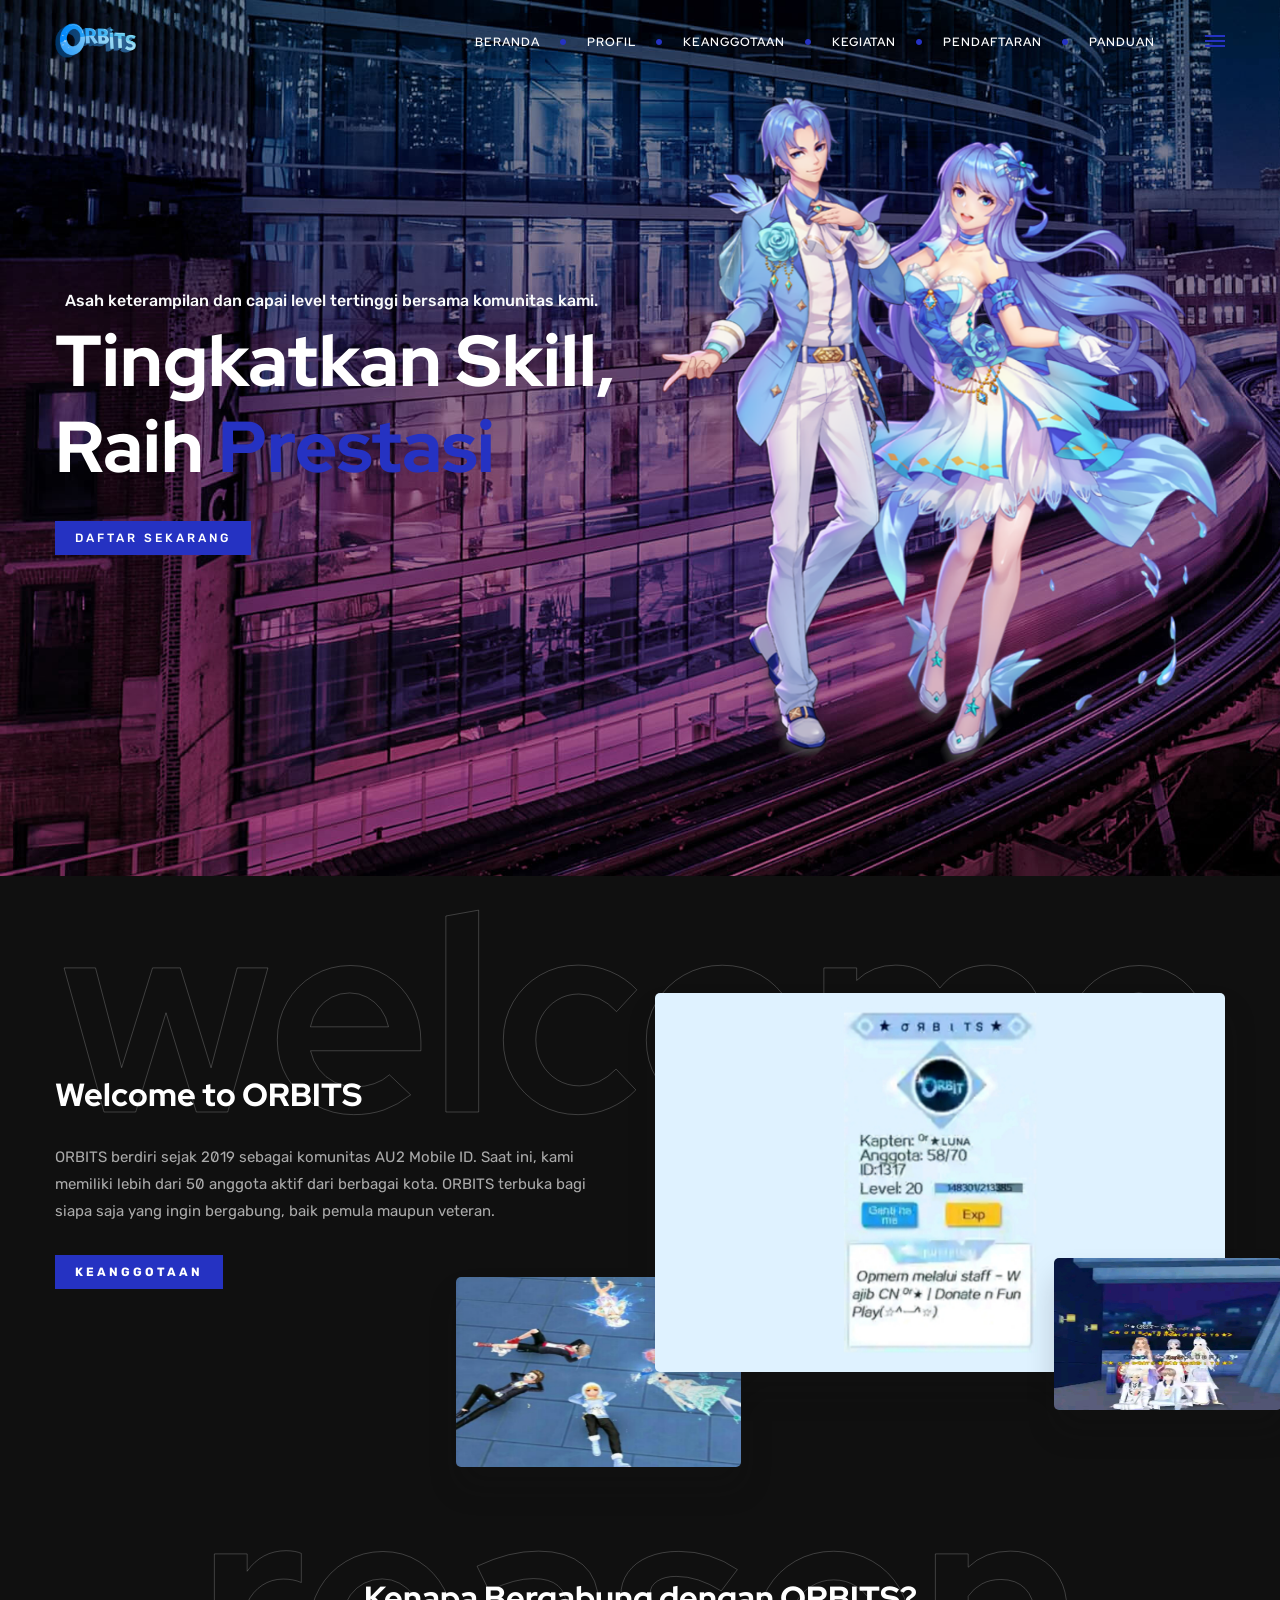
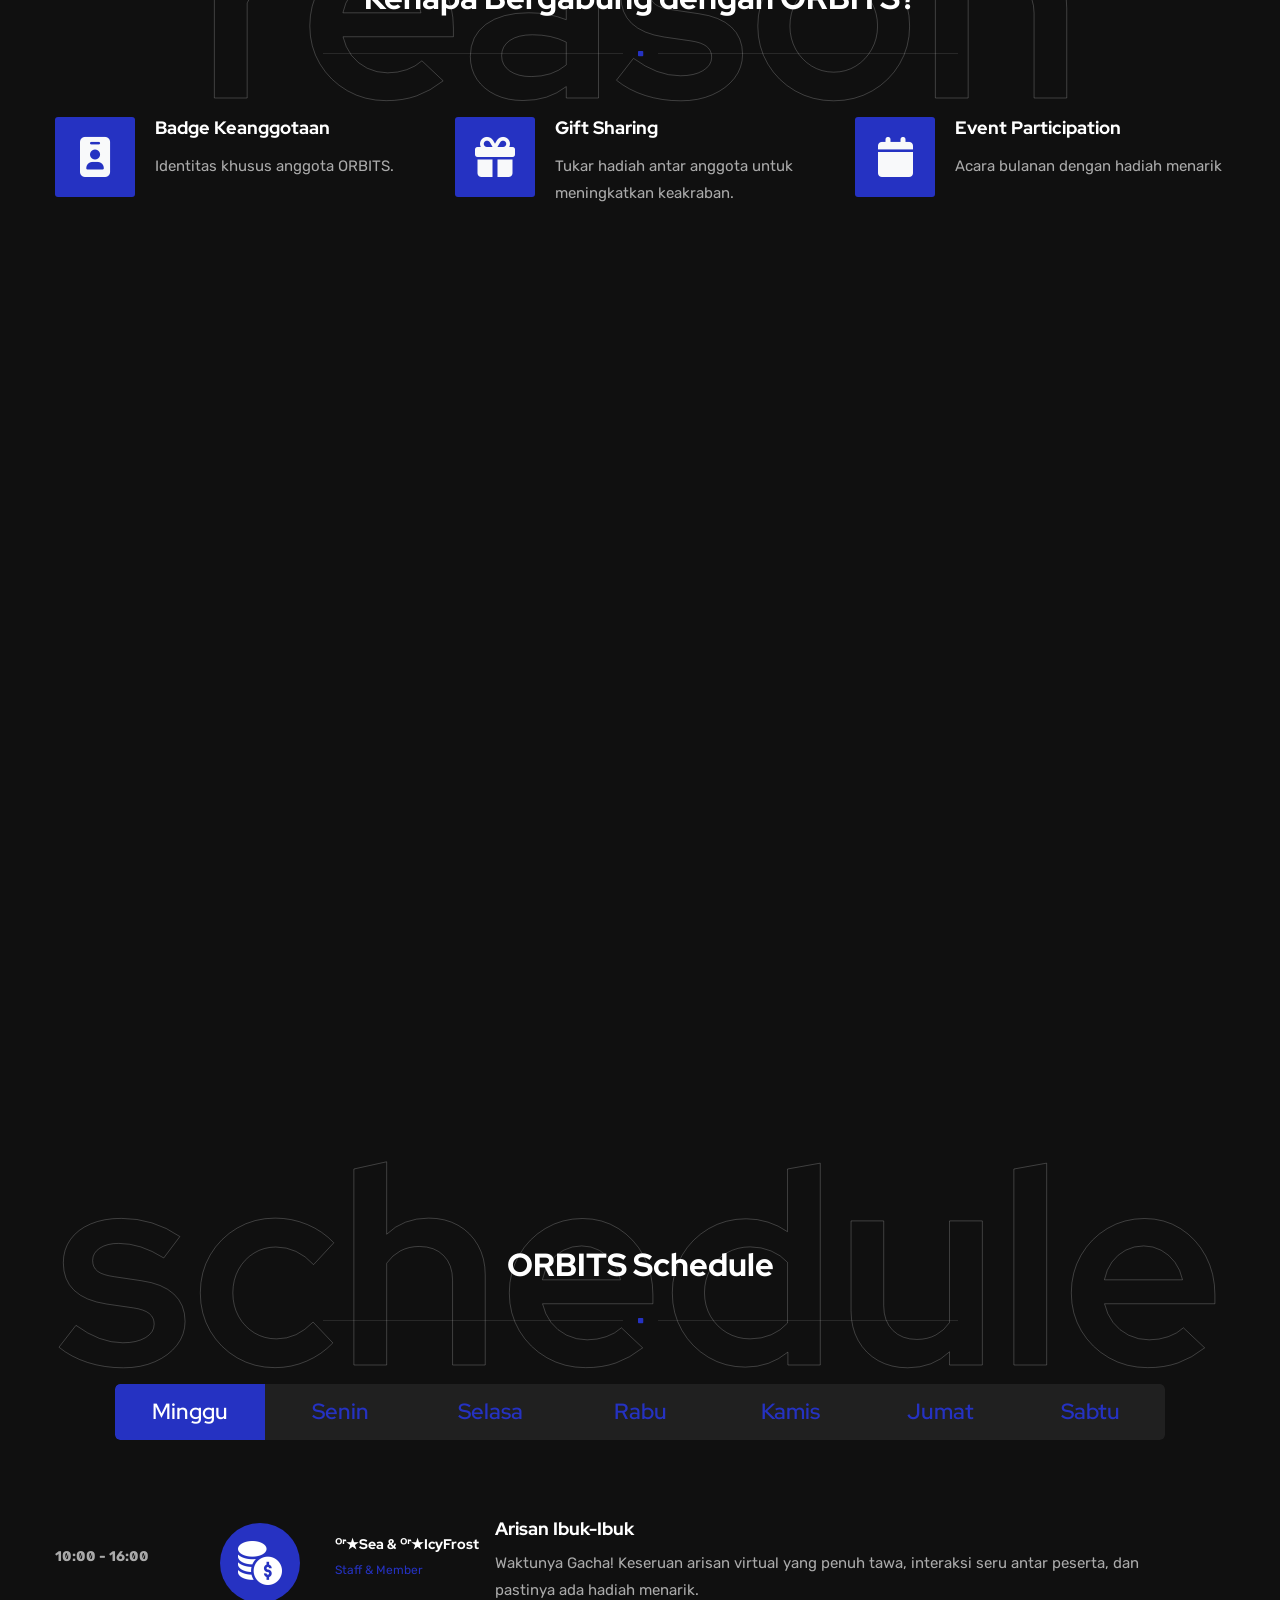
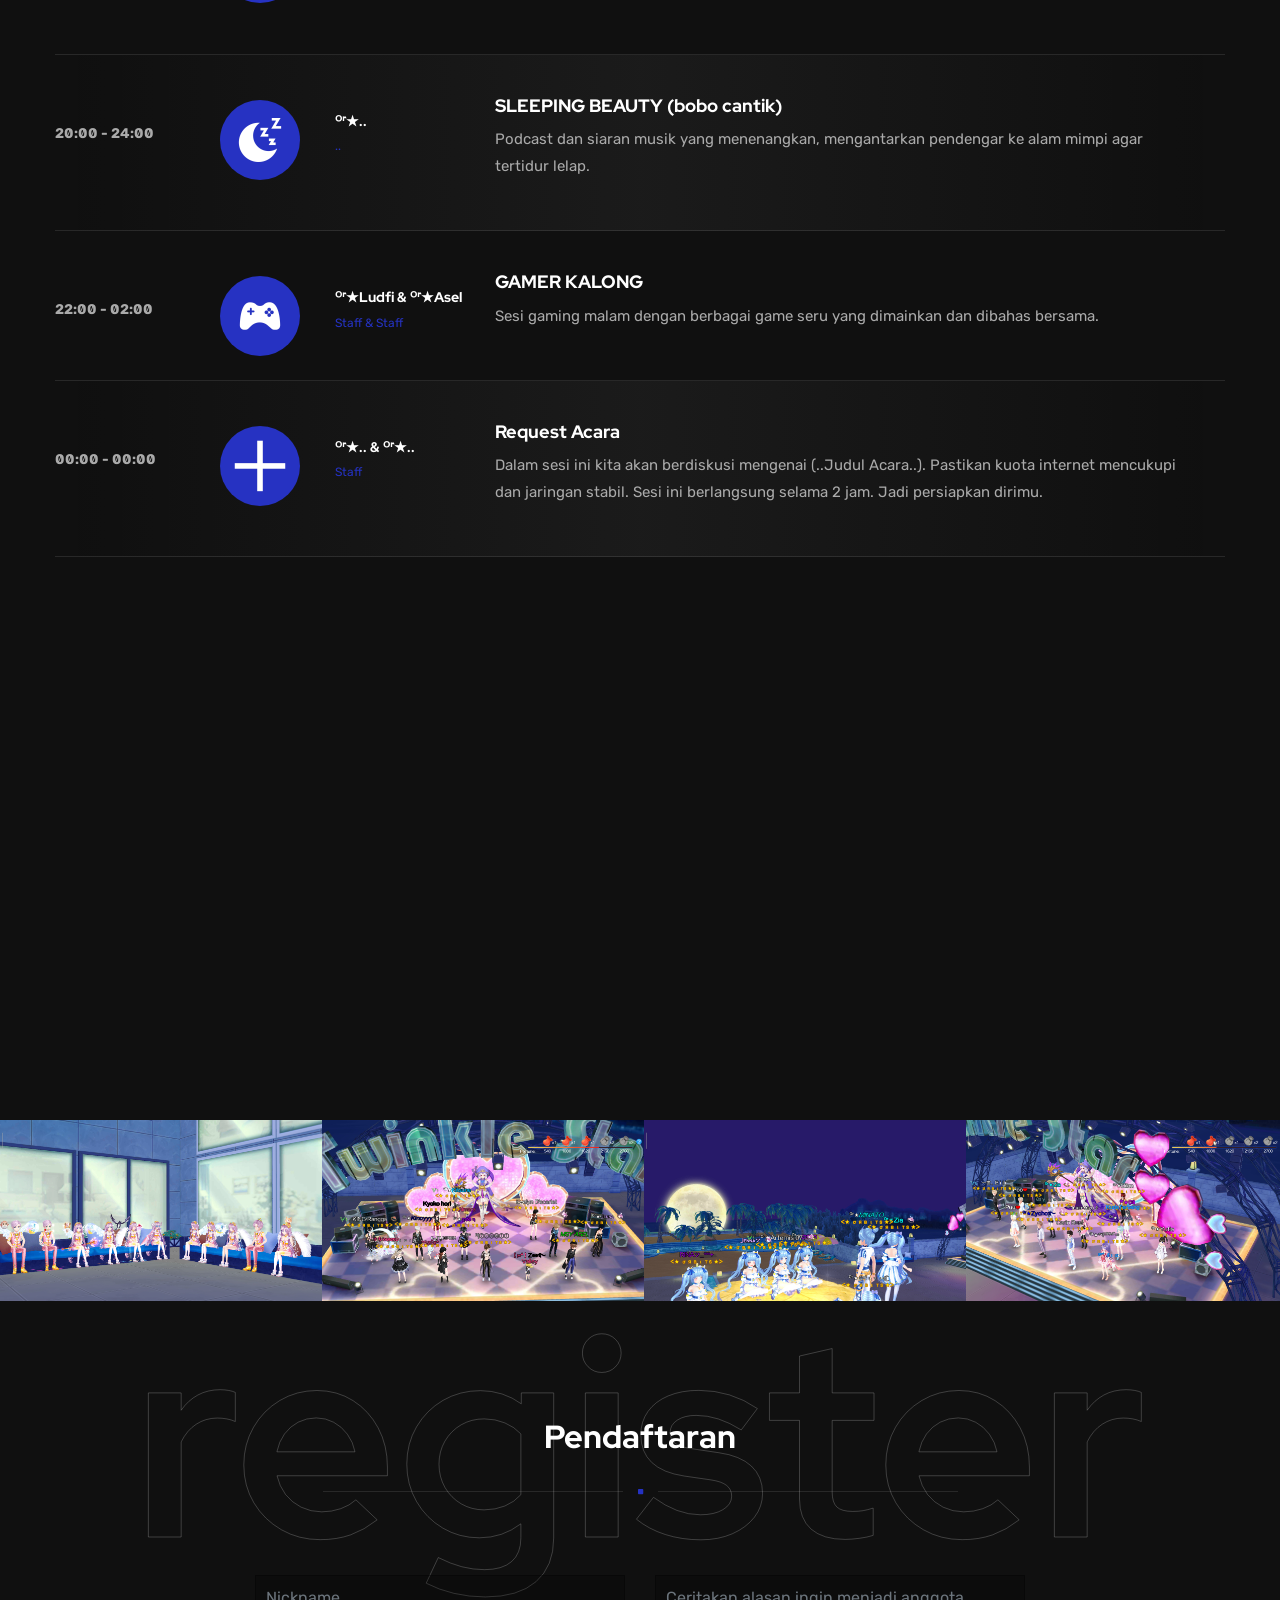
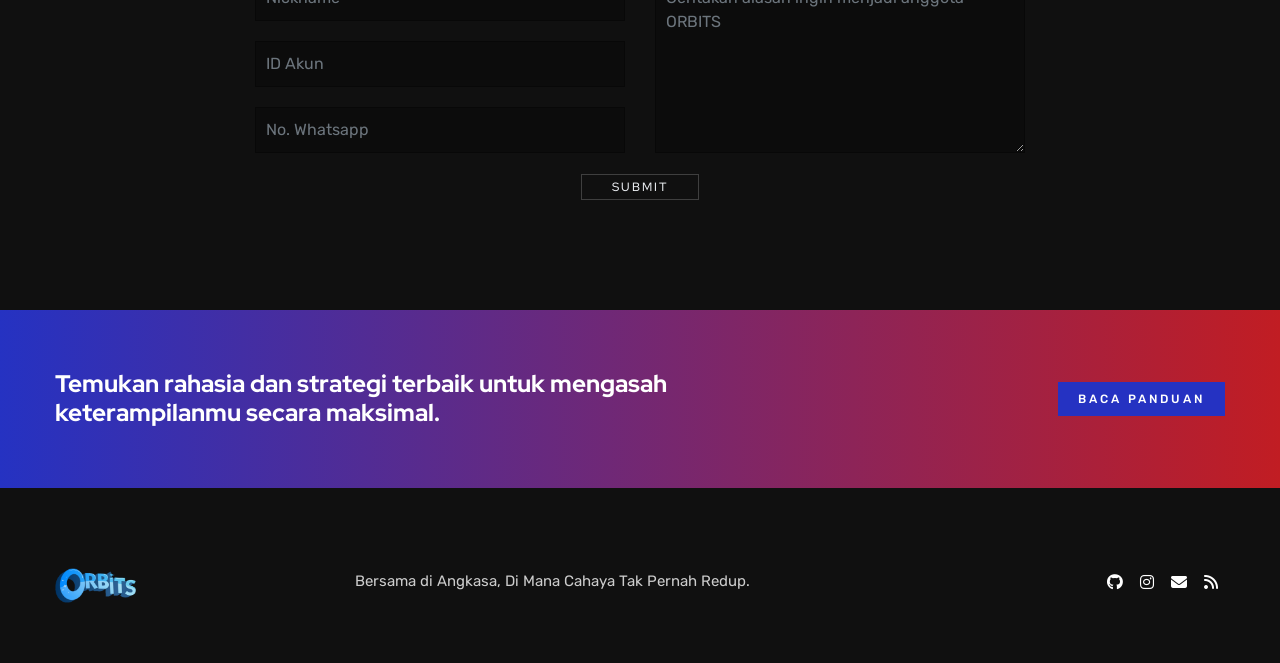
==== index.html @ e7b7cf8b "index" ====
<!DOCTYPE html>
<html lang="en">

<head>
  <meta charset="utf-8">
  <title>ORBITS - AU2 Mobile-ID</title>
  <meta name="viewport" content="width=device-width, initial-scale=1.0">
  <meta name="description" content="We are one of many crew from AU2 Mobile-ID. Come join us!">
  <meta name="keywords" content="orbits crew, orbits 1317, grup dansa orbits di au2 mobile">
  <meta name="author" content="ORBITS">

	<!-- Facebook Meta Tags
  ================================================== -->
  <meta property="og:url" content="https://orbits-1317.github.io">
  <meta property="og:type" content="website">
  <meta property="og:title" content="ORBITS - Your Next AU2 Mobile-ID Crew">
  <meta property="og:description" content="We are one of many crew from AU2 Mobile-ID. Come join us!">
  <meta property="og:image" content="https://orbits-1317.github.io/images-event/ogp/orbits-open-member.JPG">
  <!-- Twitter Meta Tags
  ================================================== -->
  <meta name="twitter:card" content="summary_large_image">
  <meta property="twitter:domain" content="orbits-1317.github.io">
  <meta property="twitter:url" content="https://orbits-1317.github.io">
  <meta name="twitter:title" content="ORBITS - Your Next AU2 Mobile-ID Crew">
  <meta name="twitter:description" content="We are one of many crew from AU2 Mobile-ID. Come join us!">
  <meta name="twitter:image" content="https://orbits-1317.github.io/images-event/ogp/orbits-open-member.JPG">
  <!-- CSS Files
  ================================================== -->
  <link rel="stylesheet" href="./css/bootstrap.css" type="text/css">
  <link rel="stylesheet" href="./css/jpreloader.css" type="text/css">
  <link rel="stylesheet" href="./css/animate.css" type="text/css">
  <link rel="stylesheet" href="./css/plugin.css" type="text/css">
  <link rel="stylesheet" href="./css/owl.carousel.css" type="text/css">
  <link rel="stylesheet" href="./css/owl.theme.css" type="text/css">
  <link rel="stylesheet" href="./css/owl.transitions.css" type="text/css">
  <link rel="stylesheet" href="./css/magnific-popup.css" type="text/css">
  <link rel="stylesheet" href="./css/jquery.countdown.css" type="text/css">
  <link rel="stylesheet" href="./css/style.css" type="text/css">
	<link rel="stylesheet" href="./css/twentytwenty.css" type="text/css">
  <!-- custom background -->
  <link rel="stylesheet" href="./css/bg.css" type="text/css">
  <!-- Favicons -->
  <link href="./images-event/favicon/orbits-apple-touch.PNG" sizes="180x180" rel="apple-touch-icon">
  <link href="./images-event/favicon/orbits-32x32.PNG" type="image/png" sizes="32x32" rel="icon">
  <link href="./images-event/favicon/orbits-16x16.PNG" type="image/png" sizes="16x16" rel="icon">
  <link href="./images-event/favicon/orbits-favicon.ICO" type="image/x-icon" rel="shortcut icon">
  <link href="./images-event/favicon/site.webmanifest" rel="manifest">
  <!-- color scheme -->
	<link rel="stylesheet" href="./css/colors/blue-red.css" type="text/css" id="colors">
  <link rel="stylesheet" href="./css/color.css" type="text/css">
  <!-- load fonts -->
  <link rel="stylesheet" href="https://cdnjs.cloudflare.com/ajax/libs/font-awesome/6.5.1/css/all.min.css" type="text/css">
  <link rel="stylesheet" href="./fonts/elegant_font/HTML_CSS/style.css" type="text/css">
  <link rel="stylesheet" href="./fonts/et-line-font/style.css" type="text/css">
  <!-- RS5.0 Stylesheet -->
  <link rel="stylesheet" href="./revolution/css/settings.css" type="text/css">
  <link rel="stylesheet" href="./revolution/css/layers.css" type="text/css">
  <link rel="stylesheet" href="./revolution/css/navigation.css" type="text/css">
  <link rel="stylesheet" href="./css/rev-settings.css" type="text/css">	
	<!-- custom font -->
	<link rel="stylesheet" href="./css/font-style.css" type="text/css">
</head>

<body id="homepage">
  <div id="wrapper">

    <!-- header begin -->
    <header class="transparent">
      <div class="container">
        <div class="row">
          <div class="col-md-12">
            <!-- logo begin -->
            <div id="logo-header">
              <a href="index.html">
                <img src="./images-event/logo.PNG" alt="">
              </a>
            </div>
            <!-- logo close -->

            <!-- small button begin -->
            <span id="menu-btn"></span>
          	<!-- small button close -->

            <div class="header-extra">
              <div class="v-center">
                <span id="b-menu">
                  <span></span>
                  <span></span>
                  <span></span>
                </span>
              </div>
          	</div>

          	<!-- mainmenu begin -->
						<ul id="mainmenu" class="ms-2">
							<li><a href="#section-hero">Beranda<span></span></a></li>
							<li><a href="#section-about">Profil<span></span></a></li>
							<li><a href="#section-speakers">Keanggotaan<span></span></a></li>
              <li><a href="#section-schedule">Kegiatan<span></span></a></li>
							<li><a href="#section-register">Pendaftaran<span></span></a></li>
              <li><a href="./news.html">Panduan<span></span></a></li>
						</ul>
						<!-- mainmenu close -->
          </div>
        </div>
      </div>
    </header>
    <!-- header close -->

    <!-- content begin -->
    <div id="content" class="no-bottom no-top">
      <section id="section-hero" class="text-light" data-bgimage="url(images-event/slider/wide.JPG) top left no-repeat"  data-stellar-background-ratio=".2">
				<div class="container">
					<div class="row align-items-center">
						<div class="col-lg-6">				
							<div class="d-flex justify-content-left sm-hide">
                <div class="h6 padding10 pt0 pb0">
                  Asah keterampilan dan capai level tertinggi bersama komunitas kami.</div>
              </div>
							<h1 class="title-3 text-left">Tingkatkan Skill,<br>Raih <span class="id-color">Prestasi</span></h1>
							<div class="spacer-single"></div>	
              <a href="#section-register" class="btn-custom text-white scroll-to">Daftar Sekarang</a>
              <div class="spacer-single"></div>
            </div>
						<div class="col-lg-6">
							<img src="images-event/dancer-cut.PNG" class="img-responsive" alt="">
						</div>
					</div>
				</div>
      </section>
      <!-- section close -->
			
			<!-- section begin -->
			<section id="section-about" data-bgimage="url(images-event/bg/1.png) fixed no-repeat">
				<div class="wm wm-border dark wow fadeInDown">welcome</div>
        <div class="container">
        	<div class="row align-items-center">
                          
            <div class="col-lg-6 wow fadeInLeft" data-wow-delay="0s">
              <h2>Welcome to ORBITS</h2>
              <p>ORBITS berdiri sejak 2019 sebagai komunitas AU2 Mobile ID. 
								Saat ini, kami memiliki lebih dari 50 anggota aktif dari berbagai kota. 
                ORBITS terbuka bagi siapa saja yang ingin bergabung, baik pemula maupun veteran.</p>
              <div class="spacer10"></div>
							<a href="#section-speakers" class="btn-custom font-weight-bold text-white sm-mb-30 scroll-to">Keanggotaan</a>
            </div>
							
						<div class="col-lg-6 mb-sm-30 text-center wow fadeInRight">
            	<div class="de-images">
								<img class="di-small wow fadeIn" src="images-event/portfolio/square2.JPG" alt="" />
								<img class="di-small-2" src="images-event/portfolio/square1.JPG" alt="" />
								<img class="di-medium img-fluid wow fadeInRight" data-wow-delay=".25s" src="images-event/misc/grup-dansa.JPG" alt="" />
							</div>
            </div>
          </div>
        </div>
      </section>
				
			<!-- section begin -->
      <section id="section-features">
				<div class="wm wm-border dark wow fadeInDown ">reason</div>
        <div class="container">
        	<div class="row">
            <div class="col-md-6 offset-md-3 text-center wow fadeInUp">
              <h1>Kenapa Bergabung dengan ORBITS?</h1>
              <div class="separator"><span><i class="fa-solid fa-square"></i></span></div>
              <div class="spacer-single"></div>
            </div>

            <div class="col-lg-4 wow fadeIn" data-wow-delay="0s">
              <div class="box-number square">
                <i class="bg-color hover-color-2 fa-solid fa-id-badge text-light"></i>
                <div class="text">
                  <h3><span>Badge Keanggotaan</span></h3>
                  <p>Identitas khusus anggota ORBITS.</p>
                </div>
              </div>
            </div>

            <div class="col-lg-4 wow fadeIn" data-wow-delay=".25s">
            	<div class="box-number square">
                <i class="bg-color hover-color-2 fa-solid fa-gift text-light"></i>
                <div class="text">
                  <h3><span>Gift Sharing</span></h3>
                  <p>Tukar hadiah antar anggota untuk meningkatkan keakraban.</p>
                </div>
            	</div>
        		</div>

            <div class="col-lg-4 wow fadeIn" data-wow-delay=".5s">
              <div class="box-number square">
                <i class="bg-color hover-color-2 fa-solid fa-calendar text-light"></i>
                <div class="text">
                  <h3><span>Event Participation</span></h3>
                  <p>Acara bulanan dengan hadiah menarik</p>
                </div>
              </div>
            </div>

            <div class="spacer-single sm-hide"></div>

            <div class="col-lg-4 wow fadeIn" data-wow-delay=".75s">
              <div class="box-number square">
                <i class="bg-color hover-color-2 fa-solid fa-trophy text-light"></i>
                <div class="text">
                  <h3><span>Ranking Internal</span></h3>
                  <p>Dorongan untuk mencapai skor tertinggi.</p>
                </div>
              </div>
            </div>

            <div class="col-lg-4 wow fadeIn" data-wow-delay="1s">
              <div class="box-number square">
                <i class="bg-color hover-color-2  fa-solid fa-graduation-cap text-light"></i>
              	<div class="text">
                	<h3><span>Mentor System</span></h3>
                  <p>Pemain senior akan menjadi mentor bagi pemula.</p>
                </div>
              </div>
            </div>

            <div class="col-lg-4 wow fadeIn" data-wow-delay="1.25s">
              <div class="box-number square">
                <i class="bg-color hover-color-2 fa-solid fa-comments text-light"></i>
                <div class="text">
                  <h3><span>Support System</span></h3>
                  <p>Kami punya forum internal bagi anggota yang membutuhkan bantuan atau strategi dalam bermain.</p>
                </div>
              </div>
            </div>
          </div>
        </div>
      </section>
      <!-- section close -->
			
			<!-- section begin -->
      <section id="section-speakers" class="text-light" data-bgimage="url(images-event/bg/1.JPG) fixed top center" data-stellar-background-ratio=".2">
				<div class="wm wm-border dark wow fadeInDown">member</div>
    		<div class="container">
        	<div class="row">
						<div class="col-md-6 offset-md-3 text-center wow fadeInUp">
              <h1>Anggota Inti ORBITS</h1>
              <div class="separator"><span><i class="fa-solid fa-square"></i></span></div>
              <div class="spacer-single"></div>
            </div>
						
						<div class="clearfix"></div>
                      
            <div class="col-xl-3 col-lg-4 col-sm-6 mb30 wow fadeInUp">
							<!-- team member -->
							<div class="de-team-list">
								<div class="team-pic">
									<img src="images-event/team/kuncir-dua.JPG" class="img-responsive" alt="" />
								</div>
								<div class="team-desc">
									<h3>ᴼʳ★</h3>
									<p class="lead">Leader</p>
									<div class="small-border"></div>
									<p>Koordinator event dan perekrutan.</p>

									<div class="social">
										<a href="#"><i class="fa-brands fa-facebook fa-lg"></i></a>
										<a href="#"><i class="fa-brands fa-x-twitter fa-lg"></i></a>
										<a href="#"><i class="fa-brands fa-instagram fa-lg"></i></a>
									</div>
								</div>
							</div>
							<!-- team close -->
						</div>
						
						<div class="col-xl-3 col-lg-4 col-sm-6 mb30 wow fadeInUp">
							<!-- team member -->
							<div class="de-team-list">
								<div class="team-pic">
									<img src="images-event/team/heran.JPG" class="img-responsive" alt="" />
								</div>
								<div class="team-desc">
									<h3>ᴼʳ★</h3>
									<p class="lead">Vice Leader</p>
									<div class="small-border"></div>
									<p>Penanggung jawab fitur grup.</p>

									<div class="social">
										<a href="#"><i class="fa-brands fa-facebook fa-lg"></i></a>
										<a href="#"><i class="fa-brands fa-x-twitter fa-lg"></i></a>
										<a href="#"><i class="fa-brands fa-instagram fa-lg"></i></a>
									</div>
								</div>
							</div>
							<!-- team close -->
						</div>
						
						<div class="col-xl-3 col-lg-4 col-sm-6 mb30 wow fadeInUp">
							<!-- team member -->
							<div class="de-team-list">
								<div class="team-pic">
									<img src="images-event/team/poci.JPG" class="img-responsive" alt="" />
								</div>
								<div class="team-desc">
									<h3>ᴼʳ★</h3>
									<p class="lead">Moderator</p>
									<div class="small-border"></div>
									<p>Mengatur dan menjaga komunikasi antar anggota.</p>

									<div class="social">
										<a href="#"><i class="fa-brands fa-facebook fa-lg"></i></a>
										<a href="#"><i class="fa-brands fa-x-twitter fa-lg"></i></a>
										<a href="#"><i class="fa-brands fa-instagram fa-lg"></i></a>
									</div>
								</div>
							</div>
							<!-- team close -->
						</div>
						
						<div class="col-xl-3 col-lg-4 col-sm-6 mb30 wow fadeInUp">
							<!-- team member -->
							<div class="de-team-list">
								<div class="team-pic">
									<img src="images-event/team/ustadz-oyen.JPG" class="img-responsive" alt="" />
								</div>
								<div class="team-desc">
									<h3>ᴼʳ★𝙕𝙚𝙣✘</h3>
									<p class="lead">Staff</p>
									<div class="small-border"></div>
									<p>Menangani operasional harian.</p>

									<div class="social">
										<a href="https://web.facebook.com/Etrazc/"><i class="fa-brands fa-facebook fa-lg"></i></a>
										<a href="https://www.instagram.com/etrazc/"><i class="fa-brands fa-instagram fa-lg"></i></a>
										<a href="https://t.me/zzefazen"><i class="fa-brands fa-telegram fa-lg"></i></a>
										<a href="weixin://dl/chat?wxid_tvmt1p29zbee22"><i class="fa-brands fa-weixin fa-lg"></i></a>
									</div>
								</div>
							</div>
							<!-- team close -->
						</div>

						<div class="clearfix"></div>
          </div>
        </div>
      </section>
      <!-- section close -->

      <!-- section begin -->
      <section id="section-schedule" aria-label="section-services-tab" data-bgimage="url(images-event/bg/2.PNG) fixed center no-repeat">
				<div class="wm wm-border dark wow fadeInDown ">schedule</div>
				<div class="container">
					<div class="row">
						<div class="col-md-6 offset-md-3 text-center wow fadeInUp">
							<h1>ORBITS Schedule</h1>
							<div class="separator"><span><i class="fa-solid fa-square"></i></span></div>
							<div class="spacer-single"></div>
						</div>
						
						<div class="col-md-12 wow fadeInUp">
							<div class="de_tab tab_style_4 text-center">
								<ul class="de_nav de_nav_dark">
									<li class="active" data-link="#section-services-tab">
										<h3><span>Minggu</span></h3>
									</li>
									<li data-link="#section-services-tab">
										<h3><span>Senin</span></h3>  
									</li>
									<li data-link="#section-services-tab">
										<h3><span>Selasa</span></h3>
									</li>
									<li data-link="#section-services-tab">
										<h3><span>Rabu</span></h3>
									</li>
									<li data-link="#section-services-tab">
										<h3><span>Kamis</span></h3>
									</li>
									<li data-link="#section-services-tab">
										<h3><span>Jumat</span></h3>
									</li>
									<li data-link="#section-services-tab">
										<h3><span>Sabtu</span></h3>
									</li>
								</ul>
								
								<div class="de_tab_content text-left">
									<!-- MINGGU -->
									<div id="tab1" class="tab_single_content dark">
										<div class="row">
											<div class="col-md-12">
						
												<div class="schedule-listing">
													<div class="schedule-item">
														<div class="sc-time">10:00 - 16:00</div>
														<div class="sc-pic">
															<img src="images-event/schedule/arisan-ibuk-ibuk.JPG" class="img-circle" alt="">
														</div>
														<div class="sc-name">
															<h4>ᴼʳ★Sea &amp; ᴼʳ★IcyFrost</h4>
															<span>Staff & Member</span>
														</div>
														<div class="sc-info">
															<h3>Arisan Ibuk-Ibuk</h3>
															<p>Waktunya Gacha! Keseruan arisan virtual yang penuh tawa, interaksi seru antar peserta, dan pastinya ada hadiah menarik.</p>
														</div>
														<div class="clearfix"></div>
													</div>
												</div>
						
												<div class="schedule-listing">
													<div class="schedule-item">
														<div class="sc-time">20:00 - 24:00</div>
														<div class="sc-pic">
															<img src="images-event/schedule/sleeping-beauty.JPG" class="img-circle" alt="">
														</div>
														<div class="sc-name">
															<h4>ᴼʳ★..</h4>
															<span>..</span>
														</div>
														<div class="sc-info">
															<h3>SLEEPING BEAUTY (bobo cantik)</h3>
															<p>Podcast dan siaran musik yang menenangkan, mengantarkan pendengar ke alam mimpi agar tertidur lelap.</p>
														</div>
														<div class="clearfix"></div>
													</div>
												</div>
						
												<div class="schedule-listing">
													<div class="schedule-item">
														<div class="sc-time">22:00 - 02:00</div>
														<div class="sc-pic">
															<img src="images-event/schedule/gamer-kalong.JPG" class="img-circle" alt="">
														</div>
														<div class="sc-name">
															<h4>ᴼʳ★Ludfi &amp; ᴼʳ★Asel</h4>
															<span>Staff & Staff</span>
														</div>
														<div class="sc-info">
															<h3>GAMER KALONG</h3>
															<p>Sesi gaming malam dengan berbagai game seru yang dimainkan dan dibahas bersama.</p>
														</div>
														<div class="clearfix"></div>
													</div>
												</div>

												<div class="schedule-listing">
													<div class="schedule-item">
														<div class="sc-time">00:00 - 00:00</div>
														<div class="sc-pic">
															<img src="images-event/schedule/request.JPG" class="img-circle" alt="">
														</div>
														<div class="sc-name">
															<h4>ᴼʳ★.. &amp; ᴼʳ★..</h4>
															<span>Staff</span>
														</div>
														<div class="sc-info">
															<h3>Request Acara</h3>
															<p>Dalam sesi ini kita akan berdiskusi mengenai (..Judul Acara..). Pastikan kuota internet mencukupi dan jaringan stabil. Sesi ini berlangsung selama 2 jam. Jadi persiapkan dirimu.</p>
														</div>
														<div class="clearfix"></div>
													</div>
												</div>
											</div>
										</div>
									</div>
						
									<!-- SENIN -->
									<div id="tab2" class="tab_single_content dark">
										<div class="row">
											<div class="col-md-12">
						
												<div class="schedule-listing">
													<div class="schedule-item">
														<div class="sc-time">08:00 - 14:00</div>
														<div class="sc-pic">
															<img src="images-event/schedule/pojok-baca.JPG" class="img-circle" alt="">
														</div>
														<div class="sc-name">
															<h4>ᴼʳ★Asel &amp; ᴼʳ★Zen</h4>
															<span>Staff & Staff</span>
														</div>
														<div class="sc-info">
															<h3>pojokBACA</h3>
															<p>Baca buku, jurnal, berita terupdate, asal jangan history chat dia aja ntar nyesek :D</p>
														</div>
														<div class="clearfix"></div>
													</div>
												</div>
						
												<div class="schedule-listing">
													<div class="schedule-item">
														<div class="sc-time">15:00 - 21:00</div>
														<div class="sc-pic">
															<img src="images-event/schedule/gen-z-peduli.JPG" class="img-circle" alt="">
														</div>
														<div class="sc-name">
															<h4>ᴼʳ★Aricha, ᴼʳ★Syifaa, ᴼʳ★Ludfi</h4>
															<span>Staff</span>
														</div>
														<div class="sc-info">
															<h3>GenZ Peduli!</h3>
															<p>Diskusi tentang isu sosial dan lingkungan dengan kepedulian tinggi dari generasi muda terhadap permasalahan di sekitar mereka.</p>
														</div>
														<div class="clearfix"></div>
													</div>
												</div>
						
												<div class="schedule-listing">
													<div class="schedule-item">
														<div class="sc-time">19:00 - 24:00</div>
														<div class="sc-pic">
															<img src="images-event/schedule/sesi-curhat.JPG" class="img-circle" alt="">
														</div>
														<div class="sc-name">
															<h4>ᴼʳ★Syifaa &amp; ᴼʳ★Kei</h4>
															<span>Staff & Member</span>
														</div>
														<div class="sc-info">
															<h3>Sesi Curhat</h3>
															<p>Sesi berbagi cerita dan curahan hati tentang masalah hidup, hubungan, dan berbagai topik yang ingin disampaikan.</p>
														</div>
														<div class="clearfix"></div>
													</div>
												</div>
											</div>
										</div>
									</div>
									
									<!-- SELASA -->
									<div id="tab3" class="tab_single_content dark">
										<div class="row">
											<div class="col-md-12">
						
												<div class="schedule-listing">
													<div class="schedule-item">
														<div class="sc-time">08:00 - 14:00</div>
														<div class="sc-pic">
															<img src="images-event/schedule/fashion-up2date.JPG" class="img-circle" alt="">
														</div>
														<div class="sc-name">
															<h4>ᴼʳ★Tomoko &amp; ᴼʳ★Flya</h4>
															<span>Vice Leader & Staff</span>
														</div>
														<div class="sc-info">
															<h3>FASH!ON UP2DATE</h3>
															<p>Ulasan tren fashion terkini, tips berbusana, serta inspirasi gaya dari berbagai kalangan yang membuatmu tetap stylish dan up-to-date.</p>
														</div>
														<div class="clearfix"></div>
													</div>
												</div>
						
												<div class="schedule-listing">
													<div class="schedule-item">
														<div class="sc-time">20:00 - 24:00</div>
														<div class="sc-pic">
															<img src="images-event/schedule/sleeping-beauty.JPG" class="img-circle" alt="">
														</div>
														<div class="sc-name">
															<h4>ᴼʳ★..</h4>
															<span>..</span>
														</div>
														<div class="sc-info">
															<h3>SLEEPING BEAUTY (bobo cantik)</h3>
															<p>Podcast dan siaran musik yang menenangkan, mengantarkan pendengar ke alam mimpi agar tertidur lelap.</p>
														</div>
														<div class="clearfix"></div>
													</div>
												</div>
						
												<div class="schedule-listing">
													<div class="schedule-item">
														<div class="sc-time">22:00 - 02:00</div>
														<div class="sc-pic">
															<img src="images-event/schedule/orbits-misteri.JPG" class="img-circle" alt="">
														</div>
														<div class="sc-name">
															<h4>ᴼʳ★Asel &amp; ᴼʳ★Aricha</h4>
															<span>Staff & Staff</span>
														</div>
														<div class="sc-info">
															<h3>ORMIS (Orbits Misteri)</h3>
															<p>Berbagi pengalaman mistis maupun membahas cerita horor dari berbagai sumber (Podcast, Audiobook, YouTube, Cerita Fiksi).</p>
														</div>
														<div class="clearfix"></div>
													</div>
												</div>
											</div>
										</div>
									</div>
									
									<!-- RABU -->
									<div id="tab4" class="tab_single_content dark">
										<div class="row">
											<div class="col-md-12">
						
												<div class="schedule-listing">
													<div class="schedule-item">
														<div class="sc-time">08:00 - 14:00</div>
														<div class="sc-pic">
															<img src="images-event/schedule/pojok-baca.JPG" class="img-circle" alt="">
														</div>
														<div class="sc-name">
															<h4>ᴼʳ★Asel &amp; ᴼʳ★Zen</h4>
															<span>Staff & Staff</span>
														</div>
														<div class="sc-info">
															<h3>pojokBACA</h3>
															<p>Baca buku, jurnal, berita terupdate, asal jangan history chat dia aja ntar nyesek :D</p>
														</div>
														<div class="clearfix"></div>
													</div>
												</div>
						
												<div class="schedule-listing">
													<div class="schedule-item">
														<div class="sc-time">16:00 - 22:00</div>
														<div class="sc-pic">
															<img src="images-event/schedule/kelaz-ghibah.JPG" class="img-circle" alt="">
														</div>
														<div class="sc-name">
															<h4>ᴼʳ★... &amp; ᴼʳ★...</h4>
															<span>Leader & Staff</span>
														</div>
														<div class="sc-info">
															<h3>Kelaz Ghibah</h3>
															<p>Ngobrolin keseharian kehidupan orang-orang, dijamin setiap tema yang dibawakan akan membuatmu terpancing emosi hingga lupa waktu!</p>
														</div>
														<div class="clearfix"></div>
													</div>
												</div>
						
												<div class="schedule-listing">
													<div class="schedule-item">
														<div class="sc-time">20:00 - 24:00</div>
														<div class="sc-pic">
															<img src="images-event/schedule/sleeping-beauty.JPG" class="img-circle" alt="">
														</div>
														<div class="sc-name">
															<h4>ᴼʳ★..</h4>
															<span>..</span>
														</div>
														<div class="sc-info">
															<h3>SLEEPING BEAUTY (bobo cantik)</h3>
															<p>Podcast dan siaran musik yang menenangkan, mengantarkan pendengar ke alam mimpi agar tertidur lelap.</p>
														</div>
														<div class="clearfix"></div>
													</div>
												</div>
											</div>
										</div>
									</div>
									
									<!-- KAMIS -->
									<div id="tab5" class="tab_single_content dark">
										<div class="row">
											<div class="col-md-12">
																		
												<div class="schedule-listing">
													<div class="schedule-item">
														<div class="sc-time">08:00 - 16:00</div>
														<div class="sc-pic">
															<img src="images-event/schedule/sesi-curhat.JPG" class="img-circle" alt="">
														</div>
														<div class="sc-name">
															<h4>ᴼʳ★Syifaa &amp; ᴼʳ★Kei</h4>
															<span>Staff & Member</span>
														</div>
														<div class="sc-info">
															<h3>Sesi Curhat</h3>
															<p>Sesi berbagi cerita dan curahan hati tentang masalah hidup, hubungan, dan berbagai topik yang ingin disampaikan.</p>
														</div>
														<div class="clearfix"></div>
													</div>
												</div>
						
												<div class="schedule-listing">
													<div class="schedule-item">
														<div class="sc-time">16:00 - 24:00</div>
														<div class="sc-pic">
															<img src="images-event/schedule/girls-time.JPG" class="img-circle" alt="">
														</div>
														<div class="sc-name">
															<h4>ᴼʳ★..</h4>
															<span>..</span>
														</div>
														<div class="sc-info">
															<h3>#GirlsTime</h3>
															<p>Sesi khusus perempuan untuk berbagi inspirasi, self-care tips, dan diskusi seputar isu perempuan dalam suasana akrab dan suportif.</p>
														</div>
														<div class="clearfix"></div>
													</div>
												</div>
											</div>
										</div>
									</div>
									
									<!-- JUMAT -->
									<div id="tab6" class="tab_single_content dark">
										<div class="row">
											<div class="col-md-12">
						
												<div class="schedule-listing">
													<div class="schedule-item">
														<div class="sc-time">08:00 - 14:00</div>
														<div class="sc-pic">
															<img src="images-event/schedule/fashion-up2date.JPG" class="img-circle" alt="">
														</div>
														<div class="sc-name">
															<h4>ᴼʳ★Tomoko &amp; ᴼʳ★Flya</h4>
															<span>Vice Leader & Staff</span>
														</div>
														<div class="sc-info">
															<h3>FASH!ON UP2DATE</h3>
															<p>Ulasan tren fashion terkini, tips berbusana, serta inspirasi gaya dari berbagai kalangan yang membuatmu tetap stylish dan up-to-date.</p>
														</div>
														<div class="clearfix"></div>
													</div>
												</div>
						
												<div class="schedule-listing">
													<div class="schedule-item">
														<div class="sc-time">15:00 - 21:00</div>
														<div class="sc-pic">
															<img src="images-event/schedule/sesi-curhat.JPG" class="img-circle" alt="">
														</div>
														<div class="sc-name">
															<h4>ᴼʳ★Syifaa &amp; ᴼʳ★Kei</h4>
															<span>Staff & Member</span>
														</div>
														<div class="sc-info">
															<h3>Sesi Curhat</h3>
															<p>Sesi berbagi cerita dan curahan hati tentang masalah hidup, hubungan, dan berbagai topik yang ingin disampaikan.</p>
														</div>
														<div class="clearfix"></div>
													</div>
												</div>
						
												<div class="schedule-listing">
													<div class="schedule-item">
														<div class="sc-time">22:00 - 02:00</div>
														<div class="sc-pic">
															<img src="images-event/schedule/orbits-misteri.JPG" class="img-circle" alt="">
														</div>
														<div class="sc-name">
															<h4>ᴼʳ★Asel &amp; ᴼʳ★Aricha</h4>
															<span>Staff & Staff</span>
														</div>
														<div class="sc-info">
															<h3>ORMIS (Orbits Misteri)</h3>
															<p>Berbagi pengalaman mistis maupun membahas cerita horor dari berbagai sumber (Podcast, Audiobook, YouTube, Cerita Fiksi).</p>
														</div>
														<div class="clearfix"></div>
													</div>
												</div>
											</div>
										</div>
									</div>
									
									<!-- SABTU -->
									<div id="tab7" class="tab_single_content dark">
										<div class="row">
											<div class="col-md-12">
						
												<div class="schedule-listing">
													<div class="schedule-item">
														<div class="sc-time">08:00 - 16:00</div>
														<div class="sc-pic">
															<img src="images-event/schedule/pojok-baca.JPG" class="img-circle" alt="">
														</div>
														<div class="sc-name">
															<h4>ᴼʳ★Asel &amp; ᴼʳ★Zen</h4>
															<span>Staff & Staff</span>
														</div>
														<div class="sc-info">
															<h3>pojokBACA</h3>
															<p>Baca buku, jurnal, berita terupdate, asal jangan history chat dia aja ntar nyesek :D</p>
														</div>
														<div class="clearfix"></div>
													</div>
												</div>
						
												<div class="schedule-listing">
													<div class="schedule-item">
														<div class="sc-time">19:00 - 24:00</div>
														<div class="sc-pic">
															<img src="images-event/schedule/jokes-bapack-bapack.JPG" class="img-circle" alt="">
														</div>
														<div class="sc-name">
															<h4>ᴼʳ★..</h4>
															<span>..</span>
														</div>
														<div class="sc-info">
															<h3>J0K3S BaPack-BaPack</h3>
															<p>Kumpulan lelucon ala bapak-bapak yang mengundang tawa, penuh humor santai untuk menghibur malam Minggu.</p>
														</div>
														<div class="clearfix"></div>
													</div>
												</div>
						
												<div class="schedule-listing">
													<div class="schedule-item">
														<div class="sc-time">22:00 - 02:00</div>
														<div class="sc-pic">
															<img src="images-event/schedule/gamer-kalong.JPG" class="img-circle" alt="">
														</div>
														<div class="sc-name">
															<h4>ᴼʳ★Ludfi &amp; ᴼʳ★Asel</h4>
															<span>Staff & Staff</span>
														</div>
														<div class="sc-info">
															<h3>GAMER KALONG</h3>
															<p>Sesi gaming malam dengan berbagai game seru yang dimainkan dan dibahas bersama.</p>
														</div>
														<div class="clearfix"></div>
													</div>
												</div>
											</div>
										</div>
									</div>
								
								</div>
							</div>
						</div>
					
					</div>
				</div>
			</section>
      <!-- section close -->
			
			<!-- section begin -->
      <section id="section-testimonials" aria-label="section" class="text-light">
				<div class="wm wm-border dark wow fadeInDown">quotes</div>
      	<div class="container">
        	<div class="row">
            <div class="col-md-8 offset-md-2">
                            
							<div id="testimonial-carousel-single" class="owl-carousel owl-theme wow fadeInUp">
								<blockquote class="testimonial-big">
									<span class="title">Kutipan Hari Ini</span>
									Latihan tidak membuat sempurna, tetapi membuat berkembang.
									<span class="name">Zen, Member</span>
								</blockquote>
								
								<blockquote class="testimonial-big">
									<span class="title">Kutipan Hari Ini</span>
									Keberhasilan datang dari konsistensi dan semangat.
									<span class="name">Zen, Member</span>
								</blockquote>
								
								<blockquote class="testimonial-big">
									<span class="title">Kutipan Hari Ini</span>
									Setiap langkah adalah bagian dari perjalanan menuju kemenangan.
									<span class="name">Zen, Member</span>
								</blockquote>
							</div>
            </div>
          </div>
        </div>
      </section>
    	<!-- section close -->
			
			<!-- section begin -->
      <section id="section-portfolio" class="no-top no-bottom" aria-label="section">                
        <div id="gallery" class="gallery zoom-gallery full-gallery de-gallery pf_full_width wow fadeInUp" data-wow-delay=".3s">

          <!-- gallery item -->
          <div class="item residential">
            <div class="picframe">
              <a href="images-event/portfolio/1.JPG" title="FotBar (Foto Bareng) antar Member">
                <span class="overlay">
                  <span class="pf_text">
                    <span class="project-name">Lihat Gambar</span>
                  </span>
                </span>
                <img src="images-event/portfolio/1.JPG" alt="" />
              </a>
            </div>
        	</div>
          <!-- close gallery item -->

          <!-- gallery item -->
          <div class="item hospitaly">
            <div class="picframe">
              <a href="images-event/portfolio/2.JPG" title="PRAY dengan Dresscode berwarna Hitam">
                <span class="overlay">
                  <span class="pf_text">
                  	<span class="project-name">Lihat Gambar</span>
                  </span>
                </span>
              	<img src="images-event/portfolio/2.JPG" alt="" />
              </a>
            </div>
          </div>
          <!-- close gallery item -->

        	<!-- gallery item -->
          <div class="item hospitaly">
            <div class="picframe">
              <a href="images-event/portfolio/3.JPG" title="Reuni Keluarga Orbits">
                <span class="overlay">
                  <span class="pf_text">
                    <span class="project-name">Lihat Gambar</span>
                  </span>
                </span>
                <img src="images-event/portfolio/3.JPG" alt="" />
              </a>
            </div>
          </div>
          <!-- close gallery item -->

          <!-- gallery item -->
          <div class="item residential">
            <div class="picframe">
              <a href="images-event/portfolio/4.JPG" title="PRAY dengan Dresscode bebas">
                <span class="overlay">
                  <span class="pf_text">
                    <span class="project-name">Lihat Gambar</span>
                  </span>
                </span>
                <img src="images-event/portfolio/4.JPG" alt="" />
              </a>
            </div>
          </div>
          <!-- close gallery item -->
        </div>             
      </section>
      <!-- section close -->
			
			<!-- section begin -->
      <section id="section-register">
        <div class="wm wm-border dark wow fadeInDown">register</div>
				<div class="container">
          <div class="row">
						<div class="col-md-6 offset-md-3 text-center wow fadeInUp">
              <h1>Pendaftaran</h1>
              <div class="separator"><span><i class="fa-solid fa-square"></i></span></div>
            	<div class="spacer-single"></div>
            </div>

            <div class="col-md-8 offset-md-2 wow fadeInUp">
              <form name="contactForm" id='contact_form' method="post" action='email.php'>
                <div class="row">
                  <div class="col-md-6">
                  	<div id='name_error' class='error' style="display: none;">Please enter your nickname.</div>
                  	<div><input type='text' name='name' id='name' class="form-control" placeholder="Nickname" required></div>

                  	<div id='number_error' class='error' style="display: none;">Please enter your valid ID.</div>
                  	<div><input type='number' name='identity' id='number' class="form-control" placeholder="ID Akun" pattern="^\d+$" required></div>

                  	<div id='phone_error' class='error' style="display: none;">Please enter your Whatsapp number.</div>
                  	<div><input type='text' name='phone' id='phone' class="form-control" placeholder="No. Whatsapp" required></div>
                  </div>
                  <div class="col-md-6">
                    <div id='message_error' class='error' style="display: none;">Please enter your message.</div>
                    <div><textarea name='message' id='message' class="form-control" placeholder="Ceritakan alasan ingin menjadi anggota ORBITS" required></textarea></div>
                  </div>

                  <div class="col-md-12 text-center">
                    <p id='submit'>
											<input type="button" id="send_message" value="Submit" class="btn btn-line" onclick="validateAndShowDialog();">
										</p>
                    <div id='mail_success' class='success'>Your message has been sent successfully.</div>
                  	<div id='mail_fail' class='error'>Sorry, error occured this time sending your message.</div>
                  </div>
                </div>
              </form>
            </div>

						<!-- confirmation popup -->
						<dialog id="dialog">
							<div id="dialog-content">
								<p>Apakah Anda yakin ingin mengirim data ini? Pastikan semua informasi sudah benar.</p>
							</div>
							<div id="dialog-buttons">
								<button id="btn-cancel" class="btn scroll-to" onclick="window.dialog.close();">Periksa Kembali</button>
								<button id="btn-confirm" class="btn-custom scroll-to" onclick="processAndSend()">Kirim</button>
							</div>
						</dialog>
					
					</div>
        </div>
			</section>
    	<!-- section close -->
			
			<!-- section begin -->
      <section id="call-to-action" class="gradient-to-right text-light call-to-action" aria-label="cta">
        <div class="container">
        	<div class="row align-items-center">
            <div class="col-lg-8 col-md-7">
              <h3 class="size-2 no-margin">
								Temukan rahasia dan strategi terbaik untuk mengasah keterampilanmu secara maksimal.</h3>
            </div>

            <div class="col-lg-4 col-md-5 text-right">
              <a href="./news.html" class="btn-custom text-white scroll-to">Baca Panduan</a>
            </div>
          </div>
        </div>
      </section>
      <!-- logo carousel section close -->

    	<!-- footer begin -->
      <footer class="style-2">
        <div class="container">
          <div class="row align-items-middle">
            <div class="col-md-3">
              <img src="images-event/logo.PNG" class="logo-footer" alt=""><br>
            </div>

            <div class="col-md-6">
              <span>Bersama di Angkasa, Di Mana Cahaya Tak Pernah Redup.</span>
            </div>

            <div class="col-md-3 text-right">
              <div class="social-icons">
                <a href="https://github.com/orbits-1317"><i class="fa-brands fa-github fa-lg"></i></a>
                <a href="https://www.instagram.com/orbits_au2/"><i class="fa-brands fa-instagram fa-lg"></i></a>
                <a href="mailto:creworbits@gmail.com"><i class="fa-solid fa-envelope fa-lg"></i></a>
                <a href="#"><i class="fa-solid fa-rss fa-lg"></i></a>
              </div>
            </div>
          </div>
        </div>
				<a href="#" id="back-to-top" class="custom-1"></a>
      </footer>
      <!-- footer close -->
    </div>
  </div>
	
	<div id="de-extra-wrap" class="de_light">
  	<span id="b-menu-close">
      <span></span>
      <span></span>
    </span>
    <div class="de-extra-content">
      <h3>Informasi</h3>
      <p>ORBITS: Bersama di Angkasa, Di Mana Cahaya Tak Pernah Redup.</p>
      <div class="spacer10"></div>
            
      <div class="p-4 border">
        <div class="text-center">
          <h1>58 dari 70</h1>
          <p>Anggota Terdaftar</p>
          <a href="#section-register" class="btn-custom btn-fullwidth text-white scroll-to">Gabung sekarang!</a>
        </div>
      </div>
      <div class="spacer-single"></div>
			
      <h3>Ikuti Kami:</h3>
      <div class="h6 padding10 pt0 pb0 direct-link"><i class="i_h3 fa-brands fa-instagram id-color"></i>
				<a href="https://www.instagram.com/orbits_au2/">@orbits_au2</a></div>
      <div class="h6 padding10 pt0 pb0 direct-link"><i class="i_h3 fa-brands fa-whatsapp id-color"></i>
				<a href="https://chat.whatsapp.com/HGEJScedzX3HGL4GJkxn7G">Masuk Grup</a></div>
      <div class="h6 padding10 pt0 pb0 direct-link"><i class="i_h3 fa-brands fa-discord id-color"></i>
				<a href="#">Masuk Server</a></div>
    </div>
  </div>
  <div id="de-overlay"></div>

  <!-- Javascript Files
  ================================================== -->
  <script src="./js/jquery.min.js"></script>
	<script src="./js/register.js"></script>
  <script src="./js/jpreLoader.js"></script>
  <script src="./js/bootstrap.min.js"></script>
  <script src="./js/jquery.isotope.min.js"></script>
  <script src="./js/easing.js"></script>
  <script src="./js/jquery.flexslider-min.js"></script>
  <script src="./js/jquery.scrollto.js"></script>
  <script src="./js/owl.carousel.js"></script>
  <script src="./js/jquery.countTo.js"></script>
  <script src="./js/video.resize.js"></script>
  <script src="./js/validation.js"></script>
  <script src="./js/wow.min.js"></script>
  <script src="./js/jquery.magnific-popup.min.js"></script>
  <script src="./js/jquery.stellar.min.js"></script>
	<script src="./js/enquire.min.js"></script>	
  <script src="./js/designesia.js"></script>	
	<script src="./js/jquery.event.move.js"></script>
	<script src="./js/jquery.plugin.js"></script>
  <script src="./js/jquery.countdown.js"></script>
  <script src="./js/countdown-custom.js"></script>
  <script src="./js/jquery.twentytwenty.js"></script>	
  <!-- RS5.0 Core JS Files -->
  <script src="./revolution/js/jquery.themepunch.tools.min.js?rev=5.0"></script>
  <script src="./revolution/js/jquery.themepunch.revolution.min.js?rev=5.0"></script>
  <!-- RS5.0 Extensions Files -->
  <script src="./revolution/js/extensions/revolution.extension.video.min.js"></script>
  <script src="./revolution/js/extensions/revolution.extension.slideanims.min.js"></script>
  <script src="./revolution/js/extensions/revolution.extension.layeranimation.min.js"></script>
  <script src="./revolution/js/extensions/revolution.extension.navigation.min.js"></script>
  <script src="./revolution/js/extensions/revolution.extension.actions.min.js"></script>
  <script src="./revolution/js/extensions/revolution.extension.kenburn.min.js"></script>
  <script src="./revolution/js/extensions/revolution.extension.migration.min.js"></script>
  <script src="./revolution/js/extensions/revolution.extension.parallax.min.js"></script>

  <script>
    jQuery(document).ready(function() {
    // revolution slider
    jQuery("#slider-revolution").revolution({
      sliderType: "standard",
      sliderLayout: "fullwidth",
      delay: 5000,
      navigation: {
        arrows: {
          enable: true
        },
      	bullets: {
        	enable: false,
          style: 'hermes'
        },
      },
      parallax: {
        type: "mouse",
        origo: "slidercenter",
        speed: 2000,
        levels: [2, 3, 4, 5, 6, 7, 12, 16, 10, 50],
      },
      spinner: "off",
      gridwidth: 1140,
      gridheight: 700,
      disableProgressBar: "on"
      });
    });
  </script>
	
	<script>
    $(window).on("load", function(){
      $(".twentytwenty-container[data-orientation!='vertical']").twentytwenty({default_offset_pct: 0.7});
      $(".twentytwenty-container[data-orientation='vertical']").twentytwenty({default_offset_pct: 0.3, orientation: 'vertical'});
    });
  </script>
</body>
</html>
---- css/jpreloader.css ----
#jpreOverlay {
	background-color: #000000;
	position:absolute;
	width:100%;
	height:100%;
}
#jpreSlide{
	font-size:22px;
	color:#ccc;
	text-align:center;
	width:50%;
	height:30%;
}
#jpreLoader{
	width:400px;
	height:2px;
	background:#111;
	border-radius:25px;
	-moz-border-radius:25px;
	-webkit-border-radius:25px;
}

#jpreBar {
	background:#222;
	border-radius:25px;
	-moz-border-radius:25px;
	-webkit-border-radius:25px;
}

#jprePercentage {
	z-index:-1;
	font-family:Arial,Helvetica,sans-serif;
	font-weight: bold;
	text-align:center;
	margin-top:10px;
	font-size:120px;
	margin-top:-10px;
	color:rgba(0,0,0,0);
	-webkit-text-stroke-width: 1px;
	-webkit-text-stroke-color: rgba(255,255,255,.2);
}

#jSplash{
	line-height:200%;
}

#jSplash section{
	padding:0;
	display:block;
	background:none !important;
}
---- css/plugin.css ----
@charset "utf-8";
/* CSS Document */

/* ================================================== */
/* isotope */
/* ================================================== */
.isotope,
.isotope .isotope-item {
/* change duration value to whatever you like */
-webkit-transition-duration: 0.8s;
-moz-transition-duration: 0.8s;
-ms-transition-duration: 0.8s;
-o-transition-duration: 0.8s;
transition-duration: 0.8s;
}

.isotope {
-webkit-transition-property: height, width;
-moz-transition-property: height, width;
-ms-transition-property: height, width;
-o-transition-property: height, width;
transition-property: height, width;
}

.isotope .isotope-item {
-webkit-transition-property: -webkit-transform, opacity;
-moz-transition-property: -moz-transform, opacity;
-ms-transition-property: -ms-transform, opacity;
-o-transition-property: -o-transform, opacity;
transition-property: transform, opacity;
}

/**** disabling Isotope CSS3 transitions ****/

.isotope.no-transition,
.isotope.no-transition .isotope-item,
.isotope .isotope-item.no-transition {
-webkit-transition-duration: 0s;
-moz-transition-duration: 0s;
-ms-transition-duration: 0s;
-o-transition-duration: 0s;
transition-duration: 0s;
}

#filters {
font-size:12px;
letter-spacing:1px;
padding: 0;
margin: 0;
margin-bottom: 20px;
font-weight:400;
}

#filters li {
display: inline-block;
margin-right: 5px;
margin-bottom: 10px;
}

#filters a {
outline:none;
padding: 10px 20px 8px 20px;
color: #888;
font-size:11px;
letter-spacing:3px;
text-decoration: none;
text-transform:uppercase;
background:#eee;
border:none !important;
}

#filters a {
color:#888;
border: solid 1px #555;
}

#filters a:hover {
	background:#111;
}

#filters a.selected {
color: #111;
}

.isotope-item {
z-index: 2;
}

.isotope-hidden.isotope-item {
pointer-events: none;
z-index: 1;
}





/* -------------------------------------------------- */
/* flex slider */
/* -------------------------------------------------- */
.flexslider {
width: 100%;
background: none;
border: none;
box-shadow: none;
margin: 0px;
}

.control-slider {
float: right;
display: inline-block;
margin-right: -10px;
}

.prev-slider, .next-slider {
float: left;
display: block;
text-align: center;
margin-top: 10px;
cursor: pointer;
}

.prev-slider i, .next-slider i {
border: solid 1px #ccc;
padding: 5px 10px 5px 10px;
}

.prev-slider i:hover, .next-slider i:hover {
color: #fff;
border: solid 1px #333;
background: #333;
}

.prev-slider {
margin-right: -5px;
}

.project-carousel ul.slides, .project-carousel-3-col ul.slides{
margin-top: 10px;
margin-bottom: 20px;
}

.logo-carousel .flex-direction-nav,
.project-carousel .flex-control-nav,
.project-carousel .flex-direction-nav,
.project-carousel-3-col .flex-control-nav,
.project-carousel-3-col .flex-direction-nav {
display: none;
}

.logo-carousel.no-control .flex-control-nav{
display:none;
}

.logo-carousel li img {
width: auto !important;

}


/* flex slider - testi slider */
#testimonial-full {
text-align: center;
padding: 10px 0 10px 0;
text-shadow:none;
}

#testimonial-full blockquote {
color: #fff;
border: none !important;
margin: 0;
font-size: 18px;
font-family:"Open Sans";
font-weight:300;
font-style:normal;
line-height:1.5em;
text-transform:uppercase;
letter-spacing:3px;
}

#testimonial-full span{
	letter-spacing:0;
	margin-top:20px;
	text-transform:none;
}

.testi-slider .flex-control-nav {
position: absolute !important;
margin-top: -50px !important;
}

.testi-slider .flex-direction-nav {
display: none;
}
/* Control Nav */
.testi-slider .flex-control-nav {
width: 100%;
position: absolute;
bottom: -40px;
text-align: center;
}

.testi-slider .flex-control-nav li {
margin: 0 6px;
display: inline-block;
zoom: 1;
*display: inline;
}

.testi-slider .flex-control-paging li a {
background: none;
width: 8px;
height: 8px;
display: block;
border: solid 1px #fff;
cursor: pointer;
text-indent: -9999px;
-webkit-border-radius: 20px;
-moz-border-radius: 20px;
-o-border-radius: 20px;
border-radius: 20px;
-webkit-box-shadow: none;
-moz-box-shadow: none;
-o-box-shadow: none;
box-shadow: none;
}

.testi-slider .flex-control-paging li a:hover {
border: solid 1px #fff;
background: #fff;
}

.testi-slider .flex-control-paging li a.flex-active {
border: solid 1px #fff;
cursor: default;
background: #fff;
}




/* ================================================== */
/* jquery totop */
/* ================================================== */
#toTop {
z-index: 1555;
display: none;
text-decoration: none;
position: fixed;
bottom: 10px;
right: 10px;
overflow: hidden;
width: 51px;
height: 51px;
border: none;
text-indent: -999px;
background: url(../images/ui.totop.png) no-repeat left top;
}
#toTopHover {
background: url(../images/ui.totop.png) no-repeat left -51px;
width: 51px;
height: 51px;
display: block;
overflow: hidden;
float: left;
}
#toTop:active, #toTop:focus {
outline: none;
}

.owl-theme .owl-controls .owl-page span{
	background:#fff !important;
	margin-top:30px;
	width:5px;
	height:5px;
}


.typed-cursor{
    opacity: 1;
    -webkit-animation: blink 0.7s infinite;
    -moz-animation: blink 0.7s infinite;
    animation: blink 0.7s infinite;
}
@keyframes blink{
    0% { opacity:1; }
    50% { opacity:0; }
    100% { opacity:1; }
}
@-webkit-keyframes blink{
    0% { opacity:1; }
    50% { opacity:0; }
    100% { opacity:1; }
}
@-moz-keyframes blink{
    0% { opacity:1; }
    50% { opacity:0; }
    100% { opacity:1; }
}
---- css/style.css ----
/* ================================================== */
/* created by designesia

* body
* header
	* subheader
* navigation
* content
* section
* footer
* sidebar
* blog
* products
* contact
* coming soon page
* elements
	* address
	* border
	* breadcrumb
	* button
	* columns
	* counter
	* divider
	* dropcap
	* form
	* heading
	* icon font
	* list
	* map
	* package
	* page heading
	* pagination
	* pricing
	* progress bar
	* social icons
	* spacer
	* tabs
	* team
	* testimonial
* media query

/* ================================================== */
@charset "utf-8";
@import url(https://fonts.googleapis.com/css?family=Open+Sans:300,300i,400,400i,600,600i,700,700i,800,800i);
@import url(https://fonts.googleapis.com/css?family=Dosis:400,200,300,500,600,700,800);
@import url(https://fonts.googleapis.com/css?family=Allura);

/* ================================================== */
/* body */
/* ================================================== */
html{
background:#000000 !important;
}

body {
	display:none;
	font-family: "Open Sans",Arial, Helvetica, sans-serif;
	font-size: 13px;
	font-weight:400;
	color: #aaaaaa;
	line-height: 1.8em;
	padding: 0;
	background:#606060;
}

body.de_light,.de_light{
	color:#777777;
}

.rtl,
.rtl .tp-caption{
	text-align:right;
}
.rtl header div#logo-header{
	float:right;
}
.rtl header nav {
	float:left;
}
.rtl #subheader h1{
	float:right;
	padding-right: 0px;
	margin-right: 0px;
}
.rtl .crumb {
	float:left;
	padding:0;
	margin:0;
}
.rtl .de-team-list .small-border{
	float:right;
}
.rtl .crumb li{
	float:right;
	padding:0 5px;
}

#wrapper{
overflow:hidden;
}

.de-navbar-left #wrapper{
overflow:visible;
}

/* ================================================== */
/*  header	*/ 
/* ================================================== */
	header {
	width: 100%;
	height: 80px;
	position: fixed;
	top: 0;
	left: 0;
	z-index: 1001;
	-webkit-transition: height 0.3s;
	-moz-transition: height 0.3s;
	-ms-transition: height 0.3s;
	-o-transition: height 0.3s;
	transition: height 0.3s;
	background:#101010;
	border-bottom:solid 1px rgba(0,0,0,0.0);
	}
	
	header .info{
	display:none;
	color:#fff;
	text-align:right;
	padding:10px 0 10px 0;
	width:100%;
	z-index:100;
	border-bottom:solid 1px rgba(255,255,255,.2);
	}
	header .info .column{
	display:inline-block;
	padding:0 15px 0 15px;
	font-size:11px;
	letter-spacing:1px;
	}
	header .info .social.column{
	border:none;
	}
	header .info .social i{
	color:#fff;
	font-size:14px;
	display:inline-block;
	float:none;
	padding:0 10px 0 10px;
	}
	header .info strong{
	font-size:12px;
	}
	
	header.header-light .info{
	color:#333;
	}
	header.header-light .info .social i{
	color:#333;
	}
	header.transparent.header-light .info,
	header.transparent.header-light .info .social i{
	color:#fff;
	}
	
	header.header-bg{
	background:rgba(0,0,0,0.5);
	}
	
	header.transparent{
	background:rgba(0,0,0,0.0);
	}
	
	header.autoshow{
	top:-80px;
	}	
	
	header.autoshow.scrollOn,header.autoshow.scrollOff{
	-o-transition:.5s;
	-ms-transition:.5s;
	-moz-transition:.5s;
	-webkit-transition:.5s;
	transition:.5s;
	outline: none;	
	}
	
	header.autoshow.scrollOn{
	top:0;
	}
	
	header.autoshow.scrollOff{
	top:-80px;
	}
	
	header div#logo-header {
	display: table;
	height: 80px;
	float: left;
	-webkit-transition: all 0.3s;
	-moz-transition: all 0.3s;
	-ms-transition: all 0.3s;
	-o-transition: all 0.3s;
	transition: all 0.3s; 
	}
	header div#logo-header .logo-2{
	display:none;
	}
	header div#logo-header a{
	display:table-cell;
    vertical-align:middle;
	}
	header div#logo-header img {
		width: 81px;
		height: 35px;
	}
	header nav {
	float:right;
	}
	header nav a {
	-webkit-transition: all 0.3s;
	-moz-transition: all 0.3s;
	-ms-transition: all 0.3s;
	-o-transition: all 0.3s;
	transition: all 0.3s; 
	}
	header nav a:hover {
	color: #555; 
	}
	header.smaller:not(.header-bottom):not(.side-header) #mainmenu a{
	padding-top: 18px;
	padding-bottom:18px;
	}
	header.smaller:not(.header-bottom):not(.side-header) #mainmenu li li a{
	padding-top: 0px;
	padding-bottom: 0px;
	}
	header.smaller:not(.header-bottom):not(.side-header) #mainmenu ul{
	top:70px;
	}
	header.smaller:not(.header-bottom):not(.side-header) #mainmenu ul ul{
	top:0px;
	}
	header.smaller:not(.header-bottom):not(.side-header){
	height: 70px;
	background:#101010;
	}
	header.smaller.no-border:not(.header-bottom):not(.side-header){
	border:none;
	}
	header.smaller:not(.header-bottom):not(.side-header) div#logo-header,
	header.smaller:not(.header-bottom):not(.side-header) .header-extra {
	height:70px;
	}
	
	.logo-smaller div#logo-header {
	width: 150px;
	height:30px;
	line-height: 65px;
	font-size: 30px;
	}
	.logo-smaller div#logo-header img{
	line-height: 75px;
	font-size: 30px;
	}
	.logo-smaller  div#logo-header .logo-1{
	display:none;
	}
	.logo-smaller  div#logo-header .logo-2{
		display:inline-block;
	}
	.logo-footer{
		width: 81px;
		height: 35px;
	}
		
	header.de_header_2{
		height:125px;	
	}
	
	header.de_header_2.smaller {
		height:70px;
	}
	
	header.de_header_2.smaller .info{
		position:absolute;
		opacity:0;
		z-index:-1;
	}
	
	header.header-light{
	background:#fff;
	}
	
	header.header-light.transparent{
	background:none;
	}
	
	header.smaller:not(.header-bottom).header-light{
	background:#fff;
	border-bottom-color:#eee;
	}
	
	.de-navbar-left{
	background:#151618 ;
	}
	
	.de-navbar-left #logo-header{
	padding:40px;
	text-align:center;
	width:100%;
	}
	
	.de-navbar-left header{
	position:relative;
	display:block;
	width:100%;
	height:100%;
	left:0;
	background:none;
	padding:30px;
	padding-right:20px;
	}
	
	
	.de-navbar-left header #mainmenu{
	float:none;
	margin:0;
	padding:0;
	}	
	
	.de-navbar-left header #mainmenu > li{
	display:block !important;
	margin:0;
	float:none;
	text-align:center;
	font-family:"Dosis";
	letter-spacing:5px;
	font-size:14px;
	padding:0;
	padding-top:10px;
	padding-bottom:10px;
	border-bottom:solid 1px rgba(255,255,255,.1);
	}	
	.de_light.de-navbar-left header #mainmenu > li{
	border-bottom:solid 1px rgba(0,0,0,.05);
	}
	.de-navbar-left header #mainmenu > li > a{
	padding:0;
	opacity:.5;
	}	
	.de_light.de-navbar-left header #mainmenu > li > a{
	color:#222;
	}	
	.de-navbar-left header #mainmenu > li a:hover{
	opacity:1;
	}
	.de-navbar-left header #mainmenu > li >a:after{
	content:none;
	}
	.de-navbar-left header nav{
	float:none !important;
	}
	
	
	/* subheader */
	#subheader{
	padding-bottom:70px;
	background:#222;
	}
	#subheader{
	-webkit-background-size: 100% auto !important;
	-moz-background-size: 100% auto !important;
	-o-background-size: 100% auto !important;
	background-size: 100% auto !important;
	}
	.de-navbar-left  #subheader{
	padding-bottom:120px;
	}
	#subheader h1 {
	color:#eceff3;
	margin-top:80px;
	font-size: 32px;
	letter-spacing: 5px;
	float: left;
	padding-right: 40px;
	margin-right: 40px;
	text-transform:uppercase;
	}
	#subheader span {
	letter-spacing:2px;
	display: inline-block;
	font-size: 15px;
	margin-top:88px;
	color:#fff;
	}
	#subheader .crumb{
	font-size:10px;
	letter-spacing:3px;
	margin-top: 90px;
	color:#fff;
	text-transform:uppercase;
	}
	.de-navbar-left.de_light #subheader h1{
	color:#222;
	}
	
	#subheader.style-2 .title-wrap{
	float:left;
	margin-top:60px;
	}
	#subheader.style-2{
	padding:150px 0 150px 0;
	}
	#subheader.style-2 h1{
	font-size:56px;
	text-align:left;
	margin:0;
	float:none;
	font-weight:bold;
	letter-spacing:1px;
	}
	#subheader.style-2 h4{
	color:#fff;
	margin-top:10px;
	font-weight:500;
	text-transform:none;
	}
	

/* ================================================== */
/* navigation */
/* ================================================== */
	.header-custom:not(.header-mobile){
	height:auto;
	position:relative;
	width:100%;
	left:0;
	}
	.header-custom:not(.header-mobile) nav{
	display:block;
	width:100%;
	text-align:center;
	margin-bottom:-1px;
	float:none;
	}
	.header-custom:not(.header-mobile).s2 nav{
	text-align:left;
	background:none;
	margin:0;
	padding:0;
	float:left;
	}	
	.header-custom:not(.header-mobile) nav #mainmenu{
	display:inline-block !important;
	margin:0;
	float:none;
	padding:0;
	}
	.header-custom:not(.header-mobile) #mainmenu > li > a{
	padding: 20px 0px 20px 20px;
	line-height:20px;
	}
	.header-custom:not(.header-mobile) #mainmenu > li:first-child > a{
	padding-left:0;
	}
	.header-custom:not(.header-mobile) div#logo-header{
	width:100%;
	}
	.header-custom:not(.header-mobile) div#logo-header img{
	text-align:center;
	}
	.header-custom:not(.header-mobile) #mainmenu li > ul,
	.header-custom:not(.header-mobile) #mainmenu li:hover > ul{
	margin-top:-20px;
	}
	
	.header-custom:not(.header-mobile) #mainmenu li ul ul,
	.header-custom:not(.header-mobile) #mainmenu li:hover ul ul {
	top:20px;
	}
	.header-custom:not(.header-mobile) #mainmenu li ul.mega,
	.header-custom:not(.header-mobile) #mainmenu li:hover ul.mega{
	margin-top:60px;
	}
	.header-custom:not(.header-mobile) .menu-group{
	background:rgba(255,255,255,.02);
	margin-bottom:-1px;
	height:60px;
	padding-top:-1
	}
	.header-custom:not(.header-mobile) .form-default{
		margin-top:-5px;
	}
	.header-custom.header-light:not(.header-mobile) .menu-group{
	background:rgba(0,0,0,.05);
	}
	
	#mainmenu {
	font-family:"Open Sans", Arial, Helvetica, sans-serif;
	float: right;
	font-size:11px;
	font-weight:400;
	letter-spacing:3px;
	text-transform:uppercase;
	}	
	
	#mainmenu ul {
	float: right;
	margin: 0px 0px;
	padding: 0px 0px;
	height: 30px;
	}
	
	#mainmenu li {
	margin: 0px 0px;
	padding: 0px 0px;
	float: left;
	display: inline;
	list-style: none;
	position: relative;
	}
	
	#mainmenu a{
	line-height:30px;
	}
		
	#mainmenu > li > a{
	line-height:35px;
	}
		
	#mainmenu a {
	display: inline-block;
	padding: 25px 0px 25px 20px;
	text-decoration: none;
	text-align:center;
	outline:none;
	}
	
	#mainmenu a,
	header.transparent.header-light #mainmenu a{
	color:#fff;
	}
	
	#mainmenu li a:after { float:right; position:relative; font-family:"FontAwesome"; content:"\f111"; font-size:6px; margin-left:20px; margin-top:0px; color:#FAB702; }
	
	#mainmenu li:last-child a:after{display:none;}	
	
	
	#mainmenu.dotted-separator li a:after{
	content:"\f111";
	font-size:6px;
	}	
	
	#mainmenu.line-separator li a:after{
	content:"/";
	font-size:14px;
	}	
	
	#mainmenu.circle-separator li a:after{
	content:"\f10c";
	font-size:9px;
	}	
	
	#mainmenu.strip-separator li a:after{
	content:"\f068";
	font-size:9px;
	}	
	
	#mainmenu.plus-separator li a:after{
	content:"\f067";
	font-size:11px;
	}	
	
	#mainmenu.square-separator li a:after{
	content:"\f096";
	font-size:11px;
	}		
	
	#mainmenu.no-separator li a:after{
	font-size:0px;
	}
	
	#mainmenu.ms-2{
		letter-spacing:1px;
		font-weight: bold;
	}
	
	#mainmenu.ms-2 > li{
		font-size: 12px;
		font-weight:600;
	}
	
	#mainmenu li li {
	font-size: 10px;
	font-weight: normal; 
	border-bottom: solid 1px #333;
	}
	
	#mainmenu li li:last-child {
	border-bottom: none;
	}
	

	#mainmenu li li a {
	padding: 0px 12px 0px 12px;
	border-top: none;
	color: #ccc;
	width:201px;
	border-left:none;
	text-align:left;
	}
	
	#mainmenu li li a:hover{
	color:#111;
	}
	
	#mainmenu li li a:after {
	content:none !important;
	}
	
	#mainmenu li li li a {
	background: #222327;
	}
	
	#mainmenu li li a:hover {
	color:#111;
	background: #1a8b49;
	}
	
	/* new added menu */
	
	#mainmenu li > ul {
	width: 201px;
	height: 0;
	position: absolute;
	top: 80px;
	left: 0px;
	z-index: 10;
	opacity:0;
	margin-top:5px;
	overflow:hidden;
	}	
	
	#mainmenu li:hover > ul {
	opacity:1;
	height:auto;
	margin-top:0px;
	overflow:visible;
	}	
	
	#mainmenu li ul.mega ul {
	width: 201px;
	height: auto;
	position: absolute;
	top: 80px;
	left: 0px;
	z-index: 10;
	visibility:hidden;
	opacity:0;
	margin-top:5px;
	}
	
	/* close new added menu */
	
	#mainmenu li li {
	display: block;
	float: none;
	}
	
	
	#mainmenu ul li:hover > a{
	color:#222;
	}
	
	header.header-mobile #mainmenu li ul {
	visibility: visible;
	opacity:1;
	margin-top:0px;
	}
	
	#mainmenu li ul{		
	background: #222327;
	}
	
	#mainmenu li ul ul {
	left: 100%;
	top: 0px;
	}
	
	#mainmenu li:hover > ul {
	color: #1a8b49;
	}
	
	#mainmenu select {
	padding: 10px;
	height: 36px;
	font-size: 14px;
	border: none;
	background: #ff4200;
	color:#eceff3;
	}
	
	#mainmenu select option {
	padding: 10px;
	}
	
	
	header.header-light #mainmenu > li > a,
	header.transparent.smaller.header-light #mainmenu > li > a{
	color:#333;
	}
	
	#mainmenu > li ul.mega{
	position:fixed;
	left:0;
	height:0%;
	width:100%;
	visibility: hidden;
	opacity: 0;
	overflow:hidden;
	}
	#mainmenu li:hover ul.mega{
	visibility: visible;
	opacity: 1;
	}
	#mainmenu li ul.mega > li,
	#mainmenu li ul.mega > li a{
		width:100%;
	}
	#mainmenu li ul.mega li.title{
		padding:0px 10px 10px 15px;
		text-align:left;
		color:#fff;
		font-weight:bold;
	}
	#mainmenu li ul.mega > li ul{
		position:static;
		visibility: visible;
		opacity: 1;
		left:0;
		float:none;		
		width:100%;
	}
	#mainmenu ul.mega > li ul li{
		margin:0;
		padding:0;
	}
	
	#mainmenu ul.mega > li ul li a{
		margin:0;
	}
	
	#mainmenu ul.mega > li ul li:last-child{
		border-bottom:solid 1px #333333;
	}

	#mainmenu li ul.mega .menu-content{
		background:#222327;
		padding:30px;
	}
	header.header-mobile #mainmenu > li ul.mega{
	visibility: visible;
	opacity: 1;
}
	header:not(.header-mobile) #mainmenu > li:hover ul.mega{
		height:auto;
	}
	
	#menu-overlay{
	position:fixed;
	width:100%;
	height:100%;
	background:rgba(0,0,0,.9);
	color:#ffffff;
	z-index:10000;
	overflow-y:auto;
	display:none;
	}
	#menu-overlay.slideDown{
		top:-100%;
	}
	
	#mo-button-open{
	position:absolute;
	display:block;
	width:36px;
	right:20px;
	margin-top:22px;
	overflow:hidden;
}

	#mo-button-open div{
		width:100%;
		height:4px;
		background:#ffffff;
		margin-bottom:7px;
	}

	#mo-button-open:hover div:nth-child(1){
		margin-left:50%;
	}

	#mo-button-open:hover div:nth-child(2){
		margin-left:25%;
	}

	#mo-button-close {
		position:absolute;
		margin-top:32px;
		right:20px;
		display: block;
		width: 40px;
		height: 40px;
		cursor: pointer;
	}

	#mo-button-close .line-1,
	#mo-button-close .line-2 {
		width: 40px;
		height: 4px;
		background: #ffffff;
		position: absolute;
		border-radius: 10px;
		right:0px;
	}

	#mo-button-close .line-1 {
		-webkit-transform: rotate(-45deg);
		-moz-transform: rotate(-45deg);
		-o-transform: rotate(-45deg);
		transform: rotate(-45deg);
	}

	#mo-button-close .line-2 {
		-webkit-transform: rotate(45deg);
		-moz-transform: rotate(45deg);
		-o-transform: rotate(45deg);
		transform: rotate(45deg);
	}

	#mo-button-close:hover .line-1,
	#mo-button-close:hover .line-2 {
		-webkit-transform: rotate(0deg);
		-moz-transform: rotate(0deg);
		-o-transform: rotate(0deg);
		transform: rotate(0deg);
	}



	#mo-menu ul, #mo-menu li{
		padding:0;
		margin:0;
		list-style:none;
	}

	#mo-menu{
		font-size:16px;
		margin-left:-30px;
	}

	#mo-menu a{
		text-decoration:none;
		color:#ffffff;
	}

	#mo-menu li ul a{
		color:#888888;
	}

	#mo-menu li ul a:hover{
		color:#ffffff;
	}

	#mo-menu > li > a{
		font-size:40px;
		padding:15px 0;
		display:inline-block;
	}

	#mo-menu > li{
		display:block;
		width:100%;
		opacity:0;
	}

	#mo-menu > li > ul{
		overflow: hidden;
		max-height: 0;
		transition: max-height 0.5s cubic-bezier(0, 1, 0, 1);
	}

	#mo-menu:not(.mo-center) > li > ul{
		width:100%;
	}

	#mo-menu > li > ul.full {
	  max-height: 2000px;
	  transition: max-height 1s ease-in-out;
	}

	#mo-menu.mo-center{
		text-align:center;
	}

	#mo-menu.mo-center > li > ul{
		margin-left:15px;
	}

	#mo-menu .menu-content ul li{
		padding:0;
		margin:0;
		list-style:none;
	}

	#mo-menu li ul.mega .menu-content{
		padding:0px;
	}
	
	/* menu toggle for mobile */
	#menu-btn{
	display:none;
	float:right;
	margin-top:5px;
	width:36px;
	height:36px;
	padding:6px;
	text-align:center;
	cursor:pointer;
	}

	.header-extra{
		float: right;
		padding-left: 50px;
		height: 80px;
		display: table;
	}

	.v-center{
		display: table-cell;
		vertical-align: middle;
	}

	#b-menu,
	#b-menu-close {
		display: block;
		cursor: pointer;
		height: 20px;
		margin-top: 10px;
	}
	#b-menu > span{
		display: block;
		width: 20px;
		height: 2px;
		margin:3px 0 3px 0;
		background:#fff;
	}

	#b-menu-close > span{
		display: block;
		width: 20px;
		height: 2px;
		background:#fff;
		position: absolute;
	}

	#b-menu-close{
		position:absolute;
		padding-top:10px;
		right:40px;
		top:20px;
		width:20px;
		height:20px;
	}

	#b-menu-close span:nth-child(1){
		-webkit-transform: rotate(45deg);
		-moz-transform: rotate(45deg);
		-o-transform: rotate(45deg);
		transform: rotate(45deg);
	}

	#b-menu-close span:nth-child(2){
		-webkit-transform: rotate(-45deg);
		-moz-transform: rotate(-45deg);
		-o-transform: rotate(-45deg);
		transform: rotate(-45deg);
	}
	
	.header-light #menu-btn{
	background:none;
	}
	
	#menu-btn:before{
	font-family:FontAwesome;
	content: "\f0c9";
	font-size:24px;
	color:#eceff3;
	}
	
	.header-light #menu-btn:before{
	color:#333;
	}
	
	#menu-btn.unclick:before{
	content: "\f0c9";
	}
	
	#menu-btn.clicked:before{
	content: "\f00d";
	}
	
	#menu-btn:hover{
	background:#fff;
	}
	
	#menu-btn:hover:before{
	color:#222;
	}
	
	/* menu toggle animated */
	
	#nav-toggle {
	float:right;
	  width: 60px;
	  height: 20px;
	  position: relative;
	  margin: 15px auto;
	  -webkit-transform: rotate(0deg);
	  -moz-transform: rotate(0deg);
	  -o-transform: rotate(0deg);
	  transform: rotate(0deg);
	  -webkit-transition: .5s ease-in-out;
	  -moz-transition: .5s ease-in-out;
	  -o-transition: .5s ease-in-out;
	  transition: .5s ease-in-out;
	  cursor: pointer;
	  padding:10px;
	  z-index:100;
	}

	#nav-toggle span{
	  display: block;
	  position: absolute;
	  height: 2px;
	  width: 50%;
	  background: #fff;
	  border-radius: 9px;
	  opacity: 1;
	  -webkit-transform: rotate(0deg);
	  -moz-transform: rotate(0deg);
	  -o-transform: rotate(0deg);
	  transform: rotate(0deg);
	  -webkit-transition: .25s ease-in-out;
	  -moz-transition: .25s ease-in-out;
	  -o-transition: .25s ease-in-out;
	  transition: .25s ease-in-out;
	}

	#nav-toggle span:nth-child(1) {
	  top: 10px;
	}

	#nav-toggle span:nth-child(2) {
	  top: 18px;
	}

	#nav-toggle span:nth-child(3) {
	  top: 26px;
	}

	#nav-toggle.open span:nth-child(1) {
	  top: 18px;
	  -webkit-transform: rotate(135deg);
	  -moz-transform: rotate(135deg);
	  -o-transform: rotate(135deg);
	  transform: rotate(135deg);
	}

	#nav-toggle.open span:nth-child(2) {
	  opacity: 0;
	}

	#nav-toggle.open span:nth-child(3) {
	  top: 18px;
	  -webkit-transform: rotate(-135deg);
	  -moz-transform: rotate(-135deg);
	  -o-transform: rotate(-135deg);
	  transform: rotate(-135deg);
	}
	
	#menu-wrapper{
	width:100%;
	height:100%;
	background:rgba(0,0,0,.95);
	position:fixed;
	top:0;
	left:0;	
	text-align:center;
	height:0;
	overflow-y:auto;
	}
	
	#menu-wrapper  nav{
	display:inline-block;
	margin:20px auto 80px auto;
	padding:0;
	float:none;
	font-size:26px;
	opacity:0;
	}


/* ================================================== */
/* content */
/* ================================================== */
	#content {
	width:100%;
	background:#fff;
	padding:90px 0 90px 0;
	z-index:100;
	}
	
	.de_light #content{
	background:#fff;
	}
		
	
	#content{
	background:#101010;
	}


/* ================================================== */
/* section */
/* ================================================== */
	section{padding:90px 0 90px 0;}
	section{background:#101010;}
	
	section.custom-1{
	border-bottom-left-radius: 100% 100%;
	border-bottom-right-radius: 100% 100%;
	overflow:hidden;
	}
	
	.de-navbar-left .container-fluid .container{
	width:100% !important;
	}
	
	.de-navbar-left section{
	padding:70px;
	}
	
	.de_light section{
	background:#fff;
	}
	
	.bg-white{
	background:#ffffff;
	}
	
	.section-fixed {
	position:fixed;
	width:100%;
	min-height:100%;
	height:auto;
	}
	
/* ================================================== */
/* footer */
/* ================================================== */
footer {
	background: #101010;
	color: #ccc;
	padding: 80px 0 0 0;
	}
	
	footer h3, .de_light footer h3 {
	color:#fff;
	font-size: 20px;
	}
	
	footer a {
	color: #ccc;
	text-decoration:none !important;
	}
	
	footer a:visited {
	color: #ccc;
	}
	
	footer.light{
		color:#606060;
		background:#fff;
	}
	
	footer.light .subfooter{
	background:#f8f8f8;
	}
	
	footer.light a{
		color:#606060 !important;
		text-decoration:none;
	}

	.de-navbar-left footer{
	padding:70px 70px 0 70px;
	}
	
	.subfooter{
	background:#0b0b0b;
	padding:30px 0 20px 0;
	}
	
	.subfooter.light{
		border-top:solid 1px #ddd;
		background:#fff;
	}
	
	.de-navbar-left footer.light .subfooter{
	background:none;
	}
	
	.de-navbar-left .subfooter{
	background:none;
	}
	
	header.side-header{
	border-bottom:none !important;
	margin:0;
	}
	
	header.side-header .social-icons-2{
	margin:0 auto;
	margin-top:50px !important;
	float:none;
	text-align:center;
	}
	
	header.side-header .social-icons-2 a{
	display:inline-block;
	margin:0 2px 0 2px;
	background:#555;
	width:36px;
	height:36px;
	padding-top:5px;
	display:inline-block;
	text-align:center;
	border-radius:20px;
	-moz-border-radius:20px;
	-webkit-border-radius:20px;
	opacity:.2;	
	}
	
	.de_light header.side-header .social-icons-2 a{
	background:#fff;
	color:#333;
	}
	
	header.side-header .social-icons-2 a:hover{
	opacity:1;
	}	
	
	.de-navbar-left.de_light header, .de-navbar-left.de_light{background:#f9f9f9;}

	header.header-mobile{
	position:relative;
	background:#111;
	z-index:1000;
	}
	
	header.header-mobile.header-light{
	background:#fff;
	}
	
	header.smaller.header-scroll:not(.autoshow){
	position:absolute;
	}
	
	.header-bottom .info{
	display:none !important;
	}
	
	#de-sidebar{
	position:absolute;
	}
	

/* ================================================== */
/* blog */
/* ================================================== */
	.blog-list {
	margin: 0;
	padding: 0;
	}
	/* blog list */
	.blog-list li {
	list-style: none;
	line-height: 1.7em;
	margin-bottom: 60px;
	margin-top:10px;
	padding-bottom:15px;
	border-bottom:solid 1px rgba(255,255,255,.1);
	}
	.de_light .blog-list li{
	border-bottom:solid 1px #ddd;
	}
	.blog-list h3,
	.blog-read h3{
	margin-top:20px;
	}	
	.blog-list h3 a{
	color:#fff;
	}
	.de_light  .blog-list h3 a{
	color:#111;
	}
	.de_light  .text-light  .blog-list h3 a{
	color:#fff;
	}
	.blog-list .btn-more{
	padding:3px 25px 3px 25px;
	color:#111;
	text-transform:uppercase;
	text-decoration:none;
	font-weight:700;
	float:right;
	}
	.blog-list .btn-more:hover{
	background:#fff;
	}
	.de_light .blog-list .btn-more:hover{
	background:#222;
	color:#fff;
	}
	.blog-list img{
	border-bottom:solid 4px;
	}
	.blog-list .blog-slider{
	margin-bottom:-60px;
	}
	.blog-list .date-box,
	.blog-read .date-box{
	width: 60px;
	position: absolute;
	text-align: center;
	text-shadow:none;
	}
	.blog-list .date-box .day, .blog-list .date-box .month {
	display: block;
	color:#fff;
	text-align:center;
	width:60px;
	z-index:100;
	}
	
	.de_light .blog-list .date-box .day, .de_light .blog-read .date-box .month {
	color:#111;
	}
	
		
	.blog-list .date-box .month {
	font-size:14px;
	}
	
	
	.blog-list .date-box .day,
	.blog-read .date-box .day{
	color:#111;
	font-weight:600;
	font-size: 32px;
	padding-top:45px;
	padding-bottom:10px;
	}
	
	.blog-list .date-box .month,
	.blog-read .date-box .month 	{
	color:#fff;
	font-family:"Open Sans";
	font-weight:600;
	letter-spacing:16px;
	padding:7px 0 7px 0;
	border-bottom:solid 4px #333;
	}

	.de_light .blog-list .date-box .month,
	.de_light .blog-read .date-box .month	{
	border-bottom-color:#ddd;
	}
	
	.de_light  .text-light  .blog-list .date-box .month{
	color:#fff;
	}
	
	.blog-snippet li{
	border-bottom:none !important;
	margin-bottom:0;
	}
	
	#blog-carousel .item{
	width:100%;
	}

	.post-text p{
		margin-bottom: 30px;
	}

	.post-info{
		margin-bottom:10px;
		font-size: 12px;
	}

	.post-author{
		margin-left: 20px;
	}
	
	#blog-comment h5 {
	margin-bottom: 10px;
	}
	
	#blog-comment ul, #blog-comment li {
	list-style: none;
	margin-left: -30px;
	padding-left: 0;
	}
	
	#blog-comment ol{
	padding-left:30px;
	}
	
	#blog-comment li {
	min-height: 70px;
	margin-bottom: 20px;
	padding-bottom: 20px;
	border-bottom: solid 1px rgba(255,255,255,.1);
	}
	
	#blog-comment li .avatar {
	position: absolute;
	margin-top: 5px;
	}
	
	#blog-comment .comment {
	font-size: 15px;
	margin-left: 90px;
	line-height: 1.5em;
	}
	
	#blog-comment li {
	min-height: 70px;
	font-size: 12px;
	line-height: 1.6em;
	}
	
	#blog-comment li li {
	margin-left: 55px;
	padding-bottom: 0px;
	margin-top: 20px;
	padding-top:20px;
	border-top: solid 1px rgba(255,255,255,.1);
	border-bottom: none;
	}
	
	#blog-comment li li .avatar {
	position: absolute;
	}
	
	#blog-comment li li .comment {
	}
	
	.comment-info {
	margin-left: 90px;
	margin-bottom: 5px;
	}
	
	.comment-info span {
	}
	
	.comment-info .c_name {
	font-size: 14px;
	margin-bottom: 10px;
	display: block;
	font-weight: 700;
	}
	
	.comment-info .c_reply {
	padding-left: 20px;
	margin-left: 20px;
	border-left: solid 1px rgba(255,255,255,.1);
	font-size: 12px;
	}
	
	.comment-info .c_date {
	font-size: 12px;
	}
	
	.blog-list h3, .blog-read h3 {
	letter-spacing:normal;
	font-size:24px;
	text-transform:none;
	}

	/* blog comment form */
	#commentform label {
	display: block;
	}
	#commentform input {
	width: 290px;
	}
	#commentform input:focus {
	border: solid 1px #999;
	background: #fff;
	}
	#commentform textarea {
	width: 97%;
	padding: 5px;
	height: 150px;
	color:#333;
	}
	#commentform textarea:focus {
	border: solid 1px #999;
	background: #fff;
	}
	#commentform input.btn {
	width: auto;
	}
	
	.post-meta {
	margin: 0px 0 10px 0px;
	border: solid 1px #eee;
	border-left:none;
	font-size:11px;
	display:table;
	table-layout: fixed;
	margin-left:80px;
	}
	.post-meta span {
		display:table-cell;
		padding:10px 20px 10px 20px;
		text-align:center;
		border-left:solid 1px #eee;
	}
	.post-meta span i {
	float: none;
	margin-right:20px;
	}
	.post-image img {
	width:100%;
	margin-bottom: 0px;
	}
	.post-meta{
	border-color:#222;
	}
	.post-meta span{
	border-color:#222;
	}
	
	.de_light .post-meta {
	border: solid 1px #eee;
	}
	.de_light .post-meta span {
	border-left:solid 1px #eee;
	}
	


	
	.blog-slide{
	padding:0;
	margin:0;
	}

/* ================================================== */
/* products */
/* ================================================== */

.products{
padding:0;
list-style:none;
}
.products li{
margin-bottom:40px;
}
.product .price{
margin-bottom:10px;
font-size:16px;
}
.product h4{
font-weight:500;
}
.product img{
background:#333;
border:solid 1px #fff;
margin-bottom:10px;
border-radius:5px;
-moz-border-radius:5px;
-webkit-border-radius:5px;
}
.product .btn-line{
	width:100%;
}
.de_light .product img{
padding:0;
border:solid 1px #ddd;
}	
	
/* ================================================== */
/* contact form */
/* ================================================== */
	.error {
	padding:20px;
	border:none;
	display: none;
	color: #d9534f;
	border:solid 1px #d9534f;
	font-size: 12px;
	}
	.success {
	padding:20px;
	display: none;
	color: #5cb85c;
	border:solid 1px #5cb85c;
	margin-bottom: 20px;
	}
	.error img {
	vertical-align: top;
	}
	.full {
	width: 98%;
	}

	#contact_form{
	margin-top:20px;
	}
	
	#contact_form input[type=text],#contact_form textarea,#contact_form input[type=email],#contact_form input[type=number],#search{
	padding:10px;
	margin-bottom:20px;
	color:#fff;
	border:solid 1px rgba(0,0,0,.3);
	background:rgba(0,0,0,.2);
	border-radius:0 !important;
	height:auto;
	}

	.de_light #contact_form input[type=text],.de_light #contact_form textarea,.de_light #contact_form input[type=email], .de_light #search
		{
		border:solid 1px #ddd;
		background:#f5f5f5;	
		color:#333 !important;
		}

	
	
	
	#contact_form input[placeholder],#contact_form textarea[placeholder]{
	color:#eee;
	}
	
	#contact_form input[type=submit].btn-line{
	background:none;
	padding:8px 20px;
	}
	
	#contact_form input[type=submit].btn-line:hover{
	background:#111;
	border-color:#111;
	}
	
	#contact_form textarea{
	height:178px;
	}
	
	.form-default input[type=text]{
	background:#1D1E1F;
	border:none;
	font-size:14px;
	padding:2px 10px 2px 10px;
	color:#ffffff;
	}
	
	.header-light .form-default input[type=text]{
	background:#f2f2f2;
	color:#333333;
	}
	
	.pop-search .form-default{
	width:100%;
	top:5px;
	left:0;
	position:absolute;
	z-index:1;
	display:none;
	}
	
	.pop-search .form-default input[type=text]{
	width:100%;
	font-size:24px;
	padding:13px;
	outline:none;
	}
	.pop-search-click{
	display:inline-block;
	position:absolute;
	top:20px;
	cursor:pointer;
	z-index:100;
	}
	.pop-search-click:before{
	margin-left:-15px;
	font-family:"FontAwesome";
	content:"\f002";
	}
	.pop-search-click.click:before{
	content:"\f00d";
	}

	.error_input{
	border-color:#D31E2B !important;
	}

/* ================================================== */
/* coming soon page */
/* ================================================== */
	
	.coming-soon .logo{
	margin:0;
	padding:0;
	}
	
	.coming-soon h2{
	margin-top:0;
	color:rgba(255,255,255,.8);
	font-weight:400;
	}
	
	.coming-soon  .social-icons i{
	font-size:20px;
	margin-left:10px;
	margin-right:10px;
	}
	
	.coming-soon .social-icons i:hover{
	background:none;
	color:rgba(255,255,255,.2) !important;
	}
	
	
	.arrow-up, .arrow-down {
	width: 0; 
	height: 0; 
	border-left: 40px solid transparent;
	border-right: 40px solid transparent;
	border-bottom: 40px solid #fff;
	position:fixed;
	margin-left: auto;
	margin-right: auto;
	left: 0;
	right: 0;
	bottom:0;
	cursor:pointer;
	z-index:101;
	}
	
	.arrow-down {
	border-top: 40px solid #fff;
	border-bottom:none;
	position:fixed;
	z-index:102;
	top:-40px;
	}
	
	.arrow-up:before{
	font-family:"FontAwesome";
	font-size:20px;
	content:"\f067";
	color:#222;
	position:relative;
	top:12px;
	margin:0 0 0 -8px !important;
	}
	
	.arrow-down:before{
	font-family:"FontAwesome";
	font-size:20px;
	content:"\f068";
	color:#222;
	position:relative;
	top:-35px;
	margin:0 0 0 -8px !important;
	}
	

/* ================================================== */
/* elements */
/* ================================================== */
	
	/* address */
	/* ------------------------------ */
	address{
	margin:0;
	margin-top:20px;
	}
	address span {
	display: block;
	border-bottom:solid 1px #222;
	padding-bottom:5px;
	margin-bottom:5px;
	font-weight:300;
	}
	
	footer.light address span {
	border-bottom:solid 1px #eee;
	}
	
	.de_light .widget_text address span {
	border-bottom:solid 1px #ddd;
	}
	
	address span strong {
        display: inline-block;
        width: 60px;
    }
	
	address span{
	border-bottom-color:#222;
	}
	
	address span i{
	margin-top:5px;
	margin-right:20px;
	float:none;
	}
	
	address span strong {
	display: inline-block;
	}
	
	address span a{
	color:#eceff3;
	}
	
	.de_light #sidebar .widget address span{
	border-bottom:solid 1px #ddd;
	}
	
	.de_light #sidebar .widget address a{
	color:#333;
	}
	
	
	/* border */
	/* ------------------------------ */
	.small-border{
	height:1px;
	width:120px;
	background:#ccc;
	display:block;
	margin:0 auto;
	margin-top:20px;
	margin-bottom:30px;
	}
	
	.tiny-border{
	height:3px;
	width:60px;
	display:block;
	margin:0 auto;
	margin-top:20px;
	margin-bottom:30px;
	}
	
	/* breadcrumb */
	/* ------------------------------ */
	.crumb {
	color:#777;
	float: right;
	font-size: 12px;
	}
	.de-navbar-left.de_light #subheader .crumb{
	color:#333;
	}
	.crumb li {
	display: inline;
	text-decoration: none;
	padding: 0 2px 0 2px;
	}
	
	.crumb a{
	text-decoration:none;
	}
	
	.de_light .crumb a:hover{
	color:#fff;
	}

	
	/* button */
	/* ------------------------------ */
	.btn-line, a.btn-line{
	border:solid 1px #222;
	color:#fff;
	font-weight:500;
	font-size:12px;
	border-radius:0;
	-moz-border-radius:0;
	-webkit-border-radius:0;
	padding:3px;
	padding-left:30px;
	padding-right:30px;
	text-transform:uppercase;
	display:inline-block;
	text-align:center;
	letter-spacing:2px;
	text-decoration:none;
	
	}

	.de_light a.btn-line{
		color:#111;
		border:solid 1px #dddddd;
	}

	.btn-line, a.btn-line,
	.text-light a.btn-line{
	border:solid 1px rgba(255,255,255,.2);
	color:#fff;
	}
	

	.btn-line:hover, a.btn-line:hover{
	background:#fff;
	color:#111;
	border-color:#fff;
	}
	
	a.btn-line:after{
		position:absolute;
		padding-left:0px;
		margin-top:1px;
	}
	
	a.btn-line:hover:after{
		position:absolute;
		padding-left:10px;
	}
	
	.btn-line:after,  a.btn-line:after{
	color:#fff;
	}
	
	.btn-line:hover:after, a.btn-line:hover:after, a.btn-line.hover:after{
	color:#fff;
	}
	
	.btn-line:hover:after, a.btn-line:hover:after, a.btn-line.hover:after{
	color:#111;
	}
	
	a.btn-text{
	text-decoration:none;
	display:inline-block;
	color:#111;
	font-weight:600;
	padding:0;
	}
	
	a.btn-text:after{
	font-family:FontAwesome;
	content: "\f054";
	padding-left:10px;
	}
	
	a.btn-text{
	color:#fff;
	}
	
	a.btn-big{
	font-size:14px;
	color:#eceff3;
	letter-spacing:1px;
	line-height:normal;
	font-weight:bold;
	text-transform:uppercase;
	border:solid 1px #fff;
	padding:10px 50px 10px 30px;
	}
	a.btn-big:after{
	font-family:FontAwesome;
	content: "\f054";
	margin-left:20px;
	margin-top:3px;
	}
	
	.de_light a.btn-big{
	font-weight:normal;
	}
	
	.btn-line, a.btn-line{
	color:#eceff3;
	}
	
	a.btn-line-black, .de_light a.btn-line-black{
	border:solid 1px #111;
	color:#111;
	border-radius:0;
	-moz-border-radius:0;
	-webkit-border-radius:0;
	font-weight:normal;
	}
	
	a.btn-line-black:hover{
	background:#111;
	color:#fff;
	}
	
	
	a.btn-line-white, .de_light a.btn-line-white{
	border:solid 1px #fff;
	padding:7px 25px 7px 25px;
	color:#fff;
	text-decoration:none;
	text-transform:uppercase;
	border-radius:0;
	-moz-border-radius:0;
	-webkit-border-radius:0;
	font-weight:normal;
	font-size:12px;
	letter-spacing:2px;
	}
	
	a.btn-line-white:hover{
	background:#fff;
	color:#fff;
	}
	
	a.btn-line.black,
	a.btn-line.black:hover{
	border-color:#111111;
	color:#111111;
	}
	a.btn-line.black:hover{
	color:#ffffff;
	background:#111111;
	}
	a.btn-line.black:after,
	.de_light a.btn-line.black:after{
	color:#111111;	
	}
	a.btn-line.black:hover:after{
	color:#ffffff;
	}
	
	.de_light a.btn-line-black:hover{
	background:#111;
	color:#fff;
	}
	
	.btn-fullwidth{
	width:100%;
	}
	
	a.btn-slider{
	display:inline-block;
	font-size:13px;
	font-weight:600;
	color:#fff;
	letter-spacing:3px;
	line-height:normal;
	text-decoration:none;
	text-transform:uppercase;
	border:solid 1px rgba(255,255,255,.5);
	padding:10px 30px 10px 30px;
	}
	a.btn-slider.dark{
	color:#333;
	border:solid 1px rgba(0,0,0,.5);	
	}
	a.btn-slider:after{
	font-family:FontAwesome;
	content: "\f054";
	margin-left:10px;
	}
	a.btn-slider:hover{
	color:#222;
	background:#fff;
	border-color:#000;
	border:solid 2px #fff;
	}
	a.btn-slider.dark:hover{
	color:#fff;
	background:#333;
	border:solid 1px rgba(0,0,0,.5);	
	}
	
	a.btn-custom,
	input.btn-custom{
	font-size:13px;
	color:#222;
	letter-spacing:3px;
	line-height:normal;
	text-decoration:none;
	text-transform:uppercase;
	padding:7px 25px 7px 25px;
	background:#fff;
	display:inline-block;
	}
	a.btn-custom:hover{
	color:#222;
	opacity:.8;
	}
	
	a.btn-black{
	font-size:13px;
	color:#fff;
	letter-spacing:3px;
	font-weight:bold;
	text-decoration:none;
	text-transform:uppercase;
	padding:7px 25px 7px 25px;
	background:#111;
	display:inline-block;
	}
	
	/* text-color-overide bootstrap */
	.nav-pills .nav-link.active, .nav-pills .show>.nav-link{
		border-radius:0;
	}
	
	.nav-pills.np-1 .nav-item{
		font-weight:bold;
		font-size:15px;
	}
	
	/* columns */
	/* ------------------------------ */

	
	/* counter */
	/* ------------------------------ */
	.de_count{
	text-align:center;
	padding:30px 0 30px 0;
	background:none;
	}
	.de_count h3{
	font-family:"Dosis", Arial, Helvetica, sans-serif;
	font-size:40px;
	}
	.de_light .de_count h3{
	font-family:"Poppins";
	font-weight:500;
	}
	.de_count span{
	text-transform:uppercase;
	}
	.de_count i{
		display:block;
		font-size:60px;
		margin:0 auto;
		margin-bottom:20px;
		width:100%;
		font-weight:lighter !important;
	}
	
	.de_count.ultra-big h3{
		font-size:180px;
		line-height:1em;
	}
	
	.de_count.ultra-big span{
		font-size:18px;
		font-weight:bold;
		letter-spacing:10px;
		padding:5px 10px;
	}
	
	.de_count.ultra-big.font-border h3{
	color:rgba(0,0,0,0);
	-webkit-text-stroke-width: 1px;
	-webkit-text-stroke-color: rgba(255,255,255,.5);
	}
	
	/* divider */
	/* ------------------------------ */
	.spacer-single{
	width:100%;
	height:30px;
	display:block;
	clear:both;
	}
	
	.spacer-double{
	width:100%;
	height:60px;
	display:block;
	clear:both;
	}
	
	.spacer-half{
	width:100%;
	height:15px;
	display:block;
	clear:both;
	}
	
	.spacer10 {
	width: 100%;
	height: 10px;
	display: block;
	clear: both;
	}
	.spacer20 {
		width: 100%;
		height: 20px;
		display: block;
		clear: both;
	}
	.spacer30 {
		width: 100%;
		height: 30px;
		display: block;
		clear: both;
	}
	.spacer40 {
		width: 100%;
		height: 40px;
		display: block;
		clear: both;
	}
	.spacer50 {
		width: 100%;
		height: 50px;
		display: block;
		clear: both;
	}
	.spacer60 {
		width: 100%;
		height: 60px;
		display: block;
		clear: both;
	}
	
	hr {
	display: block;
	clear: both;
	border-top: solid 1px #ddd;
	margin: 40px 0 40px 0;
	}


	
	/* dropcap */
	/* ------------------------------ */
	.dropcap {
	display: inline-block;
	font-size: 48px;
	float: left;
	margin: 10px 15px 15px 0;
	color:#eceff3;
	padding: 20px 10px 20px 10px;
	}
	
	
	/* form style */
	/* ------------------------------ */


	.de_form input[type="radio"], 
	.de_form input[type="checkbox"] {
	/* hide the inputs */
	display:none;
	}
	
	.de_form input[type="radio"] + label:before{
	content:"\f111";
	font-family:"FontAwesome";
	margin-right:10px;
	}
	
	.de_form input[type="checkbox"] + label:before{
	content:"\f00c";
	font-family:"FontAwesome";
	margin-right:10px;
	}

	/* style your lables/button */
	.de_form input[type="radio"] + label, 
	.de_form input[type="checkbox"] + label {
		/* keep pointer so that you get the little hand showing when you are on a button */
		cursor: pointer;
		/* the following are the styles */
		padding: 4px 10px;
		border: none;
		background: #222;
		color: #606060;
		border-radius: 3px;
	}
	
	.de_light .de_form input[type="radio"] + label, 
	.de_light .de_form input[type="checkbox"] + label {
		background: #eee;
		color:#999;
	}
	
	.de_form.no-bg input[type="radio"] + label, 
	.de_form.no-bg input[type="checkbox"] + label {
		padding: 4px 0px;
		border: none;
		background:none;
	}

	.de_form input[type="radio"]:checked + label,
	.de_form input[type="checkbox"]:checked + label{
		/* style for the checked/selected state */
		border: none;
		color: white;
	}
	
	.de_light .de_form input[type="radio"]:checked + label,
	.de_light .de_form input[type="checkbox"]:checked + label{
		/* style for the checked/selected state */
		color: #333;
	}

	.form-border input[type=text], .form-border textarea, .form-underline input[type=email], .form-border input[type=password], .form-border select {
	padding: 8px;
	margin-bottom: 20px;
	border: none;
	border: solid 1px #cccccc;
	background: none;
	border-radius: 6px;
	-moz-border-radius: 6px;
	-webkit-border-radius: 6px;
	height: auto;
	box-shadow: none;
	-moz-box-shadow: none;
	-webkit-box-shadow: none;
	color:#333;
	}
	.form-border input[type=text]:focus, .form-border textarea:focus, .form-underline input[type=email]:focus, .form-border select:focus{
	background: #F5F9FD;
	}

	/* Dialog / Confirmation Popup */
	
	dialog {
		margin: auto;
		background: #101010;
		max-width: 400px;
		border: 0;
		border-radius:0 !important;
		text-align: center;
		pointer-events: auto;
		box-shadow: 0 5px 30px 0 rgba(0, 0, 0, 0.1);
		-webkit-animation: fadeIn 1s ease both;
						animation: fadeIn 1s ease both;
	}
	dialog::-webkit-backdrop {
		-webkit-animation: fadeIn 1s ease both;
						animation: fadeIn 1s ease both;
		background: rgba(0, 0, 0, 0.4);
		z-index: 2;
		-webkit-backdrop-filter: blur(20px);
						backdrop-filter: blur(20px);
	}
	dialog::backdrop {
		-webkit-animation: fadeIn 1s ease both;
						animation: fadeIn 1s ease both;
		background: rgba(0, 0, 0, 0.4);
		z-index: 2;
		-webkit-backdrop-filter: blur(20px);
						backdrop-filter: blur(20px);
	}
	
	@-webkit-keyframes fadeIn {
		from {
			opacity: 0;
		}
		to {
			opacity: 1;
		}
	}
	
	@keyframes fadeIn {
		from {
			opacity: 0;
		}
		to {
			opacity: 1;
		}
	}
	
	#dialog-content {
		padding: 0 0 8px;
		text-align: center;
	}
	#dialog-content p {
		font-family:"Rubik";
		font-size: 15px;
		font-weight: 400;
		line-height: 1.5;
		color: #aaa;
	}
	#dialog-buttons {
		display: flex;
		gap: 8px;
		padding: 0;
		text-align: center;
		justify-content: space-between;
	}
	
	#btn-cancel {
		flex: 1;
		display:inline-block;
		padding:7px 25px 7px 25px;
		font-size: 13px;
		font-weight: 500;
		border-radius: 0;
		cursor: pointer;
		transition: 0.5s ease all;
		letter-spacing:3px;
		line-height:normal;
		text-decoration:none;
		text-transform:uppercase;

		background: transparent;
		color: #eceff3;
		border:solid 1px rgba(255,255,255,.2);
	}
	#btn-cancel:hover {
		border-color: var(--primary-color-1);
		background: var(--primary-color-1);
	}
	#btn-cancel:focus {
		box-shadow: 0 0 0 .2rem transparent;
	}
	
	#btn-confirm {
		flex: 1;
		display:inline-block;
		padding:7px 25px 7px 25px;
		font-size: 13px;
		font-weight: 500;
		border-radius: 0;
		cursor: pointer;
		transition: 0.5s ease all;
		letter-spacing:3px;
		line-height:normal;
		text-decoration:none;
		text-transform:uppercase;
	
		background: var(--primary-color-1);
		color: white;
		border: 2px solid transparent;
	}
	#btn-confirm:hover {
		border-color: var(--primary-color-1);
		background: var(--primary-color-1);
		opacity:.8;
	}
	
	@media (max-width: 576px) {
		dialog {
			margin-left: 16px;
			margin-right: 16px;
		}
		#btn-cancel {
			padding:4px 20px 4px 20px;
		}
		#btn-confirm {
			padding:4px 20px 4px 20px;
		}
	}
	
	/* heading */
	/* ------------------------------ */
	.form-transparent input[type=text], .form-transparent textarea, .form-transparent input[type=email]{
	padding:10px;
	margin-bottom:20px;
	color:#fff;
	border:none;
	background:rgba(0,0,0,.2);
	border-radius:0 !important;
	height:auto;
	}
	
	/* heading */
	/* ------------------------------ */
	h1, h2, h3, h4, h5, h6 {
	color: #303133;
	font-family: 'Dosis',Arial, Helvetica, sans-serif;
	font-weight:400;
	}

	#de-extra-wrap.de_light h1, #de-extra-wrap.de_light h2, #de-extra-wrap.de_light h3, #de-extra-wrap.de_light h4, #de-extra-wrap.de_light h5, #de-extra-wrap.de_light h6 {
	color:#ffffff;
	}

	#de-extra-wrap.de_light,
	#de-extra-wrap.de_light p{
		color:#aaaaaa;
	}
	
	h1 {
	font-size:32px;
	margin:0;
	text-align:center;
	letter-spacing:5px;
	text-transform:uppercase;
	font-weight:300;
	}
	
	h1 .small-border{
		margin-top:30px;
	}
	
	h2 {
	display:inline-block;
	font-weight:500;
	margin-bottom:30px;
	line-height:1.2em;
	}
	h2 .small-border{
	margin-left:0;
	margin-bottom:15px;
	width:40px;
	}
	h2{
	}
	h3 {
	margin-top: 0;
	font-size:18px;
	letter-spacing:3px;
	text-transform:uppercase;
	margin-bottom:15px;
	}
	h3.size-2{
	font-size:24px;
	}
	h4{
	font-size:18px;
	}
	h1.slogan_big {
	font-weight: 300;
	font-size: 64px;
	line-height: 64px;
	letter-spacing: -2px;
	padding: 0;
	margin: 0px 0 30px 0;
	}
	h1.title{
	font-size:64px;
	letter-spacing:10px;
	}
	h1.title.s2{
	font-size:64px;
	letter-spacing:0px;
	}
	h1.title strong{
	font-family:"Allura";
	text-transform:none;
	letter-spacing:0;
	font-weight:normal;
	}
	h1.title-2{
	font-size: 48px;
	}
	h1.title-3{
	font-size:72px;
	}
	h1.title-3 strong{
	font-family:"Allura";
	text-transform:none;
	letter-spacing:0;
	font-weight:normal;
	}
	h2.subtitle{
	margin-top:0;
	}
	h2.hero{
	font-size:32px;
	font-weight:400;
	text-transform:uppercase;
	letter-spacing:32px;
	}
	h2.style-2{
	font-size:12px;
	font-weight:bold;
	text-transform:uppercase;
	letter-spacing:10px;
	}
	h2.style-3{
	font-size:64px;
	font-weight:400;
	text-transform:uppercase;
	letter-spacing:20px;
	}
	h2.style-4{
	font-size:60px;
	font-weight:400;
	text-transform:normal;
	letter-spacing:-2px;
	}
	h2.style-5{
	margin-top:0;
	line-height:1.2em;
	font-size:48px;
	font-weight:400;
	text-transform:normal;
	}
	.de_light .text-light h2{
	color:#fff;
	}
	h3.title {
	border-bottom: solid 1px #ddd;
	margin-bottom: 20px;
	}
	h4.title {
	border-bottom: solid 1px #ddd;
	padding-bottom: 10px;
	margin-bottom: 20px;
	}
	h5 {
	font-weight: bold;
	}
	h5.s2{
	font-weight:500;
	text-transform:uppercase;
	font-size:12px;
	letter-spacing:2px;
	}
	h1,
	h2,
	h3,
	h4,
	h5{
	color:#ffffff;
	}
	
	h3.s2 span{
		font-family:"Allura";
		text-transform:none;
		letter-spacing:0;
		font-size:40px;
		display:block;
	}
	
	h3.s2{
	font-size:30px;
	}
	
	h3.style-1{
		font-family:"Open Sans";
		letter-spacing:0;
		text-transform:none;
		margin-bottom:20px;
	}
	
	.typing-wrap{
	font-family:"Dosis";
	font-size:30px;
	margin:0;
	line-height:60px;
	}
	
	span.teaser{
	font-family:"Georgia";
	font-style:italic;
	font-size:18px;
	}
	
	.text-light,
	.text-light p{
	color:#ddd;
	}
	
	.text-dark{
	color:#333;
	}
	
	.text-dark, .text-dark h1, .text-dark h2, .text-dark h3, .text-dark h4, .text-dark h5, .text-dark h6{
	color:#222;
	}
	
	.text-grey{
	color:#707070;
	}
	
	.text-light h1{
	color:#fff !important;
	}	
	
	.de_light h1,.de_light h2,.de_light h3,.de_light h4,.de_light h5,.de_light h6{
	color:#222;
	}
	
	.text-light h1, .text-light h2, .text-light h3, .text-light h4, .text-light h5{
	color:#fff;
	}
	
	/* feature box style 1 */
	.feature-box i {
	border:solid 1px;
	}
	
	.feature-box-small-icon {
	margin-bottom: 30px;
	}
	
	.feature-box-small-icon.center{
	text-align:center;
	}
	
	.feature-box-small-icon .inner:hover > i {
	color:#fff;
	}
	
	.feature-box-small-icon .text {
	padding-left: 70px;
	}
	
	.feature-box-small-icon.center .text{
	padding-left:0;
	display:block;
	}
	
	.feature-box-small-icon i {
	text-shadow:none;
	color: #333;
	font-size: 32px;
	width: 68px;
	height: 68px;
	text-align: center;
	position: absolute;
	border-radius:60px;
	}
	
	.feature-box-small-icon i.hover {
	color:#333 !important;
	}
	
	.feature-box-small-icon i.hover {
	color:#fff !important;
	}
	
	.feature-box-small-icon .border{
	height:2px;
	width:30px;
	background:#ccc;
	display:block;
	margin-top:20px;
	margin-left:85px;
	}
	
	
	.feature-box-small-icon .btn{
	margin-top:10px;
	}
	
	.feature-box-small-icon.center i{
	position:inherit;
	float:none;
	display:inline-block;
	margin-bottom:20px;
	border:none;
	font-size:60px;
	background:none;
	padding:0px;
	}
	
	.feature-box-small-icon.center .fs1{
	position:inherit;
	float:none;
	display:inline-block;
	margin-bottom:20px;
	border:none;
	font-size:60px;
	background:none;
	padding:0px;
	}
	

	.feature-box-small-icon i{
	background-color: #333333;
	}
	
	.feature-box-small-icon h3 {
	line-height: normal;
	margin-bottom: 5px;
	}
	
	.feature-box-small-icon.no-bg h2 {
	padding-top:12px;
	}
	
	.feature-box-small-icon.no-bg .inner, .feature-box-small-icon.no-bg .inner:hover{
	padding:0;
	background:none;
	}
	
	.f-hover{
	-o-transition:.5s;
	-ms-transition:.5s;
	-moz-transition:.5s;
	-webkit-transition:.5s;
	transition:.5s;
	 outline: none;
	}
	
	/* feature-box style 2 */
	.feature-box i {
	border:solid 1px;
	}
	
	.feature-box-small-icon-2 {
	margin-bottom: 30px;
	}
	
	.feature-box-small-icon-2 .text {
	padding-left: 48px;
	}
	
	.feature-box-small-icon-2 i {
	text-shadow:none;
	color:#eceff3;
	font-size: 24px;
	text-align: center;
	position: absolute;
	}
	
	.feature-box-small-icon-2 i{
	background-color: #333333;
	}
	
	.feature-box-small-icon-2 h3 {
	line-height: normal;
	margin-bottom: 5px;
	}
	
	.feature-box-small-icon-2.no-bg h2 {
	padding-top:12px;
	}
	
	.feature-box-small-icon-2.no-bg .inner, .feature-box-small-icon-2.no-bg .inner:hover{
	padding:0;
	background:none;
	}
	
	
	/* feature-box image style 3 */
	.feature-box i {
	border:solid 1px;
	}
	.feature-box-image-2 {
	margin-bottom: 30px;
	}
	.feature-box-image-2 .text {
	padding-left: 100px;
	}
	.feature-box-image-2 img {
	position: absolute;
	}
	.feature-box-image-2 i{
	background-color: #333333;
	}
	.feature-box-image-2 h3 {
	line-height: normal;
	margin-bottom: 5px;
	}
	.feature-box-image-2.no-bg h2 {
	padding-top:12px;
	}
	.feature-box-image-2.no-bg{
	}
	.feature-box-image-2.no-bg .inner, .feature-box-image-2.no-bg .inner:hover{
	padding:0;
	background:none;
	}
	
	/* with image */
	.feature-box-image img{
	width:100%;
	margin-bottom:10px;
	height:auto;
	}
	.feature-box-image h3 {
	line-height: normal;
	margin-bottom: 5px;
	font-size:20px;
	font-weight:bold;
	}
	
	/* feature-box image style 4 */
	.feature-box-big-icon{
	text-align:center;
	}
	.feature-box-big-icon .text{
	}
	.feature-box-big-icon i {
	float:none;
	display:inline-block;
	text-shadow:none;
	color:#eceff3;
	font-size: 40px;
	padding: 40px;
	width: 120x;
	height: 120x;
	text-align: center;
	border:none;
	border-radius:10px;
	-moz-border-radius:10px;
	-web-kit-border-radius:10px;
	background:#333;
	margin-bottom:40px;
	
	cursor:default;
	
	
	}
	.feature-box-big-icon i:after {
	content: "";
	position:absolute;
	margin:75px 0 0 -40px;
	border-width: 20px 20px 0 20px; /*size of the triangle*/
	border-style: solid;
	}
	
	.feature-box-big-icon:hover i,
	.feature-box-big-icon:hover i:after{
	-o-transition:.5s;
	-ms-transition:.5s;
	-moz-transition:.5s;
	 -webkit-transition:.5s;
	 transition:.5s;
	}
	.feature-box-big-icon:hover i{
	background:#333;
	}
	.feature-box-big-icon:hover i:after{
	border-color:#333 transparent;
	}
	
	
	.box-fx .inner{
	position:relative;
 	overflow:hidden;
	border-bottom:solid 2px;
	}
	
	.box-fx .inner{
	border-bottom:solid 2px;
	}
	
	.box-fx .front{
	padding:60px 0 60px 0;
	}
	
	.box-fx .front span{
	font-size:14px;
	}
	
	.box-fx .info{
	position:absolute;
	padding:60px 30px 60px 30px;
	background:#fff;
	color:#fff;
	}
	
	.box-fx i{
	font-size:72px !important;
	margin-bottom:20px;
	}
	
	.box-fx .btn-line, .box-fx .btn-line a.btn-line{
	border:solid 1px rgba(255,255,255,0.5);
	color:#fff !important;
	}
	
	.box-fx .btn-line:hover, .box-fx a.btn-line:hover{
	background:#fff;
	color:#111 !important;
	border-color:#fff;
	}
	
	.box-fx .btn-line:after, .box-fx a.btn-line:after{
	color:#fff !important;
	}
	
	.box-fx .btn-line:hover:after, .box-fx a.btn-line:hover:after, .box-fx a.btn-line.hover:after{
	color:#111 !important;
	}
	
	.box-fx .bg-icon{
		left:50%;
		bottom:50px;
		color:#f5f5f5 !important;
		position:absolute !important;
		font-size:190px !important;
		z-index:-1;
	}
	
	.box-icon-simple.right{
	margin-right:70px;
	text-align:right;	
	}
	
	.box-icon-simple.right i{
	font-size:42px;
	right:0;
	position:absolute;
	}
	
	.box-icon-simple.left{
	margin-left:70px;
	}
	
	.box-icon-simple.left i{
	font-size:42px;
	left:0;
	position:absolute;
	}
	
	
	.box-number .number{
	display:block;
	font-size:48px;
	color:#222;
	width:80px;
	height:80px;
	text-align:center;
	padding:25px;
	border-radius:60px;
	position:absolute;
	}

	.box-number i{
	display:block;
	font-size:40px;
	color:#222;
	width:80px;
	height:80px;
	text-align:center;
	padding:20px 0;
	border-radius:60px;
	position:absolute;
	}
	
	.box-number.square .number,
	.box-number.square i{
	border-radius:3px;
	-moz-border-radius:3px;
	-webkit-border-radius:3px;
	}
	
	.box-number .text{
	margin-left:100px;
	}
	
	.box-icon .icon{
	display:block;
	font-size:48px;
	color:#fff;
	text-align:center;
	border-radius:60px;
	position:absolute;
	cursor:default;
	}
	
	.de_light .box-icon .icon{
	color:#222;
	}
	
	.box-icon .text{
	margin-left:80px;
	}
	
	.box-icon.line{
	border:solid 1px rgba(255,255,255,.1);
	padding:40px;
	border-radius:3px;
	-moz-border-radius:3px;
	-webkit-border-radius:3px;
	}
	
	.de_light .box-icon.line{
	border:solid 1px rgba(0,0,0,.05);	
	}
	
	.box-icon.line.active,
	.box-icon.line:hover{
		background:rgba(255,255,255,.1);
		border-color:rgba(255,255,255,.0);
	}
	
	.de_light .box-icon.line.active,
	.de_light .box-icon.line:hover{
		background:rgba(0,0,0,.05);	
		border-color:rgb(0,0,0,.0);	
	}
	
	.box-icon.line a{
		text-decoration:none;
	}
	
	.box-icon.center{
		text-align:center;
	}
	.box-icon.center .text{
		margin-left:0px;
	}
	.box-icon.center .icon{
		display:inline-block;
		float:none;
		position:static;
		margin-bottom:20px;
	}
	
	.box-icon.top .text{
		margin-left:0px;
	}
	.box-icon.top .icon{
		display:inline-block;
		float:none;
		position:static;
		margin-bottom:20px;
	}
	
	/* list */
	.ul-style-2{
	padding:0;
	list-style:none;
	}
	
	.ul-style-2 li{
	margin:5px 0 5px 0;
	}
	
	.ul-style-2 li:before{
	font-family:"FontAwesome";
	content:"\f00c";
	margin-right:15px;
	}
	
	/* pagination */
	/* ======================================== */
	
	.pagination li a:hover{
	color:#fff;
	background:none;	
	}
	
	.de_light .pagination li a:hover{
	color:#111;
	background:none;	
	}
	
	.pagination li a{
	color:#888;
	border:solid 1px #404040;
	background:none;
	margin:3px;
	padding:15px 20px 15px 20px;	
	border-radius:0;
	-moz-border-radius:0;
	-webkit-border-radius:0;
	}
	
	.de_light .pagination li a{
	border-color:#ccc;
	}
	
	/* pricing table */
	/* ================================================== */
	.pricing-box{color:#888;}
	
	.pricing-2-col {
	border-right: solid 1px #eee;
	}
	
	.pricing-2-col .pricing-box {
	width: 49%;
	}
	
	.pricing-3-col {
	}
	
	.pricing-3-col .pricing-box {
	width: 32.33%;
	}
	
	.pricing-4-col {
	}
	
	.pricing-4-col .pricing-box {
	width: 24%;
	}
	
	.pricing-5-col {
	}
	
	.pricing-5-col .pricing-box {
	width: 19%;
	}
	
	.pricing-2-col,
	.pricing-3-col,
	.pricing-4-col,
	.pricing-5-col{
	}
	
	
	.pricing-box {
	float: left;
	text-align: center;
	margin:5px;
	padding: 0;
	opacity:.8;
	}
	
	.pricing-box ul {
	margin: 0;
	padding: 0;
	}
	
	.pricing-box li {
	list-style: none;
	margin: 0;
	padding: 15px 0 15px 0;
	background:#eee;
	}
	
	.pricing-box li h4 {
	font-size: 22px;
	margin: 0;
	padding: 0;
	font-weight: 400;
	color:#888;
	}
	
	.pricing-box li h1 {
	font-size: 48px;
	margin: 0;
	margin-bottom: 5px;
	color: #1a8b49;
	letter-spacing:0px;
	}
	
	.pricing-box li.title-row {
	padding: 15px 0 15px 0;
	}
	
	.pricing-box li.title-row h4{
	}
	
	.pricing-box li.price-row {
	padding: 15px 0 15px 0;
	background:#F8F8F8;
	
	}
	.pricing-box li.deco{
	background:#f5f5f5;
	}
	
	.pricing-box a.btn{
	color:#eceff3;
	}
	
	.pricing-box li.price-row span {
	display: block;
	font-weight: 600;
	}
	
	.pricing-box li.btn-row {
	background: #ddd;
	}
	.pricing.pricing-box{
	}
	.pricing.pricing-box ul {
	margin: 0;
	padding: 0;
	}
	
	.pricing.pricing-box li {
	background: #3b3b3b;
	color: #bbb;
	list-style: none;
	margin: 0;
	padding: 15px 0 15px 0;
	}
	
	.pricing.pricing-box li.deco{
	background:#333;
	}
	
	
	
	.pricing.pricing-box li h4 {
	font-size: 22px;
	margin: 0;
	padding: 0;
	font-weight: 400;
	color:#eceff3;
	}
	
	.pricing.pricing-box li h1 {
	font-size: 48px;
	margin: 0;
	margin-bottom: 5px;
	font-weight: 600;
	color:#eceff3;
	}
	
	.pricing.pricing-box li.title-row {
	background:#323232;
	padding: 15px 0 15px 0;
	}
	
	.pricing.pricing-box li.price-row {
	background: #2b2b2b;
	padding: 15px 0 15px 0;
	}
	
	.pricing.pricing-box li.price-row h1{
	font-weight: 300;
	}
	
	.pricing.pricing-box li.price-row h1 span {
	display:inline-block;
	font-weight: 600;
	}
	
	.pricing.pricing-box li.price-row span {
	display: block;
	font-weight: 600;
	}
	
	.pricing.pricing-box li.btn-row {
	background: #404040;
	}
	
	
	.pricing-featured {
	position: relative;
	}
	
	.pricing-featured li{
	padding-top:17px;
	padding-bottom:17px;
	}
	
.pricing-s1 {
	overflow:hidden;
	position:relative;
	border-radius: 3px;
	-webkit-border-radius: 3px;
	-moz-border-radius: 3px;
	transition: box-shadow 1s;
	-webkit-transition: box-shadow 1s;
	-moz-transition: box-shadow 1s;

	-webkit-box-shadow: 5px 5px 40px 0px rgba(0, 0, 0, .4);
	-moz-box-shadow: 5px 5px 40px 0px rgba(0, 0, 0, .4);
	box-shadow: 5px 5px 40px 0px rgba(0, 0, 0, .4);
}
.pricing-s1 .top {
	background: #101010;
	color: #eee;
	padding: 40px;
	color: #ECF0F1;
	text-align: center;
}
.pricing-s1 .top h2 {
	font-size: 24px;
	margin-bottom: 20px;
	font-weight: normal;
}
.pricing-s1 .top > * {
	margin: 0px;
}
.pricing-s1 .top .price .currency {
	font-size: 24px;
	line-height: 54px;
	vertical-align: top;
	display: inline-block;
}
.pricing-s1 .top .price b {
	font-size: 48px;
	line-height: 70px;
	color: #fff;
}
.pricing-s1 .top .price .month {
	color: #ccc;
}
.pricing-s1 .bottom {
	border-top: 0px;
	padding-bottom:5px;
	background: #101010;
	text-align:center;	
}
.pricing-s1 .bottom ul {
	list-style: none;
	list-style-type: none;
	margin: 0px;
	padding: 0px;
	text-align:left;
}
.pricing-s1 .bottom ul li {
	line-height: 60px;
	padding: 0px 30px;
}
.pricing-s1 .bottom ul li > span {
	color: #16A085;
	font-size: 20px;
	margin-right: 20px;
}
.pricing-s1 .bottom ul li:nth-child(odd) {
	background:rgba(255, 255, 255, .05);
}
.pricing-s1 .bottom ul li:nth-child(even) {
	background:rgba(255, 255, 255, .025);
}
.pricing-s1 .bottom > a {
	margin: 40px;
	width: auto;
}
.pricing-s1 .bottom i{
	margin-right:10px;
	font-size:14px;
}
.pricing-s1 .ribbon{
  width: 200px;
  position: absolute;
  top: 20px;
  left: -55px;
  text-align: center;
  line-height: 50px;
  letter-spacing: 1px;
  color: #222;
  font-weight:bold;
  transform: rotate(-45deg);
  -webkit-transform: rotate(-45deg);
  -moz-transform: rotate(-45deg);
}

/* light version */

.pricing-s1.light .top {
	background: #eeeeee;
}
.pricing-s1.light .top h2 {
	font-size: 20px;
	margin-bottom: 20px;
}
.pricing-s1.light .top .price b {
	font-size: 48px;
	line-height: 70px;
	font-weight:500;
	color: #333;
}
.pricing-s1.light .top .price .month {
	color: #555;
}
.pricing-s1.light .bottom {
	background: #e5e5e5;
}
.pricing-s1.light .bottom ul li:nth-child(odd) {
	background:#f5f5f5;
}
.pricing-s1.light .bottom ul li:nth-child(even) {
	background:#eeeeee;
}
.pricing-s1.light .btn-custom{
	letter-spacing:1px;
	color:#333;
}

.pricing-s2 {
	background:#f9f9f9;
	overflow:hidden;
	position:relative;
	border-radius: 3px;
	-webkit-border-radius: 3px;
	-moz-border-radius: 3px;
	transition: box-shadow 1s;
	-webkit-transition: box-shadow 1s;
	-moz-transition: box-shadow 1s;
}
.pricing-s2 .top {
	padding: 40px;
	text-align: center;
}
.pricing-s2 .top h2 {
	font-size: 18px;
	margin-bottom: 20px;
	font-weight: 500;
}
.pricing-s2 .top > * {
	margin: 0px;
}
.pricing-s2 .top .price .currency {
	font-size: 24px;
	line-height: 54px;
	vertical-align: top;
	display: inline-block;
}
.pricing-s2 .top .price b {
	font-size: 48px;
	line-height: 70px;
	color: #333;
}
.pricing-s2 .top .price .month {
}
.pricing-s2 .bottom {
	border-top: 0px;
	padding-bottom:5px;
	text-align:center;	
}
.pricing-s2 .bottom ul {
	list-style: none;
	list-style-type: none;
	margin: 0px;
	padding: 0px;
	text-align:left;
}
.pricing-s2 .bottom ul li {
	padding: 10px 30px;
}
.pricing-s2 .bottom ul li > span {
	color: #16A085;
	font-size: 20px;
	margin-right: 20px;
}
.pricing-s2 .bottom ul li:nth-child(odd) {
	background:#fcfcfc;
}
.pricing-s2 .bottom ul li:nth-child(even) {
	background:#f5f5f5;
}
.pricing-s2 .bottom > a {
	margin: 40px;
	width: auto;
}
.pricing-s2 .bottom i{
	margin-right:10px;
}
.pricing-s2 .ribbon{
  width: 200px;
  position: absolute;
  top: 20px;
  left: -55px;
  text-align: center;
  line-height: 50px;
  letter-spacing: 1px;
  color: #222;
  font-weight:bold;
  transform: rotate(-45deg);
  -webkit-transform: rotate(-45deg);
  -moz-transform: rotate(-45deg);
  background:#000000;
  color:#ffffff;
}
	
	/* progress bar */
	/* ================================================== */
	
	.de-progress {
	width: 100%;
	height: 4px;
	background: #ddd;
	margin-top: 20px;
	margin-bottom: 20px;	
	border-radius:10px;
	}
	.de-progress .progress-bar {
		background: #333;
		height: 4px;
		box-shadow: none;
		border-radius:10px;
	}
	.de-progress {
		background: rgba(255, 255, 255, .2);
	}
	.skill-bar {
		margin-bottom: 40px;
	}
	.skill-bar.style-2 .de-progress{
		background: rgba(1, 1, 1, .1);
	}
	.skill-bar h5{
	font-weight:500;
	}
	.skill-bar .value{
		color:#888;
		font-size:12px;
		font-weight:light;
		float:right;
		margin-top:-40px;
	}
	
	
	/* social-icons */
	/* ================================================== */
	.social-icons{
	display:inline-block;
	}
	.social-icons i{
	text-shadow:none;
	color: #fff;
	padding: 0px;
	width: 28px;
	height: 28px;
	text-align: center;
	line-height: 28px;
	font-size:16px;
	border-radius:1px;
	-moz-border-radius:1px;
	-webkit-border-radius:1px;
	}


	footer.light .social-icons i{
	color: #606060;
	}
	.social-icons i:hover{
	background:#fff;
	border-color:#eceff3;
	color:#111111;
	}
	
	.social-icons.light i{
	color:#111111;
	}
	
	/*
	.social-icons .fa-facebook{	background:#305fb3;	}
	.social-icons .fa-twitter{	background:#00d7d5;	}
	.social-icons .fa-rss{ background:#fca600;	}
	.social-icons .fa-google-plus{ background:#d7482a;	}
	.social-icons .fa-skype{ background:#12c7ef;	}
	.social-icons .fa-dribbble{ background:#f06eaa;	}
	*/
	
	/* tabs */
	/* ================================================== */
	
	.de_tab .de_nav {
	overflow: hidden;
	padding-left: 0;
	margin: 0;
	padding: 0;
	font-weight:bold;
	}
	
	.de_tab .de_nav li {
	float: left;
	list-style: none;
	background: #EEE;
	margin-right: 5px;
	}
	
	.de_tab .de_nav li span {
	padding: 8px 16px 8px 16px;
	border-top: 1px solid #ddd;
	border-bottom: 1px solid #ddd;
	border-left: 1px solid #ddd;
	border-right: 1px solid #ddd;
	display: block;
	background: #f5f5f5;
	text-decoration: none;
	color: #646464;
	font-size: 13px;
	cursor: pointer;
	}
	
	.de_tab.tab_steps .de_nav{
	text-align:center;	
	}
	.de_tab.tab_steps .de_nav li{
	background:none;
	display:inline-block;
	float:none;
	margin:0 30px 0px 30px;
	}
	
	.de_tab.tab_steps .de_nav li span {
	padding:30px 0 30px 0;
	color:#222;
	font-family:"Dosis";
	font-size:16px;
	border-radius:120px;
	-moz-border-radius:120px;
	-webkit-border-radius:120px;
	line-height:120px;
	width:180px;
	height:180px;
	text-align:center;
	text-transform:uppercase;
	}
	
	.de_tab.tab_steps.square .de_nav li span{
	border-radius:0;
	-moz-border-radius:0;
	-webkit-border-radius:0;
	}
	
	.de_tab.tab_steps .de_nav li span:hover{
	background:#000;
	border:none;
	color:#fff;
	}
	
	.de_tab.tab_steps .de_nav li .v-border{
	height:60px;
	border-left:solid 1px rgba(255,255,255,.3);
	display:inline-block;
	margin-bottom:-5px;	
	}
	
	.de_tab.tab_steps.dark .de_nav li .v-border{
	border-left:solid 1px rgba(0,0,0,.3);
	}
	
	.de_tab .de_nav li span {
	border:none;
	background:#222;
	}
	
	.de_tab .de_nav li:first-child span {
	border-left: 1px solid #ddd;
	}
	
	.de_tab .de_nav li:first-child span {
	border-left: 1px solid #404040;
	}
	
	
	.de_tab .de_tab_content {
	border: 1px solid #ddd;
	padding: 15px 20px 20px 20px;
	margin-top: -1px;
	background: #fff;
	}
	
	.de_tab .de_tab_content {
	border: 1px solid #404040;
	background: #27282b;
	}
	
	.de_tab.tab_steps .de_tab_content {
	background:0;
	padding:0;
	border:none;
	padding-top:30px;
	border-top:solid 1px rgba(255,255,255,.4);
	}
	
	.de_tab.tab_steps.dark .de_tab_content {
	border-top:solid 1px rgba(0,0,0,.4);
	}
	
	.de_tab .de_nav li.active span {
	background: #FFF;
	border-bottom: 1px solid #fff;
	color: #222;
	margin-bottom: -3px;
	}
	
	.de_tab .de_nav li.active span .v-border{
	display:none !important;
	}
	
	.de_tab .de_nav li.active span {
	background: #27282b;
	border-bottom: 1px solid #27282b;
	color: #ccc;
	}
	
	.de_tab.tab_steps .de_nav li.active span {
	background:none;
	color: #ffffff;
	border:solid 1px rgba(255,255,255,.6);
	}
	
	.de_tab.tab_steps.dark .de_nav li.active span {
	background:none;
	color: #333;
	border:solid 1px rgba(0,0,0,.8);
	}
	
	/* new added */
	.de_tab.tab_steps.tab_6 .de_nav li span{
	padding:20px 0 20px 0;
	font-size:14px;
	line-height:70px;
	width:120px;
	height:120px;
	}
	
	
	.de_tab.tab_style_4 .de_tab_content {
	border: none;
	background: none;
	padding: 0;
	border-top: none;
}
.text-light .de_tab.tab_style_4 .de_tab_content {
	border-top: none;
}
.de_tab.tab_style_4 .de_nav {
	text-align: center;
	background: none;
	display: inline-block;
	border-radius: 5px;
	margin-bottom: 30px;
	padding: 0;
	/*border: solid 1px #333;*/
}
.de_tab.tab_style_4 .de_nav.de_nav_dark li{
	background:#202020;
}
.de_tab.tab_style_4 .de_nav.de_nav_dark li h3,
.de_tab.tab_style_4 .de_nav.de_nav_dark li:hover h3 span{
	color:#ffffff !important;
}
.de_tab.tab_style_4 .de_nav.de_nav_dark li h4{
	color:rgba(255,255,255,.5);
}
.de_tab.tab_style_4 .de_nav li img {
	width: auto;
	-webkit-filter: grayscale(100%);
	-moz-filter: grayscale(100%);
	-o-filter: grayscale(100%);
	-ms-filter: grayscale(100%);
	filter: grayscale(100%);
	opacity: .7;
}
.de_tab.tab_style_4 .de_nav li.active img {
	width: auto;
	-webkit-filter: grayscale(0%);
	-moz-filter: grayscale(0%);
	-o-filter: grayscale(0%);
	-ms-filter: grayscale(0%);
	filter: grayscale(0%);
	opacity: 1;
}
.de_tab.tab_style_4 .de_nav li {
	display: inline-block;
	text-decoration: none;
	font-size: 14px;
	cursor: pointer;
	border: none;
	padding: 15px 30px 15px 30px;
	min-width: 150px;
	margin: 0;
	/*border-right: solid 1px #333;*/
}
.de_tab.tab_style_4 .de_nav li span {
	margin: 0;
	padding: 0;
	background: none !important;
	border: none;
	width: auto;
	display: inline-block;
}
.de_tab.tab_style_4 .de_nav li:last-child {
	border-radius: 0 5px 5px 0;
	border-right: none;
}
.de_tab.tab_style_4 .de_nav li:first-child {
	border-radius: 5px 0 0 5px;
}
.de_tab.tab_style_4 .de_nav li:hover {
	background: #ddd;
}
.de_tab.tab_style_4 .de_nav li.active, .de_tab.tab_style_4 .de_nav li.active span {
	background: #333;
	color: #fff;
}
.text-light .de_tab.tab_style_4 .de_nav li.active {
	color: #fff;
}
.de_tab.tab_style_4 .de_nav li.active h3, .de_tab.tab_style_4 .de_nav li.active h4, .de_tab.tab_style_4 .de_nav li.active h4 span {
	color: #fff;
}
.tab_style_4 h3, .de_tab.tab_style_4 .de_nav li span {
	margin: 0;
	font-size: 22px !important;
	font-weight: 600;
}
.tab_style_4 h4 {
	margin: 0;
	font-size: 12px;
}
	

	.tab-small-post ul {
	list-style: none;
	margin: 0;
	padding: 0;
	}
	
	.tab-small-post ul li {
	min-height: 60px;
	margin-bottom: 15px;
	padding-bottom: 10px;
	border-bottom: solid 1px #eeeeee;
	}
	
	.tab-small-post ul li{
	border-bottom: solid 1px #404040;
	}
	
	.tab-small-post ul li:last-child {
	border-bottom: none;
	margin-bottom: 0;
	padding-bottom: 0;
	}
	
	.tab-small-post ul li img {
	position: absolute;
	}
	
	.tab-small-post ul li span {
	display: block;
	padding-left: 64px;
	}
	
	.tab-small-post ul li span.post-date {
	font-size: 11px;
	}
	
	.de_tab.timeline.nav_4 li{
	display:inline-block;
	text-align:center;
	background:none;
	width:24%;
	}	
	
	.de_tab.timeline.nav_4 li span{
	background:none;
	border:none;
	margin-top:20px;
	font-family:"Dosis";
	font-size:14px;
	text-transform:uppercase;
	letter-spacing:2px;
	}
	
	.de_tab.timeline.nav_4 .dot{
	display:block;
	width:8px;
	height:8px;
	background:#fff;
	opacity:1;
	margin:0 auto;
	border-radius:8px;
	margin-top:1px;
	}
	
	.de_tab.timeline.nav_4 .dot:before,
	.de_tab.timeline.nav_4 .dot:after {
	  content: "";
	  position: absolute;
	  height: 5px;
	  border-bottom: 1px solid rgba(255,255,255,.1);
	  top: 0;
	  width:24%;
	}
	
	.de_tab.timeline.nav_4  li:last-child .dot:before,
	.de_tab.timeline.nav_4 li:last-child .dot:after {
	 border-bottom: none;
	}
	
	.de_tab.timeline li .num{
	font-size:20px;
	}
	
	.de_tab.timeline .de_tab_content{
	background:none;
	border:none;
	padding-top:30px;
	}
	
	.de_tab .navigation_arrow{
	text-align:center;
	}
	
	
	
	.timeline .tl-block{ position: relative; margin-top: 10px; }
	.timeline .tl-block:after{ content: ' '; clear: both; display: block;}
	.timeline .tl-block .tl-time{ float: left; padding:10px 20px 0px 20px; margin-top:-15px; border:solid 1px #ddd; }
	.timeline .tl-block .tl-time:after{width:50px; height:1px; background:#ddd;}
	.timeline .tl-block .tl-bar{float: left; width: 5%; position: absolute; margin-left:114px; }
	.timeline .tl-block .tl-line{background: #fff; margin-right: 10px;  border-radius: 10px; width: 6px; height: 6px; font-size: 10px; text-align: center; line-height: 15px;}
	.timeline .tl-message{ border-radius: 3px; float: left; margin-left:150px; top:0; margin-top:-50px; margin-bottom:30px; }
	.timeline .tl-block .tl-message:after{ display: block; content: ' '; clear:both; }
	.timeline .tl-block .tl-message .tl-icon{float: left; left:100px; }
	.timeline .tl-block .tl-message .tl-main{ float: left; }
	.timeline .tl-block .tl-message .tl-main .tl-title {}
	.timeline .tl-block .tl-message .tl-main .tl-content{}
	.timeline .tl-block .tl-message .tl-main .tl-content label{ font-weight: bold; display: inline-block; width: 80px;}
	.timeline .tl-block .tl-message .tl-main .tl-content span{}
	.timeline .tl-block .tl-message h3{text-transform:none;}
	.timeline .tl-block .tl-time h4{margin:0 0 10px 0;}
	.timeline .tl-block .tl-main h4{margin-top:-5px;}
	.timeline.exp:before{left: 214px;}
	.timeline.exp .tl-message{margin-left:250px;}
	.timeline.exp .tl-block .tl-bar{margin-left:180px; }
	.timeline.exp{ margin-top: 20px; position: relative; padding: 10px}
	.timeline.exp:before{ 
		content: '';
		position: absolute;
		top: 0;
		left: 193px;
		height: 100%;
		width: 1px;
		background:rgba(255,255,255,.1);
	}
	
	
	.de_light .timeline .tl-block .tl-time{ border:solid 1px rgba(0,0,0,.3); }
	.de_light .timeline .tl-block .tl-time:after{ background:rgba(0,0,0,.3); }
	.de_light .timeline .tl-block .tl-line{background: #333;}
	.de_light .timeline.exp:before{ background:rgba(0,0,0,.3); }
	
	.btn-left,
	.btn-right{
	background:none;
	border:solid 1px rgba(255,255,255,.2);
	padding:10px 20px 10px 20px;
	margin:5px;
	font-family:"Dosis";
	text-transform:uppercase;
	letter-spacing:5px;
	}
	
	.btn-right:after{
	font-family:FontAwesome;
	content: "\f054";
	padding-left:10px;
	}
	
	.btn-left:before{
	font-family:FontAwesome;
	content: "\f053";
	padding-right:10px;
	}
	
	a.btn-left,
	a.btn-right{
	text-decoration:none;
	}
	
	.expand-group .expand:last-child{
		border-bottom:solid 1px rgba(255,255,255,.1);
	}
	.de_light .expand-group .expand:last-child{
		border-bottom:solid 1px rgba(0,0,0,.1);
	}
	
	.expand{
		position:relative;
		padding:15px 25px 5px 25px;
		border:solid 1px rgba(255,255,255,.1);
		border-bottom:none;
		background:rgba(255,255,255,.02);
	}
	
	.de_light .expand{
		border:solid 1px rgba(0,0,0,.1);
		border-bottom:none;
		background:none;
	}
	
	.expand .hidden-content{
		display:none;
		padding:10px 0 10px 0;
	}
	
	.expand h4{
		font-family:"Open Sans";
		font-size:14px;
		font-weight:600;
		cursor:pointer;
		display:block;
		margin-right:40px;
		line-height:32px;
	}
	
	.expand h4:after{
		font-family:FontAwesome;
		content: "\f107";
		color:#fff;
		font-size:20px;
		display:inline-block;
		padding:10px 20px 10px 20px;
		font-style:normal;
		position:absolute;
		right:7px;
		top:7px;
	}
	
	.expand h4.active:after{
		content: "\f106";
	}
	
	
	.expand-group.s2 .expand:last-child{
		border-bottom:solid 1px #cccccc;
	}
	
	.expand-group.s2 .expand{
		border:none;
		background:none;
		border-top:solid 1px #cccccc;
		padding-left:0;
	}
	
	.expand-group.s2 .expand h4:after{
		padding-right:0;
	}
	
	/* team
	/* ================================================== */
	.team {
	margin-bottom: 30px;
	text-align:center;
	}
	
	.team h5 {
	margin-bottom: 0;
	}
	
	.team_photo {
	margin-bottom: 10px;
	}
	
	.team img.team-pic {
	width: 100%;
	height: auto;
	}
	
	.pic-team img{
	width: 100%;
	height: auto;
	width:150px;
	height:150px;
	position:absolute;
	}
	
	.pic-team img.pic-hover{
	z-index:100;
	display:none;
	}
	
	.team .team_desc {
	font-style: italic;
	margin-bottom: 10px;
	}
	
	.team .sb-icons {
	padding: 10px 0 0 0;
	}
	
	.team .sb-icons img {
	margin-right: 5px;
	}
	
	.team .columns {
	margin-bottom: 30px;
	}
	
	.team-list{
	min-height:180px;
	margin-bottom:40px;
	}
	
	.team-list .team-pic{
	width:150px;
	height:150px;
	position:absolute;
	}
	
	.team-list h5{
	margin-top:0;
	margin-bottom:10px;
	font-size:14px;
	}
	
	.team-list.team_desc{
	font-style:italic;
	margin-bottom:10px;
	}
	
	.team-list .small-border{
	float:none;
	margin:15px 0 15px 0;
	background:#ddd;
	width:50px;
	}
	
	.team-list .social{
	width:150px;
	margin-top:170px;
	text-align:center;
	position:absolute;
	}
	
	
	.team-list .social a{
	display:inline-block;
	}
	
	.team-list .info{
	padding-left:170px;
	}
	
	.de-team-list{
		position:relative;
		overflow:hidden;
		border-radius: 3px;
		-moz-border-radius: 3px;
		-webkit-border-radius: 3px;
	}
	
	.de-team-list img{
		width:100%;
	}
	
	.de-team-list .team-desc{
		width:100%;
		height:100%;
		padding:40px;
		padding-bottom:0;
		position:absolute;
		z-index:100;
		top:100%;
		background:#111;
		color:#ccc;
	}
	
	.de-team-list p{
		clear:both;
	}
	
	.de-team-list .team-desc h3{
		color:#fff;
		margin-bottom:5px;
	}
	
	.de-team-list .social{
	}
	
	.de-team-list .social a{
	display:inline-block;
	padding:0 5px 0 5px;
	}
	
	.de-team-list p.lead{
		font-size:14px;
	}
	
	.de-team-list .small-border{
	float:none;
	margin:15px 0 15px 0;
	background:rgba(255, 255, 255, .5);
	width:50px;
	}
	
	.de-team-list .social a:hover{
	color:#fff;
	}
	
	.de-team-list:hover .team-desc{
		top:0;
	}
	
	.de-team-contact{
		text-align:center;
	}
	
	.de-team-contact h3{
		margin-bottom:10px;
	}
	
	.de-team-contact img{
		width:60%;
		margin-bottom:30px;
	}
	
	.de-team-contact.s2 img{
		width:90%;
	}
	
	.dtc-phone{
		margin-bottom:10px;
		font-size:20px;
	}
	


	/* testimonial
	/* ================================================== */
	.de_testi {
	display: block;
	margin-bottom: 10px;
	}
	
	.de_testi blockquote {
	margin: 0;
	border: none;
	padding: 20px 30px 30px 80px;
	background:rgba(0,0,0,0.5);
	font-style:normal;
	line-height:1.6em;
	font-weight:500;
	}
	
	.de_testi blockquote  p{
	margin-top:10px;
	}
	
	.de_testi blockquote:before{
	font-family:FontAwesome;
	content: "\f10d";
	color:#111;
	padding-bottom:10px;
	font-size:20px;
	display:inline-block;
	padding:10px 20px 10px 20px;
	font-style:normal;
	background:#000;
	position:absolute;
	left:0;
	top:0;
	}
	
	.de_testi blockquote {
	color:#eceff3;
	}
	
	.de_testi blockquote, .de_testi blockquote p {
	font-size:16px;
	line-height: 1.6em;
	font-weight: 500;
	}
	
	.de_testi_by {
	margin-top: -10px;
	font-style:normal;
	font-size:12px;
	}
	
	.de_testi_pic {
	float: left;
	padding-right: 15px;
	}
	
	.de_testi_pic img {
	width: 50px;
	height: 50px;
	}
	
	.de_testi_company {
	padding-top: 20px;
	}
	
	.de_testi.s2 blockquote {
	background:#f6f6f6;
	color:#606060;
	}
	.de_testi.s2 blockquote:before{
	color:#ffffff;
	}
	
	#testimonial-masonry .item{
	margin-bottom:30px;
	}

		



/* ================================================== */
/* anim */
/* ================================================== */
de_tab .de_nav li span,
.feature-box-small-icon i, a.btn-line:after, .de_count, .social-icons a i,
.de_tab.tab_steps .de_nav li span, .de_tab.tab_steps .de_nav li span:hover,
.de-gallery .overlay .icon i,
.de-gallery .overlay .icon i:hover,
header.smaller:not(.header-bottom),
#contact_form input[type=submit],
#contact_form input[type=submit]:hover,
.product img,
.product img:hover,
.mfp-close,.mfp-close:hover,
header.de_header_2 .info,
header.de_header_2.smaller .info,
.de_form input[type="radio"] + label,
.de_form input[type="checkbox"] + label,
.de-gallery.hover-1 span.overlay-1,
.de-gallery.hover-1 span.overlay-1 .pf_text,
.picframe .overlay-v,
#mainmenu li,
#mainmenu li ul,
.box-icon.line,
.owl-theme .owl-controls .owl-buttons div,
.pic-hover .bg-overlay,
.pic-hover:hover > .bg-overlay,
.pic-hover.hover-scale img,
.picframe img,
.de-team-list .team-desc,
.de-team-list:hover .team-desc,
.box-number *,
.de_nav *,
.schedule-item *,
#menu-overlay,
#mo-menu li ul a,
#mo-menu li:hover > a,
#mo-button-open div,
#mo-button-close *,
.de-images *,
.header-extra,
#de-overlay,
#de-overlay *,
#de-extra-wrap,
#b-menu *,
#b-menu-close *
{
-o-transition: .5s cubic-bezier(.25,.46,.45,.94);
-ms-transition: .5s cubic-bezier(.25,.46,.45,.94);
-moz-transition: .5s cubic-bezier(.25,.46,.45,.94);
-webkit-transition: .5s cubic-bezier(.25,.46,.45,.94);
transition: .5s cubic-bezier(.25,.46,.45,.94);
outline: none;
}

.picframe img,
#mo-menu *
{
-o-transition:1s;
-ms-transition:1s;
-moz-transition:1s;
-webkit-transition:1s;
transition:1s;
 outline: none;
}


/* ================================================== */
/* video */
/* ================================================== */
video, object {
display:inline-block;
vertical-align:baseline;
min-width:100%;
min-height:100%;
}

.de-video-container{
top:0%;
left:0%;
height:500px;
width:100%;
overflow: hidden;
}

.de-video-content{
width:100%;
position:absolute;
z-index:10;
}


.de-video-overlay{
position:absolute;
width:100%;
min-height:100%;
background:rgba(0,0,0,.7);
}

.de-video-overlay.t30{
background:rgba(0,0,0,.3);
}

.de-video-overlay.t50{
background:rgba(0,0,0,.5);
}

.de-video-overlay.dotted{
background:url(../images-event/dotted.png);
}

.video-fixed{
width:100%;
position:fixed;
top:0;
}

/* youtube, vimeo */

.video-container {
	position:relative;
	padding-bottom:56.25%;
	padding-top:30px;
	height:0;
	overflow:hidden;
}

.video-container iframe, .video-container object, .video-container embed {
	position:absolute;
	top:0;
	left:0;
	width:100%;
	height:100%;
}







.de-video-container .btn-line:hover:after, .de-video-container a.btn-line:hover:after, .de-video-container a.btn-line.hover:after{
color:#eceff3;
}






/* ================================================== */
/* map */
/* ================================================== */
/* --------------- map --------------- */
#map {
width: 100%;
height: 500px;
}

.map iframe {
width: 100%;
height: 320px;
border: solid 1px #ccc;
padding: 2px;
background: #fff;
}

.map-container{
height: 500px;
overflow:hidden;
}

.map-container.map-fullwidth iframe{
	width:100%;
	height: 500px;
}

/* ================================================== */
/* call to action */
/* ================================================== */

.call-to-action h2,
.call-to-action h3{
	margin:0;
}

/* ================================================== */
/* overide bootstrap 4 */
/* ================================================== */
.container-fluid {
    padding:0px;
	margin:0px;
}

.card{
	background:#101010;
	border:solid 1px #303030;
}

.de_light .card{
	background:#ffffff;
	border:solid 1px #dddddd;
}

.card,
.nav-tabs .nav-link,
.btn-primary,
.btn-secondary{
	border-radius:0; -moz-border-radius:0; -webkit-border-radius:0;
}


.collapsible-link,
.btn.btn-link{
	text-decoration:none !important;
}

.accordion .btn.btn-link{
	font-weight:bold;
}

.nav.nav-tabs{
	margin-bottom:20px;
}

.btn-primary{
	color:#222;
}

.btn-primary,
.btn-secondary{
font-size:14px;
text-shadow: none;
border: none !important;
}

.btn.btn-primary:hover{
background:#555;
}


.img-responsive {
  display: block;
  max-width: 100%;
  height: auto;
}
.img-rounded {
  border-radius: 6px;
}
.img-thumbnail {
  display: inline-block;
  max-width: 100%;
  height: auto;
  padding: 4px;
  line-height: 1.428571429;
  background-color: #fff;
  border: 1px solid #ddd;
  border-radius: 4px;
  -webkit-transition: all .2s ease-in-out;
          transition: all .2s ease-in-out;
}
.img-circle {
  border-radius: 50%;
}
.img-responsive {
  display: inline-block;
}
.image-with-caption{
	position: relative;
}
.image-with-caption img{
	position: relative;
}
.image-with-caption .cap{
	font-size: 14px;
	display: inline-block;
	position: absolute;
	bottom: 50px;
	left: 20px;
	color:#ffffff;
	z-index: 1;
	padding: 2px 10px;
	border-radius: 2px;
	-moz-border-radius: 2px;
	-webkit-border-radius: 2px;
}
.label {
font-family: "Roboto",Arial, Helvetica, sans-serif;
}

table thead {
font-weight: bold;
}

p.lead,
p.intro{
	font-size:16px;
	font-weight:500;
	line-height:1.7em;
}

.table-bordered, .table-bordered td{
border:solid 1px #404040;
}

blockquote {
font-size: 24px;
font-style: italic;
line-height: 1.5em;
font-weight: 300;
}

blockquote span {
display: block;
font-size: 14px;
font-style: normal;
font-weight: normal;
}

blockquote.s1{
font-size:14px;
line-height:1.8em;
font-weight:500;
margin-left:30px;
padding:0 0 0 30px;
}

blockquote.testimonial-big{
	text-align:center;
	border:none;
	padding:0;
	margin:0;
	font-size:24px;
	color:#303133;
}
.text-light blockquote.testimonial-big{
	color:#ffffff;
}
blockquote.testimonial-big .name{
	margin-top:20px;
}
blockquote.testimonial-big .title{
	margin-bottom:20px;
	font-size:26px;
	font-weight:bold;
}
blockquote.testimonial-big:before{
	font-family:FontAwesome;
	content: "\f10d";
	padding-bottom:10px;
	font-size:28px;
	display:inline-block;
	padding:10px 20px 10px 20px;
	font-style:normal;
}
blockquote.testimonial-big.s2{
	font-size:18px;
	line-height:1.8em;
}
blockquote.testimonial-big.s2 .title{
	font-size:22px;
}


/*
*
* ==========================================
* CUSTOM UTIL CLASSES
* ==========================================
*
*/
/* Horizontal line */
.collapsible-link::before {
  content: '';
  width: 14px;
  height: 2px;
  background: #333;
  position: absolute;
  top: calc(50% - 1px);
  right: 1rem;
  display: block;
  transition: all 0.3s;
}

/* Vertical line */
.collapsible-link::after {
  content: '';
  width: 2px;
  height: 14px;
  background: #333;
  position: absolute;
  top: calc(50% - 7px);
  right: calc(1rem + 6px);
  display: block;
  transition: all 0.3s;
}

.collapsible-link[aria-expanded='true']::after {
  transform: rotate(90deg) translateX(-1px);
}

.collapsible-link[aria-expanded='true']::before {
  transform: rotate(180deg);
}

.collapsible-link.text-white{
	color:#ffffff;
}

.collapsible-link.text-white::after,
.collapsible-link.text-white::before{
	background:#ffffff;
}



/* ======================================== */
/* toggle */
/* ======================================== */
.toggle-list{list-style:none; margin:0; padding:0;}
.toggle-list li{ margin-bottom:10px; background:#fff; border:solid 1px #ddd;border-bottom:solid 3px #ddd;}
.toggle-list li h2{-moz-user-select: none; -html-user-select: none; user-select: none; color:#555;font-size:16px; line-height:20px; font-family:"Roboto",Arial, Helvetica, sans-serifr; padding:10px 20px 0px 60px; font-weight:700; display:block; letter-spacing:normal;}
.toggle-list li .acc_active:hover{ color:#777;
background:url(../images-event/icon-slide-plus.png) 20px center no-repeat; 
padding-left:80px; 
-o-transition:.5s;
-ms-transition:.5s;
-moz-transition:.5s;
-webkit-transition:.5s;
transition:.5s;}
 
.toggle-list li .acc_noactive:hover{ color:#777;
background:url(../images-event/icon-slide-min.png) 20px center no-repeat;
-o-transition:.5s;
-ms-transition:.5s;
-moz-transition:.5s;
-webkit-transition:.5s;
transition:.5s;}
.toggle-list .ac-content{display:none; padding:20px; border-top:solid 1px #e5e5e5;}
.acc_active{background:url(../images-event/icon-slide-plus.png) 20px center no-repeat;
-o-transition:.5s;
-ms-transition:.5s;
-moz-transition:.5s;
-webkit-transition:.5s;
transition:.5s;
 height:32px;
 
 }
.acc_noactive{background:url(../images-event/icon-slide-min.png) 20px center no-repeat;}


/* ================================================== */
/* image position */
/* ================================================== */
.img-left {
float: left;
margin: 5px 15px 15px 0;
}

.img-right {
float: right;
margin: 5px 0 15px 15px;
}



/* ================================================== */
/* flickr */
/* ================================================== */
#flickr-photo-stream img {
width: 48px;
height: auto;
margin: 0 12px 12px 0;
float: left;
}

#flickr-photo-stream a img {
border: solid 2px #fff;
}

#flickr-photo-stream a:hover img {
border: solid 2px #777777;
}





hr{
border-top: solid 1px #555;
}

hr.blank {
border: none;
margin: 20px 0 20px 0;
}

/* ================================================== */
/* font awesome icons */
/* ================================================== */
i {
display: inline-block !important;
}

i.large {
font-size: 72px;
text-align: center;
display:inline-block;
float:none;
}

i.medium {
font-size: 20px;
padding: 10px;
text-align: center;
display:inline-block;
float:none;
}

i.small {
font-size: 12px;
padding: 4px;
text-align: center;
display:inline-block;
float:none;
}

i.circle-icon {
border-radius: 75px;
-moz-border-radius: 75px;
-webkit-border-radius: 75px;
}

.fa-android{
color:#469159;
}

.fa-apple{
color:#0EC3F7;
}

/* extra ^ */
.de_center p {
width: 100%;
}

.de_center .de_icon {
float: none;
margin: 0 auto;
}


/* ================================================== */
/* transition */
/* ================================================== */
a,
a:hover,
.test-column,
.test-column:hover {
-o-transition: .3s;
-ms-transition: .3s;
-moz-transition: .3s;
-webkit-transition: .3s;
transition: .3s;
}





.de_contact_info{
font-size:40px;
font-weight:bold;
}

.de_contact_info i{
float:none;
margin-right:20px;
}


.center-div{
margin:0 auto !important;
}





/* ================================================== */
/* gallery */
/* ================================================== */
.de_carousel .item {
width:100%;
display:block;
}


.item img {
width:100%;
height:auto;
}

.item h4 {
margin-bottom: 0;
font-size: 14px;
}

#gallery .item{
overflow:hidden;
}

.picframe .overlay-v{
	text-align: center;
	position:absolute;
	background: rgba(0,0,0,0);
	width:102%;
	height:100%;
	z-index:1000;
	display:table;
}

.picframe:hover .overlay-v{
	background: rgba(0,0,0,.7);
}
.picframe .overlay-v .pf_text{
	display:table-cell;
	vertical-align:middle;
}
.light .picframe .overlay-v{
	background: rgba(255,255,255,.3);
}

.picframe.s2 span.overlay .project-name{
	color:#ffffff;
}

.pf_text {
color:#eceff3;
}

.pf_text h4 {
color:#eceff3;
margin-bottom: 0;
font-size: 14px;
font-weight: 600;
}

.pf_title{
	display:block;
}

.project-info{
color:#ccc;
margin-left:20px;
}

.de_light .project-info{
color:#606060;
}

.project-info h2{
margin-top: 0;
font-size:18px;
letter-spacing:3px;
text-transform:uppercase;
}

.project-info h4{
font-weight:bold;
}

.project-info .details{
padding:20px;
border:solid 1px rgba(255,255,255,.2);
background:rgba(0,0,0,.5);
margin-bottom:30px;
}

.de_light .project-info .details{
background:#eee;
border-color:#ddd;
}

.project-infoproject-info span{
display:block;
}

.project-info span.title{
display:inline-block;
min-width:80px;
}

.project-info span.val{
margin-bottom:15px;
font-weight:bold;
}

.project-view{
padding:120px 0 80px 0;
}

.project-images img{
width:100%;
}

.picframe {
	position: relative;
	overflow: hidden;
}
.picframe img{
	width:100%;
}

.picframe:hover .overlay-v{
	transform: scale(1.2);
}

.picframe:hover img{
	transform: scale(1.3);
}

.s2 .overlay-v,
.s2 .overlay-v:hover{
	background: rgba(40,40,40,.3);
}
.s2 .overlay-v .project-name{
	font-size:16px;
	letter-spacing:0;
	text-transform:none;
	color:#fff;
}

#btn-close-x{
width:100px;
height:100px;
display:block;
background:url(../images-event/close.png) center no-repeat;
margin:0 auto;
margin-bottom:80px;
cursor:pointer;
padding:20px;
}

#btn-close-x{
background:url(../images-event/close-2.png) center no-repeat;
}


.project-name{
font-size:12px;
font-weight:bold;
display:block;
}

span.overlay {
text-align: center;
display: block;
width: 100px;
background: #111;
position: absolute;
z-index:1;
}

.de_light span.overlay {
background: #fff;
}


.project-details{
	padding:30px;
	border:solid 1px #ddd;
	margin-bottom:30px;
}

.info-details .info-text{
margin-bottom:20px;
}

.project-details .title,
.info-details .title{
display:block;
font-weight:bold;
}

.project-details .val{
	display:block;
	margin-bottom:20px;
}
.project-details .info-text:last-child .val{
	margin-bottom:0;
}

span.icon{
cursor:pointer;
}



.overlay .info-area {
display: block;
margin-top: 10%;
}

.overlay .sb-icons {
display: block;
margin-top: 200px;
}

.de-gallery .overlay{
text-align:center;
}

.overlay  .pf_text{
display: inline-block;
}

.project-name{
font-size:11px;
text-transform:uppercase;
letter-spacing:5px;
}

.de-gallery .overlay .icon {
display: inline-block;
margin-top: 200px;
text-align:center;
}

.de-gallery .overlay .icon i{
text-shadow:none;
color:#fff;
border:solid 1px rgba(255,255,255,.1);
font-size: 22px;
padding: 20px;
width: 60px;
height: 60px;
text-align: center;
margin-left:10px;
}

.de-gallery .overlay .icon i.icon-info{
margin-left:0px;
}

.de-gallery .overlay .icon i:hover{
color:#222;
background:#fff;
}

.de-gallery.hover-1 span.overlay-1 {
text-align: center;
display: block;
background:rgba(0,0,0,.7);
position: absolute;
width:100%;
height:100%;
z-index:2;
}
.de-gallery.hover-1 span.overlay-1:hover{
background:rgba(0,0,0,0);
}
.de-gallery.hover-1 span.overlay-1 .pf_text{
	display:block;
	bottom:10%;
	letter-spacing:4px;
	position:absolute;
	width:100%;
}
.de-gallery.hover-1 span.overlay-1:hover .pf_text{
	bottom:-20%;
	opacity:0;
}
.grid_gallery .item{
margin-bottom:30px;
}

a.img-icon-url, a.img-icon-zoom {
display: inline-block;
width: 36px;
height: 36px;
background: url(../images-event/icon-url.png) center no-repeat;
margin: 0 auto;
margin: 0 2px 0 2px;
}

a.img-icon-zoom {
background: url(../images-event/icon-zoom.png) center no-repeat;
}

.pf_full_width .item{
width:24.9%;
float:left;
}

.pf_full_width.pf_3_cols .item{
width:33.3%;
}

.pf_full_width.pf_2_cols .item{
width:49.9%;
}

.pf_full_width img{
float:left;
width:100%;
}

	/* ---- grid ---- */

.grid {
  width:100%;
}

	margin:5px;
}

/* clear fix */
.grid:after {
  content: '';
  display: block;
  clear: both;
}

/* ---- .element-item ---- */

/* 5 columns, percentage width */

.grid-sizer {
  width: 5%;
}

.grid-item {
  float: left;
  border:none;
  overflow:hidden;
  margin:0;
  padding:0;
}

.large-width { width: 50%; }



@media only screen and (max-width : 768px) {
  .w1, .w2, .w3, .w4, .w5 {width:100%}
}


/* ================================================== */
/* widget */
/* ================================================== */
#sidebar{
padding-left:20px;
}
 
.widget {
margin-bottom: 60px;
padding-bottom:60px;
border-bottom:solid 1px #333;
}

.de_light .widget{
border-bottom:solid 1px #ddd;
}

.widget h4 {
padding-bottom: 20px;
font-size: 18px;
letter-spacing: normal;
letter-spacing:1px;
}

.widget ul {
list-style: none;
margin: 0;
padding:0;
}

.widget  .small-border{
height:2px;
width:80px;
background:#fff;
margin:10px 0 20px 0;
display:block;
}

.widget_category li {
padding: 8px 20px 8px 20px;
margin-bottom: 8px;
background:#111;
text-transform:uppercase;
}

.de_light .widget_category li {
background:#eee;
}

.widget_category li a {
color:#606060;
}

.widget_recent_post li {
padding-left: 20px;
background: url(../images-event/list-arrow.png) left 2px no-repeat;
border-bottom: solid 1px #222;
padding-bottom: 7px;
margin-bottom: 5px;
}

.widget .comments li {
padding-left: 20px;
background: url(../images-event/list-arrow.png) left 2px no-repeat;
border-bottom: solid 1px #eee;
padding-bottom: 7px;
margin-bottom: 5px;
}

.widget_tags li {
text-shadow:none;
display: inline-block;
margin-right: 2px;
margin-bottom: 13px;
}

.widget_tags li a {
font-size:12px;
font-weight: 600;
text-decoration: none;
margin: 2px;
border-radius: 1px;
-moz-border-radius: 1px;
-webkit-border-radius: 1px;
border:none;
color: #ffffff;
padding: 8px 12px 8px 12px;
}


.widget_tags li a:hover {
color:#555;
border-color: #555;
}

.de_light .widget_tags li a:hover {
color:#111;
border-color: #111;
}


.widget_top_rated_product ul{
padding:0;
}

.widget_top_rated_product li {
min-height:80px;
}

.widget_top_rated_product li .text{
padding-top:5px;
padding-left:75px;
}

.widget_top_rated_product li img{
position:absolute;
width:60px;
height:60px;
}

.widget_tags li a{
border-color:#555;
}

.widget_tags li a:hover {
color:#eceff3;
border-color:#eceff3;
}

footer .widget{
border:none !important;
margin-bottom:0;
}

.widget_tags ul{
margin-top:30px;
}

footer .widget.widget_tags li a{
border-color:#222;
}

footer .widget_recent_post li {
padding: 2px 0 4px 0;
margin:0;
background: none;
border-bottom-color:#222;
}

footer .widget{
border:none !important;
margin-bottom:0;
}

.widget_tags ul{
margin-top:30px;
}

footer .widget.widget_tags li a{
border-color:#222;
}

footer.light .widget_recent_post li {
border-bottom-color:#eee;
}

footer .widget h3{
margin-bottom:20px;
}

footer.style-2{
	padding:80px 0 60px 0;
}




/* ================================================== */
/* misc */
/* ================================================== */
a{
color:#fff;
text-decoration:none;
outline:0;
}

a:hover{
color:#fff;
}

a:hover, a:active, a:focus, img{
text-decoration:none;
outline:0;
}

.direct-link a {
	text-decoration:none;
	border-bottom: 1px solid currentColor;
}
.direct-link a:hover {
	color: #2532c2 !important;
	border-bottom-color: var(--primary-color-1);
}

#de-overlay{
	display: none;
	position: fixed;
	width:100%;
	height: 100%;
	background: rgba(0, 0, 0, .5);
	top:0;
	left:0;
	z-index: 2000;
}

#de-extra-wrap{
	position: fixed;
	z-index: 2001;
	background: #111111;
	max-width:400px;
	height: 100%;
	top:0;
	right:-400px;
}

#de-extra-wrap .de-extra-content{
	padding:60px;
}


#de-extra-wrap.open{
	right:0;
}

.de-flex-wrap{
	background: 
	display: flex;
	justify-content: space-between;
}

.de-flex-wrap > .div{
	display: flex;
	justify-content: center;
	align-items: center;
}

i.i_h3{
	margin-right: 10px;
	font-size: 20px;
}

.bg-black{
	background:#101010;
}

.de_light a, .de_light a:hover{
color:#606060;
}

.wm{
	width:100%;
	position:relative;
	font-size:200px;
	text-align:center;
	font-weight:bold;
	top:33px;
	-webkit-user-select:none;-moz-user-select:-moz-none;
	-ms-user-select:none;user-select:none;
}

.wm.dark{
	color:rgba(255,255,255,.1);
}

.wm.dark.wm-border{
	font-size:280px;
	color:rgba(0,0,0,0);
	-webkit-text-stroke-width: 1px;
	-webkit-text-stroke-color: rgba(255,255,255,.2);
}

.wm.light.wm-border{
	font-size:280px;
	color:rgba(0,0,0,0);
	-webkit-text-stroke-width: 1px;
	-webkit-text-stroke-color: rgba(0,0,0,.1);
}

.de_light .wm{
	color:rgba(0,0,0,.05);
}
.text-light .wm{
	color:rgba(255,255,255,.05);
}
.demo-icon-wrap{
	margin-bottom:30px;
}
.demo-icon-wrap i{
	font-size:28px;
	margin-right:20px;
	position:relative;
	top:5px;
}

.demo-icon-wrap-s2{
	margin-bottom:30px;
}
.demo-icon-wrap-s2 span{
	font-size:28px;
	margin-right:20px;
	position:relative;
	top:5px;
}

/* video button begin */

.video-play-button {
  position: absolute;
  z-index: 10;
  top: 50%;
  left: 50%;
  transform: translateX(-50%) translateY(-50%);
  box-sizing: content-box;
  display: block;
  width: 32px;
  height: 44px;
  /* background: #eb3349; */
  border-radius: 50%;
  padding: 18px 20px 18px 28px;
}

.video-play-button:before {
  content: "";
  position: absolute;
  z-index: 0;
  left: 50%;
  top: 50%;
  transform: translateX(-50%) translateY(-50%);
  display: block;
  width: 80px;
  height: 80px;
  background: #ba1f24;
  border-radius: 50%;
  animation: pulse-border 1500ms ease-out infinite;
}

.video-play-button:after {
  content: "";
  position: absolute;
  z-index: 1;
  left: 50%;
  top: 50%;
  transform: translateX(-50%) translateY(-50%);
  display: block;
  width: 80px;
  height: 80px;
  background: #eb3349;
  border-radius: 50%;
  transition: all 200ms;
}

.video-play-button:hover:after {
  background-color: darken(#eb3349, 10%);
}

.video-play-button img {
  position: relative;
  z-index: 3;
  max-width: 100%;
  width: auto;
  height: auto;
}

.video-play-button span {
  display: block;
  position: relative;
  z-index: 3;
  width: 0;
  height: 0;
  border-left: 32px solid #fff;
	border-top: 22px solid transparent;
	border-bottom: 22px solid transparent;
}

.small-icon{
	padding:5px 10px;
	border:solid 1px #dddddd;
	border-radius:2px;
	-moz-border-radius:2px;
	-webkit-border-radius:2px;
}

.icons-group.s2 .small-icon{
	padding:10px 20px;
}

.icons-group.s2 i{
	font-size:18px;
}

.small-icon i{
	margin-right:10px;
}

.icons-group .small-icon{
	margin-right:10px;
}

@keyframes pulse-border {
  0% {
    transform: translateX(-50%) translateY(-50%) translateZ(0) scale(1);
    opacity: 1;
  }
  100% {
    transform: translateX(-50%) translateY(-50%) translateZ(0) scale(1.5);
    opacity: 0;
  }
}
/* video-button close */

.clearfix{width:100%;}

.strong{font-weight:bold;}

.fontsize24{font-size:24px;}
.fontsize32{font-size:32px;}
.fontsize36{font-size:36px;}
.fontsize40{font-size:40px;}
.fontsize48{font-size:48px;}

.padding5{padding:5px;}
.padding10{padding:10px;}
.padding20{padding:20px;}
.padding30{padding:30px;}
.padding40{padding:40px;}
.padding40{padding:50px;}
.padding50{padding:60px;}
.padding60{padding:70px;}


#particles-js{
	top:0;
	width:100%;
	height:100%;
	position:absolute;
	z-index:0;
}

.de_light a:hover{
color:#555;
}

#services-list{
padding:0;
margin:0;
}

#services-list li a{
color:#fff;
}

.de_light #services-list li a{
color:#999;
}

#services-list li{
font-weight:bold;
list-style:none;
margin:0;
background:rgba(0,0,0,.3);
margin-bottom:10px;
}

.de_light #services-list li{
background:#ddd;

}

#services-list li a{
display:block;
padding:20px;
text-decoration:none;
}

#services-list li a:hover{
color:#111;
}

.pic-services img{
margin-bottom:30px;
}

#services-list li.active a{
color:#111;
}

#services-list.s1 li{
	background:#303030;	
}
#services-list.s1 li a{
	color:#fff;
}

.project-images img{
margin-bottom:60px;
}

.teaser-text{
font-family:"Dosis";
font-size:14px;
color:rgba(255,255,255,.5);
line-height:normal;
font-weight:300;
text-transform:uppercase;
letter-spacing:6px;
}

.teaser-text-2{
font-size:16px;
}

#navigation{
position:fixed;
width:100%;
height:60px;
top:0;
right:20px;
text-align:center;
margin-bottom:60px;
z-index:1000;
}

.mfp-close{
color:#fff !important;
position:absolute;
width:100%;
font-size:48px;
margin-top:40px;
z-index:1000;
}

.de_light .mfp-close{
color:rgba(0,0,0,.5) !important;
}

.de_light .mfp-close:hover{
color:rgba(0,0,0,1) !important;
}

.nav-prev:before,.nav-next:before, .nav-exit:before{
	font-family:"FontAwesome";
	content:'\f177';
	color:#fff;
	padding:20px;
	font-size:24px;
	cursor:pointer;
}

.nav-exit:before{
width:100%;
display:block;
}

.nav-next:before{
	content:'\f178';
	width:100%;
	background:#555;
}

.nav-exit:before{
	content:'\f00d';
}

.de_light .nav-exit:before{
color:#222;
}

.container-4 .de-team-list{
width:24.9%;
float:left;
position:relative;
}

.container-3 .de-team-list{
width:33.3%;
float:left;
position:relative;
}

.no-margin{
	margin:0 !important;
}

.no-bottom{
margin-bottom:0;
padding-bottom:0;
}

p{
	margin-bottom:20px;
}


.bg-grey{
	background:#f5f5f5;
}

.no-bottom .col-md-12 {
}

.no-bottom {
padding-bottom: 0 !important;
}
.no-top {
padding-top: 0 !important;
}

.nopadding {
   padding: 0 !important;
   margin: 0 !important;
}


#filters a{
	background:none;
}

.side-bg{
	position:relative;
	overflow:hidden;
}

.side-bg .image-container {
    height:100%;
    overflow:hidden;
    padding:0;
    position:absolute;
	background-size:cover !important;
}

.side-bg .background-image {
    background-position:50% 50%!important;
    background-size:cover!important;
    width:100%;
    height:100%;
    left:0;
    position:absolute;
    z-index:0
}

.image-slider{
	cursor:move;
}

.inner-padding{
	padding:90px 0 90px 0;
}

.no-padding,section.no-padding{
padding:0;
}

.float-left {
float: left;
}

#loader-area{
display:none;
background:#fff;
}

#loader-area{
display:none;
background:#111;
}

.loader {
position: fixed;
left: 0px;
top: 0px;
width: 100%;
height: 100%;
z-index: 99999;
background: url('../images-event/page-loader.gif') 50% 50% no-repeat rgb(249,249,249);
}

.page-overlay {
display:none;
width: 120px;
height: 120px;
background:url(../images-event/page-loader.gif) center no-repeat #fff;
border-radius:10px;
position: fixed;
top:0;
bottom: 0;
left: 0;
right: 0;
z-index:10000;
margin: auto;
}

.teaser{
font-family:"Open Sans",Arial;
font-size:15px;
font-weight:300;
}

.form-control:focus{
box-shadow:none;
-moz-box-shadow:none;
-webkit-box-shadow:none;
}

.owl-arrow{
	position:absolute;
	z-index:100;
	background:#fff;
	margin-top:48%;
	display:none;
	cursor:pointer;
}
.owl-arrow span{
	display:block;
	background:#555;
	position:absolute;
	
}
.owl-arrow .prev{
	left:0;
}
.owl-arrow .next{
	right:0;
}

.owl-arrow .prev:before, .owl-arrow .next:before{
	font-family:"FontAwesome";
	content:'\f177';
	color:#fff;
	padding:20px;
	font-size:32px;
	display:block;
}
.owl-arrow .next:before{
	content:'\f178';
}

.owl-theme .owl-controls .owl-page span{
width:5px !important;
height:5px !important;
}

.owl-pagination{
	margin-top:0px;
}

.owl-custom-nav{
	position:absolute;
	z-index:1000;
	width:100%;
	margin-top:10%;
}
.owl-custom-nav .btn-next{
position:absolute;
right:0;
}
.owl-custom-nav .btn-prev{
position:absolute;
left:0;
}
.owl-custom-nav .btn-next:before{
font-family:"FontAwesome";
content:"\f105";
color:#111;
background:#333;
padding:5px 12px 5px 12px;
font-size:20px;
}
.owl-custom-nav .btn-prev:before{
font-family:"FontAwesome";
content:"\f104";
color:#111;
background:#333;
padding:5px 12px 5px 12px;
font-size:20px;
}

.owl-custom-nav a{
	text-decoration:none;
}

.owl-custom-nav .btn-prev:hover:before,
.owl-custom-nav .btn-next:hover:before{
	cursor:pointer;
	background:#111;
	color:#fff;
}

.owl-theme .owl-controls .owl-buttons div{
	background:#ffffff;
	opacity:1;
	border-radius:3px;
	-moz-border-radius:3px;
	-webkit-border-radius:3px;
	padding-top:0px;
	height:32px;
	margin-top:20px;
	color:#111111;
	text-transform:uppercase;
	letter-spacing:5px;
}
.owl-theme .owl-controls .owl-buttons div:hover{
	opacity:.8 !important;
}

.owl-theme .owl-controls .owl-buttons .owl-prev:before{
font-family:"FontAwesome";
content:"\f104";
color:#111;
padding:5px 12px 5px 12px;
font-size:24px;
position:relative;
top:3px;
left:-10px;
}

.owl-theme .owl-controls .owl-buttons .owl-next:after{
font-family:"FontAwesome";
content:"\f105";
color:#111;
padding:5px 12px 5px 12px;
font-size:24px;
position:relative;
top:3px;
right:-15px;
}

/* new owl */

.owl-theme .owl-nav.disabled + .owl-dots {
	margin-top:20px;
}

.owl-dots button{
	background:none;
	border:none;
	outline:none;
	padding:0;
}
.owl-theme .owl-dots .owl-dot span{
	width:4px;
	height:4px;
}

.owl-theme .owl-dots .owl-dot:hover span{
	background:#fff;
}

/* new owl close */

.text-slider{
	line-height:60px;
	color:#fff;
	font-family:"Dosis";
	font-size:60px;
	text-transform:uppercase;
	font-weight:300;
	display:inline-block;
	letter-spacing:25px;
}

.text-slider.big-text{
	font-size:120px;
	line-height:120px;
	font-weight:bold;
}

.border-deco .item{
	display:inline-block;
}

.text-slider.dark{
	color:#222;
}



.item i{
	font-size:60px;
	margin-top:5px;
}

.text-slider.big-text i{
	font-size:90px;
	margin-top:15px;
}


.red{color:#ff0000 !important;}
.teal{color:#009999 !important;}
.purple{color:#663366 !important;}
.green{color:#009900 !important;}


.wow{visibility: hidden;}


#back-to-top {
    position: fixed;
    bottom: 40px;
    right: 40px;
    z-index: 999;
    width: 32px;
    height: 32px;
    text-align: center;
    line-height: 30px;
    background: #f5f5f5;
    cursor: pointer;
    border: 0;
    border-radius: 2px;
    text-decoration: none;
    transition: opacity 0.2s ease-out;
    opacity: 0;
	outline:none;
}
#back-to-top:hover {
    background: #111;
}
#back-to-top.show {
    opacity: 1;
}
#back-to-top:before{
	font-family:"FontAwesome";
	font-size:22px;
	content:"\f106";
	color:#222;
	position:relative;
	margin:5px;
}
#back-to-top:hover:before{
	color:#fff;
}

#back-to-top.custom-1:before{
	color:#fff;
}

/* mouse scroll icon begin */
.mouse {
  position: absolute;
  width: 22px;
  height: 42px;
  bottom: 30px;
  left: 50%;
  margin-left: -12px;
  border-radius: 15px;
  border: 1px solid #fff;
  -webkit-animation: intro 1s;
  animation: intro 1s;
}
.scroll {
  display: block;
  width: 3px;
  height: 3px;
  margin: 6px auto;
  border-radius: 4px;
  background: #fff;
  -webkit-animation: finger 1s infinite;
  animation: finger 1s infinite;
}
@-webkit-keyframes intro {
  0% {
    opacity: 0;
    -webkit-transform: translateY(40px);
    transform: translateY(40px);
  }
  100% {
    opacity: 1;
    -webkit-transform: translateY(0);
    transform: translateY(0);
  }
}
@keyframes intro {
  0% {
    opacity: 0;
    -webkit-transform: translateY(40px);
    transform: translateY(40px);
  }
  100% {
    opacity: 1;
    -webkit-transform: translateY(0);
    transform: translateY(0);
  }
}
@-webkit-keyframes finger {
  0% {
    opacity: 1;
  }
  100% {
    opacity: 0;
    -webkit-transform: translateY(20px);
    transform: translateY(20px);
  }
}
@keyframes finger {
  0% {
    opacity: 1;
  }
  100% {
    opacity: 0;
    -webkit-transform: translateY(20px);
    transform: translateY(20px);
  }
}
/* mouse scroll icon close */

.bgimage{
background-size:cover;
}

.no-bg{
	background:none !important;
}

#ifrm,#cfs_top_div{
	display:none;
}

.info-box i{
	margin-top:5px;
	font-size:40px;
	position:absolute;
	}


.info-box .info-box_text{
	padding-left:60px;
}

.info-box .info-box_title{
	font-weight:700;
	text-transform:uppercase;
	line-height:16px;
	color:#fff;
	margin-top:8px;
}

.info-box.s2 .info-box_title{
	font-size:11px;
	letter-spacing:1px;
	margin-top:0px;
}

.header-light .info-box .info-box_text,
.header-light .info-box i{
	color:#333;
}

.text-right .info-box{
	position:relative;
	right:60px;
}

.text-right .info-box i{
	right:-60px;
}

.text-right .info-box .info-box_text{
	padding:0px;
}


.header-custom .info-box i{
	margin-top:-3px;
}

#info-box{
	height:90px;
	position:absolute;
	z-index:500;
	width:100%; 
	background:rgba(0,0,0,.3);
}

/* ===== demo switcher ===== */

#switcher{
	display:none;
	color:#333;
	padding:10px;
	padding-bottom:20px;
	background:#fff;
	font-size:12px;
	position:fixed;
	z-index:10000;
	top:150px;
	left:0;
	padding-left:20px;
	font-family:"Open Sans", Arial, Helvetica, sans-serif;
	font-size:12px;
	margin-left:-120px;
	border-radius: 0 0 2px 0;
	-moz-border-radius: 0 0 2px 0;
	-webkit-border-radius: 0 0 2px 0;
	width:120px;
}
#switcher .clearfix{
	margin-bottom:10px;
}
#switcher span{
font-size:12px;
}
.custom-show:after,.custom-close:after{
	position:absolute;
	margin-left:100px;
	margin-top:-10px;
	display:inline-block;
	width:42px;
	height:42px;
	padding:10px;
	padding-right:15px;
	color:#000;
	border-radius: 0 2px 2px 0;
	-moz-border-radius: 0 2px 2px 0;
	-webkit-border-radius: 0 2px 2px 0;
	cursor:pointer;
	content:"\f013";
	font-family:"FontAwesome";
	font-size:24px;
	font-weight:normal;
}
#de-color {
	padding:0;
	margin:0;
}
#de-color li{
	list-style:none;
	display:inline-block;
	float:left;
	width:38px;
	height:25px;
	margin:0 5px 5px 0;
	background:#0C9;
	border-radius:2px;
	-moz-border-radius:2px;
	-webkit-border-radius:2px;
	cursor:pointer;
}
#de-color li.bg1{background:#33C9BD;}
#de-color li.bg2{background:#02D1ED;}
#de-color li.bg3{background:#11B555;}
#de-color li.bg4{background:#BBBBBB;}
#de-color li.bg5{background:#F65425;}
#de-color li.bg6{background:#ED4D88;}
#de-color li.bg7{background:#C762CB;}
#de-color li.bg8{background:#F63131;}
#de-color li.bg9{background:#FBB829;}
#de-color li.bg10{background:#8BAD01;}
#de-color li:hover{
opacity:.7;
}
#switcher select{
	width:74px !important;
	font-size:12px;
	height:25px;
	border:none;
	background:#eee;
	font-weight:600;
	 -webkit-appearance: none;
    -moz-appearance: none;
    appearance: none;
	background:url(../images-event/arrow-down.png) right no-repeat #eee;
	padding-left:6px;
	padding-right:22px;
	border-radius:3px;
	-moz-border-radius:3px;
	-webkit-border-radius:3px;
}
#switcher select:hover{
	background-color:#ddd;
}
#switcher select,
#de-color li
{
-o-transition:.5s;
-ms-transition:.5s;
-moz-transition:.5s;
-webkit-transition:.5s;
transition:.5s;
 outline: none;
}

.de-images{
	position:relative;
	width:100%;
}

.de-images img{
	border-radius:5px;
	-webkit-box-shadow: 2px 20px 30px 0px rgba(20,20,20, 0.2);
	-moz-box-shadow: 2px 20px 30px 0px rgba(20,20,20, 0.2);
	box-shadow: 2px 20px 30px 0px rgba(20,20,20, 0.2);
}
.de-images img:hover{
	-moz-transform: scale(1.1);
  	-webkit-transform: scale(1.1);
  	transform: scale(1.1);
}

.di-small{
	position:absolute;
	width:50%;
	height:50%;
	top:75%;
	left:-35%;
	z-index:-1;
}

.di-small img {
	width: 800px;
	height: 533px;
	object-fit: cover;
}

.di-small-2{
	position:absolute;
	width:40%;
	height:40%;
	right:-10%;
	bottom:-10%;
	z-index:1;
}

.di-small-2 img {
	width: 800px;
	height: 533px;
	object-fit: cover;
}

.di-medium img {
	width: 800px;
	height: 533px;
	object-fit: contain;
}

/* schedule */

.schedule-item {
	padding: 40px 0 30px 0;
	border-bottom: solid 1px #eee;
}
.dark .schedule-item {
	padding: 40px 0 30px 0;
	border-bottom: solid 1px rgba(255,255,255,.1);
}
.schedule-listing:nth-child(even) {
	background: -moz-linear-gradient(left, rgba(255, 255, 255, 0) 0%, rgba(229, 229, 229, .65) 50%, rgba(255, 255, 255, 0) 100%);
	background: -webkit-linear-gradient(left, rgba(255, 255, 255, 0) 0%, rgba(229, 229, 229, .65) 50%, rgba(255, 255, 255, 0) 100%);
	background: linear-gradient(to right, rgba(255, 255, 255, 0) 0%, rgba(229, 229, 229, .65) 50%, rgba(255, 255, 255, 0) 100%);
	filter: progid: DXImageTransform.Microsoft.gradient( startColorstr='#00ffffff', endColorstr='#00ffffff', GradientType=1);
}

.dark .schedule-listing:nth-child(even) {
	background: -moz-linear-gradient(left, rgba(255, 255, 255, 0) 0%, rgba(229, 229, 229, .05) 50%, rgba(255, 255, 255, 0) 100%);
	background: -webkit-linear-gradient(left, rgba(255, 255, 255, 0) 0%, rgba(229, 229, 229, .05) 50%, rgba(255, 255, 255, 0) 100%);
	background: linear-gradient(to right, rgba(255, 255, 255, 0) 0%, rgba(229, 229, 229, .05) 50%, rgba(255, 255, 255, 0) 100%);
	filter: progid: DXImageTransform.Microsoft.gradient( startColorstr='#00ffffff', endColorstr='#00ffffff', GradientType=1);
}	

.schedule-item>div {
	float: left;
}
.schedule-item .sc-time {
	font-weight:bold;
	width: 160px;
	padding-top: 25px;
	font-size:14px;
}
.schedule-item .sc-pic {
	width: 120px;
}
.schedule-item .sc-pic img {
	width: 90px;
	padding:5px;
	height: auto;
}
.schedule-item .sc-name {
	font-weight: normal;
	font-size: 14px;
	width: 160px;
	padding-top: 15px;
}
.schedule-item .sc-name h4 {
	font-size: 14px;
	margin: 0;
	line-height: 1.6em;
}
.schedule-item .sc-name span {
	font-weight: normal;
	font-size: 12px;
}
.schedule-item .sc-info {
	float: none;
	display: inline-block;
	width: 60%;
}
.schedule-item .sc-info h3 {
	font-size:18px !important;
	margin-bottom: 10px;
	font-weight:500;
}

.ps1-deco{
	height:4px;
	background:#ffffff;
}

.list-inline-style-1 li{
	font-weight:bold;
	display:inline;
}

.list-inline-style-1{
	margin:0;
	padding:0;
}

.list-inline-style-1 li:before{
	display:inline-block;
	content:"|";
	font-family:"FontAwesome";
	margin-right:10px;
	margin-left:5px;
	height:28px;
	overflow:hidden;
}

.list-inline-style-1 li:first-child:before{
	content:"";
}

.list-boxed-s1{
	display:inline;
}
.list-boxed-s1 li{
	display:table;
	border:solid 1px rgba(255,255,255,.2);
	padding:30px;
	padding-bottom:25px;
	margin:0 auto;
	margin-bottom:20px;
	
}

.text-left{
	text-align:left;
}
.text-right{
	text-align:right;
}

/* ================================================== */
/* quick-search */
/* ================================================== */
.quick-search {
display: inline-block;
float: right;
margin-left: 10px;
padding: 10px 0 0 0;
}

.quick-search input {
width: 120px;
border-radius: 40px;
} 

#search{
float:left;
width:70%;
margin-bottom:0;
border:solid 1px #333333;
}

#search.form-control{
background:none;
}

#btn-search{
border:none;
padding:10px;
background:#222;
float:left;
width:30%;
height:46px;
}

#btn-search:before{
	font-family:FontAwesome;
	content: "\f002";
	font-size:24px;
	color:#111;
}

#btn-search:hover{
opacity:.8;
}
.center-xy{
position:absolute;
z-index:5;
width:100%;
height:100%;
text-align:center;
}

.center-xy i.btn-action{
	font-size:24px;
	border:solid 2px rgba(255,255,255,.3);
	padding:16px;
	width:60px;
	height:60px;
	border-radius:60px;
	text-align:center;
	color:#fff;
}

.center-xy i.btn-action:hover{
border-color:rgba(255,255,255,0);
background:rgba(255,255,255,.3);
}


.center-xy i.btn-action.btn-play{
padding-left:20px;
}

.bg-overlay{
position:absolute;
width:100%;
height:100%;
z-index:1;
}
.pic-hover{
width:100%;
position:relative;
overflow:hidden;
}
.pic-hover{
width:100%;
position:relative;
overflow:hidden;
}

i.btn-action-hide{
opacity:0;
}

.pic-hover:hover .bg-overlay{
background:rgba(0,0,0,.5);
}

.pic-hover:hover i.btn-action-hide{
opacity:1;
}

.pic-hover.hover-scale:hover img{
 -moz-transform: scale(1.1);
  -webkit-transform: scale(1.1);
  transform: scale(1.1);
}

/* ================================================== */
/* review */
/* ================================================== */
.de_review {
text-align:center;
min-height:260px;
}

.de_review .de_nav {
overflow: hidden;
padding-left: 0;
margin: 0;
padding: 0;
font-weight:bold;
text-align:center;
}

.de_review .de_nav li {
list-style: none;
background: #EEE;
margin: 0 10px 0 10px;
margin-bottom:20px;
}

.de_review .de_nav li{
display:inline-block;
}

.de_review .de_nav li img{
width:100px;
height:auto;
}

.de_review .de_nav li span {
padding: 8px 16px 8px 16px;
border-top: 1px solid #ddd;
border-bottom: 1px solid #ddd;
border-left: 1px solid #ddd;
border-right: 1px solid #ddd;
display: block;
background: #f5f5f5;
text-decoration: none;
color: #646464;
font-size: 13px;
cursor: pointer;
}

.de_review blockquote{
border:none;
font-family:"Roboto Slab", Georgia, "Times New Roman", Times, serif;
}

.de_review .de_nav li span {
border: 1px solid #404040;
background:#222;
}

.de_review .de_nav li:first-child span {
border-left: 1px solid #ddd;
}

.de_review .de_nav li:first-child span {
border-left: 1px solid #404040;
}

.de_review .de_review_content {
border: 1px solid #ddd;
padding: 15px 20px 20px 20px;
margin-top: -1px;
background: #fff;
}

.de_review .de_review_content {
border: 1px solid #404040;
background: #27282b;
}

.de_review .de_nav li.active span {
background: #FFF;
border-bottom: 1px solid #fff;
color: #222;
margin-bottom: -3px;
}


.separator {
  line-height: 0.5;
  text-align: center;
  margin:30px 0 30px 0;
}
.separator span {
  display: inline-block;
  position: relative;
 
}
.separator span:before,
.separator span:after {
  content: "";
  position: absolute;
  border-bottom: 1px solid rgba(255,255,255,.1);
  top: 5px;
  width: 300px;
}
.separator span:before {
  right: 100%;
  margin-right: 15px;
}
.separator span:after {
  left: 100%;
  margin-left: 15px;
}

.separator span  i{
font-size:6px;
padding:0;
margin:0;
float:none;
}

.separator span i.fa-3x{
	font-size:18px;
}

.de_light .separator span:before,
.de_light .separator span:after {
  border-bottom: 1px solid rgba(0,0,0,.1);
}

.text-light .separator span:before,
.text-light .separator span:after {
  border-bottom: 1px solid rgba(255,255,255,.1);
}


/* css attributes */

/* margin top */
.mt0{margin-top:0;}.mt10{margin-top:10px;}.mt20{margin-top:20px;}.mt30{margin-top:30px;}.mt40{margin-top:40px;}.mt50{margin-top:50px;}.mt60{margin-top:60px;}.mt70{margin-top:70px;}.mt80{margin-top:80px;}.mt90{margin-top:90px;}.mt100{margin-top:100px;}

/* margin bottom */
.mb0{margin-bottom:0;}.mb10{margin-bottom:10px;}.mb20{margin-bottom:20px;}.mb30{margin-bottom:30px;}.mb40{margin-bottom:40px;}.mb50{margin-bottom:50px;}.mb60{margin-bottom:60px;}.mb70{margin-bottom:70px;}.mb80{margin-bottom:80px;}.mb90{margin-bottom:90px;}.mb100{margin-bottom:100px;}

.pt0{padding-top:0;} 
.pt10{padding-top:10px;} 
.pt20{padding-top:20px;} 
.pt30{padding-top:30px;} 
.pt40{padding-top:40px;} 
.pt50{padding-top:50px;} 
.pt60{padding-top:60px;} 
.pt80{padding-top:80px;}

.pb0{padding-bottom:0;} 
.pb10{padding-bottom:10px;} 
.pb20{padding-bottom:20px;} 
.pb30{padding-bottom:30px;} 
.pb40{padding-bottom:40px;} 
.pb50{padding-bottom:50px;} 
.pb60{padding-bottom:60px;} 
.pb70{padding-bottom:40px;} 
.pb80{padding-bottom:70px;}


/* margin top */
.mt-10{margin-top:-10px;}.mt-20{margin-top:-20px;}.mt-30{margin-top:-30px;}.mt-40{margin-top:-40px;}.mt-50{margin-top:-50px;}.mt-60{margin-top:-60px;}.mt-70{margin-top:-70px;}.mt-80{margin-top:-80px;}.mt-90{margin-top:-90px;}.mt-100{margin-top:-100px;}.mt-110{margin-top:-110px;}.mt-120{margin-top:-120px;}.mt-120{margin-top:-120px;}.mt-130{margin-top:-130px;}
	
.mr10{margin-right:10px;}.mr20{margin-right:20px;}.mr30{margin-right:30px;}
	
.absolute{position:absolute; z-index:1;}
.overflow-hidden{overflow:hidden !important;}
.width100{width:100%;}

.height1{
	height: 1px;
}

.z-index1000{
	position:relative;
	z-index:1000;
}

.border1{
border-width:1px !important;
}

.display-table{
display:table;
}

.display-table [class*="col-"] {
    float: none;
    display: table-cell;
    vertical-align: top;
	margin:0;
	padding:0;

}

.text-middle, .display-table [class*="col-"].text-middle {
	vertical-align: middle;
}

.overlay30{background:rgba(0,0,0,.3); height:100%;}
.overlay40{background:rgba(0,0,0,.4); height:100%;}
.overlay50{background:rgba(0,0,0,.5); height:100%;}
.overlay60{background:rgba(0,0,0,.6); height:100%;}
.overlay70{background:rgba(0,0,0,.7); height:100%;}
.overlay80{background:rgba(0,0,0,.8); height:100%;}
.overlay90{background:rgba(0,0,0,.9); height:100%;}


.shadow-soft{
	-webkit-box-shadow: 2px 2px 20px 0px rgba(0,0,0,0.4);
	-moz-box-shadow: 2px 2px 20px 0px rgba(0,0,0,0.4);
	box-shadow: 2px 2px 20px 0px rgba(0,0,0,0.4);
}

.overflow-hidden{
	overflow:hidden;
}

.height-auto{
	height:auto;
}

/* ================================================== */
/* R E S P O N S I V E */
/* ================================================== */
	@media only screen and (min-width: 1280px) {
	.container{
		min-width:1200px;
	}
}

	@media only screen and (min-width: 1400px) {
		.container{
			min-width:1360px;
		}
	}

	@media(min-width:980px) and (max-width: 1199px) {
	
	header #mainmenu a{
	padding-left:5px;
	padding-right:5px;
	}
	
	#mainmenu li a:after{
	margin-left:15px;
	}
	
	}

	/* -------------------------------------------------- 
	design for 768px
	/* ================================================== */
	@media (min-width: 768px) and (max-width: 979px) {
	.slider_text {
	padding-top: 0px;
	}
	
	}
	
	
	@media only screen and (max-width: 992px) {
		
	#menu-btn{
	display:block;
	position:relative;
	float:right;
	}

	#b-menu{
		display: none;
	}
	
	
	#mo-button-open{
	margin-top:10px;
	}
	
	
	header{
	display:none;
	}
	
	header .info{
	display:none !important;
	}
	
	header.header-bg{
	background:rgba(0,0,0,1);
	}
	
	header,header.fixed {
	display:block;
	position:inherit;
	margin:0;
	padding:0;
	margin-top:0;	
	background:#000000;
	padding:15px 0 15px 0;
	}
	
	#de-sidebar{
		position:absolute !important;
		width:100%;
		right:1px;
	}
	
	
	header.side-header,
	.de_light header.side-header{
	position:absolute !important;
	display:block;
	height:60px;
	top:0;
	background:#000;
	}
	
	header.side-header #mainmenu{
	position:absolute;
	background:#000;
	margin:0;
	top:60px;
	left:0;
	width:100%;
	}
	
	header.side-header #logo-header .logo{
	display:none;
	}
	
	header.side-header #logo-header .logo-2{
	display:inline-block;
	position:absolute;
	height:30px;
	top:15px;
	left:40px;
	}
	
	header.side-header #menu-btn{
	position:absolute;
	top:8px;
	right:30px;
	height:0;
	z-index:2000;
	height:35px;
	}
	
	
	header.side-header #mainmenu li{
	display:block;
	}
	
	header.side-header #mainmenu a,
	.de_light.de-navbar-left header #mainmenu > li > a{
	display:block;
	text-align:center;
	color:#fff;
	}
	
	.de_light.de-navbar-left header #mainmenu > li{
	border-bottom:solid 1px rgba(255,255,255,.1);
	}
	
	header.side-header #mainmenu a:hover{
	background:none !important;
	}
	
	header.side-header #mainmenu a:hover{
	background:none !important;
	}
	
	header.side-header .social-icons-2{
	display:none;
	}
	
	header.autoshow{
	top:0 !important;
	}
	
	header.autoshow #mainmenu li a{
	background:none !important;
	}
	
	header.header-mobile-sticky{
	position:fixed;
	}
	
	header.de_header_2{
	height:auto;
	padding-bottom:0;
	}
	
	#subheader,.de-navbar-left  #subheader{
		padding:0;
		margin:0;
	}
	#subheader h1{
		margin:60px 0 30px 0;
	}
	#subheader span{
	display:none;
	}
	#subheader .crumb{
	display:none;
	}
	
	.de-navbar-left  #subheader{
	padding-top:70px;
	}
	
	.slider_text h1 {
	font-size: 32px;
	}
	
	.slider_text .description {
	display: none;
	}
	div#logo-header{
	margin-top:-15px;
	}
	#logo-header, #logo-header .inner {
	 vertical-align:middle;
	 height:auto;
	}
	
	#domain-check .text, #domain-check .button {
	width: 100%;
	}
	
	.container-3 .de-team-list,
	.container-4 .de-team-list{
	width:49.9%;
	float:left;
	position:relative;
	}
	
	#testimonial-full blockquote {
	padding: 20px;
	}
	
	#revolution-slider{
	}
	
	nav{
	width:100%;
	}
	
	#mainmenu{
	display:none;
	float:none;
	z-index:200;
	width:100%;
	margin:0;
	padding:0;
	}
	
	#mainmenu a{
	text-align:left;
	padding-left:0;
	padding-top:10px !important;
	padding-bottom:10px !important;
	}
	
	#mainmenu li li a,
	#mainmenu li li li a{
	padding-left:0;
	}
	
	#mainmenu a:hover{
	background:#111 !important;
	}
	
	
	#mainmenu li ul{
	background:none;
	display:block;
	position:inherit;
	margin:0;
	width:100%;
	}
	
	#mainmenu li{
	border-bottom:solid 1px #333;
	margin:0;
	width:100%;
	display:block;
	letter-spacing:3px;
	}
	
	#mainmenu li a:after{
	display:none;
	}
	
	#mainmenu li:last-child{
	margin-bottom:30px;
	}
	
	#mainmenu li ul{
	border-top:solid 1px #333;
	top:auto;
	}
	
	#mainmenu li ul a{
	width:100%;
	background:none;
	border:none;
	}
	
	#mainmenu li ul li{
	border:none;
	padding-left: 40px !important;
	}
	
	#mainmenu li ul li a{
	display:block;
	}
	
	#mainmenu li ul li:last-child{
	border-bottom:none;
	margin:0;
	}
	
	#mainmenu li ul li:last-child a{
	border-bottom:none;
	}
	#mainmenu li a{
	color:#eceff3;
	}
	
	#mainmenu  li li a{
	font-size:10px;
	}
	
	#mainmenu  li li a:hover{
	color:#fff;
	}
	
	
	header.header-mobile #mainmenu{
	display:none;
	float:none;
	z-index:200;
	width:100%;
	margin:0;
	padding:0;
	}
	
	header.header-mobile.header-custom #mainmenu{
	padding:0 40px 0 40px;
	}
	
	header.header-mobile #mainmenu a{
	text-align:left;
	padding-top:10px !important;
	padding-bottom:10px !important;
	}
	
	header.header-mobile #mainmenu a:hover{
	background:none !important;
	}
	
	
	header.header-mobile #mainmenu li ul{
	display:block;
	position:inherit;
	margin:0;
	width:100%;
	}
	
	header.header-mobile #mainmenu li{
	border-bottom:solid 1px #333;
	margin:0;
	width:100%;
	display:block;
	letter-spacing:3px;
	}
	
	header.header-mobile.header-light #mainmenu li{
	border-bottom-color:#eee;
	}
	
	header.header-mobile #mainmenu li a:after{
	display:none;
	}
	
	header.header-mobile #mainmenu li:last-child{
	margin-bottom:30px;
	}
	
	header.header-mobile #mainmenu li ul{
	border-top:none;
	top:auto;
	}
	
	header.header-mobile #mainmenu li ul a{
	width:100%;
	background:none;
	border:none;
	}
	
	header.header-mobile #mainmenu li ul li{
	border:none;
	padding-left: 40px !important;
	}
	
	header.header-mobile #mainmenu li ul li:first-child{
	border-top:solid 1px #333;
	}
	header.header-mobile.header-light #mainmenu li ul li:first-child{
	border-top-color:#eee;
	}
	
	header.header-mobile #mainmenu li ul li a{
	display:block;
	border-bottom:solid 1px #333;
	}
	header.header-mobile.header-light #mainmenu li ul li a{
	border-bottom-color:#eee;
	}
	
	header.header-mobile #mainmenu li ul li:last-child{
	border-bottom:none;
	margin:0;
	}
	
	header.header-mobile #mainmenu li ul li:last-child a{
	border-bottom:none;
	}
	
	header.header-mobile #mainmenu li a{
	color:#eceff3;
	}
	
	header.header-mobile.header-light #mainmenu li a{
	color:#404040;
	}
	
	header.header-mobile #mainmenu  li li a{
	font-size:10px;
	}
	
	header.header-mobile #mainmenu  li li a:hover{
	color:#fff;
	}
	
	header.header-mobile #mainmenu li ul{
	height:0;
	overflow:hidden;
	position:relative;
	left:0;
	}
	
	
	header.header-mobile #mainmenu li ul li ul li:last-child{
	border-bottom:solid 1px #333;	
	}
	header.header-mobile.header-light #mainmenu li ul li ul li:last-child{
	border-bottom-color: #eee;	
	}
	
	header.header-mobile #mainmenu li ul li ul{
	margin-bottom:10px;
	}
	
	header.header-mobile #mainmenu > li > span{
		width:36px;
		height:36px;
		background:url(../images-event/ui/arrow-down.png) center no-repeat;
		position:absolute;
		right:0;
		margin-top:10px;
		z-index:1000;
		cursor:pointer;
	}
	header.header-mobile.header-light #mainmenu > li > span{
		background:url(../images-event/ui/arrow-down-invert.png) center no-repeat;
	}
	
	header.header-mobile #mainmenu li span.active{
		background:url(../images-event/ui/arrow-up.png) center no-repeat;
	}
	header.header-mobile.header-light #mainmenu li span.active{
		background:url(../images-event/ui/arrow-up-invert.png) center no-repeat;
	}
	
	header.header-mobile #mainmenu li > ul > li > span{
		width:36px;
		height:36px;
		background:url(../images-event/ui/arrow-down.png) center no-repeat;
		position:absolute;
		right:0;
		margin-top:-45px;
		z-index:1000;
		cursor:pointer;
	}
	header.header-mobile.header-light #mainmenu li > ul > li > span{
		background:url(../images-event/ui/arrow-down-invert.png) center no-repeat;
	}
	
	header.header-mobile #mainmenu > li > ul > li > span.active{
		background:url(../images-event/ui/arrow-up.png) center no-repeat;
	}
	header.header-mobile.header-light #mainmenu > li > ul > li > span.active{
		background:url(../images-event/ui/arrow-up-invert.png) center no-repeat;
	}
	
	header.header-mobile #mainmenu li ul li a{
		border-bottom:solid 1px #333;
	}
	header.header-mobile.header-light #mainmenu li ul li a{
		border-bottom-color:#eee;
	}
	header.header-mobile #mainmenu li ul li:last-child > a{
		border-bottom:none !important;
	}
	
	header.header-mobile #mainmenu li ul.mega ul {
		height: auto;
	}
	
	#mainmenu li ul.mega{
	position:fixed;
	left:0;
	width:100%;
	margin-top:30px;
	display:block;
	padding:0;
	}
	#mainmenu li ul.mega > li{
		width:100%;
	}
	#mainmenu li ul.mega > li ul{
		position:static;
		visibility: visible;
		opacity: 1;
		left:0;
		float:none;		
		width:100%;
	}
	#mainmenu ul.mega > li ul li{
		margin:0;
		padding:0;
	}

	#mainmenu li ul.mega .menu-content{
		background:none;
		padding:30px;
	}
	
	header.header-mobile #mainmenu ul.mega li{
		border-bottom:solid 1px #333;
		padding-left:0 !important;
	}
	
	header.header-mobile #mainmenu ul.mega li.title{
		border-bottom:solid 1px #777 !important;
	}
	
	header.header-mobile #mainmenu ul.mega li:first-child{
		border:none;
	}
	
	.de_tab.tab_steps  .de_nav{
	text-align:center;
	}
	
	.de_tab.tab_steps .de_nav li{
	display:block;
	margin:0;
	padding:0;
	}
	
	.de_tab.tab_steps .de_nav li span{
	margin:0;
	margin-bottom:40px;
	display:inline-block;
	}
	
	.de_tab.tab_steps .de_nav li .v-border{
	border:none;
	}
	
	.container .col-md-3{ margin-bottom:30px; }
	.container .col-md-4{ margin-bottom:30px; }
	.container .col-md-5{ margin-bottom:30px; }
	.container .col-md-6{ margin-bottom:30px; }
	.container .col-md-7{ margin-bottom:30px; }
	.container .col-md-8{ margin-bottom:30px; }
	.container .col-md-9{ margin-bottom:30px; }
	.container .col-md-10{ margin-bottom:30px; }
	.container .col-md-11{ margin-bottom:30px; }
	.container .col-md-12{ margin-bottom:30px; }
	
	.hidden-phone{
		display:none;
	}

	.grid_gallery .item{
	width:100%;
	}
	
	.de-navbar-left #wrapper{
	overflow:hidden;
	width:100%;
	}
	
	.de-navbar-left .inner-padding{
	padding:30px;
	}
	
	.de-navbar-left header #mainmenu > li > a {
	padding-left:40px;
	}
	
	.side-bg .image-container{ 
	position:relative; 
	width:100%; 
	height:400px !important; 
	top:0;
	margin-bottom:60px;
	}
	
	.mobile-hide{
	display:none;
	}
	
	.display-table{
	display:block;
	}

	.display-table [class*="col-"] {
	float: none;
	display: block;
	vertical-align: top;
	}
	
	h2.hero{
	font-size:28px;
	letter-spacing:5px;
	}

	#filters li.pull-right{
	float:none !important;
	}
	
	.sm-hide{
	display:none !important;
	}
	
	#mainmenu li ul.mega .menu-content{
		padding:0;
		padding-left:40px;
	}
	
	.mega [class*="col-"] {
		margin-bottom:0;
	}
	
	.mega .spacer-single{
		height:0;
	}
	
	header.header-mobile #mainmenu li ul.mega li.title{
		border-top:solid 1px #333333;
		padding-top:15px;
	}
	
	header.header-mobile #mainmenu li ul.mega li ul li:last-child{
		border-bottom:none;
		margin-bottom:0;
	}
	
	header.header-mobile #mainmenu li ul.mega li ul{
		margin-bottom:0;
	}
	
	.sm-mt0{
		margin-top:0;
	}
	
	.sm-mb-30{
		margin-bottom:30px;
	}
	
	.sm-no-padding{
		padding:0;
	}
	
	}


	/* -------------------------------------------------- 
	custom for 320px & 480px 
	/* -------------------------------------------------- */
	@media only screen and (max-width: 767px) {
	.container{padding-left:30px; padding-right:30px;}
	.feature-box-image,.pricing-box{margin-bottom:30px;}
	
	.de_tab .de_nav li {
	display: block;
	width: 100%;
	}
	
	.pf_full_width .item{
	float:left;
	width:49.9% !important;
	}

	/*.item{
	font-size:48px;
	line-height:48px;
	}*/
	
	.item i{
	font-size:36px;
	}
	
	#de-sidebar{
	width:100%;
	display:block;
	position:relative;	
	}	
		
	.pricing-2-col .pricing-box, .pricing-3-col .pricing-box, .pricing-4-col .pricing-box, .pricing-5-col .pricing-box {
	width: 100%;
	}
	
	.container-3 .de-team-list,
	.container-4 .de-team-list{
	width:100%;
	float:left;
	position:relative;
	}
	
	.countdown-section {
	font-size: 12px;
	}
	.countdown-amount {
		font-size: 36px;
	}
	
	.de-navbar-left header #mainmenu > li > a {
	padding-left:40px;
	}
	
	.de-navbar-left .inner-padding{
	padding:0px;
	}
	
	h1.title-2{
	font-size:16px;
	letter-spacing:10px;
	line-height:2em;
	}
	
	
	header.de_header_2{
		height:auto;	
	}
	
	.sm-no-padding{
		margin-top:0;
	}
	
	.mt-sm-none{
		margin-top:0;
	}
	
	.text-slider{	
	font-size:5vh;
	}
	
	.schedule-item .sc-time {
		width: 100%;
		padding-bottom: 20px;
		float: none;
	}
	.schedule-item .sc-pic {
		width: 80px;
	}
	.schedule-item .sc-pic img {
		width: 60px;
	}
	.schedule-item .sc-name {
		padding-top: 5px;
	}
	.schedule-item .sc-info {
		float: none;
		display: block;
		width: 100%;
		clear: both;
		padding-top: 30px;
	}
	.schedule-item .sc-info h3 {
		margin-bottom: 10px;
	}
	
	h1.title-3{
		font-size:10vw;
	}
	
	.countdown-s1 .countdown-show4 .countdown-section {
		width: 18vw;
	}
	
	
	/* -------------------------------------------------- 
	design for 480px
	/* -------------------------------------------------- */
	@media only screen and (min-width: 480px) and (max-width: 767px) {
	.container{padding-left:30px; padding-right:30px;}
	.feature-box-image,.pricing-box{margin-bottom:30px;}
	
	}
	
	
	/* -------------------------------------------------- 
	design for 320px
	/* -------------------------------------------------- */
	@media only screen and (max-width: 480px) {
	.pf_full_width .item{
	float:left;
	width:100% !important;
	}
	
	/*.item{
	font-size:32px;
	line-height:32px;
	}*/
	
	.item i{
	font-size:24px;
	}
	
	.grid-item .pf_title{
		display:none;
	}
}
---- css/twentytwenty.css ----
.twentytwenty-horizontal .twentytwenty-handle:before, .twentytwenty-horizontal .twentytwenty-handle:after, .twentytwenty-vertical .twentytwenty-handle:before, .twentytwenty-vertical .twentytwenty-handle:after {
  content: " ";
  display: block;
  background: white;
  position: absolute;
  z-index: 30;
  -webkit-box-shadow: 0px 0px 12px rgba(51, 51, 51, 0.5);
  -moz-box-shadow: 0px 0px 12px rgba(51, 51, 51, 0.5);
  box-shadow: 0px 0px 12px rgba(51, 51, 51, 0.5); }

.twentytwenty-horizontal .twentytwenty-handle:before, .twentytwenty-horizontal .twentytwenty-handle:after {
  width: 3px;
  height: 9999px;
  left: 50%;
  margin-left: -1.5px; }

.twentytwenty-vertical .twentytwenty-handle:before, .twentytwenty-vertical .twentytwenty-handle:after {
  width: 9999px;
  height: 3px;
  top: 50%;
  margin-top: -1.5px; }

.twentytwenty-before-label, .twentytwenty-after-label, .twentytwenty-overlay {
  position: absolute;
  top: 0;
  width: 100%;
  height: 100%; }

.twentytwenty-before-label, .twentytwenty-after-label, .twentytwenty-overlay {
  -webkit-transition-duration: 0.5s;
  -moz-transition-duration: 0.5s;
  transition-duration: 0.5s; }

.twentytwenty-before-label, .twentytwenty-after-label {
  -webkit-transition-property: opacity;
  -moz-transition-property: opacity;
  transition-property: opacity; }

.twentytwenty-before-label:before, .twentytwenty-after-label:before {
  color: white;
  font-size: 13px;
  letter-spacing: 0.1em; }

.twentytwenty-before-label:before, .twentytwenty-after-label:before {
  position: absolute;
  background: rgba(255, 255, 255, 0.2);
  line-height: 38px;
  padding: 0 20px;
  -webkit-border-radius: 2px;
  -moz-border-radius: 2px;
  border-radius: 2px; }

.twentytwenty-horizontal .twentytwenty-before-label:before, .twentytwenty-horizontal .twentytwenty-after-label:before {
  top: 50%;
  margin-top: -19px; }

.twentytwenty-vertical .twentytwenty-before-label:before, .twentytwenty-vertical .twentytwenty-after-label:before {
  left: 50%;
  margin-left: -45px;
  text-align: center;
  width: 90px; }

.twentytwenty-left-arrow, .twentytwenty-right-arrow, .twentytwenty-up-arrow, .twentytwenty-down-arrow {
  width: 0;
  height: 0;
  border: 6px inset transparent;
  position: absolute; }

.twentytwenty-left-arrow, .twentytwenty-right-arrow {
  top: 50%;
  margin-top: -6px; }

.twentytwenty-up-arrow, .twentytwenty-down-arrow {
  left: 50%;
  margin-left: -6px; }

.twentytwenty-container {
  -webkit-box-sizing: content-box;
  -moz-box-sizing: content-box;
  box-sizing: content-box;
  z-index: 0;
  overflow: hidden;
  position: relative;
  -webkit-user-select: none;
  -moz-user-select: none; }
  .twentytwenty-container img {
    max-width: 100%;
    position: absolute;
    top: 0;
    display: block; }
  .twentytwenty-container.active .twentytwenty-overlay, .twentytwenty-container.active :hover.twentytwenty-overlay {
    background: rgba(0, 0, 0, 0); }
    .twentytwenty-container.active .twentytwenty-overlay .twentytwenty-before-label,
    .twentytwenty-container.active .twentytwenty-overlay .twentytwenty-after-label, .twentytwenty-container.active :hover.twentytwenty-overlay .twentytwenty-before-label,
    .twentytwenty-container.active :hover.twentytwenty-overlay .twentytwenty-after-label {
      opacity: 0; }
  .twentytwenty-container * {
    -webkit-box-sizing: content-box;
    -moz-box-sizing: content-box;
    box-sizing: content-box; }

.twentytwenty-before-label {
  opacity: 0; }
  .twentytwenty-before-label:before {
    content: attr(data-content); }

.twentytwenty-after-label {
  opacity: 0; }
  .twentytwenty-after-label:before {
    content: attr(data-content); }

.twentytwenty-horizontal .twentytwenty-before-label:before {
  left: 10px; }

.twentytwenty-horizontal .twentytwenty-after-label:before {
  right: 10px; }

.twentytwenty-vertical .twentytwenty-before-label:before {
  top: 10px; }

.twentytwenty-vertical .twentytwenty-after-label:before {
  bottom: 10px; }

.twentytwenty-overlay {
  -webkit-transition-property: background;
  -moz-transition-property: background;
  transition-property: background;
  background: rgba(0, 0, 0, 0);
  z-index: 25; }
  .twentytwenty-overlay:hover {
    background: rgba(0, 0, 0, 0.5); }
    .twentytwenty-overlay:hover .twentytwenty-after-label {
      opacity: 1; }
    .twentytwenty-overlay:hover .twentytwenty-before-label {
      opacity: 1; }

.twentytwenty-before {
  z-index: 20; }

.twentytwenty-after {
  z-index: 10; }

.twentytwenty-handle {
  height: 38px;
  width: 38px;
  position: absolute;
  left: 50%;
  top: 50%;
  margin-left: -22px;
  margin-top: -22px;
  border: 3px solid white;
  -webkit-border-radius: 1000px;
  -moz-border-radius: 1000px;
  border-radius: 1000px;
  -webkit-box-shadow: 0px 0px 12px rgba(51, 51, 51, 0.5);
  -moz-box-shadow: 0px 0px 12px rgba(51, 51, 51, 0.5);
  box-shadow: 0px 0px 12px rgba(51, 51, 51, 0.5);
  z-index: 40;
  cursor: pointer; }

.twentytwenty-horizontal .twentytwenty-handle:before {
  bottom: 50%;
  margin-bottom: 22px;
  -webkit-box-shadow: 0 3px 0 white, 0px 0px 12px rgba(51, 51, 51, 0.5);
  -moz-box-shadow: 0 3px 0 white, 0px 0px 12px rgba(51, 51, 51, 0.5);
  box-shadow: 0 3px 0 white, 0px 0px 12px rgba(51, 51, 51, 0.5); }
.twentytwenty-horizontal .twentytwenty-handle:after {
  top: 50%;
  margin-top: 22px;
  -webkit-box-shadow: 0 -3px 0 white, 0px 0px 12px rgba(51, 51, 51, 0.5);
  -moz-box-shadow: 0 -3px 0 white, 0px 0px 12px rgba(51, 51, 51, 0.5);
  box-shadow: 0 -3px 0 white, 0px 0px 12px rgba(51, 51, 51, 0.5); }

.twentytwenty-vertical .twentytwenty-handle:before {
  left: 50%;
  margin-left: 22px;
  -webkit-box-shadow: 3px 0 0 white, 0px 0px 12px rgba(51, 51, 51, 0.5);
  -moz-box-shadow: 3px 0 0 white, 0px 0px 12px rgba(51, 51, 51, 0.5);
  box-shadow: 3px 0 0 white, 0px 0px 12px rgba(51, 51, 51, 0.5); }
.twentytwenty-vertical .twentytwenty-handle:after {
  right: 50%;
  margin-right: 22px;
  -webkit-box-shadow: -3px 0 0 white, 0px 0px 12px rgba(51, 51, 51, 0.5);
  -moz-box-shadow: -3px 0 0 white, 0px 0px 12px rgba(51, 51, 51, 0.5);
  box-shadow: -3px 0 0 white, 0px 0px 12px rgba(51, 51, 51, 0.5); }

.twentytwenty-left-arrow {
  border-right: 6px solid white;
  left: 50%;
  margin-left: -17px; }

.twentytwenty-right-arrow {
  border-left: 6px solid white;
  right: 50%;
  margin-right: -17px; }

.twentytwenty-up-arrow {
  border-bottom: 6px solid white;
  top: 50%;
  margin-top: -17px; }

.twentytwenty-down-arrow {
  border-top: 6px solid white;
  bottom: 50%;
  margin-bottom: -17px; }
---- css/bg.css ----
/* 
	Section Background (bg.css)
	
	Table of Content
	- general settings for section & subheader
	- general background image for subheader
	- background settings for page subheader
	- background settings for section
	- subheader for side navigation
	- media query
*/

/* general  for subheader */
#subheader{
background:url(../images/background/subheader.jpg)top fixed;
}

/* background settings for page subheader */
.page-projects #subheader{background-image:url(../images/background/subheader-1.jpg);}
.page-projects-alt #subheader{background-image:url(../images/background/subheader-1b.jpg);}
.page-services #subheader{background-image:url(../images/background/subheader-2.jpg);}
.page-about #subheader{background-image:url(../images/background/subheader-3.jpg);}
.page-blog #subheader{background-image:url(../images/background/subheader-4.jpg);}
.page-shop #subheader{background-image:url(../images/background/subheader-5.jpg);}
.page-contact #subheader{background-image:url(../images/background/subheader-6.jpg);}

/* background settings for section */
#info-address{background:url(../images/background/bg-3.jpg) top fixed;}
#view-all-projects, #call-to-action{padding:60px 0 60px 0;}
#section-about-us-2{background:#f8f8f8; height:100%;}
#section-about-us-2 .image-container{background:url(../images/background/bg-side-1.jpg);}
#section-about-us-3{background:#f5f5f5; height:100%;}
#section-about-us-3 .image-container{background:url(../images/background/bg-side-2.jpg);}
#section-about-us-4 .image-container{background:url(../images/background/bg-side-3.jpg);}
#section-welcome-5{background:url(../images/background/bg-14.jpg) top fixed;}
#section-blog {background:url(../images/background/bg-5.jpg) top fixed;}
#section-coming-soon{ background:none; position:absolute; min-height:100%; width:100%;z-index:1;}
#section-describe{background:#202020;}
#section-download{background:url(../images/background/bg-9.jpg) top fixed;}
#bg-coming-soon-page{background:url(../images/background/bg-6.jpg) top fixed; position:fixed; min-height:100%; width:100%;}
#section-about-us-2{background:#18191b; height:100%;}
.de_light #section-about-us-2{background:none;}
#section-welcome{background:url(../images/background/bg-4.jpg) top fixed;}
#section-welcome-2{background:url(../images/background/bg-6.jpg) top fixed;}
#section-welcome-3{background:url(../images/background/bg-7.jpg) top fixed;}
#section-welcome-4{background:url(../images/background/bg-10.jpg) top fixed;}
#section-welcome-6{background:url(../images/background/bg-15.jpg) top fixed;}
#section-welcome-7{background:url(../images/background/bg-19.jpg) fixed center;}
#section-welcome-8{background:url(../images/background/bg-20.jpg) fixed center;}
#section-welcome-9{background:url(../images/background/bg-21.jpg) top fixed;}
#section-welcome-10{background:url(../images/background/bg-23.jpg) top fixed;}
#section-welcome-11{background:url(../images/background/bg-25.jpg) top fixed;}
#section-welcome-12{background:url(../images/background/bg-26.jpg) top fixed;}
#section-welcome-13{background:url(../images/background/bg-29.jpg) top fixed;}
#section-welcome-14{background:url(../images/background/bg-30.jpg) top fixed;}
#section-why-choose-us{background:url(../images/background/bg-8.jpg) top fixed;}
#section-why-choose-us-3{background:url(../images/background/bg-16.jpg) top fixed;}
#section-portfolio{background:#222; width:101%; overflow:hidden;}
.de_light #section-portfolio{background:#fff;}
#section-skill-bar{ background:url(../images/background/bg-8.jpg) top fixed;}
#section-testimonial{ background:url(../images/background/bg-3.jpg) top fixed;}
#section-testimonial-2{ background:url(../images/background/bg-17.jpg) top fixed;}
#section-steps{ background:url(../images/background/bg-2.jpg) top fixed;}
#section-steps-2{ background:#f5f5f5;}
#section-steps-3{ background:url(../images/background/bg-12.jpg) top fixed;}
#section-steps-4{ background:url(../images/background/bg-32.jpg) top no-repeat;}
#section-team{background:#111;}
.de_light #section-team{background:#f5f5f5;}
#hide-content{position:absolute; width:100%; min-height:100%; z-index:100;display:none; background:rgba(0,0,0,.8);}
#section-fun-facts .image-container{background:url(../images/background/bg-side-4.jpg);}
#section-fun-facts-2{background:url(../images/background/bg-13.jpg) center;}
#section-fun-facts-3{background:url(../images/background/bg-18.jpg) top;}
#section-side-1.side-bg .background-image{background:url(../images/background/bg-side-5.jpg);}
#section-side-2.side-bg .background-image{background:url(../images/background/bg-side-6.jpg);}
#section-custom-1{background:url(../images/background/bg-17.jpg) top fixed;}
#section-custom-2{background:url(../images/background/bg-16.jpg) top fixed;}
#section-cta-1{background:url(../images/background/bg-22.jpg) top fixed;}
#section-profile-experiences{background:url(../images/background/bg-24.jpg) top fixed;}
#section-hero-index-landing-product{background:url(../images/background/bg-27.jpg) top fixed;}
#section-side-1-index-landing-product.side-bg .image-container{background:url(../images/background/bg-side-10.jpg) center;}
#section-contact-landing-product{background:url(../images/background/bg-28.jpg) bottom no-repeat;}
#section-before-after{background:url(../images/background/bg-31.jpg) top no-repeat;}
#section-pattern-1{background:url(../images/background/pattern-1.jpg) 100% !important;}


#side-01-about.side-bg .image-container{background:url(../images/background/bg-side-8.jpg) center;}
#side-01-contact.side-bg .image-container{background:url(../images/background/bg-side-7.jpg) center;}
#side-01-services.side-bg .image-container{background:url(../images/background/bg-side-9.jpg) center;}


/* services section side background */
#section-service-1.side-bg .background-image{background:url(../images/background/bg-service-1.jpg);}
#section-service-2.side-bg .background-image{background:url(../images/background/bg-service-2.jpg);}
#section-service-3.side-bg .background-image{background:url(../images/background/bg-service-3.jpg);}
#section-service-4.side-bg .background-image{background:url(../images/background/bg-service-4.jpg);}
#section-service-2,#section-service-4{background:#f2f2f2;}


/* background settings for side navigation subheader */
.de-navbar-left.de_light #subheader{background:url(../images/background/bg-subheader-sn.jpg)top fixed;}
.de-navbar-left.de_light.page-projects #subheader{background-image:url(../images/background/subheader-1-sn.jpg);}
.de-navbar-left.de_light.page-services #subheader{background-image:url(../images/background/subheader-2-sn.jpg);}
.de-navbar-left.de_light.page-about #subheader{background-image:url(../images/background/subheader-3-sn.jpg);}
.de-navbar-left.de_light.page-blog #subheader{background-image:url(../images/background/subheader-4-sn.jpg);}
.de-navbar-left.de_light.page-shop #subheader{background-image:url(../images/background/subheader-5-sn.jpg);}
.de-navbar-left.de_light.page-contact #subheader{background-image:url(../images/background/subheader-6-sn.jpg);}

.bg-fit-height{
	-webkit-background-size: auto 100% !important;
	-moz-background-size: auto 100% !important;
	-o-background-size: auto 100% !important;
	background-size: auto 100% !important;
	background-attachment:scroll !important;
}

/* media query */
@media only screen and (max-width: 767px) {
	section{
	-webkit-background-size: auto 100% !important;
	-moz-background-size: auto 100% !important;
	-o-background-size: auto 100% !important;
	background-size: auto 100% !important;
	background-attachment:scroll !important;
	background-position:top !important;
	}
}
---- css/colors/blue-red.css ----
:root {
  --primary-color-1:#2532c2;
  --secondary-color:#c11d23;
}
---- css/color.css ----
.bg-color,section.bg-color,
section.call-to-action,
#mainmenu li li a:hover,
.price-row,
.blog-list .date,
.blog-read .date,
.slider-info .text1,
#filters a.selected,
.btn-primary,
.bg-id-color,
.pagination > .active > a,
.pagination > .active > span,
.pagination > .active > a:hover,
.pagination > .active > span:hover,
.pagination > .active > a:focus,
.pagination > .active > span:focus,
.dropcap,
.fullwidthbanner-container a.btn,
.feature-box-big-icon i,
#testimonial-full,
.icon-deco i,
.blog-list .date-box .day,
.blog-read .date-box .day,
.bloglist .date-box .day,
.feature-box-small-icon .border,
.small-border,
#jpreBar,
.date-post,
.team-list .small-border,
.btn-line:hover,a.btn-line:hover,
.btn-line.hover,a.btn-line.hover,
.owl-arrow span,
.de-progress .progress-bar,
#btn-close-x:hover,
.box-fx .info,
.de_tab.tab_steps .de_nav li span,
.de_testi blockquote:before,
#services-list li.active,
#services-list li a:hover,
.btn-more,
.widget .small-border,
.product img:hover,
#btn-search,
.de_tab.timeline li.active .dot,
.custom-show:after,.custom-close:after,
#back-to-top,
a.btn-custom,
.owl-custom-nav .btn-next:before,
.owl-custom-nav .btn-prev:before,
#mainmenu ul li:hover > a,
.pricing-s1 .ribbon,
a.btn-slider.btn-color,
.owl-theme .owl-controls .owl-buttons div,
.owl-theme .owl-dots .owl-dot.active span,
.social-icons i:hover,
#menu-btn:hover,
.nav-pills .nav-link.active, .nav-pills .show>.nav-link,
.picframe.s2 span.overlay,
input[type=submit].btn-custom,
#contact_form input[type=submit].btn-line:hover,
.tiny-border,
.de_tab.tab_style_4 .de_nav li.active, .de_tab.tab_style_4 .de_nav li.active span,
.de_tab.tab_style_4 .de_nav.de_nav_dark li:hover,
.countdown-s1.countdown-bg-color .countdown-section,
.schedule-item:hover .sc-pic img,
#b-menu span,
#b-menu-close span,
.widget_tags li a
{
	background-color:var(--primary-color-1);
}

.bg-color-2,
.pricing-s1 .ribbon,
.box-number:hover i.bg-color.hover-color-2,
.image-with-caption .cap{
	background-color:var(--secondary-color);
}

.gradient-to-right,
section.gradient-to-right,
.ps1-deco,
.widget  .small-border{
/* background:linear-gradient(to right, var(--primary-color-2), var(--secondary-color)); */
background:linear-gradient(to right, var(--primary-color-1), var(--secondary-color));
}

.countdown-s1 .countdown-show4 .countdown-section{
background:linear-gradient(to top, var(--primary-color-1), var(--secondary-color));
}

.feature-box i,
#mainmenu li:hover > ul,
.date-box .day,
.slider_text h1,
.id-color,h1.id-color,h2.id-color,h3.id-color,h4.id-color,h5.id-color,h6.id-color,
.pricing-box li h1,
.title span,
i.large:hover,
.feature-box-small-icon-2 i,
address span i,
.pricing-dark .pricing-box li.price-row,
.price,
#mainmenu a:hover,
#mainmenu a.active,
header.smaller #mainmenu a.active,
.pricing-dark .pricing-box li.price-row,
.dark .feature-box-small-icon i,
a.btn-slider:after,
.feature-box-small-icon i,
a.btn-line:after,
.team-list .social a,
.de_contact_info i,
.de_count,
.dark .btn-line:hover:after, .dark a.btn-line:hover:after, .dark a.btn-line.hover:after,
a.btn-text:after,
.separator span  i,
address span strong,
.de_tab.tab_steps .de_nav li span:hover,
.de_testi_by,
.pf_text,
.dark .btn-line:after, .dark  a.btn-line:after,
.crumb a,
.btn-right:after,
.btn-left:before,
#mainmenu li a:after,
.de_form input[type="radio"]:checked + label:before,
.de_form input[type="checkbox"]:checked + label:before,
#mainmenu li:hover > a,
.expand h4:after,
.pricing-s1 .bottom ul li i,
footer a:hover,
.picframe .project-name,
blockquote.testimonial-big:before,
.btn.btn-link,
.de_light a.btn-line:hover,
.schedule-item .sc-name span,
.de_tab.tab_style_4 .de_nav li span,
.list-inline-style-1 li:before,
.de-team-list p.lead,
.post-author a
{
	color:var(--primary-color-1);
}

.id-color-2,
h1.id-color-2,h2.id-color-2,h3.id-color-2,h4.id-color-2,h5.id-color-2{
	color:var(--secondary-color);
}

.feature-box i,
#filters a:hover,
#filters a.selected,

.pagination > .active > a,
.pagination > .active > span,
.pagination > .active > a:hover,
.pagination > .active > span:hover,
.pagination > .active > a:focus,
.pagination > .active > span:focus
.feature-box-big-icon i:after,
.social-icons i,
.btn-line:hover,a.btn-line:hover,
.btn-line.hover,a.btn-line.hover,
.product img:hover,
#contact_form input[type=text]:focus,#contact_form textarea:focus, #search:focus,
#contact_form .de_light input[type=text]:focus, #contact_form .de_lighttextarea:focus, #contact_form .de_light #search:focus,
.form-transparent input[type=text]:focus, .form-transparent textarea:focus, .form-transparent input[type=email]:focus,
a.btn-slider.btn-color,
.de_tab.tab_style_4 .de_nav
{

	border-color:var(--primary-color-1);
}

.box-fx .inner,
.dark .box-fx .inner,
.blog-list img,
.arrow-up
{
	border-bottom-color:var(--primary-color-1);
}

.arrow-down{
	border-top-color:var(--primary-color-1);
}

.callbacks_nav {
	background-color:var(--primary-color-1);
}


.de_tab .de_nav li span {
border-top: 3px solid var(--primary-color-1);
}

.feature-box-big-icon i:after {
border-color: var(--primary-color-1) transparent; /*same colour as the lower of the bubble's gradient*/
}

.de_review li.active img{
	border:solid 4px var(--primary-color-1);
}

blockquote.s1{
	border-left-color:var(--primary-color-1);
}

.de_tab.tab_style_4 .de_nav li{
	border-right-color:var(--primary-color-1);
}

::selection {
	background-color:var(--primary-color-1);
	color: black;
}

* {
  scrollbar-color: var(--primary-color-1) #00000000;
  font-feature-settings: "zero", "cv03";
  scrollbar-width: auto;
}

*::-webkit-scrollbar {
  /*width: 0.3em;*/
}

*::-webkit-scrollbar-track {
  background: transparent;margin-bottom: 0.75em;
}

*::-webkit-scrollbar-thumb {
  background-color: transparent;border-radius: 1em;
}
---- fonts/elegant_font/HTML_CSS/style.css ----
@font-face {
	font-family: 'ElegantIcons';
	src:url('fonts/ElegantIcons.eot');
	src:url('fonts/ElegantIcons.eot?#iefix') format('embedded-opentype'),
		url('fonts/ElegantIcons.woff') format('woff'),
		url('fonts/ElegantIcons.ttf') format('truetype'),
		url('fonts/ElegantIcons.svg#ElegantIcons') format('svg');
	font-weight: normal;
	font-style: normal;
}

/* Use the following CSS code if you want to use data attributes for inserting your icons */
[data-icon]:before {
	font-family: 'ElegantIcons';
	content: attr(data-icon);
	speak: none;
	font-weight: normal;
	font-variant: normal;
	text-transform: none;
	line-height: 1;
	-webkit-font-smoothing: antialiased;
	-moz-osx-font-smoothing: grayscale;
}

/* Use the following CSS code if you want to have a class per icon */
/*
Instead of a list of all class selectors,
you can use the generic selector below, but it's slower:
[class*="your-class-prefix"] {
*/
.arrow_up, .arrow_down, .arrow_left, .arrow_right, .arrow_left-up, .arrow_right-up, .arrow_right-down, .arrow_left-down, .arrow-up-down, .arrow_up-down_alt, .arrow_left-right_alt, .arrow_left-right, .arrow_expand_alt2, .arrow_expand_alt, .arrow_condense, .arrow_expand, .arrow_move, .arrow_carrot-up, .arrow_carrot-down, .arrow_carrot-left, .arrow_carrot-right, .arrow_carrot-2up, .arrow_carrot-2down, .arrow_carrot-2left, .arrow_carrot-2right, .arrow_carrot-up_alt2, .arrow_carrot-down_alt2, .arrow_carrot-left_alt2, .arrow_carrot-right_alt2, .arrow_carrot-2up_alt2, .arrow_carrot-2down_alt2, .arrow_carrot-2left_alt2, .arrow_carrot-2right_alt2, .arrow_triangle-up, .arrow_triangle-down, .arrow_triangle-left, .arrow_triangle-right, .arrow_triangle-up_alt2, .arrow_triangle-down_alt2, .arrow_triangle-left_alt2, .arrow_triangle-right_alt2, .arrow_back, .icon_minus-06, .icon_plus, .icon_close, .icon_check, .icon_minus_alt2, .icon_plus_alt2, .icon_close_alt2, .icon_check_alt2, .icon_zoom-out_alt, .icon_zoom-in_alt, .icon_search, .icon_box-empty, .icon_box-selected, .icon_minus-box, .icon_plus-box, .icon_box-checked, .icon_circle-empty, .icon_circle-slelected, .icon_stop_alt2, .icon_stop, .icon_pause_alt2, .icon_pause, .icon_menu, .icon_menu-square_alt2, .icon_menu-circle_alt2, .icon_ul, .icon_ol, .icon_adjust-horiz, .icon_adjust-vert, .icon_document_alt, .icon_documents_alt, .icon_pencil, .icon_pencil-edit_alt, .icon_pencil-edit, .icon_folder-alt, .icon_folder-open_alt, .icon_folder-add_alt, .icon_info_alt, .icon_error-oct_alt, .icon_error-circle_alt, .icon_error-triangle_alt, .icon_question_alt2, .icon_question, .icon_comment_alt, .icon_chat_alt, .icon_vol-mute_alt, .icon_volume-low_alt, .icon_volume-high_alt, .icon_quotations, .icon_quotations_alt2, .icon_clock_alt, .icon_lock_alt, .icon_lock-open_alt, .icon_key_alt, .icon_cloud_alt, .icon_cloud-upload_alt, .icon_cloud-download_alt, .icon_image, .icon_images, .icon_lightbulb_alt, .icon_gift_alt, .icon_house_alt, .icon_genius, .icon_mobile, .icon_tablet, .icon_laptop, .icon_desktop, .icon_camera_alt, .icon_mail_alt, .icon_cone_alt, .icon_ribbon_alt, .icon_bag_alt, .icon_creditcard, .icon_cart_alt, .icon_paperclip, .icon_tag_alt, .icon_tags_alt, .icon_trash_alt, .icon_cursor_alt, .icon_mic_alt, .icon_compass_alt, .icon_pin_alt, .icon_pushpin_alt, .icon_map_alt, .icon_drawer_alt, .icon_toolbox_alt, .icon_book_alt, .icon_calendar, .icon_film, .icon_table, .icon_contacts_alt, .icon_headphones, .icon_lifesaver, .icon_piechart, .icon_refresh, .icon_link_alt, .icon_link, .icon_loading, .icon_blocked, .icon_archive_alt, .icon_heart_alt, .icon_star_alt, .icon_star-half_alt, .icon_star, .icon_star-half, .icon_tools, .icon_tool, .icon_cog, .icon_cogs, .arrow_up_alt, .arrow_down_alt, .arrow_left_alt, .arrow_right_alt, .arrow_left-up_alt, .arrow_right-up_alt, .arrow_right-down_alt, .arrow_left-down_alt, .arrow_condense_alt, .arrow_expand_alt3, .arrow_carrot_up_alt, .arrow_carrot-down_alt, .arrow_carrot-left_alt, .arrow_carrot-right_alt, .arrow_carrot-2up_alt, .arrow_carrot-2dwnn_alt, .arrow_carrot-2left_alt, .arrow_carrot-2right_alt, .arrow_triangle-up_alt, .arrow_triangle-down_alt, .arrow_triangle-left_alt, .arrow_triangle-right_alt, .icon_minus_alt, .icon_plus_alt, .icon_close_alt, .icon_check_alt, .icon_zoom-out, .icon_zoom-in, .icon_stop_alt, .icon_menu-square_alt, .icon_menu-circle_alt, .icon_document, .icon_documents, .icon_pencil_alt, .icon_folder, .icon_folder-open, .icon_folder-add, .icon_folder_upload, .icon_folder_download, .icon_info, .icon_error-circle, .icon_error-oct, .icon_error-triangle, .icon_question_alt, .icon_comment, .icon_chat, .icon_vol-mute, .icon_volume-low, .icon_volume-high, .icon_quotations_alt, .icon_clock, .icon_lock, .icon_lock-open, .icon_key, .icon_cloud, .icon_cloud-upload, .icon_cloud-download, .icon_lightbulb, .icon_gift, .icon_house, .icon_camera, .icon_mail, .icon_cone, .icon_ribbon, .icon_bag, .icon_cart, .icon_tag, .icon_tags, .icon_trash, .icon_cursor, .icon_mic, .icon_compass, .icon_pin, .icon_pushpin, .icon_map, .icon_drawer, .icon_toolbox, .icon_book, .icon_contacts, .icon_archive, .icon_heart, .icon_profile, .icon_group, .icon_grid-2x2, .icon_grid-3x3, .icon_music, .icon_pause_alt, .icon_phone, .icon_upload, .icon_download, .social_facebook, .social_twitter, .social_pinterest, .social_googleplus, .social_tumblr, .social_tumbleupon, .social_wordpress, .social_instagram, .social_dribbble, .social_vimeo, .social_linkedin, .social_rss, .social_deviantart, .social_share, .social_myspace, .social_skype, .social_youtube, .social_picassa, .social_googledrive, .social_flickr, .social_blogger, .social_spotify, .social_delicious, .social_facebook_circle, .social_twitter_circle, .social_pinterest_circle, .social_googleplus_circle, .social_tumblr_circle, .social_stumbleupon_circle, .social_wordpress_circle, .social_instagram_circle, .social_dribbble_circle, .social_vimeo_circle, .social_linkedin_circle, .social_rss_circle, .social_deviantart_circle, .social_share_circle, .social_myspace_circle, .social_skype_circle, .social_youtube_circle, .social_picassa_circle, .social_googledrive_alt2, .social_flickr_circle, .social_blogger_circle, .social_spotify_circle, .social_delicious_circle, .social_facebook_square, .social_twitter_square, .social_pinterest_square, .social_googleplus_square, .social_tumblr_square, .social_stumbleupon_square, .social_wordpress_square, .social_instagram_square, .social_dribbble_square, .social_vimeo_square, .social_linkedin_square, .social_rss_square, .social_deviantart_square, .social_share_square, .social_myspace_square, .social_skype_square, .social_youtube_square, .social_picassa_square, .social_googledrive_square, .social_flickr_square, .social_blogger_square, .social_spotify_square, .social_delicious_square, .icon_printer, .icon_calulator, .icon_building, .icon_floppy, .icon_drive, .icon_search-2, .icon_id, .icon_id-2, .icon_puzzle, .icon_like, .icon_dislike, .icon_mug, .icon_currency, .icon_wallet, .icon_pens, .icon_easel, .icon_flowchart, .icon_datareport, .icon_briefcase, .icon_shield, .icon_percent, .icon_globe, .icon_globe-2, .icon_target, .icon_hourglass, .icon_balance, .icon_rook, .icon_printer-alt, .icon_calculator_alt, .icon_building_alt, .icon_floppy_alt, .icon_drive_alt, .icon_search_alt, .icon_id_alt, .icon_id-2_alt, .icon_puzzle_alt, .icon_like_alt, .icon_dislike_alt, .icon_mug_alt, .icon_currency_alt, .icon_wallet_alt, .icon_pens_alt, .icon_easel_alt, .icon_flowchart_alt, .icon_datareport_alt, .icon_briefcase_alt, .icon_shield_alt, .icon_percent_alt, .icon_globe_alt, .icon_clipboard {
	font-family: 'ElegantIcons';
	speak: none;
	font-style: normal;
	font-weight: normal;
	font-variant: normal;
	text-transform: none;
	line-height: 1;
	-webkit-font-smoothing: antialiased;
}
.arrow_up:before {
	content: "\21";
}
.arrow_down:before {
	content: "\22";
}
.arrow_left:before {
	content: "\23";
}
.arrow_right:before {
	content: "\24";
}
.arrow_left-up:before {
	content: "\25";
}
.arrow_right-up:before {
	content: "\26";
}
.arrow_right-down:before {
	content: "\27";
}
.arrow_left-down:before {
	content: "\28";
}
.arrow-up-down:before {
	content: "\29";
}
.arrow_up-down_alt:before {
	content: "\2a";
}
.arrow_left-right_alt:before {
	content: "\2b";
}
.arrow_left-right:before {
	content: "\2c";
}
.arrow_expand_alt2:before {
	content: "\2d";
}
.arrow_expand_alt:before {
	content: "\2e";
}
.arrow_condense:before {
	content: "\2f";
}
.arrow_expand:before {
	content: "\30";
}
.arrow_move:before {
	content: "\31";
}
.arrow_carrot-up:before {
	content: "\32";
}
.arrow_carrot-down:before {
	content: "\33";
}
.arrow_carrot-left:before {
	content: "\34";
}
.arrow_carrot-right:before {
	content: "\35";
}
.arrow_carrot-2up:before {
	content: "\36";
}
.arrow_carrot-2down:before {
	content: "\37";
}
.arrow_carrot-2left:before {
	content: "\38";
}
.arrow_carrot-2right:before {
	content: "\39";
}
.arrow_carrot-up_alt2:before {
	content: "\3a";
}
.arrow_carrot-down_alt2:before {
	content: "\3b";
}
.arrow_carrot-left_alt2:before {
	content: "\3c";
}
.arrow_carrot-right_alt2:before {
	content: "\3d";
}
.arrow_carrot-2up_alt2:before {
	content: "\3e";
}
.arrow_carrot-2down_alt2:before {
	content: "\3f";
}
.arrow_carrot-2left_alt2:before {
	content: "\40";
}
.arrow_carrot-2right_alt2:before {
	content: "\41";
}
.arrow_triangle-up:before {
	content: "\42";
}
.arrow_triangle-down:before {
	content: "\43";
}
.arrow_triangle-left:before {
	content: "\44";
}
.arrow_triangle-right:before {
	content: "\45";
}
.arrow_triangle-up_alt2:before {
	content: "\46";
}
.arrow_triangle-down_alt2:before {
	content: "\47";
}
.arrow_triangle-left_alt2:before {
	content: "\48";
}
.arrow_triangle-right_alt2:before {
	content: "\49";
}
.arrow_back:before {
	content: "\4a";
}
.icon_minus-06:before {
	content: "\4b";
}
.icon_plus:before {
	content: "\4c";
}
.icon_close:before {
	content: "\4d";
}
.icon_check:before {
	content: "\4e";
}
.icon_minus_alt2:before {
	content: "\4f";
}
.icon_plus_alt2:before {
	content: "\50";
}
.icon_close_alt2:before {
	content: "\51";
}
.icon_check_alt2:before {
	content: "\52";
}
.icon_zoom-out_alt:before {
	content: "\53";
}
.icon_zoom-in_alt:before {
	content: "\54";
}
.icon_search:before {
	content: "\55";
}
.icon_box-empty:before {
	content: "\56";
}
.icon_box-selected:before {
	content: "\57";
}
.icon_minus-box:before {
	content: "\58";
}
.icon_plus-box:before {
	content: "\59";
}
.icon_box-checked:before {
	content: "\5a";
}
.icon_circle-empty:before {
	content: "\5b";
}
.icon_circle-slelected:before {
	content: "\5c";
}
.icon_stop_alt2:before {
	content: "\5d";
}
.icon_stop:before {
	content: "\5e";
}
.icon_pause_alt2:before {
	content: "\5f";
}
.icon_pause:before {
	content: "\60";
}
.icon_menu:before {
	content: "\61";
}
.icon_menu-square_alt2:before {
	content: "\62";
}
.icon_menu-circle_alt2:before {
	content: "\63";
}
.icon_ul:before {
	content: "\64";
}
.icon_ol:before {
	content: "\65";
}
.icon_adjust-horiz:before {
	content: "\66";
}
.icon_adjust-vert:before {
	content: "\67";
}
.icon_document_alt:before {
	content: "\68";
}
.icon_documents_alt:before {
	content: "\69";
}
.icon_pencil:before {
	content: "\6a";
}
.icon_pencil-edit_alt:before {
	content: "\6b";
}
.icon_pencil-edit:before {
	content: "\6c";
}
.icon_folder-alt:before {
	content: "\6d";
}
.icon_folder-open_alt:before {
	content: "\6e";
}
.icon_folder-add_alt:before {
	content: "\6f";
}
.icon_info_alt:before {
	content: "\70";
}
.icon_error-oct_alt:before {
	content: "\71";
}
.icon_error-circle_alt:before {
	content: "\72";
}
.icon_error-triangle_alt:before {
	content: "\73";
}
.icon_question_alt2:before {
	content: "\74";
}
.icon_question:before {
	content: "\75";
}
.icon_comment_alt:before {
	content: "\76";
}
.icon_chat_alt:before {
	content: "\77";
}
.icon_vol-mute_alt:before {
	content: "\78";
}
.icon_volume-low_alt:before {
	content: "\79";
}
.icon_volume-high_alt:before {
	content: "\7a";
}
.icon_quotations:before {
	content: "\7b";
}
.icon_quotations_alt2:before {
	content: "\7c";
}
.icon_clock_alt:before {
	content: "\7d";
}
.icon_lock_alt:before {
	content: "\7e";
}
.icon_lock-open_alt:before {
	content: "\e000";
}
.icon_key_alt:before {
	content: "\e001";
}
.icon_cloud_alt:before {
	content: "\e002";
}
.icon_cloud-upload_alt:before {
	content: "\e003";
}
.icon_cloud-download_alt:before {
	content: "\e004";
}
.icon_image:before {
	content: "\e005";
}
.icon_images:before {
	content: "\e006";
}
.icon_lightbulb_alt:before {
	content: "\e007";
}
.icon_gift_alt:before {
	content: "\e008";
}
.icon_house_alt:before {
	content: "\e009";
}
.icon_genius:before {
	content: "\e00a";
}
.icon_mobile:before {
	content: "\e00b";
}
.icon_tablet:before {
	content: "\e00c";
}
.icon_laptop:before {
	content: "\e00d";
}
.icon_desktop:before {
	content: "\e00e";
}
.icon_camera_alt:before {
	content: "\e00f";
}
.icon_mail_alt:before {
	content: "\e010";
}
.icon_cone_alt:before {
	content: "\e011";
}
.icon_ribbon_alt:before {
	content: "\e012";
}
.icon_bag_alt:before {
	content: "\e013";
}
.icon_creditcard:before {
	content: "\e014";
}
.icon_cart_alt:before {
	content: "\e015";
}
.icon_paperclip:before {
	content: "\e016";
}
.icon_tag_alt:before {
	content: "\e017";
}
.icon_tags_alt:before {
	content: "\e018";
}
.icon_trash_alt:before {
	content: "\e019";
}
.icon_cursor_alt:before {
	content: "\e01a";
}
.icon_mic_alt:before {
	content: "\e01b";
}
.icon_compass_alt:before {
	content: "\e01c";
}
.icon_pin_alt:before {
	content: "\e01d";
}
.icon_pushpin_alt:before {
	content: "\e01e";
}
.icon_map_alt:before {
	content: "\e01f";
}
.icon_drawer_alt:before {
	content: "\e020";
}
.icon_toolbox_alt:before {
	content: "\e021";
}
.icon_book_alt:before {
	content: "\e022";
}
.icon_calendar:before {
	content: "\e023";
}
.icon_film:before {
	content: "\e024";
}
.icon_table:before {
	content: "\e025";
}
.icon_contacts_alt:before {
	content: "\e026";
}
.icon_headphones:before {
	content: "\e027";
}
.icon_lifesaver:before {
	content: "\e028";
}
.icon_piechart:before {
	content: "\e029";
}
.icon_refresh:before {
	content: "\e02a";
}
.icon_link_alt:before {
	content: "\e02b";
}
.icon_link:before {
	content: "\e02c";
}
.icon_loading:before {
	content: "\e02d";
}
.icon_blocked:before {
	content: "\e02e";
}
.icon_archive_alt:before {
	content: "\e02f";
}
.icon_heart_alt:before {
	content: "\e030";
}
.icon_star_alt:before {
	content: "\e031";
}
.icon_star-half_alt:before {
	content: "\e032";
}
.icon_star:before {
	content: "\e033";
}
.icon_star-half:before {
	content: "\e034";
}
.icon_tools:before {
	content: "\e035";
}
.icon_tool:before {
	content: "\e036";
}
.icon_cog:before {
	content: "\e037";
}
.icon_cogs:before {
	content: "\e038";
}
.arrow_up_alt:before {
	content: "\e039";
}
.arrow_down_alt:before {
	content: "\e03a";
}
.arrow_left_alt:before {
	content: "\e03b";
}
.arrow_right_alt:before {
	content: "\e03c";
}
.arrow_left-up_alt:before {
	content: "\e03d";
}
.arrow_right-up_alt:before {
	content: "\e03e";
}
.arrow_right-down_alt:before {
	content: "\e03f";
}
.arrow_left-down_alt:before {
	content: "\e040";
}
.arrow_condense_alt:before {
	content: "\e041";
}
.arrow_expand_alt3:before {
	content: "\e042";
}
.arrow_carrot_up_alt:before {
	content: "\e043";
}
.arrow_carrot-down_alt:before {
	content: "\e044";
}
.arrow_carrot-left_alt:before {
	content: "\e045";
}
.arrow_carrot-right_alt:before {
	content: "\e046";
}
.arrow_carrot-2up_alt:before {
	content: "\e047";
}
.arrow_carrot-2dwnn_alt:before {
	content: "\e048";
}
.arrow_carrot-2left_alt:before {
	content: "\e049";
}
.arrow_carrot-2right_alt:before {
	content: "\e04a";
}
.arrow_triangle-up_alt:before {
	content: "\e04b";
}
.arrow_triangle-down_alt:before {
	content: "\e04c";
}
.arrow_triangle-left_alt:before {
	content: "\e04d";
}
.arrow_triangle-right_alt:before {
	content: "\e04e";
}
.icon_minus_alt:before {
	content: "\e04f";
}
.icon_plus_alt:before {
	content: "\e050";
}
.icon_close_alt:before {
	content: "\e051";
}
.icon_check_alt:before {
	content: "\e052";
}
.icon_zoom-out:before {
	content: "\e053";
}
.icon_zoom-in:before {
	content: "\e054";
}
.icon_stop_alt:before {
	content: "\e055";
}
.icon_menu-square_alt:before {
	content: "\e056";
}
.icon_menu-circle_alt:before {
	content: "\e057";
}
.icon_document:before {
	content: "\e058";
}
.icon_documents:before {
	content: "\e059";
}
.icon_pencil_alt:before {
	content: "\e05a";
}
.icon_folder:before {
	content: "\e05b";
}
.icon_folder-open:before {
	content: "\e05c";
}
.icon_folder-add:before {
	content: "\e05d";
}
.icon_folder_upload:before {
	content: "\e05e";
}
.icon_folder_download:before {
	content: "\e05f";
}
.icon_info:before {
	content: "\e060";
}
.icon_error-circle:before {
	content: "\e061";
}
.icon_error-oct:before {
	content: "\e062";
}
.icon_error-triangle:before {
	content: "\e063";
}
.icon_question_alt:before {
	content: "\e064";
}
.icon_comment:before {
	content: "\e065";
}
.icon_chat:before {
	content: "\e066";
}
.icon_vol-mute:before {
	content: "\e067";
}
.icon_volume-low:before {
	content: "\e068";
}
.icon_volume-high:before {
	content: "\e069";
}
.icon_quotations_alt:before {
	content: "\e06a";
}
.icon_clock:before {
	content: "\e06b";
}
.icon_lock:before {
	content: "\e06c";
}
.icon_lock-open:before {
	content: "\e06d";
}
.icon_key:before {
	content: "\e06e";
}
.icon_cloud:before {
	content: "\e06f";
}
.icon_cloud-upload:before {
	content: "\e070";
}
.icon_cloud-download:before {
	content: "\e071";
}
.icon_lightbulb:before {
	content: "\e072";
}
.icon_gift:before {
	content: "\e073";
}
.icon_house:before {
	content: "\e074";
}
.icon_camera:before {
	content: "\e075";
}
.icon_mail:before {
	content: "\e076";
}
.icon_cone:before {
	content: "\e077";
}
.icon_ribbon:before {
	content: "\e078";
}
.icon_bag:before {
	content: "\e079";
}
.icon_cart:before {
	content: "\e07a";
}
.icon_tag:before {
	content: "\e07b";
}
.icon_tags:before {
	content: "\e07c";
}
.icon_trash:before {
	content: "\e07d";
}
.icon_cursor:before {
	content: "\e07e";
}
.icon_mic:before {
	content: "\e07f";
}
.icon_compass:before {
	content: "\e080";
}
.icon_pin:before {
	content: "\e081";
}
.icon_pushpin:before {
	content: "\e082";
}
.icon_map:before {
	content: "\e083";
}
.icon_drawer:before {
	content: "\e084";
}
.icon_toolbox:before {
	content: "\e085";
}
.icon_book:before {
	content: "\e086";
}
.icon_contacts:before {
	content: "\e087";
}
.icon_archive:before {
	content: "\e088";
}
.icon_heart:before {
	content: "\e089";
}
.icon_profile:before {
	content: "\e08a";
}
.icon_group:before {
	content: "\e08b";
}
.icon_grid-2x2:before {
	content: "\e08c";
}
.icon_grid-3x3:before {
	content: "\e08d";
}
.icon_music:before {
	content: "\e08e";
}
.icon_pause_alt:before {
	content: "\e08f";
}
.icon_phone:before {
	content: "\e090";
}
.icon_upload:before {
	content: "\e091";
}
.icon_download:before {
	content: "\e092";
}
.social_facebook:before {
	content: "\e093";
}
.social_twitter:before {
	content: "\e094";
}
.social_pinterest:before {
	content: "\e095";
}
.social_googleplus:before {
	content: "\e096";
}
.social_tumblr:before {
	content: "\e097";
}
.social_tumbleupon:before {
	content: "\e098";
}
.social_wordpress:before {
	content: "\e099";
}
.social_instagram:before {
	content: "\e09a";
}
.social_dribbble:before {
	content: "\e09b";
}
.social_vimeo:before {
	content: "\e09c";
}
.social_linkedin:before {
	content: "\e09d";
}
.social_rss:before {
	content: "\e09e";
}
.social_deviantart:before {
	content: "\e09f";
}
.social_share:before {
	content: "\e0a0";
}
.social_myspace:before {
	content: "\e0a1";
}
.social_skype:before {
	content: "\e0a2";
}
.social_youtube:before {
	content: "\e0a3";
}
.social_picassa:before {
	content: "\e0a4";
}
.social_googledrive:before {
	content: "\e0a5";
}
.social_flickr:before {
	content: "\e0a6";
}
.social_blogger:before {
	content: "\e0a7";
}
.social_spotify:before {
	content: "\e0a8";
}
.social_delicious:before {
	content: "\e0a9";
}
.social_facebook_circle:before {
	content: "\e0aa";
}
.social_twitter_circle:before {
	content: "\e0ab";
}
.social_pinterest_circle:before {
	content: "\e0ac";
}
.social_googleplus_circle:before {
	content: "\e0ad";
}
.social_tumblr_circle:before {
	content: "\e0ae";
}
.social_stumbleupon_circle:before {
	content: "\e0af";
}
.social_wordpress_circle:before {
	content: "\e0b0";
}
.social_instagram_circle:before {
	content: "\e0b1";
}
.social_dribbble_circle:before {
	content: "\e0b2";
}
.social_vimeo_circle:before {
	content: "\e0b3";
}
.social_linkedin_circle:before {
	content: "\e0b4";
}
.social_rss_circle:before {
	content: "\e0b5";
}
.social_deviantart_circle:before {
	content: "\e0b6";
}
.social_share_circle:before {
	content: "\e0b7";
}
.social_myspace_circle:before {
	content: "\e0b8";
}
.social_skype_circle:before {
	content: "\e0b9";
}
.social_youtube_circle:before {
	content: "\e0ba";
}
.social_picassa_circle:before {
	content: "\e0bb";
}
.social_googledrive_alt2:before {
	content: "\e0bc";
}
.social_flickr_circle:before {
	content: "\e0bd";
}
.social_blogger_circle:before {
	content: "\e0be";
}
.social_spotify_circle:before {
	content: "\e0bf";
}
.social_delicious_circle:before {
	content: "\e0c0";
}
.social_facebook_square:before {
	content: "\e0c1";
}
.social_twitter_square:before {
	content: "\e0c2";
}
.social_pinterest_square:before {
	content: "\e0c3";
}
.social_googleplus_square:before {
	content: "\e0c4";
}
.social_tumblr_square:before {
	content: "\e0c5";
}
.social_stumbleupon_square:before {
	content: "\e0c6";
}
.social_wordpress_square:before {
	content: "\e0c7";
}
.social_instagram_square:before {
	content: "\e0c8";
}
.social_dribbble_square:before {
	content: "\e0c9";
}
.social_vimeo_square:before {
	content: "\e0ca";
}
.social_linkedin_square:before {
	content: "\e0cb";
}
.social_rss_square:before {
	content: "\e0cc";
}
.social_deviantart_square:before {
	content: "\e0cd";
}
.social_share_square:before {
	content: "\e0ce";
}
.social_myspace_square:before {
	content: "\e0cf";
}
.social_skype_square:before {
	content: "\e0d0";
}
.social_youtube_square:before {
	content: "\e0d1";
}
.social_picassa_square:before {
	content: "\e0d2";
}
.social_googledrive_square:before {
	content: "\e0d3";
}
.social_flickr_square:before {
	content: "\e0d4";
}
.social_blogger_square:before {
	content: "\e0d5";
}
.social_spotify_square:before {
	content: "\e0d6";
}
.social_delicious_square:before {
	content: "\e0d7";
}
.icon_printer:before {
	content: "\e103";
}
.icon_calulator:before {
	content: "\e0ee";
}
.icon_building:before {
	content: "\e0ef";
}
.icon_floppy:before {
	content: "\e0e8";
}
.icon_drive:before {
	content: "\e0ea";
}
.icon_search-2:before {
	content: "\e101";
}
.icon_id:before {
	content: "\e107";
}
.icon_id-2:before {
	content: "\e108";
}
.icon_puzzle:before {
	content: "\e102";
}
.icon_like:before {
	content: "\e106";
}
.icon_dislike:before {
	content: "\e0eb";
}
.icon_mug:before {
	content: "\e105";
}
.icon_currency:before {
	content: "\e0ed";
}
.icon_wallet:before {
	content: "\e100";
}
.icon_pens:before {
	content: "\e104";
}
.icon_easel:before {
	content: "\e0e9";
}
.icon_flowchart:before {
	content: "\e109";
}
.icon_datareport:before {
	content: "\e0ec";
}
.icon_briefcase:before {
	content: "\e0fe";
}
.icon_shield:before {
	content: "\e0f6";
}
.icon_percent:before {
	content: "\e0fb";
}
.icon_globe:before {
	content: "\e0e2";
}
.icon_globe-2:before {
	content: "\e0e3";
}
.icon_target:before {
	content: "\e0f5";
}
.icon_hourglass:before {
	content: "\e0e1";
}
.icon_balance:before {
	content: "\e0ff";
}
.icon_rook:before {
	content: "\e0f8";
}
.icon_printer-alt:before {
	content: "\e0fa";
}
.icon_calculator_alt:before {
	content: "\e0e7";
}
.icon_building_alt:before {
	content: "\e0fd";
}
.icon_floppy_alt:before {
	content: "\e0e4";
}
.icon_drive_alt:before {
	content: "\e0e5";
}
.icon_search_alt:before {
	content: "\e0f7";
}
.icon_id_alt:before {
	content: "\e0e0";
}
.icon_id-2_alt:before {
	content: "\e0fc";
}
.icon_puzzle_alt:before {
	content: "\e0f9";
}
.icon_like_alt:before {
	content: "\e0dd";
}
.icon_dislike_alt:before {
	content: "\e0f1";
}
.icon_mug_alt:before {
	content: "\e0dc";
}
.icon_currency_alt:before {
	content: "\e0f3";
}
.icon_wallet_alt:before {
	content: "\e0d8";
}
.icon_pens_alt:before {
	content: "\e0db";
}
.icon_easel_alt:before {
	content: "\e0f0";
}
.icon_flowchart_alt:before {
	content: "\e0df";
}
.icon_datareport_alt:before {
	content: "\e0f2";
}
.icon_briefcase_alt:before {
	content: "\e0f4";
}
.icon_shield_alt:before {
	content: "\e0d9";
}
.icon_percent_alt:before {
	content: "\e0da";
}
.icon_globe_alt:before {
	content: "\e0de";
}
.icon_clipboard:before {
	content: "\e0e6";
}


	.glyph {
		float: left;
		text-align: center;
		padding: .75em;
		margin: .4em 1.5em .75em 0;
		width: 6em;
text-shadow: none;
	}
        .glyph_big {
        font-size: 128px;
        color: #59c5dc;
        float: left;
        margin-right: 20px;
        }

        .glyph div { padding-bottom: 10px;}

	.glyph input {
		font-family: consolas, monospace;
		font-size: 12px;
		width: 100%;
		text-align: center;
		border: 0;
		box-shadow: 0 0 0 1px #ccc;
		padding: .2em;
                -moz-border-radius: 5px;
                -webkit-border-radius: 5px;
	}
	.centered {
		margin-left: auto;
		margin-right: auto;
	}
	.glyph .fs1 {
		font-size: 2em;
	}
---- fonts/et-line-font/style.css ----
@font-face {
	font-family: 'et-line';
	src:url('fonts/et-line.eot');
	src:url('fonts/et-line.eot?#iefix') format('embedded-opentype'),
		url('fonts/et-line.woff') format('woff'),
		url('fonts/et-line.ttf') format('truetype'),
		url('fonts/et-line.svg#et-line') format('svg');
	font-weight: normal;
	font-style: normal;
}

/* Use the following CSS code if you want to use data attributes for inserting your icons */
[data-icon]:before {
	font-family: 'et-line';
	content: attr(data-icon);
	speak: none;
	font-weight: normal;
	font-variant: normal;
	text-transform: none;
	line-height: 1;
	-webkit-font-smoothing: antialiased;
	-moz-osx-font-smoothing: grayscale;
	display:inline-block;
}

/* Use the following CSS code if you want to have a class per icon */
/*
Instead of a list of all class selectors,
you can use the generic selector below, but it's slower:
[class*="icon-"] {
*/
.icon-mobile, .icon-laptop, .icon-desktop, .icon-tablet, .icon-phone, .icon-document, .icon-documents, .icon-search, .icon-clipboard, .icon-newspaper, .icon-notebook, .icon-book-open, .icon-browser, .icon-calendar, .icon-presentation, .icon-picture, .icon-pictures, .icon-video, .icon-camera, .icon-printer, .icon-toolbox, .icon-briefcase, .icon-wallet, .icon-gift, .icon-bargraph, .icon-grid, .icon-expand, .icon-focus, .icon-edit, .icon-adjustments, .icon-ribbon, .icon-hourglass, .icon-lock, .icon-megaphone, .icon-shield, .icon-trophy, .icon-flag, .icon-map, .icon-puzzle, .icon-basket, .icon-envelope, .icon-streetsign, .icon-telescope, .icon-gears, .icon-key, .icon-paperclip, .icon-attachment, .icon-pricetags, .icon-lightbulb, .icon-layers, .icon-pencil, .icon-tools, .icon-tools-2, .icon-scissors, .icon-paintbrush, .icon-magnifying-glass, .icon-circle-compass, .icon-linegraph, .icon-mic, .icon-strategy, .icon-beaker, .icon-caution, .icon-recycle, .icon-anchor, .icon-profile-male, .icon-profile-female, .icon-bike, .icon-wine, .icon-hotairballoon, .icon-globe, .icon-genius, .icon-map-pin, .icon-dial, .icon-chat, .icon-heart, .icon-cloud, .icon-upload, .icon-download, .icon-target, .icon-hazardous, .icon-piechart, .icon-speedometer, .icon-global, .icon-compass, .icon-lifesaver, .icon-clock, .icon-aperture, .icon-quote, .icon-scope, .icon-alarmclock, .icon-refresh, .icon-happy, .icon-sad, .icon-facebook, .icon-twitter, .icon-googleplus, .icon-rss, .icon-tumblr, .icon-linkedin, .icon-dribbble {
	font-family: 'et-line';
	speak: none;
	font-style: normal;
	font-weight: normal;
	font-variant: normal;
	text-transform: none;
	line-height: 1;
	-webkit-font-smoothing: antialiased;
	-moz-osx-font-smoothing: grayscale;
	display:inline-block;
}
.icon-mobile:before {
	content: "\e000";
}
.icon-laptop:before {
	content: "\e001";
}
.icon-desktop:before {
	content: "\e002";
}
.icon-tablet:before {
	content: "\e003";
}
.icon-phone:before {
	content: "\e004";
}
.icon-document:before {
	content: "\e005";
}
.icon-documents:before {
	content: "\e006";
}
.icon-search:before {
	content: "\e007";
}
.icon-clipboard:before {
	content: "\e008";
}
.icon-newspaper:before {
	content: "\e009";
}
.icon-notebook:before {
	content: "\e00a";
}
.icon-book-open:before {
	content: "\e00b";
}
.icon-browser:before {
	content: "\e00c";
}
.icon-calendar:before {
	content: "\e00d";
}
.icon-presentation:before {
	content: "\e00e";
}
.icon-picture:before {
	content: "\e00f";
}
.icon-pictures:before {
	content: "\e010";
}
.icon-video:before {
	content: "\e011";
}
.icon-camera:before {
	content: "\e012";
}
.icon-printer:before {
	content: "\e013";
}
.icon-toolbox:before {
	content: "\e014";
}
.icon-briefcase:before {
	content: "\e015";
}
.icon-wallet:before {
	content: "\e016";
}
.icon-gift:before {
	content: "\e017";
}
.icon-bargraph:before {
	content: "\e018";
}
.icon-grid:before {
	content: "\e019";
}
.icon-expand:before {
	content: "\e01a";
}
.icon-focus:before {
	content: "\e01b";
}
.icon-edit:before {
	content: "\e01c";
}
.icon-adjustments:before {
	content: "\e01d";
}
.icon-ribbon:before {
	content: "\e01e";
}
.icon-hourglass:before {
	content: "\e01f";
}
.icon-lock:before {
	content: "\e020";
}
.icon-megaphone:before {
	content: "\e021";
}
.icon-shield:before {
	content: "\e022";
}
.icon-trophy:before {
	content: "\e023";
}
.icon-flag:before {
	content: "\e024";
}
.icon-map:before {
	content: "\e025";
}
.icon-puzzle:before {
	content: "\e026";
}
.icon-basket:before {
	content: "\e027";
}
.icon-envelope:before {
	content: "\e028";
}
.icon-streetsign:before {
	content: "\e029";
}
.icon-telescope:before {
	content: "\e02a";
}
.icon-gears:before {
	content: "\e02b";
}
.icon-key:before {
	content: "\e02c";
}
.icon-paperclip:before {
	content: "\e02d";
}
.icon-attachment:before {
	content: "\e02e";
}
.icon-pricetags:before {
	content: "\e02f";
}
.icon-lightbulb:before {
	content: "\e030";
}
.icon-layers:before {
	content: "\e031";
}
.icon-pencil:before {
	content: "\e032";
}
.icon-tools:before {
	content: "\e033";
}
.icon-tools-2:before {
	content: "\e034";
}
.icon-scissors:before {
	content: "\e035";
}
.icon-paintbrush:before {
	content: "\e036";
}
.icon-magnifying-glass:before {
	content: "\e037";
}
.icon-circle-compass:before {
	content: "\e038";
}
.icon-linegraph:before {
	content: "\e039";
}
.icon-mic:before {
	content: "\e03a";
}
.icon-strategy:before {
	content: "\e03b";
}
.icon-beaker:before {
	content: "\e03c";
}
.icon-caution:before {
	content: "\e03d";
}
.icon-recycle:before {
	content: "\e03e";
}
.icon-anchor:before {
	content: "\e03f";
}
.icon-profile-male:before {
	content: "\e040";
}
.icon-profile-female:before {
	content: "\e041";
}
.icon-bike:before {
	content: "\e042";
}
.icon-wine:before {
	content: "\e043";
}
.icon-hotairballoon:before {
	content: "\e044";
}
.icon-globe:before {
	content: "\e045";
}
.icon-genius:before {
	content: "\e046";
}
.icon-map-pin:before {
	content: "\e047";
}
.icon-dial:before {
	content: "\e048";
}
.icon-chat:before {
	content: "\e049";
}
.icon-heart:before {
	content: "\e04a";
}
.icon-cloud:before {
	content: "\e04b";
}
.icon-upload:before {
	content: "\e04c";
}
.icon-download:before {
	content: "\e04d";
}
.icon-target:before {
	content: "\e04e";
}
.icon-hazardous:before {
	content: "\e04f";
}
.icon-piechart:before {
	content: "\e050";
}
.icon-speedometer:before {
	content: "\e051";
}
.icon-global:before {
	content: "\e052";
}
.icon-compass:before {
	content: "\e053";
}
.icon-lifesaver:before {
	content: "\e054";
}
.icon-clock:before {
	content: "\e055";
}
.icon-aperture:before {
	content: "\e056";
}
.icon-quote:before {
	content: "\e057";
}
.icon-scope:before {
	content: "\e058";
}
.icon-alarmclock:before {
	content: "\e059";
}
.icon-refresh:before {
	content: "\e05a";
}
.icon-happy:before {
	content: "\e05b";
}
.icon-sad:before {
	content: "\e05c";
}
.icon-facebook:before {
	content: "\e05d";
}
.icon-twitter:before {
	content: "\e05e";
}
.icon-googleplus:before {
	content: "\e05f";
}
.icon-rss:before {
	content: "\e060";
}
.icon-tumblr:before {
	content: "\e061";
}
.icon-linkedin:before {
	content: "\e062";
}
.icon-dribbble:before {
	content: "\e063";
}
---- revolution/css/settings.css ----
/*-----------------------------------------------------------------------------

-	Revolution Slider 5.0 Default Style Settings -

Screen Stylesheet

version:   	5.0.0
date:      	29/10/15
author:		themepunch
email:     	info@themepunch.com
website:   	http://www.themepunch.com
-----------------------------------------------------------------------------*/



.rtl {	direction: rtl;}
@font-face {
  font-family: 'revicons';
  src: url('../fonts/revicons/revicons.eot?5510888');
  src: url('../fonts/revicons/revicons.eot?5510888#iefix') format('embedded-opentype'),
       url('../fonts/revicons/revicons.woff?5510888') format('woff'),
       url('../fonts/revicons/revicons.ttf?5510888') format('truetype'),
       url('../fonts/revicons/revicons.svg?5510888#revicons') format('svg');
  font-weight: normal;
  font-style: normal;
}

 [class^="revicon-"]:before, [class*=" revicon-"]:before {
  font-family: "revicons";
  font-style: normal;
  font-weight: normal;
  speak: none;
  display: inline-block;
  text-decoration: inherit;
  width: 1em;
  margin-right: .2em;
  text-align: center; 

  /* For safety - reset parent styles, that can break glyph codes*/
  font-variant: normal;
  text-transform: none;

  /* fix buttons height, for twitter bootstrap */
  line-height: 1em;

  /* Animation center compensation - margins should be symmetric */
  /* remove if not needed */
  margin-left: .2em;

  /* you can be more comfortable with increased icons size */
  /* font-size: 120%; */

  /* Uncomment for 3D effect */
  /* text-shadow: 1px 1px 1px rgba(127, 127, 127, 0.3); */
}

.revicon-search-1:before { content: '\e802'; } /* '' */
.revicon-pencil-1:before { content: '\e831'; } /* '' */
.revicon-picture-1:before { content: '\e803'; } /* '' */
.revicon-cancel:before { content: '\e80a'; } /* '' */
.revicon-info-circled:before { content: '\e80f'; } /* '' */
.revicon-trash:before { content: '\e801'; } /* '' */
.revicon-left-dir:before { content: '\e817'; } /* '' */
.revicon-right-dir:before { content: '\e818'; } /* '' */
.revicon-down-open:before { content: '\e83b'; } /* '' */
.revicon-left-open:before { content: '\e819'; } /* '' */
.revicon-right-open:before { content: '\e81a'; } /* '' */
.revicon-angle-left:before { content: '\e820'; } /* '' */
.revicon-angle-right:before { content: '\e81d'; } /* '' */
.revicon-left-big:before { content: '\e81f'; } /* '' */
.revicon-right-big:before { content: '\e81e'; } /* '' */
.revicon-magic:before { content: '\e807'; } /* '' */
.revicon-picture:before { content: '\e800'; } /* '' */
.revicon-export:before { content: '\e80b'; } /* '' */
.revicon-cog:before { content: '\e832'; } /* '' */
.revicon-login:before { content: '\e833'; } /* '' */
.revicon-logout:before { content: '\e834'; } /* '' */
.revicon-video:before { content: '\e805'; } /* '' */
.revicon-arrow-combo:before { content: '\e827'; } /* '' */
.revicon-left-open-1:before { content: '\e82a'; } /* '' */
.revicon-right-open-1:before { content: '\e82b'; } /* '' */
.revicon-left-open-mini:before { content: '\e822'; } /* '' */
.revicon-right-open-mini:before { content: '\e823'; } /* '' */
.revicon-left-open-big:before { content: '\e824'; } /* '' */
.revicon-right-open-big:before { content: '\e825'; } /* '' */
.revicon-left:before { content: '\e836'; } /* '' */
.revicon-right:before { content: '\e826'; } /* '' */
.revicon-ccw:before { content: '\e808'; } /* '' */
.revicon-arrows-ccw:before { content: '\e806'; } /* '' */
.revicon-palette:before { content: '\e829'; } /* '' */
.revicon-list-add:before { content: '\e80c'; } /* '' */
.revicon-doc:before { content: '\e809'; } /* '' */
.revicon-left-open-outline:before { content: '\e82e'; } /* '' */
.revicon-left-open-2:before { content: '\e82c'; } /* '' */
.revicon-right-open-outline:before { content: '\e82f'; } /* '' */
.revicon-right-open-2:before { content: '\e82d'; } /* '' */
.revicon-equalizer:before { content: '\e83a'; } /* '' */
.revicon-layers-alt:before { content: '\e804'; } /* '' */
.revicon-popup:before { content: '\e828'; } /* '' */

							

/******************************
	-	BASIC STYLES		-
******************************/

.rev_slider_wrapper{
	position:relative;
	z-index: 0;
}


.rev_slider{
	position:relative;
	overflow:visible;
}

.tp-overflow-hidden { overflow:hidden;}

.tp-simpleresponsive img,
.rev_slider img{
	max-width:none !important;
	-moz-transition: none;
	-webkit-transition: none;
	-o-transition: none;
	transition: none;
	margin:0px;
	padding:0px;
	border-width:0px;
	border:none;
}

.rev_slider .no-slides-text{
	font-weight:bold;
	text-align:center;
	padding-top:80px;
}

.rev_slider >ul,
.rev_slider_wrapper >ul,
.tp-revslider-mainul >li,
.rev_slider >ul >li,
.rev_slider >ul >li:before,
.tp-revslider-mainul >li:before,
.tp-simpleresponsive >ul,
.tp-simpleresponsive >ul >li,
.tp-simpleresponsive >ul >li:before,
.tp-revslider-mainul >li,
.tp-simpleresponsive >ul >li{
	list-style:none !important;
	position:absolute;	
	margin:0px !important;
	padding:0px !important;
	overflow-x: visible;
	overflow-y: visible;
	list-style-type: none !important;
	background-image:none;
	background-position:0px 0px;
	text-indent: 0em;
	top:0px;left:0px;
}


.tp-revslider-mainul >li,
.rev_slider >ul >li,
.rev_slider >ul >li:before,
.tp-revslider-mainul >li:before,
.tp-simpleresponsive >ul >li,
.tp-simpleresponsive >ul >li:before,
.tp-revslider-mainul >li,
.tp-simpleresponsive >ul >li { 
	visibility:hidden; 
}

.tp-revslider-slidesli,
.tp-revslider-mainul	{	
	padding:0 !important; 
	margin:0 !important; 
	list-style:none !important;
}

.rev_slider li.tp-revslider-slidesli {
    position: absolute !important;
}


.tp-caption .rs-untoggled-content { display:block;}
.tp-caption .rs-toggled-content { display:none;}

.rs-toggle-content-active.tp-caption .rs-toggled-content { display:block;}
.rs-toggle-content-active.tp-caption .rs-untoggled-content { display:none;}

.rev_slider .tp-caption,
.rev_slider .caption 	{ 
	position:relative;  
	visibility:hidden; 
	white-space: nowrap;
	display: block;
}


.rev_slider .tp-mask-wrap .tp-caption,
.rev_slider .tp-mask-wrap *:last-child,
.wpb_text_column .rev_slider .tp-mask-wrap .tp-caption,
.wpb_text_column .rev_slider .tp-mask-wrap *:last-child{
	margin-bottom:0;

}

.tp-svg-layer svg {	width:100%; height:100%;position: relative;vertical-align: top}

	
/* CAROUSEL FUNCTIONS */
.tp-carousel-wrapper {
	cursor:url(openhand.cur), move;
}
.tp-carousel-wrapper.dragged {
	cursor:url(closedhand.cur), move;
}

/* ADDED FOR SLIDELINK MANAGEMENT */
.tp-caption {
	z-index:1
}

.tp_inner_padding {	
	box-sizing:border-box;	
	-webkit-box-sizing:border-box;
	-moz-box-sizing:border-box;
	max-height:none !important;	
}


.tp-caption {	
	-moz-user-select: none;
	-khtml-user-select: none;
	-webkit-user-select: none;
	-o-user-select: none;	
	position:absolute;
	-webkit-font-smoothing: antialiased !important;
}

.tp-caption.tp-layer-selectable {
	-moz-user-select: all;
	-khtml-user-select: all;
	-webkit-user-select: all;
	-o-user-select: all;	
}

.tp-forcenotvisible,
.tp-hide-revslider,
.tp-caption.tp-hidden-caption {	
	visibility:hidden !important; 
	display:none !important
}

.rev_slider embed,
.rev_slider iframe,
.rev_slider object,
.rev_slider audio,
.rev_slider video {
	max-width: none !important
}






/**********************************************
	-	FULLSCREEN AND FULLWIDHT CONTAINERS	-
**********************************************/
.rev_slider_wrapper	{	width:100%;}

.fullscreen-container {	
	position:relative;
	padding:0;
}


.fullwidthbanner-container{
	position:relative;
	padding:0;
	overflow:hidden;
}

.fullwidthbanner-container .fullwidthabanner{
	width:100%;
	position:relative;
}



/*********************************
	-	SPECIAL TP CAPTIONS -
**********************************/

.tp-static-layers				{	
	position:absolute; z-index:101; top:0px;left:0px;
	/*pointer-events:none;*/

}


.tp-caption .frontcorner		{
	width: 0;
	height: 0;
	border-left: 40px solid transparent;
	border-right: 0px solid transparent;
	border-top: 40px solid #00A8FF;
	position: absolute;left:-40px;top:0px;
}

.tp-caption .backcorner		{
	width: 0;
	height: 0;
	border-left: 0px solid transparent;
	border-right: 40px solid transparent;
	border-bottom: 40px solid #00A8FF;
	position: absolute;right:0px;top:0px;
}

.tp-caption .frontcornertop		{
	width: 0;
	height: 0;
	border-left: 40px solid transparent;
	border-right: 0px solid transparent;
	border-bottom: 40px solid #00A8FF;
	position: absolute;left:-40px;top:0px;
}

.tp-caption .backcornertop		{
	width: 0;
	height: 0;
	border-left: 0px solid transparent;
	border-right: 40px solid transparent;
	border-top: 40px solid #00A8FF;
	position: absolute;right:0px;top:0px;
}
									
.tp-layer-inner-rotation {	
	position: relative !important;
}		


/***********************************************
	-	SPECIAL ALTERNATIVE IMAGE SETTINGS	-
***********************************************/

img.tp-slider-alternative-image	{	
	width:100%; height:auto;
}


/******************************
	-	IE8 HACKS	-
*******************************/
.noFilterClass {
	filter:none !important;
}


/********************************
	-	FULLSCREEN VIDEO	-
*********************************/

.rs-background-video-layer 		{	position: absolute;top:0px;left:0px; width:100%;height:100%;visibility: hidden;z-index: 0;}

.tp-caption.coverscreenvideo	{	width:100%;height:100%;top:0px;left:0px;position:absolute;}
.caption.fullscreenvideo,
.tp-caption.fullscreenvideo		{	left:0px; top:0px; position:absolute;width:100%;height:100%}

.caption.fullscreenvideo iframe,
.caption.fullscreenvideo audio,
.caption.fullscreenvideo video,
.tp-caption.fullscreenvideo iframe,
.tp-caption.fullscreenvideo iframe audio,
.tp-caption.fullscreenvideo iframe video	{ width:100% !important; height:100% !important; display: none}

.fullcoveredvideo audio,
.fullscreenvideo audio
.fullcoveredvideo video,
.fullscreenvideo video				{	background: #000}

.fullcoveredvideo .tp-poster		{	background-position: center center;background-size: cover;width:100%;height:100%;top:0px;left:0px}


.videoisplaying .html5vid .tp-poster	{	display: none}

.tp-video-play-button					{	
	background:#000;
	background:rgba(0,0,0,0.3);										
	border-radius:5px;-moz-border-radius:5px;-webkit-border-radius:5px;
	position: absolute;
	top: 50%;
	left: 50%;										
	color: #FFF;
	z-index: 3;
	margin-top: -25px;
	margin-left: -25px;
	line-height: 50px !important;
	text-align: center;
	cursor: pointer;
	width: 50px;
	height:50px;
	box-sizing: border-box;
	-moz-box-sizing: border-box;	
	display: inline-block;	
	vertical-align: top;
	z-index: 4;
	opacity: 0;
	-webkit-transition:opacity 300ms ease-out !important;
	-moz-transition:opacity 300ms ease-out !important;
	-o-transition:opacity 300ms ease-out !important;
	transition:opacity 300ms ease-out !important;				
}

.tp-hiddenaudio,
.tp-audio-html5 .tp-video-play-button { display:none !important;}
.tp-caption .html5vid					{	width:100% !important; height:100% !important;}									
.tp-video-play-button i 				{	width:50px;height:50px; display:inline-block; text-align: center; vertical-align: top; line-height: 50px !important; font-size: 40px !important;}									
.tp-caption:hover .tp-video-play-button	{	opacity: 1;}
.tp-caption .tp-revstop					{	display:none; border-left:5px solid #fff !important; border-right:5px solid #fff !important;margin-top:15px !important;line-height: 20px !important;vertical-align: top; font-size:25px !important;}
.videoisplaying .revicon-right-dir		{	display:none}
.videoisplaying .tp-revstop				{	display:inline-block}

.videoisplaying  .tp-video-play-button			{	display:none}
.tp-caption:hover .tp-video-play-button 		{ 	display:block}

.fullcoveredvideo .tp-video-play-button			{	display:none !important}


.fullscreenvideo .fullscreenvideo audio 		{	object-fit:contain !important;}
.fullscreenvideo .fullscreenvideo video 		{	object-fit:contain !important;}

.fullscreenvideo .fullcoveredvideo audio 		{	object-fit:cover !important;}
.fullscreenvideo .fullcoveredvideo video 		{	object-fit:cover !important;}

.tp-video-controls {
	position: absolute;
	bottom: 0;
	left: 0;
	right: 0;
	padding: 5px;
	opacity: 0;
	-webkit-transition: opacity .3s;
	-moz-transition: opacity .3s;
	-o-transition: opacity .3s;
	-ms-transition: opacity .3s;
	transition: opacity .3s;
	background-image: linear-gradient(to bottom, rgb(0,0,0) 13%, rgb(50,50,50) 100%);
	background-image: -o-linear-gradient(bottom, rgb(0,0,0) 13%, rgb(50,50,50) 100%);
	background-image: -moz-linear-gradient(bottom, rgb(0,0,0) 13%, rgb(50,50,50) 100%);
	background-image: -webkit-linear-gradient(bottom, rgb(0,0,0) 13%, rgb(50,50,50) 100%);
	background-image: -ms-linear-gradient(bottom, rgb(0,0,0) 13%, rgb(50,50,50) 100%);
	background-image: -webkit-gradient(linear,left bottom,left top,color-stop(0.13, rgb(0,0,0)),color-stop(1, rgb(50,50,50)));	
	display:table;max-width:100%; overflow:hidden;box-sizing:border-box;-moz-box-sizing:border-box;-webkit-box-sizing:border-box;
}

.tp-caption:hover .tp-video-controls {	opacity: .9;}

.tp-video-button {
	background: rgba(0,0,0,.5);
	border: 0;
	color: #EEE;
	-webkit-border-radius: 3px;
	-moz-border-radius: 3px;
	-o-border-radius: 3px;
	border-radius: 3px;
	cursor:pointer;
	line-height:12px;
	font-size:12px;
	color:#fff;
	padding:0px;
	margin:0px;
	outline: none;
	}
.tp-video-button:hover 				{	cursor: pointer;}


.tp-video-button-wrap,
.tp-video-seek-bar-wrap,
.tp-video-vol-bar-wrap 				{ 	padding:0px 5px;display:table-cell; vertical-align: middle;}

.tp-video-seek-bar-wrap				{	width:80%}
.tp-video-vol-bar-wrap				{	width:20%}

.tp-volume-bar,
.tp-seek-bar						{	width:100%; cursor: pointer;  outline:none; line-height:12px;margin:0; padding:0;}


.rs-fullvideo-cover					{	width:100%;height:100%;top:0px;left:0px;position: absolute; background:transparent;z-index:5;}


.rs-background-video-layer video::-webkit-media-controls { display:none !important;}
.rs-background-video-layer audio::-webkit-media-controls { display:none !important;}

.tp-audio-html5 .tp-video-controls {	opacity: 1 !important; visibility: visible !important}

/********************************
	-	DOTTED OVERLAYS	-
*********************************/
.tp-dottedoverlay						{	background-repeat:repeat;width:100%;height:100%;position:absolute;top:0px;left:0px;z-index:3}
.tp-dottedoverlay.twoxtwo				{	background:url(../assets/gridtile.png)}
.tp-dottedoverlay.twoxtwowhite			{	background:url(../assets/gridtile_white.png)}
.tp-dottedoverlay.threexthree			{	background:url(../assets/gridtile_3x3.png)}
.tp-dottedoverlay.threexthreewhite		{	background:url(../assets/gridtile_3x3_white.png)}


/******************************
	-	SHADOWS		-
******************************/

.tp-shadowcover	{	width:100%;height:100%;top:0px;left:0px;background: #fff;position: absolute; z-index: -1;}
.tp-shadow1 {
	-webkit-box-shadow: 0 10px 6px -6px rgba(0,0,0,0.8);
	   -moz-box-shadow: 0 10px 6px -6px rgba(0,0,0,0.8);
	        box-shadow: 0 10px 6px -6px rgba(0,0,0,0.8);
}

.tp-shadow2:before, .tp-shadow2:after,
.tp-shadow3:before, .tp-shadow4:after
{
  z-index: -2;
  position: absolute;
  content: "";
  bottom: 10px;
  left: 10px;
  width: 50%;
  top: 85%;
  max-width:300px;
  background: transparent;
  -webkit-box-shadow: 0 15px 10px rgba(0,0,0,0.8);
  -moz-box-shadow: 0 15px 10px rgba(0,0,0,0.8);
  box-shadow: 0 15px 10px rgba(0,0,0,0.8);
  -webkit-transform: rotate(-3deg);
  -moz-transform: rotate(-3deg);
  -o-transform: rotate(-3deg);
  -ms-transform: rotate(-3deg);
  transform: rotate(-3deg);
}

.tp-shadow2:after,
.tp-shadow4:after
{
  -webkit-transform: rotate(3deg);
  -moz-transform: rotate(3deg);
  -o-transform: rotate(3deg);
  -ms-transform: rotate(3deg);
  transform: rotate(3deg);
  right: 10px;
  left: auto;
}

.tp-shadow5
{
  	position:relative;       
    -webkit-box-shadow:0 1px 4px rgba(0, 0, 0, 0.3), 0 0 40px rgba(0, 0, 0, 0.1) inset;
       -moz-box-shadow:0 1px 4px rgba(0, 0, 0, 0.3), 0 0 40px rgba(0, 0, 0, 0.1) inset;
            box-shadow:0 1px 4px rgba(0, 0, 0, 0.3), 0 0 40px rgba(0, 0, 0, 0.1) inset;
}
.tp-shadow5:before, .tp-shadow5:after
{
	content:"";
    position:absolute; 
    z-index:-2;
    -webkit-box-shadow:0 0 25px 0px rgba(0,0,0,0.6);
    -moz-box-shadow:0 0 25px 0px  rgba(0,0,0,0.6);
    box-shadow:0 0 25px 0px  rgba(0,0,0,0.6);
    top:30%;
    bottom:0;
    left:20px;
    right:20px;
    -moz-border-radius:100px / 20px;
    border-radius:100px / 20px;
}

/******************************
	-	BUTTONS	-
*******************************/

.tp-button{
	padding:6px 13px 5px;
	border-radius: 3px;
	-moz-border-radius: 3px;
	-webkit-border-radius: 3px;
	height:30px;
	cursor:pointer;
	color:#fff !important; text-shadow:0px 1px 1px rgba(0, 0, 0, 0.6) !important; font-size:15px; line-height:45px !important;
	font-family: arial, sans-serif; font-weight: bold; letter-spacing: -1px;
	text-decoration:none;
}

.tp-button.big	{	color:#fff; text-shadow:0px 1px 1px rgba(0, 0, 0, 0.6); font-weight:bold; padding:9px 20px; font-size:19px;  line-height:57px !important; }


.purchase:hover,
.tp-button:hover,
.tp-button.big:hover {	background-position:bottom, 15px 11px}

	
/*	BUTTON COLORS	*/

.tp-button.green, .tp-button:hover.green,
.purchase.green, .purchase:hover.green			{ background-color:#21a117; -webkit-box-shadow:  0px 3px 0px 0px #104d0b;        -moz-box-shadow:   0px 3px 0px 0px #104d0b;        box-shadow:   0px 3px 0px 0px #104d0b;  }

.tp-button.blue, .tp-button:hover.blue,
.purchase.blue, .purchase:hover.blue			{ background-color:#1d78cb; -webkit-box-shadow:  0px 3px 0px 0px #0f3e68;        -moz-box-shadow:   0px 3px 0px 0px #0f3e68;        box-shadow:   0px 3px 0px 0px #0f3e68}

.tp-button.red, .tp-button:hover.red,
.purchase.red, .purchase:hover.red				{ background-color:#cb1d1d; -webkit-box-shadow:  0px 3px 0px 0px #7c1212;        -moz-box-shadow:   0px 3px 0px 0px #7c1212;        box-shadow:   0px 3px 0px 0px #7c1212}

.tp-button.orange, .tp-button:hover.orange,
.purchase.orange, .purchase:hover.orange		{ background-color:#ff7700; -webkit-box-shadow:  0px 3px 0px 0px #a34c00;        -moz-box-shadow:   0px 3px 0px 0px #a34c00;        box-shadow:   0px 3px 0px 0px #a34c00}

.tp-button.darkgrey,.tp-button.grey,
.tp-button:hover.darkgrey,.tp-button:hover.grey,
.purchase.darkgrey, .purchase:hover.darkgrey	{ background-color:#555; -webkit-box-shadow:  0px 3px 0px 0px #222;        -moz-box-shadow:   0px 3px 0px 0px #222;        box-shadow:   0px 3px 0px 0px #222}

.tp-button.lightgrey, .tp-button:hover.lightgrey,
.purchase.lightgrey, .purchase:hover.lightgrey	{ background-color:#888; -webkit-box-shadow:  0px 3px 0px 0px #555;        -moz-box-shadow:   0px 3px 0px 0px #555;        box-shadow:   0px 3px 0px 0px #555}



/* TP BUTTONS DESKTOP SIZE */

.rev-btn,
.rev-btn:visited						{ 	outline:none !important; box-shadow:none !important; text-decoration: none !important; line-height: 44px; font-size: 17px; font-weight: 500; padding: 12px 35px; box-sizing:border-box;-moz-box-sizing:border-box;-webkit-box-sizing:border-box;  font-family: "Roboto", sans-serif;  cursor: pointer;}

.rev-btn.rev-uppercase,
.rev-btn.rev-uppercase:visited			{ 	text-transform: uppercase; letter-spacing: 1px; font-size: 15px; font-weight: 900; }

.rev-btn.rev-withicon i					{ 	font-size: 15px; font-weight: normal; position: relative; top: 0px; -webkit-transition: all 0.2s ease-out !important; -moz-transition: all 0.2s ease-out !important; -o-transition: all 0.2s ease-out !important; -ms-transition: all 0.2s ease-out !important; margin-left:10px !important;}

.rev-btn.rev-hiddenicon i				{ 	font-size: 15px; font-weight: normal; position: relative; top: 0px; -webkit-transition: all 0.2s ease-out !important; -moz-transition: all 0.2s ease-out !important; -o-transition: all 0.2s ease-out !important; -ms-transition: all 0.2s ease-out !important; opacity: 0; margin-left:0px !important; width:0px !important;  }
.rev-btn.rev-hiddenicon:hover i			{   opacity: 1 !important; margin-left:10px !important; width:auto !important;}

/* REV BUTTONS MEDIUM */
.rev-btn.rev-medium,
.rev-btn.rev-medium:visited				{	 line-height: 36px; font-size: 14px; padding: 10px 30px; }

.rev-btn.rev-medium.rev-withicon i		{ 	font-size: 14px; top: 0px; }

.rev-btn.rev-medium.rev-hiddenicon i	{ 	font-size: 14px; top: 0px; }


/* REV BUTTONS SMALL */
.rev-btn.rev-small,
.rev-btn.rev-small:visited				{	line-height: 28px; font-size: 12px; padding: 7px 20px; }

.rev-btn.rev-small.rev-withicon i		{	font-size: 12px; top: 0px; }

.rev-btn.rev-small.rev-hiddenicon i		{ 	font-size: 12px; top: 0px; }


/* ROUNDING OPTIONS */
.rev-maxround 							{ 	-webkit-border-radius: 30px; -moz-border-radius: 30px; border-radius: 30px; }
.rev-minround 							{ 	-webkit-border-radius: 3px; -moz-border-radius: 3px; border-radius: 3px; }	


/* BURGER BUTTON */
.rev-burger {
  position: relative;
  width: 60px;
  height: 60px;
  box-sizing: border-box;
  padding: 22px 0 0 14px;
  border-radius: 50%;
  border: 1px solid rgba(51,51,51,0.25);
  tap-highlight-color: transparent;
  cursor: pointer;
}
.rev-burger span {
  display: block;
  width: 30px;
  height: 3px;
  background: #333;
  transition: .7s;
  pointer-events: none;
  transform-style: flat !important;
}
.rev-burger span:nth-child(2) {
  margin: 3px 0;
}

#dialog_addbutton .rev-burger:hover :first-child,
.open .rev-burger :first-child,
.open.rev-burger :first-child {
  transform: translateY(6px) rotate(-45deg);
  -webkit-transform: translateY(6px) rotate(-45deg);
}
#dialog_addbutton .rev-burger:hover :nth-child(2),
.open .rev-burger :nth-child(2),
.open.rev-burger :nth-child(2) {
  transform: rotate(-45deg);
  -webkit-transform: rotate(-45deg);
  opacity: 0;
}
#dialog_addbutton .rev-burger:hover :last-child,
.open .rev-burger :last-child,
.open.rev-burger :last-child {
  transform: translateY(-6px) rotate(-135deg);
  -webkit-transform: translateY(-6px) rotate(-135deg);
}

.rev-burger.revb-white {
  border: 2px solid rgba(255,255,255,0.2);
}
.rev-burger.revb-white span {
  background: #fff;
}
.rev-burger.revb-whitenoborder {
  border: 0;
}
.rev-burger.revb-whitenoborder span {
  background: #fff;
}
.rev-burger.revb-darknoborder {
  border: 0;
}
.rev-burger.revb-darknoborder span {
  background: #333;
}

.rev-burger.revb-whitefull {
  background: #fff;
  border:none;
}

.rev-burger.revb-whitefull span {
	background:#333;
}

.rev-burger.revb-darkfull {
  background: #333;
  border:none;
}

.rev-burger.revb-darkfull span {
	background:#fff;
}


/* SCROLL DOWN BUTTON */
@-webkit-keyframes rev-ani-mouse {
	0% { opacity: 1;top: 29%;}
	15% {opacity: 1;top: 50%;}
	50% { opacity: 0;top: 50%;}
	100% { opacity: 0;top: 29%;}
}
@-moz-keyframes rev-ani-mouse {
	0% {opacity: 1;top: 29%;}
	15% {opacity: 1;top: 50%;}
	50% {opacity: 0;top: 50%;}
	100% {opacity: 0;top: 29%;}
}
@keyframes rev-ani-mouse {
	0% {opacity: 1;top: 29%;}
	15% {opacity: 1;top: 50%;}
	50% {opacity: 0;top: 50%;}
	100% {opacity: 0;top: 29%;}
}
.rev-scroll-btn {
	display: inline-block;
	position: relative;
	left: 0;
	right: 0;
	text-align: center;
	cursor: pointer;
	width:35px;
	height:55px;
	-webkit-box-sizing: border-box;
	-moz-box-sizing: border-box;
	box-sizing: border-box;
	border: 3px solid white;
	border-radius: 23px;
}
.rev-scroll-btn > * {
	display: inline-block;
	line-height: 18px;
	font-size: 13px;
	font-weight: normal;
	color: #7f8c8d;
	color: #ffffff;
	font-family: "proxima-nova", "Helvetica Neue", Helvetica, Arial, sans-serif;
	letter-spacing: 2px;
}
.rev-scroll-btn > *:hover,
.rev-scroll-btn > *:focus,
.rev-scroll-btn > *.active {
	color: #ffffff;
}
.rev-scroll-btn > *:hover,
.rev-scroll-btn > *:focus,
.rev-scroll-btn > *:active,
.rev-scroll-btn > *.active {
	filter: alpha(opacity=80);
}

.rev-scroll-btn.revs-fullwhite  {
	background:#fff;
}

.rev-scroll-btn.revs-fullwhite span {
	background: #333;	
}

.rev-scroll-btn.revs-fulldark  {
	background:#333;
	border:none;
}

.rev-scroll-btn.revs-fulldark  span {
	background: #fff;	
}

.rev-scroll-btn span {
	position: absolute;
	display: block;
	top: 29%;
	left: 50%;
	width: 8px;
	height: 8px;
	margin: -4px 0 0 -4px;
	background: white;
	border-radius: 50%;
	-webkit-animation: rev-ani-mouse 2.5s linear infinite;
	-moz-animation: rev-ani-mouse 2.5s linear infinite;
	animation: rev-ani-mouse 2.5s linear infinite;
}

.rev-scroll-btn.revs-dark {
	border-color:#333;
}
.rev-scroll-btn.revs-dark span {
	background: #333;	
}

.rev-control-btn {
	position: relative;
	display: inline-block;
	z-index: 5;	
	color: #FFF;  
	font-size: 20px;
	line-height: 60px;
	font-weight: 400;
	font-style: normal;
	font-family: Raleway;	
	text-decoration: none;
	text-align: center;
	background-color: #000;	
	border-radius: 50px;	
	text-shadow: none;
	background-color: rgba(0, 0, 0, 0.50);
	width:60px;
	height:60px;
	box-sizing: border-box;
	cursor: pointer;
}

.rev-cbutton-dark-sr	{	
	border-radius: 3px;		
}

.rev-cbutton-light	{	
	color: #333;  	
	background-color: rgba(255,255,255, 0.75);	
}

.rev-cbutton-light-sr	{		
	color: #333;  	
	border-radius: 3px;		
	background-color: rgba(255,255,255, 0.75);
}


.rev-sbutton {	
	line-height: 37px;	
	width:37px;
	height:37px;	
}

.rev-sbutton-blue	{	
	background-color: #3B5998
}
.rev-sbutton-lightblue	{	
	background-color: #00A0D1;
}
.rev-sbutton-red	{	
	background-color: #DD4B39;
}




/************************************
-	TP BANNER TIMER		-
*************************************/
.tp-bannertimer								{	visibility: hidden; width:100%; height:5px; /*background:url(../assets/timer.png);*/ background: #fff; background: rgba(0,0,0,0.15); position:absolute; z-index:200; top:0px}
.tp-bannertimer.tp-bottom					{	top:auto; bottom:0px !important;height:5px}


/*********************************************
-	BASIC SETTINGS FOR THE BANNER	-
***********************************************/

 .tp-simpleresponsive img {
	-moz-user-select: none;
    -khtml-user-select: none;
    -webkit-user-select: none;
    -o-user-select: none;
}

.tp-caption img {
	background: transparent;
	-ms-filter: "progid:DXImageTransform.Microsoft.gradient(startColorstr=#00FFFFFF,endColorstr=#00FFFFFF)";
	filter: progid:DXImageTransform.Microsoft.gradient(startColorstr=#00FFFFFF,endColorstr=#00FFFFFF);
	zoom: 1;
}



/*  CAPTION SLIDELINK   **/
.caption.slidelink a div,
.tp-caption.slidelink a div {	width:3000px; height:1500px;  background:url(../assets/coloredbg.png) repeat}
.tp-caption.slidelink a span{	background:url(../assets/coloredbg.png) repeat}
.tp-shape {	width:100%;height:100%;}



/*********************************************
-	WOOCOMMERCE STYLES	-
***********************************************/

.tp-caption .rs-starring				{	display: inline-block}
.tp-caption .rs-starring .star-rating	{	float: none;}

.tp-caption .rs-starring .star-rating {
	color: #FFC321 !important;
	display: inline-block;
    vertical-align: top;
}

.tp-caption .rs-starring .star-rating, 
.tp-caption .rs-starring-page .star-rating {	
	position: relative;
	height: 1em;
	
	width: 5.4em;
	font-family: star;
}

.tp-caption  .rs-starring .star-rating:before, 
.tp-caption  .rs-starring-page .star-rating:before {
	content: "\73\73\73\73\73";
	color: #E0DADF;
	float: left;
	top: 0;
	left: 0;
	position: absolute;
}

.tp-caption .rs-starring .star-rating span {
	overflow: hidden;
	float: left;
	top: 0;
	left: 0;
	position: absolute;
	padding-top: 1.5em;
	font-size: 1em !important;
}

.tp-caption .rs-starring .star-rating span:before,
.tp-caption .rs-starring .star-rating span:before {
	content: "\53\53\53\53\53";
	top: 0;
	position: absolute;
	left: 0;
}

.tp-caption .rs-starring .star-rating {
	color: #FFC321 !important;
}


.tp-caption .rs-starring .star-rating, 
.tp-caption .rs-starring-page .star-rating {
	
	font-size: 1em !important;
	font-family: star;
}


/******************************
	-	LOADER FORMS	-
********************************/

.tp-loader 	{
	top:50%; left:50%;
	z-index:10000;
	position:absolute;
}

.tp-loader.spinner0 {
	width: 40px;
	height: 40px;
	background-color: #fff;
	background:url(../assets/loader.gif) no-repeat center center;
	box-shadow: 0px 0px 20px 0px rgba(0,0,0,0.15);
	-webkit-box-shadow: 0px 0px 20px 0px rgba(0,0,0,0.15);
	margin-top:-20px;
	margin-left:-20px;
	-webkit-animation: tp-rotateplane 1.2s infinite ease-in-out;
	animation: tp-rotateplane 1.2s infinite ease-in-out;
	border-radius: 3px;
	-moz-border-radius: 3px;
	-webkit-border-radius: 3px;
}


.tp-loader.spinner1 {
	width: 40px;
	height: 40px;
	background-color: #fff;
	box-shadow: 0px 0px 20px 0px rgba(0,0,0,0.15);
	-webkit-box-shadow: 0px 0px 20px 0px rgba(0,0,0,0.15);
	margin-top:-20px;
	margin-left:-20px;
	-webkit-animation: tp-rotateplane 1.2s infinite ease-in-out;
	animation: tp-rotateplane 1.2s infinite ease-in-out;
	border-radius: 3px;
	-moz-border-radius: 3px;
	-webkit-border-radius: 3px;
}



.tp-loader.spinner5 	{	
	background:url(../assets/loader.gif) no-repeat 10px 10px;
	background-color:#fff;
	margin:-22px -22px;
	width:44px;height:44px;
	border-radius: 3px;
	-moz-border-radius: 3px;
	-webkit-border-radius: 3px;
}


@-webkit-keyframes tp-rotateplane {
  0% { -webkit-transform: perspective(120px) }
  50% { -webkit-transform: perspective(120px) rotateY(180deg) }
  100% { -webkit-transform: perspective(120px) rotateY(180deg)  rotateX(180deg) }
}

@keyframes tp-rotateplane {
  0% { transform: perspective(120px) rotateX(0deg) rotateY(0deg);} 
  50% { transform: perspective(120px) rotateX(-180.1deg) rotateY(0deg);} 
  100% { transform: perspective(120px) rotateX(-180deg) rotateY(-179.9deg);}
}


.tp-loader.spinner2 {
	width: 40px;
	height: 40px;
	margin-top:-20px;margin-left:-20px;
	background-color: #ff0000;
	box-shadow: 0px 0px 20px 0px rgba(0,0,0,0.15);
	-webkit-box-shadow: 0px 0px 20px 0px rgba(0,0,0,0.15);
	border-radius: 100%;
	-webkit-animation: tp-scaleout 1.0s infinite ease-in-out;
	animation: tp-scaleout 1.0s infinite ease-in-out;
}

@-webkit-keyframes tp-scaleout {
  0% { -webkit-transform: scale(0.0) }
  100% {-webkit-transform: scale(1.0); opacity: 0;}
}

@keyframes tp-scaleout {
  0% {transform: scale(0.0);-webkit-transform: scale(0.0);} 
  100% {transform: scale(1.0);-webkit-transform: scale(1.0);opacity: 0;}
}


.tp-loader.spinner3 {
  margin: -9px 0px 0px -35px;
  width: 70px;
  text-align: center;
}

.tp-loader.spinner3 .bounce1,
.tp-loader.spinner3 .bounce2,
.tp-loader.spinner3 .bounce3 {
  width: 18px;
  height: 18px;
  background-color: #fff;
  box-shadow: 0px 0px 20px 0px rgba(0,0,0,0.15);
  -webkit-box-shadow: 0px 0px 20px 0px rgba(0,0,0,0.15);
  border-radius: 100%;
  display: inline-block;
  -webkit-animation: tp-bouncedelay 1.4s infinite ease-in-out;
  animation: tp-bouncedelay 1.4s infinite ease-in-out;
  /* Prevent first frame from flickering when animation starts */
  -webkit-animation-fill-mode: both;
  animation-fill-mode: both;
}

.tp-loader.spinner3 .bounce1 {
  -webkit-animation-delay: -0.32s;
  animation-delay: -0.32s;
}

.tp-loader.spinner3 .bounce2 {
  -webkit-animation-delay: -0.16s;
  animation-delay: -0.16s;
}

@-webkit-keyframes tp-bouncedelay {
  0%, 80%, 100% { -webkit-transform: scale(0.0) }
  40% { -webkit-transform: scale(1.0) }
}

@keyframes tp-bouncedelay {
  0%, 80%, 100% {transform: scale(0.0);} 
  40% {transform: scale(1.0);}
}




.tp-loader.spinner4 {
  margin: -20px 0px 0px -20px;
  width: 40px;
  height: 40px;
  text-align: center;
  -webkit-animation: tp-rotate 2.0s infinite linear;
  animation: tp-rotate 2.0s infinite linear;
}

.tp-loader.spinner4 .dot1,
.tp-loader.spinner4 .dot2 {
  width: 60%;
  height: 60%;
  display: inline-block;
  position: absolute;
  top: 0;
  background-color: #fff;
  border-radius: 100%;
  -webkit-animation: tp-bounce 2.0s infinite ease-in-out;
  animation: tp-bounce 2.0s infinite ease-in-out;
  box-shadow: 0px 0px 20px 0px rgba(0,0,0,0.15);
  -webkit-box-shadow: 0px 0px 20px 0px rgba(0,0,0,0.15);
}

.tp-loader.spinner4 .dot2 {
  top: auto;
  bottom: 0px;
  -webkit-animation-delay: -1.0s;
  animation-delay: -1.0s;
}

@-webkit-keyframes tp-rotate { 100% { -webkit-transform: rotate(360deg) }}
@keyframes tp-rotate { 100% { transform: rotate(360deg); -webkit-transform: rotate(360deg) }}

@-webkit-keyframes tp-bounce {
  0%, 100% { -webkit-transform: scale(0.0) }
  50% { -webkit-transform: scale(1.0) }
}

@keyframes tp-bounce {
  0%, 100% {transform: scale(0.0);} 
  50% { transform: scale(1.0);}
}



/***********************************************
	-  STANDARD NAVIGATION SETTINGS 
***********************************************/


.tp-thumbs.navbar,
.tp-bullets.navbar,
.tp-tabs.navbar					{	border:none; min-height: 0; margin:0; border-radius: 0; -moz-border-radius:0; -webkit-border-radius:0;}

.tp-tabs,
.tp-thumbs,
.tp-bullets						{	position:absolute; display:block; z-index:1000; top:0px; left:0px;}

.tp-tab,
.tp-thumb 						{	cursor: pointer; position:absolute;opacity:0.5;  box-sizing: border-box;-moz-box-sizing: border-box;-webkit-box-sizing: border-box;}

.tp-arr-imgholder,
.tp-videoposter,
.tp-thumb-image,
.tp-tab-image					{	background-position: center center; background-size:cover;width:100%;height:100%; display:block; position:absolute;top:0px;left:0px;}

.tp-tab:hover,
.tp-tab.selected,
.tp-thumb:hover,
.tp-thumb.selected				{	opacity:1;}

.tp-tab-mask,
.tp-thumb-mask 					{	box-sizing:border-box !important; -webkit-box-sizing:border-box !important; -moz-box-sizing:border-box !important}

.tp-tabs,
.tp-thumbs						{	box-sizing:content-box !important; -webkit-box-sizing:content-box !important; -moz-box-sizing: content-box !important}

.tp-bullet 						{	width:15px;height:15px; position:absolute; background:#fff; background:rgba(255,255,255,0.3); cursor: pointer;}
.tp-bullet.selected,
.tp-bullet:hover				{	background:#fff;}

.tp-bannertimer					{	background:#000; background:rgba(0,0,0,0.15); height:5px;}


.tparrows						{	cursor:pointer; background:#000; background:rgba(0,0,0,0.5); width:40px;height:40px;position:absolute; display:block; z-index:1000; }
.tparrows:hover 				{	background:#000;}
.tparrows:before				{	font-family: "revicons"; font-size:15px; color:#fff; display:block; line-height: 40px; text-align: center;}
.tparrows.tp-leftarrow:before	{	content: '\e824'; }
.tparrows.tp-rightarrow:before	{	content: '\e825'; }



/***************************
	- KEN BURNS FIXES -
***************************/

body.rtl .tp-kbimg {left: 0 !important}



/***************************
	- 3D SHADOW MODE -
***************************/

.dddwrappershadow { box-shadow:0 45px 100px rgba(0, 0, 0, 0.4);}

/*******************
	- DEBUG MODE -
*******************/

.hglayerinfo				   {	  position: fixed;
  bottom: 0px;
  left: 0px;
  color: #FFF;
  font-size: 12px;
  line-height: 20px;
  font-weight: 600;
  background: rgba(0, 0, 0, 0.75);
  padding: 5px 10px;
  z-index: 2000;
  white-space: normal;}
.hginfo 					   { 	position:absolute;top:-2px;left:-2px;color:#e74c3c;font-size:12px;font-weight:600; background:#000;padding:2px 5px;}
.indebugmode .tp-caption:hover { 	border:1px dashed #c0392b !important;}
.helpgrid 					   { 	border:2px dashed #c0392b;position:absolute;top:0px;left:0px;z-index:0 }
#revsliderlogloglog				{	padding:15px;color:#fff;position:fixed; top:0px;left:0px;width:200px;height:150px;background:rgba(0,0,0,0.7); z-index:100000; font-size:10px; overflow:scroll;}
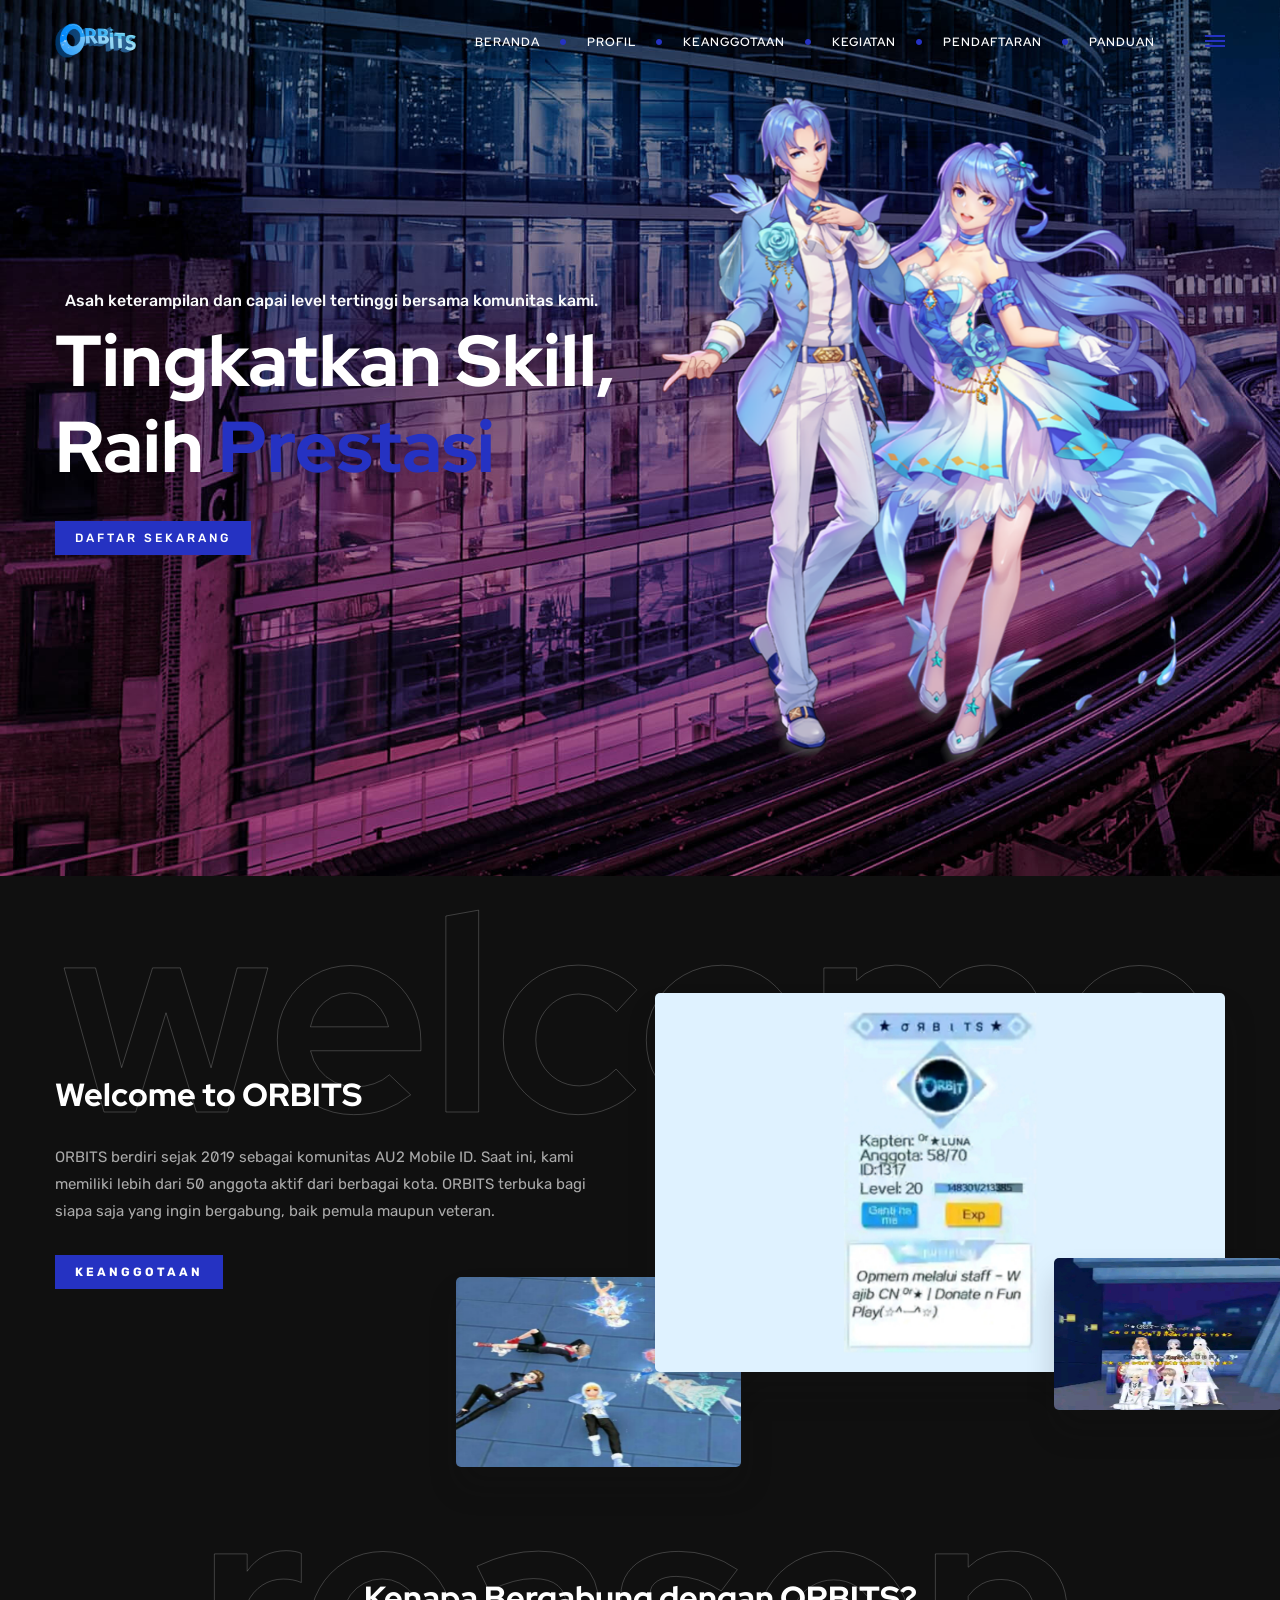
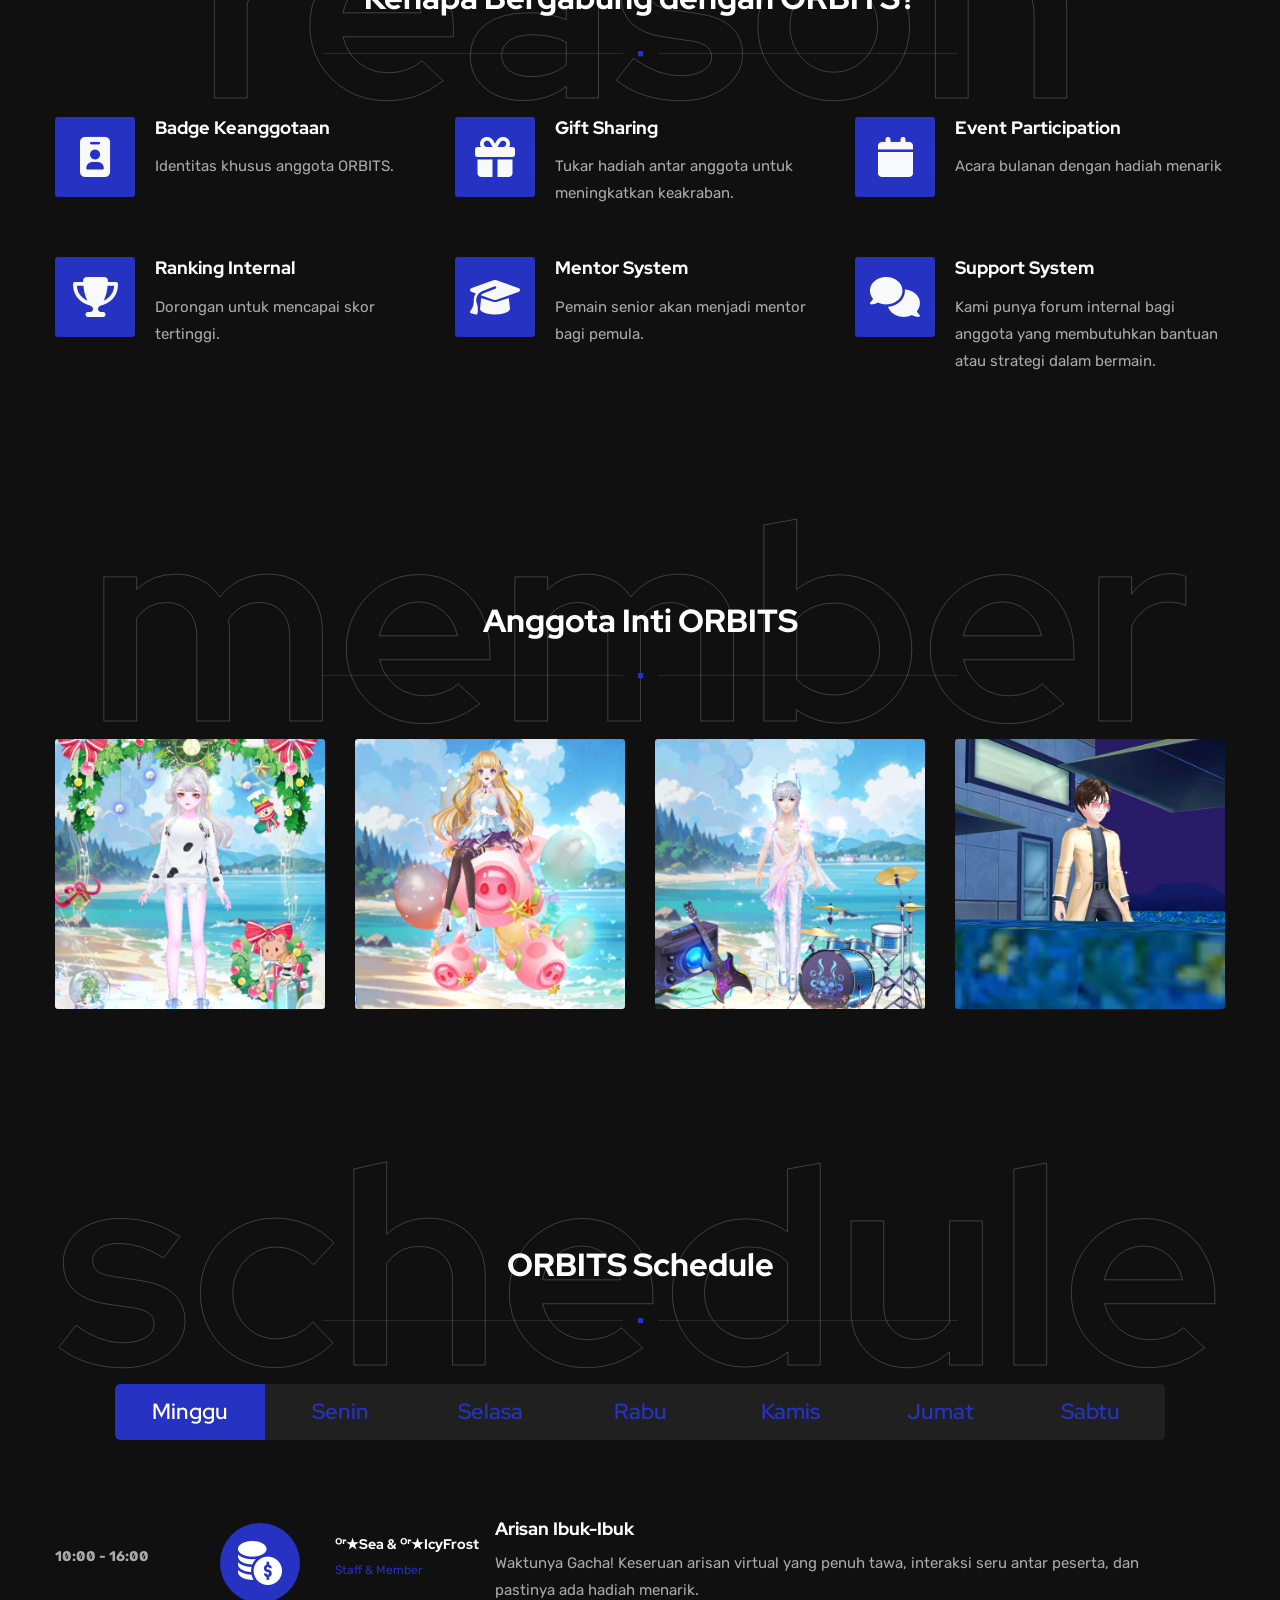
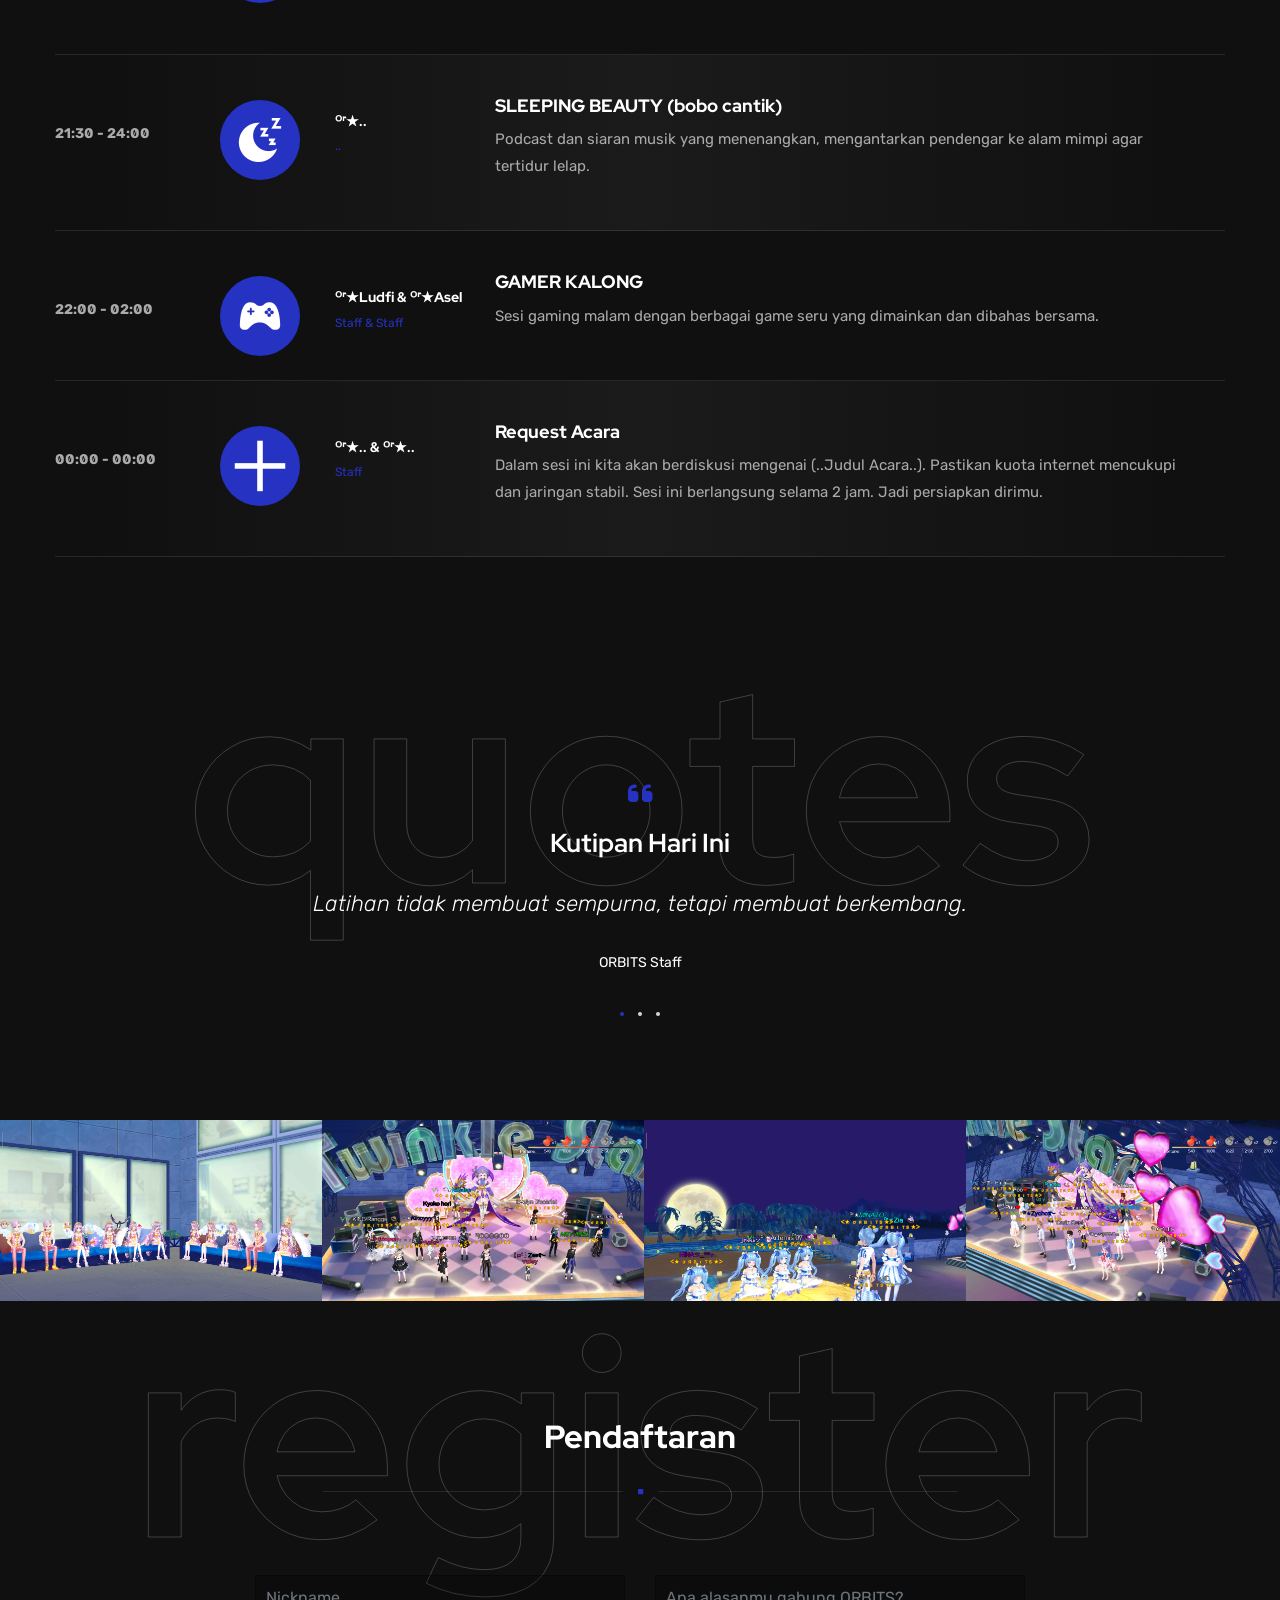
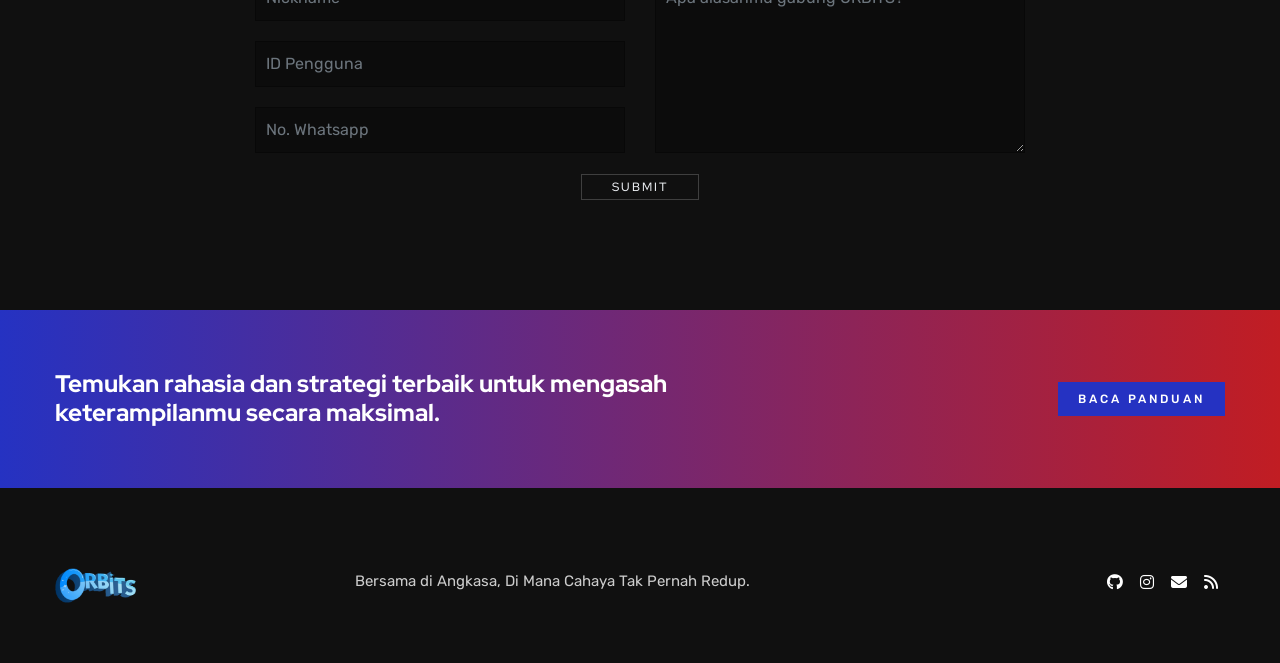
==== commit 2e00a7e6: "update index" ====
--- a/index.html
+++ b/index.html
@@ -72,7 +72,7 @@
             <!-- logo begin -->
             <div id="logo-header">
               <a href="index.html">
-                <img src="./images-event/logo.PNG" alt="">
+                <img src="./images-event/logo.PNG" alt="logo">
               </a>
             </div>
             <!-- logo close -->
@@ -123,7 +123,7 @@
               <div class="spacer-single"></div>
             </div>
 						<div class="col-lg-6">
-							<img src="images-event/dancer-cut.PNG" class="img-responsive" alt="">
+							<img src="images-event/dancer-cut.PNG" class="img-responsive" alt="character">
 						</div>
 					</div>
 				</div>
@@ -147,9 +147,9 @@
 							
 						<div class="col-lg-6 mb-sm-30 text-center wow fadeInRight">
             	<div class="de-images">
-								<img class="di-small wow fadeIn" src="images-event/portfolio/square2.JPG" alt="" />
-								<img class="di-small-2" src="images-event/portfolio/square1.JPG" alt="" />
-								<img class="di-medium img-fluid wow fadeInRight" data-wow-delay=".25s" src="images-event/misc/grup-dansa.JPG" alt="" />
+								<img class="di-small wow fadeIn" src="images-event/portfolio/square2.JPG" alt="star" />
+								<img class="di-small-2" src="images-event/portfolio/square1.JPG" alt="formal" />
+								<img class="di-medium img-fluid wow fadeInRight" data-wow-delay=".25s" src="images-event/misc/grup-dansa.JPG" alt="crew" />
 							</div>
             </div>
           </div>
@@ -245,15 +245,16 @@
             </div>
 						
 						<div class="clearfix"></div>
-                      
+						<!-- <div class="justify-team"> -->
+							
             <div class="col-xl-3 col-lg-4 col-sm-6 mb30 wow fadeInUp">
 							<!-- team member -->
 							<div class="de-team-list">
 								<div class="team-pic">
-									<img src="images-event/team/kuncir-dua.JPG" class="img-responsive" alt="" />
+									<img src="images-event/team/01-moa.JPG" class="img-responsive" alt="lead" />
 								</div>
 								<div class="team-desc">
-									<h3>ᴼʳ★</h3>
+									<h3>ᴼʳ★moa</h3>
 									<p class="lead">Leader</p>
 									<div class="small-border"></div>
 									<p>Koordinator event dan perekrutan.</p>
@@ -272,10 +273,10 @@
 							<!-- team member -->
 							<div class="de-team-list">
 								<div class="team-pic">
-									<img src="images-event/team/heran.JPG" class="img-responsive" alt="" />
+									<img src="images-event/team/02-luna.JPG" class="img-responsive" alt="vice" />
 								</div>
 								<div class="team-desc">
-									<h3>ᴼʳ★</h3>
+									<h3>ᴼʳ★Luna</h3>
 									<p class="lead">Vice Leader</p>
 									<div class="small-border"></div>
 									<p>Penanggung jawab fitur grup.</p>
@@ -294,10 +295,10 @@
 							<!-- team member -->
 							<div class="de-team-list">
 								<div class="team-pic">
-									<img src="images-event/team/poci.JPG" class="img-responsive" alt="" />
+									<img src="images-event/team/03-king.JPG" class="img-responsive" alt="mod" />
 								</div>
 								<div class="team-desc">
-									<h3>ᴼʳ★</h3>
+									<h3>KING</h3>
 									<p class="lead">Moderator</p>
 									<div class="small-border"></div>
 									<p>Mengatur dan menjaga komunikasi antar anggota.</p>
@@ -316,10 +317,10 @@
 							<!-- team member -->
 							<div class="de-team-list">
 								<div class="team-pic">
-									<img src="images-event/team/ustadz-oyen.JPG" class="img-responsive" alt="" />
+									<img src="images-event/team/04-zen.JPG" class="img-responsive" alt="staff" />
 								</div>
 								<div class="team-desc">
-									<h3>ᴼʳ★𝙕𝙚𝙣✘</h3>
+									<h3>ᴼʳ★Zen</h3>
 									<p class="lead">Staff</p>
 									<div class="small-border"></div>
 									<p>Menangani operasional harian.</p>
@@ -388,7 +389,7 @@
 													<div class="schedule-item">
 														<div class="sc-time">10:00 - 16:00</div>
 														<div class="sc-pic">
-															<img src="images-event/schedule/arisan-ibuk-ibuk.JPG" class="img-circle" alt="">
+															<img src="images-event/schedule/arisan-ibuk-ibuk.JPG" class="img-circle" alt="arisan">
 														</div>
 														<div class="sc-name">
 															<h4>ᴼʳ★Sea &amp; ᴼʳ★IcyFrost</h4>
@@ -404,9 +405,9 @@
 						
 												<div class="schedule-listing">
 													<div class="schedule-item">
-														<div class="sc-time">20:00 - 24:00</div>
-														<div class="sc-pic">
-															<img src="images-event/schedule/sleeping-beauty.JPG" class="img-circle" alt="">
+														<div class="sc-time">21:30 - 24:00</div>
+														<div class="sc-pic">
+															<img src="images-event/schedule/sleeping-beauty.JPG" class="img-circle" alt="bocan">
 														</div>
 														<div class="sc-name">
 															<h4>ᴼʳ★..</h4>
@@ -424,7 +425,7 @@
 													<div class="schedule-item">
 														<div class="sc-time">22:00 - 02:00</div>
 														<div class="sc-pic">
-															<img src="images-event/schedule/gamer-kalong.JPG" class="img-circle" alt="">
+															<img src="images-event/schedule/gamer-kalong.JPG" class="img-circle" alt="gaming">
 														</div>
 														<div class="sc-name">
 															<h4>ᴼʳ★Ludfi &amp; ᴼʳ★Asel</h4>
@@ -442,7 +443,7 @@
 													<div class="schedule-item">
 														<div class="sc-time">00:00 - 00:00</div>
 														<div class="sc-pic">
-															<img src="images-event/schedule/request.JPG" class="img-circle" alt="">
+															<img src="images-event/schedule/request.JPG" class="img-circle" alt="custom">
 														</div>
 														<div class="sc-name">
 															<h4>ᴼʳ★.. &amp; ᴼʳ★..</h4>
@@ -468,7 +469,7 @@
 													<div class="schedule-item">
 														<div class="sc-time">08:00 - 14:00</div>
 														<div class="sc-pic">
-															<img src="images-event/schedule/pojok-baca.JPG" class="img-circle" alt="">
+															<img src="images-event/schedule/pojok-baca.JPG" class="img-circle" alt="pojok-baca">
 														</div>
 														<div class="sc-name">
 															<h4>ᴼʳ★Asel &amp; ᴼʳ★Zen</h4>
@@ -486,7 +487,7 @@
 													<div class="schedule-item">
 														<div class="sc-time">15:00 - 21:00</div>
 														<div class="sc-pic">
-															<img src="images-event/schedule/gen-z-peduli.JPG" class="img-circle" alt="">
+															<img src="images-event/schedule/gen-z-peduli.JPG" class="img-circle" alt="genZ">
 														</div>
 														<div class="sc-name">
 															<h4>ᴼʳ★Aricha, ᴼʳ★Syifaa, ᴼʳ★Ludfi</h4>
@@ -504,7 +505,7 @@
 													<div class="schedule-item">
 														<div class="sc-time">19:00 - 24:00</div>
 														<div class="sc-pic">
-															<img src="images-event/schedule/sesi-curhat.JPG" class="img-circle" alt="">
+															<img src="images-event/schedule/sesi-curhat.JPG" class="img-circle" alt="curhat">
 														</div>
 														<div class="sc-name">
 															<h4>ᴼʳ★Syifaa &amp; ᴼʳ★Kei</h4>
@@ -530,7 +531,7 @@
 													<div class="schedule-item">
 														<div class="sc-time">08:00 - 14:00</div>
 														<div class="sc-pic">
-															<img src="images-event/schedule/fashion-up2date.JPG" class="img-circle" alt="">
+															<img src="images-event/schedule/fashion-up2date.JPG" class="img-circle" alt="fashion">
 														</div>
 														<div class="sc-name">
 															<h4>ᴼʳ★Tomoko &amp; ᴼʳ★Flya</h4>
@@ -546,9 +547,9 @@
 						
 												<div class="schedule-listing">
 													<div class="schedule-item">
-														<div class="sc-time">20:00 - 24:00</div>
-														<div class="sc-pic">
-															<img src="images-event/schedule/sleeping-beauty.JPG" class="img-circle" alt="">
+														<div class="sc-time">21:30 - 24:00</div>
+														<div class="sc-pic">
+															<img src="images-event/schedule/sleeping-beauty.JPG" class="img-circle" alt="bocan">
 														</div>
 														<div class="sc-name">
 															<h4>ᴼʳ★..</h4>
@@ -566,7 +567,7 @@
 													<div class="schedule-item">
 														<div class="sc-time">22:00 - 02:00</div>
 														<div class="sc-pic">
-															<img src="images-event/schedule/orbits-misteri.JPG" class="img-circle" alt="">
+															<img src="images-event/schedule/orbits-misteri.JPG" class="img-circle" alt="ormis">
 														</div>
 														<div class="sc-name">
 															<h4>ᴼʳ★Asel &amp; ᴼʳ★Aricha</h4>
@@ -592,7 +593,7 @@
 													<div class="schedule-item">
 														<div class="sc-time">08:00 - 14:00</div>
 														<div class="sc-pic">
-															<img src="images-event/schedule/pojok-baca.JPG" class="img-circle" alt="">
+															<img src="images-event/schedule/pojok-baca.JPG" class="img-circle" alt="pojok-baca">
 														</div>
 														<div class="sc-name">
 															<h4>ᴼʳ★Asel &amp; ᴼʳ★Zen</h4>
@@ -610,7 +611,7 @@
 													<div class="schedule-item">
 														<div class="sc-time">16:00 - 22:00</div>
 														<div class="sc-pic">
-															<img src="images-event/schedule/kelaz-ghibah.JPG" class="img-circle" alt="">
+															<img src="images-event/schedule/kelaz-ghibah.JPG" class="img-circle" alt="ghibah">
 														</div>
 														<div class="sc-name">
 															<h4>ᴼʳ★... &amp; ᴼʳ★...</h4>
@@ -626,9 +627,9 @@
 						
 												<div class="schedule-listing">
 													<div class="schedule-item">
-														<div class="sc-time">20:00 - 24:00</div>
-														<div class="sc-pic">
-															<img src="images-event/schedule/sleeping-beauty.JPG" class="img-circle" alt="">
+														<div class="sc-time">21:30 - 24:00</div>
+														<div class="sc-pic">
+															<img src="images-event/schedule/sleeping-beauty.JPG" class="img-circle" alt="bocan">
 														</div>
 														<div class="sc-name">
 															<h4>ᴼʳ★..</h4>
@@ -654,7 +655,7 @@
 													<div class="schedule-item">
 														<div class="sc-time">08:00 - 16:00</div>
 														<div class="sc-pic">
-															<img src="images-event/schedule/sesi-curhat.JPG" class="img-circle" alt="">
+															<img src="images-event/schedule/sesi-curhat.JPG" class="img-circle" alt="curhat">
 														</div>
 														<div class="sc-name">
 															<h4>ᴼʳ★Syifaa &amp; ᴼʳ★Kei</h4>
@@ -672,7 +673,7 @@
 													<div class="schedule-item">
 														<div class="sc-time">16:00 - 24:00</div>
 														<div class="sc-pic">
-															<img src="images-event/schedule/girls-time.JPG" class="img-circle" alt="">
+															<img src="images-event/schedule/girls-time.JPG" class="img-circle" alt="girls">
 														</div>
 														<div class="sc-name">
 															<h4>ᴼʳ★..</h4>
@@ -698,7 +699,7 @@
 													<div class="schedule-item">
 														<div class="sc-time">08:00 - 14:00</div>
 														<div class="sc-pic">
-															<img src="images-event/schedule/fashion-up2date.JPG" class="img-circle" alt="">
+															<img src="images-event/schedule/fashion-up2date.JPG" class="img-circle" alt="fashion">
 														</div>
 														<div class="sc-name">
 															<h4>ᴼʳ★Tomoko &amp; ᴼʳ★Flya</h4>
@@ -716,7 +717,7 @@
 													<div class="schedule-item">
 														<div class="sc-time">15:00 - 21:00</div>
 														<div class="sc-pic">
-															<img src="images-event/schedule/sesi-curhat.JPG" class="img-circle" alt="">
+															<img src="images-event/schedule/sesi-curhat.JPG" class="img-circle" alt="curhat">
 														</div>
 														<div class="sc-name">
 															<h4>ᴼʳ★Syifaa &amp; ᴼʳ★Kei</h4>
@@ -734,7 +735,7 @@
 													<div class="schedule-item">
 														<div class="sc-time">22:00 - 02:00</div>
 														<div class="sc-pic">
-															<img src="images-event/schedule/orbits-misteri.JPG" class="img-circle" alt="">
+															<img src="images-event/schedule/orbits-misteri.JPG" class="img-circle" alt="ormis">
 														</div>
 														<div class="sc-name">
 															<h4>ᴼʳ★Asel &amp; ᴼʳ★Aricha</h4>
@@ -760,7 +761,7 @@
 													<div class="schedule-item">
 														<div class="sc-time">08:00 - 16:00</div>
 														<div class="sc-pic">
-															<img src="images-event/schedule/pojok-baca.JPG" class="img-circle" alt="">
+															<img src="images-event/schedule/pojok-baca.JPG" class="img-circle" alt="pojok-baca">
 														</div>
 														<div class="sc-name">
 															<h4>ᴼʳ★Asel &amp; ᴼʳ★Zen</h4>
@@ -778,7 +779,7 @@
 													<div class="schedule-item">
 														<div class="sc-time">19:00 - 24:00</div>
 														<div class="sc-pic">
-															<img src="images-event/schedule/jokes-bapack-bapack.JPG" class="img-circle" alt="">
+															<img src="images-event/schedule/jokes-bapack-bapack.JPG" class="img-circle" alt="jokes">
 														</div>
 														<div class="sc-name">
 															<h4>ᴼʳ★..</h4>
@@ -796,7 +797,7 @@
 													<div class="schedule-item">
 														<div class="sc-time">22:00 - 02:00</div>
 														<div class="sc-pic">
-															<img src="images-event/schedule/gamer-kalong.JPG" class="img-circle" alt="">
+															<img src="images-event/schedule/gamer-kalong.JPG" class="img-circle" alt="gaming">
 														</div>
 														<div class="sc-name">
 															<h4>ᴼʳ★Ludfi &amp; ᴼʳ★Asel</h4>
@@ -833,19 +834,19 @@
 								<blockquote class="testimonial-big">
 									<span class="title">Kutipan Hari Ini</span>
 									Latihan tidak membuat sempurna, tetapi membuat berkembang.
-									<span class="name">Zen, Member</span>
+									<span class="name">ORBITS Staff</span>
 								</blockquote>
 								
 								<blockquote class="testimonial-big">
 									<span class="title">Kutipan Hari Ini</span>
 									Keberhasilan datang dari konsistensi dan semangat.
-									<span class="name">Zen, Member</span>
+									<span class="name">ORBITS Staff</span>
 								</blockquote>
 								
 								<blockquote class="testimonial-big">
 									<span class="title">Kutipan Hari Ini</span>
 									Setiap langkah adalah bagian dari perjalanan menuju kemenangan.
-									<span class="name">Zen, Member</span>
+									<span class="name">ORBITS Staff</span>
 								</blockquote>
 							</div>
             </div>
@@ -867,7 +868,7 @@
                     <span class="project-name">Lihat Gambar</span>
                   </span>
                 </span>
-                <img src="images-event/portfolio/1.JPG" alt="" />
+                <img src="images-event/portfolio/1.JPG" alt="01" />
               </a>
             </div>
         	</div>
@@ -882,7 +883,7 @@
                   	<span class="project-name">Lihat Gambar</span>
                   </span>
                 </span>
-              	<img src="images-event/portfolio/2.JPG" alt="" />
+              	<img src="images-event/portfolio/2.JPG" alt="02" />
               </a>
             </div>
           </div>
@@ -897,7 +898,7 @@
                     <span class="project-name">Lihat Gambar</span>
                   </span>
                 </span>
-                <img src="images-event/portfolio/3.JPG" alt="" />
+                <img src="images-event/portfolio/3.JPG" alt="03" />
               </a>
             </div>
           </div>
@@ -912,7 +913,7 @@
                     <span class="project-name">Lihat Gambar</span>
                   </span>
                 </span>
-                <img src="images-event/portfolio/4.JPG" alt="" />
+                <img src="images-event/portfolio/4.JPG" alt="04" />
               </a>
             </div>
           </div>
@@ -939,23 +940,23 @@
                   	<div id='name_error' class='error' style="display: none;">Please enter your nickname.</div>
                   	<div><input type='text' name='name' id='name' class="form-control" placeholder="Nickname" required></div>
 
-                  	<div id='number_error' class='error' style="display: none;">Please enter your valid ID.</div>
-                  	<div><input type='number' name='identity' id='number' class="form-control" placeholder="ID Akun" pattern="^\d+$" required></div>
-
-                  	<div id='phone_error' class='error' style="display: none;">Please enter your Whatsapp number.</div>
+                  	<div id='number_error' class='error' style="display: none;">Kalo gak tau, isi aja 000000 (6x)</div>
+                  	<div><input type='number' name='identity' id='number' class="form-control" placeholder="ID Pengguna" pattern="^\d+$" required></div>
+
+                  	<div id='phone_error' class='error' style="display: none;">Contoh: +6281926147751</div>
                   	<div><input type='text' name='phone' id='phone' class="form-control" placeholder="No. Whatsapp" required></div>
                   </div>
                   <div class="col-md-6">
                     <div id='message_error' class='error' style="display: none;">Please enter your message.</div>
-                    <div><textarea name='message' id='message' class="form-control" placeholder="Ceritakan alasan ingin menjadi anggota ORBITS" required></textarea></div>
+                    <div><textarea name='message' id='message' class="form-control" placeholder="Apa alasanmu gabung ORBITS?" required></textarea></div>
                   </div>
 
                   <div class="col-md-12 text-center">
                     <p id='submit'>
 											<input type="button" id="send_message" value="Submit" class="btn btn-line" onclick="validateAndShowDialog();">
 										</p>
-                    <div id='mail_success' class='success'>Your message has been sent successfully.</div>
-                  	<div id='mail_fail' class='error'>Sorry, error occured this time sending your message.</div>
+                    <div id='mail_success' class='success' style="display: none;">Pesan Anda telah berhasil dikirim.</div>
+                  	<div id='mail_fail' class='error' style="display: none;">Maaf, saat ini terjadi kesalahan dalam pengiriman pesan Anda.</div>
                   </div>
                 </div>
               </form>
@@ -967,7 +968,7 @@
 								<p>Apakah Anda yakin ingin mengirim data ini? Pastikan semua informasi sudah benar.</p>
 							</div>
 							<div id="dialog-buttons">
-								<button id="btn-cancel" class="btn scroll-to" onclick="window.dialog.close();">Periksa Kembali</button>
+								<button id="btn-cancel" class="btn scroll-to" onclick="processCancel()">Periksa Kembali</button>
 								<button id="btn-confirm" class="btn-custom scroll-to" onclick="processAndSend()">Kirim</button>
 							</div>
 						</dialog>
@@ -999,7 +1000,7 @@
         <div class="container">
           <div class="row align-items-middle">
             <div class="col-md-3">
-              <img src="images-event/logo.PNG" class="logo-footer" alt=""><br>
+              <img src="images-event/logo.PNG" class="logo-footer" alt="logo"><br>
             </div>
 
             <div class="col-md-6">
@@ -1054,10 +1055,12 @@
 
   <!-- Javascript Files
   ================================================== -->
-  <script src="./js/jquery.min.js"></script>
+	<script src="./js/jquery.min.js"></script>
+	<script src="./js/bootstrap.min.js"></script>
+	<script src="./js/designesia.js"></script>
 	<script src="./js/register.js"></script>
+	<!-- Delayed -->
   <script src="./js/jpreLoader.js"></script>
-  <script src="./js/bootstrap.min.js"></script>
   <script src="./js/jquery.isotope.min.js"></script>
   <script src="./js/easing.js"></script>
   <script src="./js/jquery.flexslider-min.js"></script>
@@ -1070,7 +1073,6 @@
   <script src="./js/jquery.magnific-popup.min.js"></script>
   <script src="./js/jquery.stellar.min.js"></script>
 	<script src="./js/enquire.min.js"></script>	
-  <script src="./js/designesia.js"></script>	
 	<script src="./js/jquery.event.move.js"></script>
 	<script src="./js/jquery.plugin.js"></script>
   <script src="./js/jquery.countdown.js"></script>
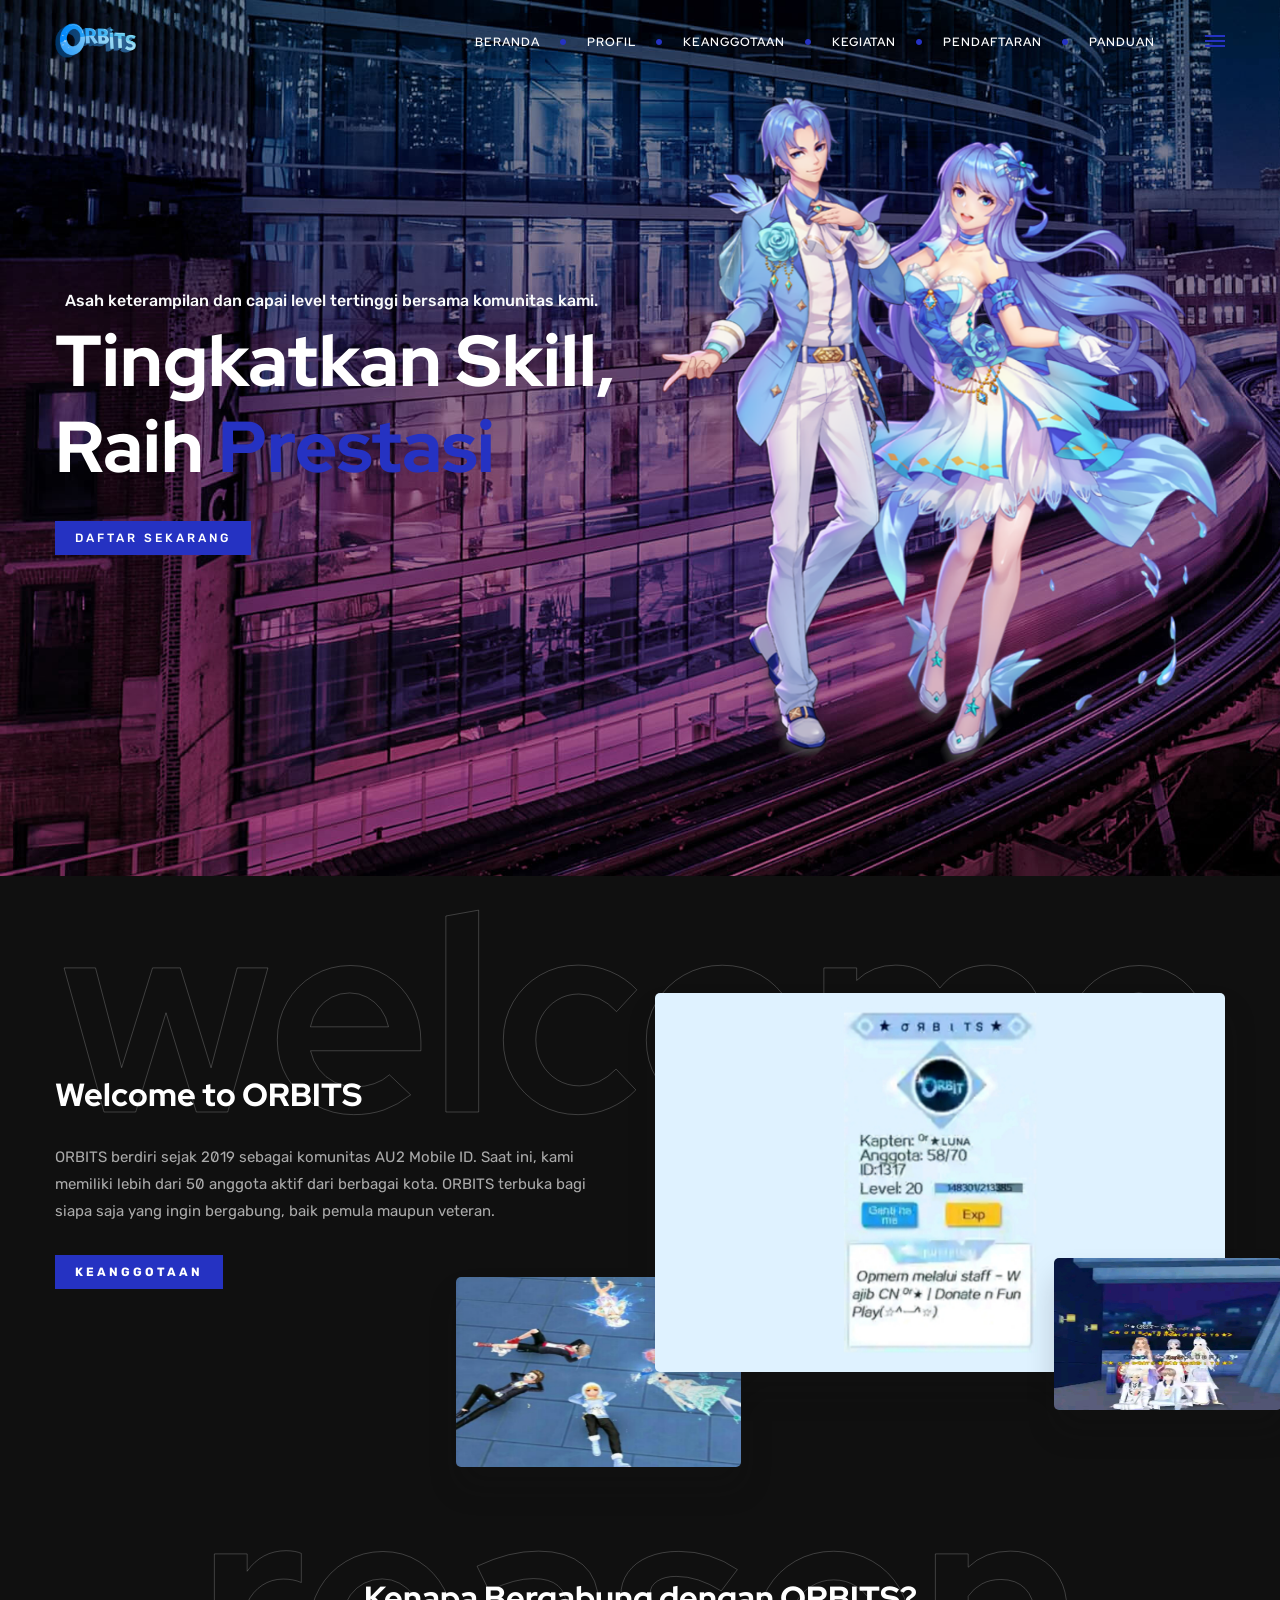
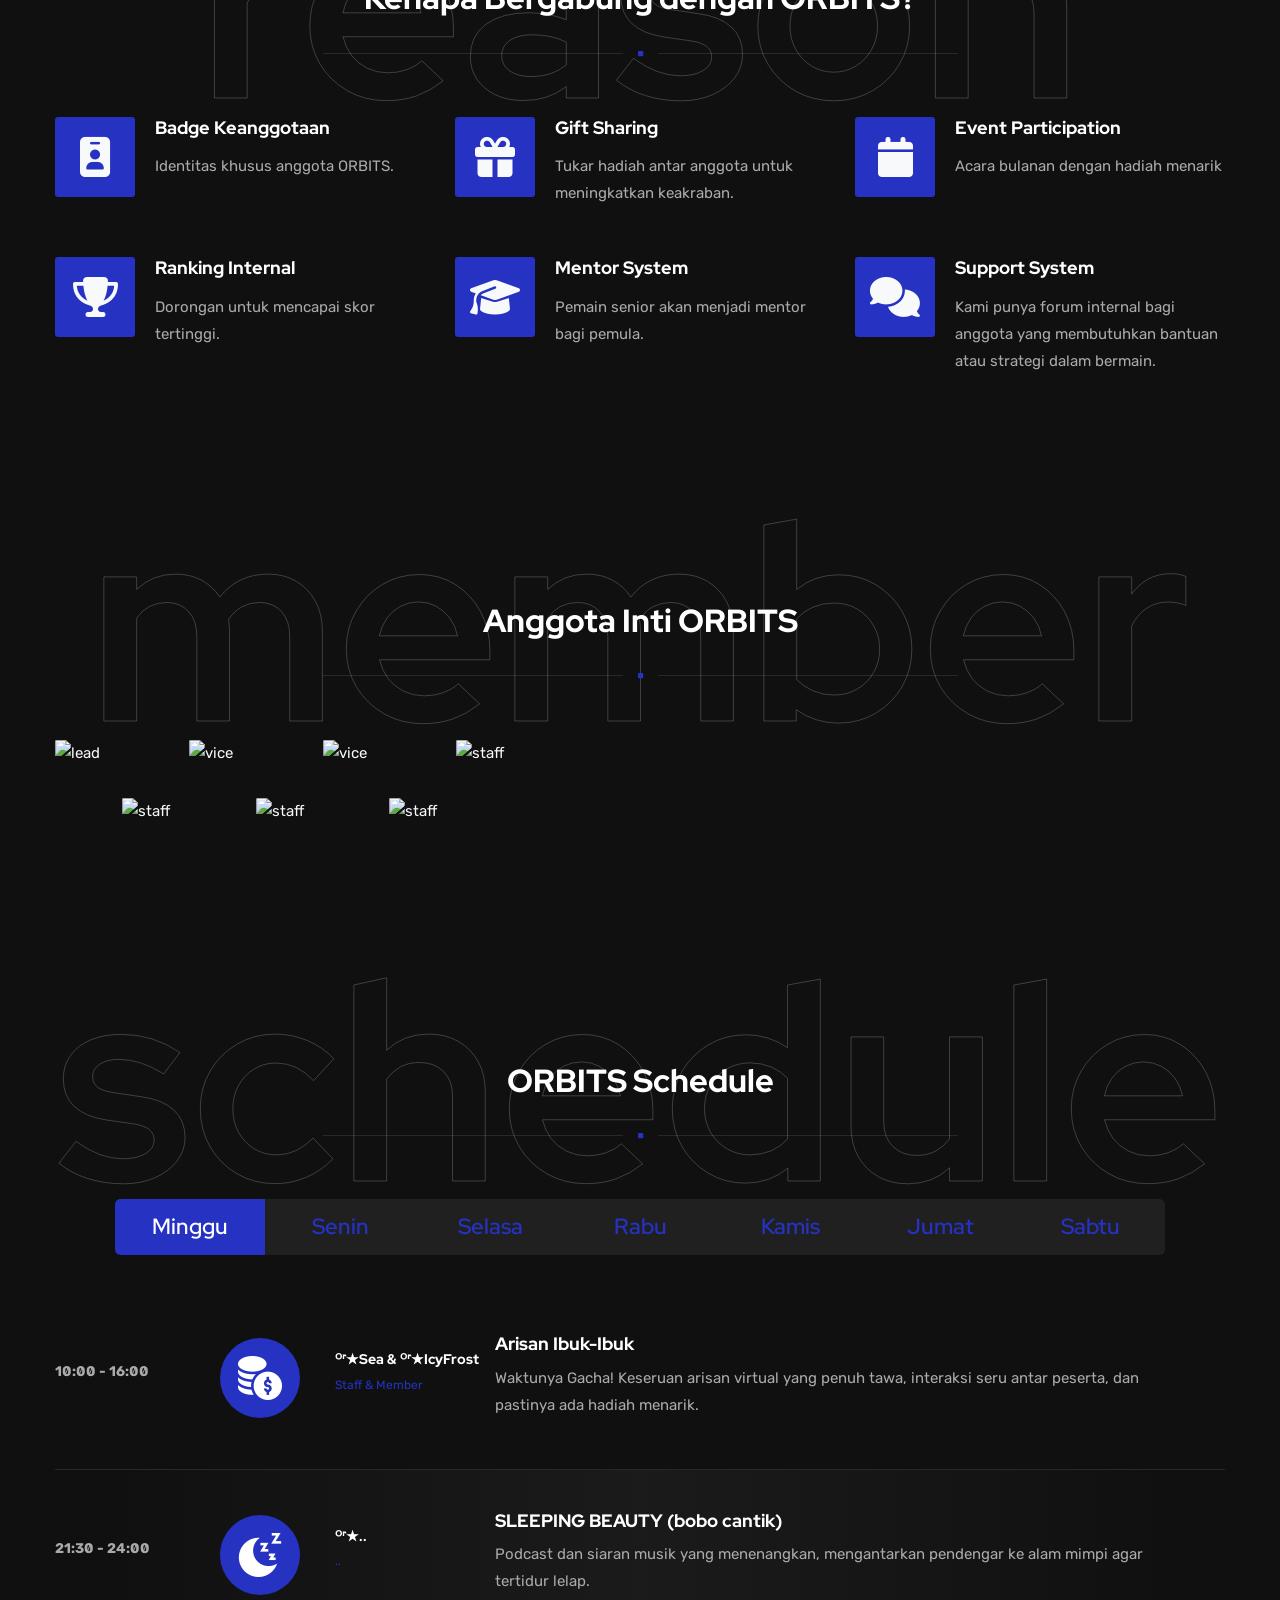
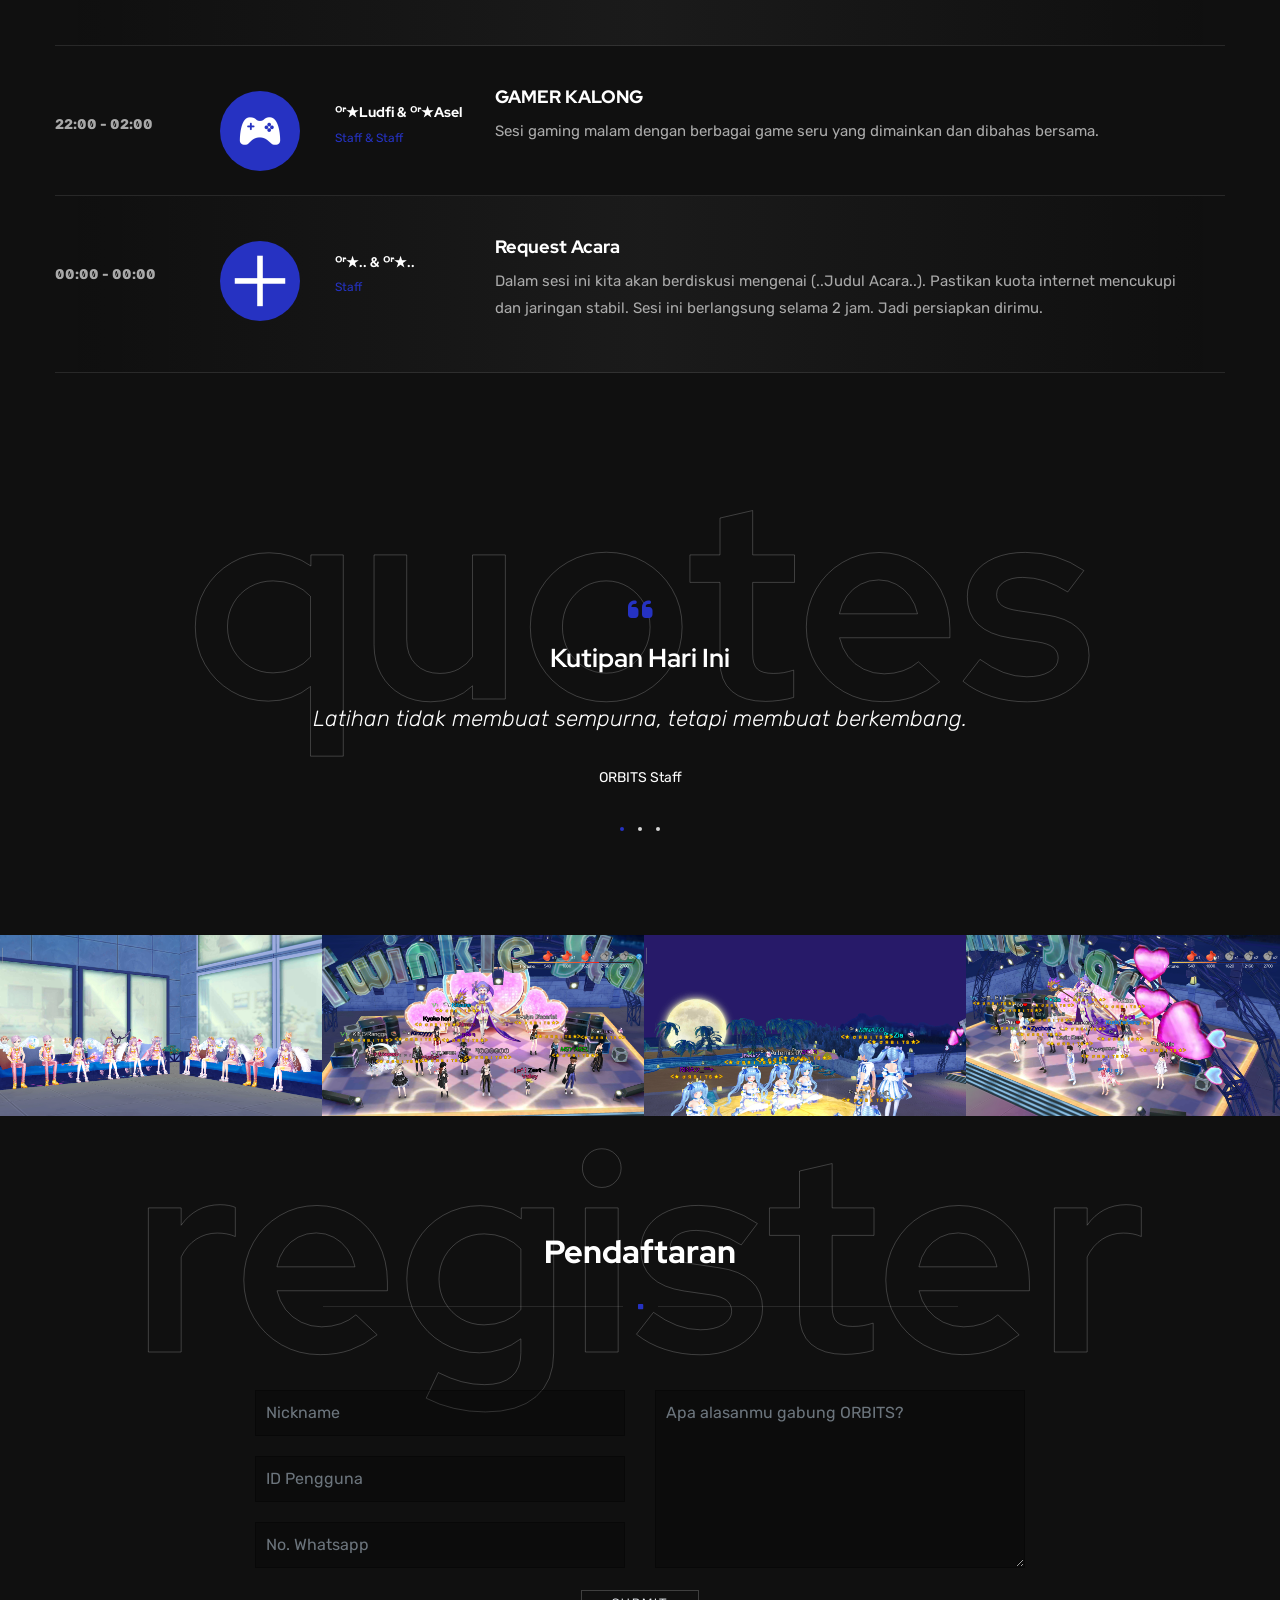
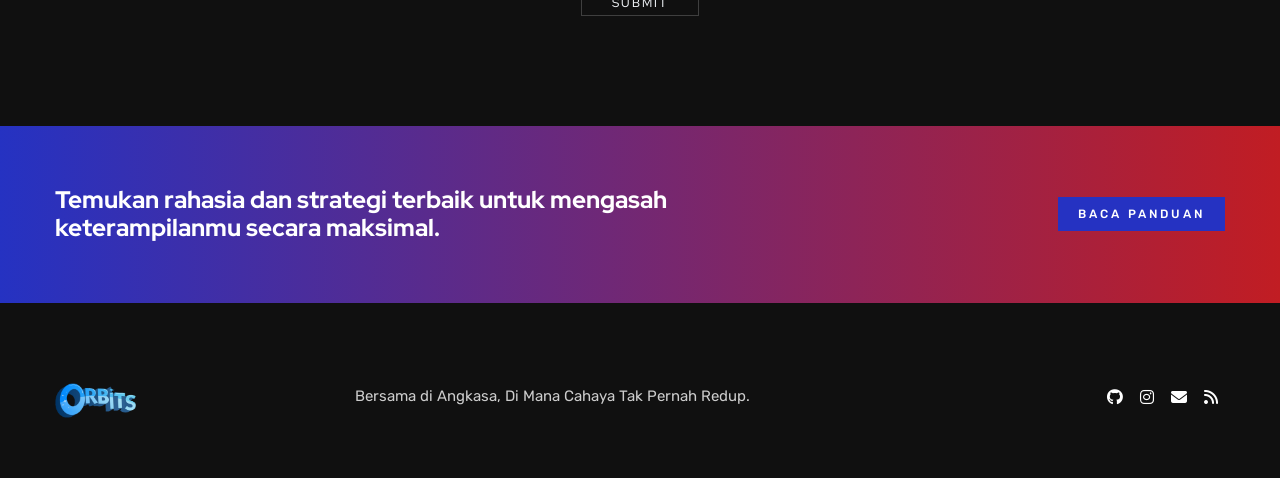
==== commit 48b90cb7: "update index.html" ====
--- a/index.html
+++ b/index.html
@@ -245,19 +245,41 @@
             </div>
 						
 						<div class="clearfix"></div>
-						<!-- <div class="justify-team"> -->
+						<div class="justify-team">
+
+						<div class="col-xl-3 col-lg-4 col-sm-6 mb30 wow fadeInUp">
+							<!-- team member -->
+							<div class="de-team-list">
+								<div class="team-pic">
+									<img src="images-event/team/01-king.JPG" class="img-responsive" alt="lead" />
+								</div>
+								<div class="team-desc">
+									<h3>KING</h3>
+									<p class="lead">Leader</p>
+									<div class="small-border"></div>
+									<p>Koordinator event dan perekrutan.</p>
+
+									<div class="social">
+										<a href="#"><i class="fa-brands fa-facebook fa-lg"></i></a>
+										<a href="#"><i class="fa-brands fa-x-twitter fa-lg"></i></a>
+										<a href="#"><i class="fa-brands fa-instagram fa-lg"></i></a>
+									</div>
+								</div>
+							</div>
+							<!-- team close -->
+						</div>
 							
             <div class="col-xl-3 col-lg-4 col-sm-6 mb30 wow fadeInUp">
 							<!-- team member -->
 							<div class="de-team-list">
 								<div class="team-pic">
-									<img src="images-event/team/01-moa.JPG" class="img-responsive" alt="lead" />
+									<img src="images-event/team/02-moa.JPG" class="img-responsive" alt="vice" />
 								</div>
 								<div class="team-desc">
 									<h3>ᴼʳ★moa</h3>
-									<p class="lead">Leader</p>
+									<p class="lead">Vice Leader</p>
 									<div class="small-border"></div>
-									<p>Koordinator event dan perekrutan.</p>
+									<p>Penanggung jawab fitur grup.</p>
 
 									<div class="social">
 										<a href="#"><i class="fa-brands fa-facebook fa-lg"></i></a>
@@ -273,7 +295,7 @@
 							<!-- team member -->
 							<div class="de-team-list">
 								<div class="team-pic">
-									<img src="images-event/team/02-luna.JPG" class="img-responsive" alt="vice" />
+									<img src="images-event/team/03-luna.JPG" class="img-responsive" alt="vice" />
 								</div>
 								<div class="team-desc">
 									<h3>ᴼʳ★Luna</h3>
@@ -295,13 +317,13 @@
 							<!-- team member -->
 							<div class="de-team-list">
 								<div class="team-pic">
-									<img src="images-event/team/03-king.JPG" class="img-responsive" alt="mod" />
+									<img src="images-event/team/04-sea.JPG" class="img-responsive" alt="staff" />
 								</div>
 								<div class="team-desc">
-									<h3>KING</h3>
-									<p class="lead">Moderator</p>
+									<h3>Sea</h3>
+									<p class="lead">Staff</p>
 									<div class="small-border"></div>
-									<p>Mengatur dan menjaga komunikasi antar anggota.</p>
+									<p>Menangani operasional harian.</p>
 
 									<div class="social">
 										<a href="#"><i class="fa-brands fa-facebook fa-lg"></i></a>
@@ -312,12 +334,34 @@
 							</div>
 							<!-- team close -->
 						</div>
-						
+
 						<div class="col-xl-3 col-lg-4 col-sm-6 mb30 wow fadeInUp">
 							<!-- team member -->
 							<div class="de-team-list">
 								<div class="team-pic">
-									<img src="images-event/team/04-zen.JPG" class="img-responsive" alt="staff" />
+									<img src="images-event/team/05-aricha.JPG" class="img-responsive" alt="staff" />
+								</div>
+								<div class="team-desc">
+									<h3>ᴼʳ★Aricha</h3>
+									<p class="lead">Staff</p>
+									<div class="small-border"></div>
+									<p>Menangani operasional harian.</p>
+
+									<div class="social">
+										<a href="#"><i class="fa-brands fa-facebook fa-lg"></i></a>
+										<a href="#"><i class="fa-brands fa-x-twitter fa-lg"></i></a>
+										<a href="#"><i class="fa-brands fa-instagram fa-lg"></i></a>
+									</div>
+								</div>
+							</div>
+							<!-- team close -->
+						</div>
+
+						<div class="col-xl-3 col-lg-4 col-sm-6 mb30 wow fadeInUp">
+							<!-- team member -->
+							<div class="de-team-list">
+								<div class="team-pic">
+									<img src="images-event/team/06-zen.JPG" class="img-responsive" alt="staff" />
 								</div>
 								<div class="team-desc">
 									<h3>ᴼʳ★Zen</h3>
@@ -336,6 +380,29 @@
 							<!-- team close -->
 						</div>
 
+						<div class="col-xl-3 col-lg-4 col-sm-6 mb30 wow fadeInUp">
+							<!-- team member -->
+							<div class="de-team-list">
+								<div class="team-pic">
+									<img src="images-event/team/07-tsuki.JPG" class="img-responsive" alt="staff" />
+								</div>
+								<div class="team-desc">
+									<h3>ᴼʳ★Tsuki</h3>
+									<p class="lead">Staff</p>
+									<div class="small-border"></div>
+									<p>Menangani operasional harian.</p>
+
+									<div class="social">
+										<a href="#"><i class="fa-brands fa-facebook fa-lg"></i></a>
+										<a href="#"><i class="fa-brands fa-x-twitter fa-lg"></i></a>
+										<a href="#"><i class="fa-brands fa-instagram fa-lg"></i></a>
+									</div>
+								</div>
+							</div>
+							<!-- team close -->
+						</div>
+
+						</div>
 						<div class="clearfix"></div>
           </div>
         </div>
--- a/css/style.css
+++ b/css/style.css
@@ -4124,6 +4124,13 @@
 	
 	/* team
 	/* ================================================== */
+
+	.justify-team {
+		display: flex;
+		flex-wrap: wrap;
+		justify-content: center;
+	}
+
 	.team {
 	margin-bottom: 30px;
 	text-align:center;
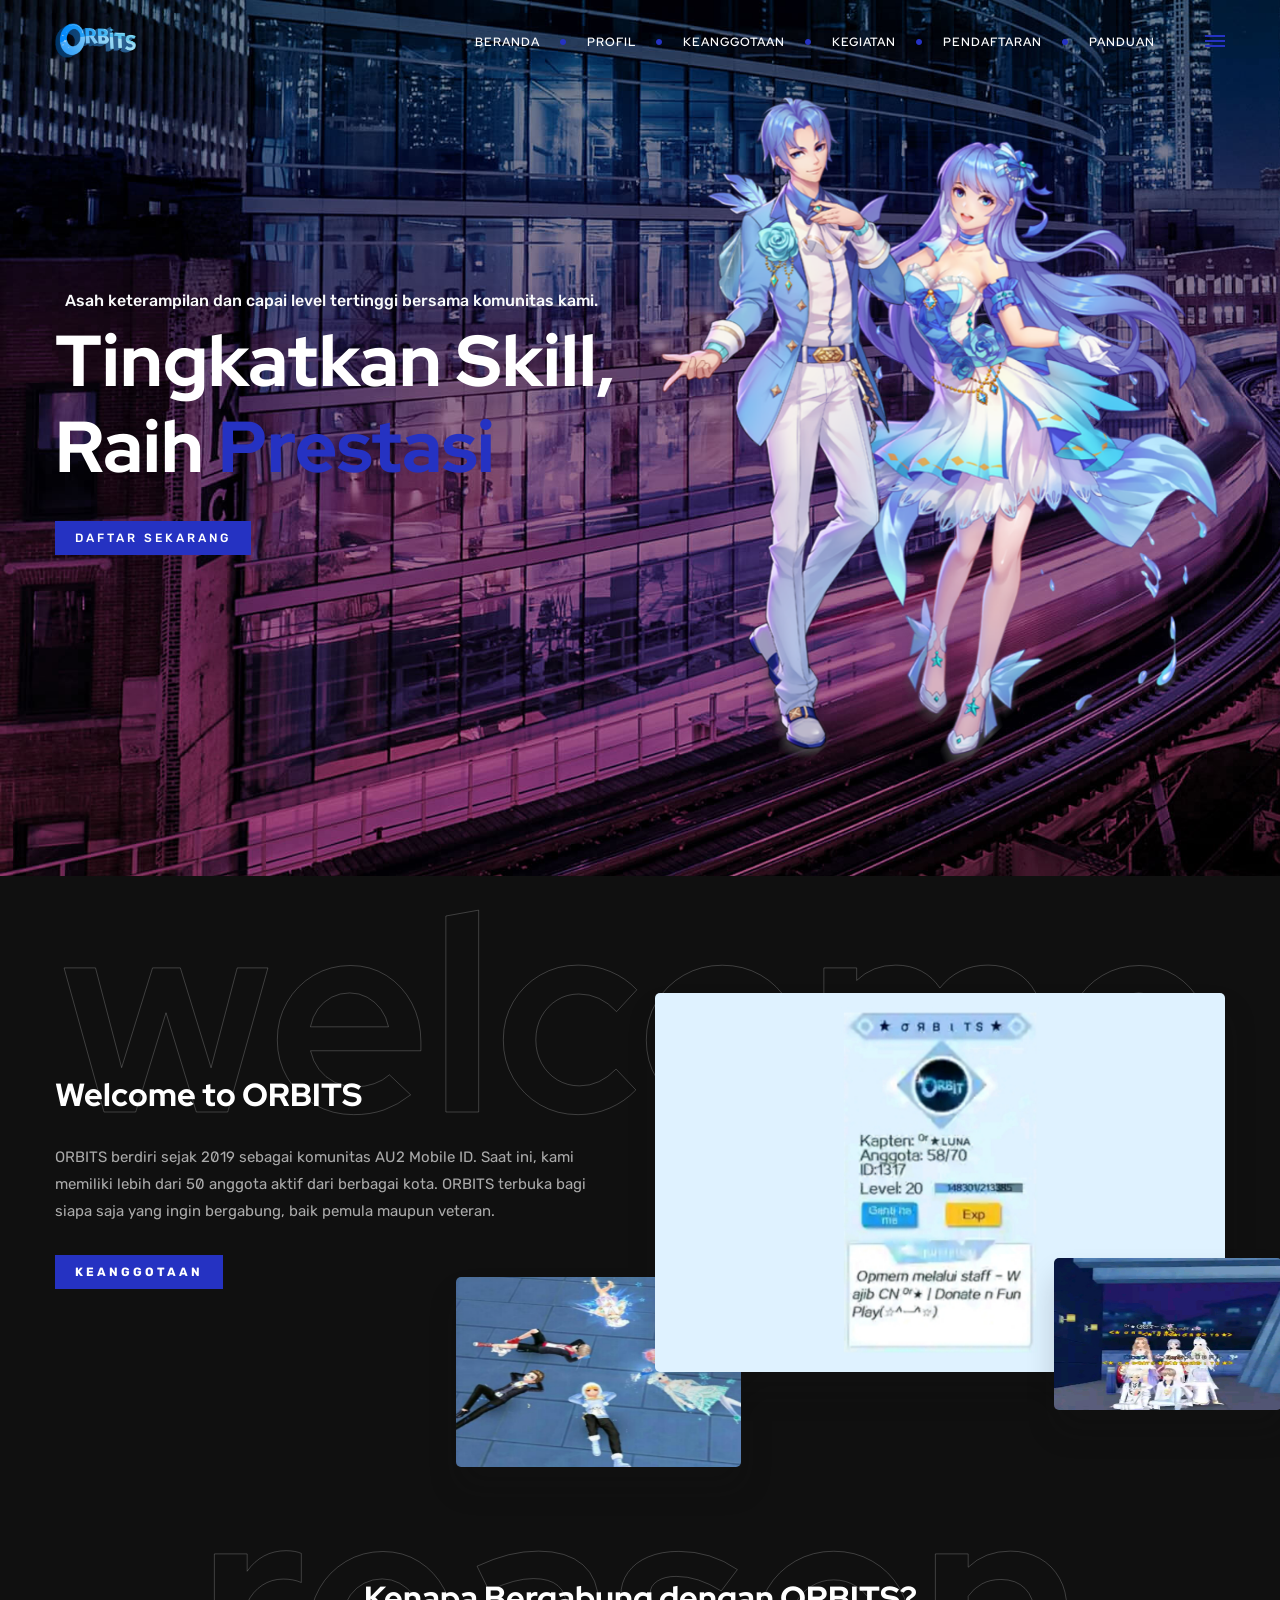
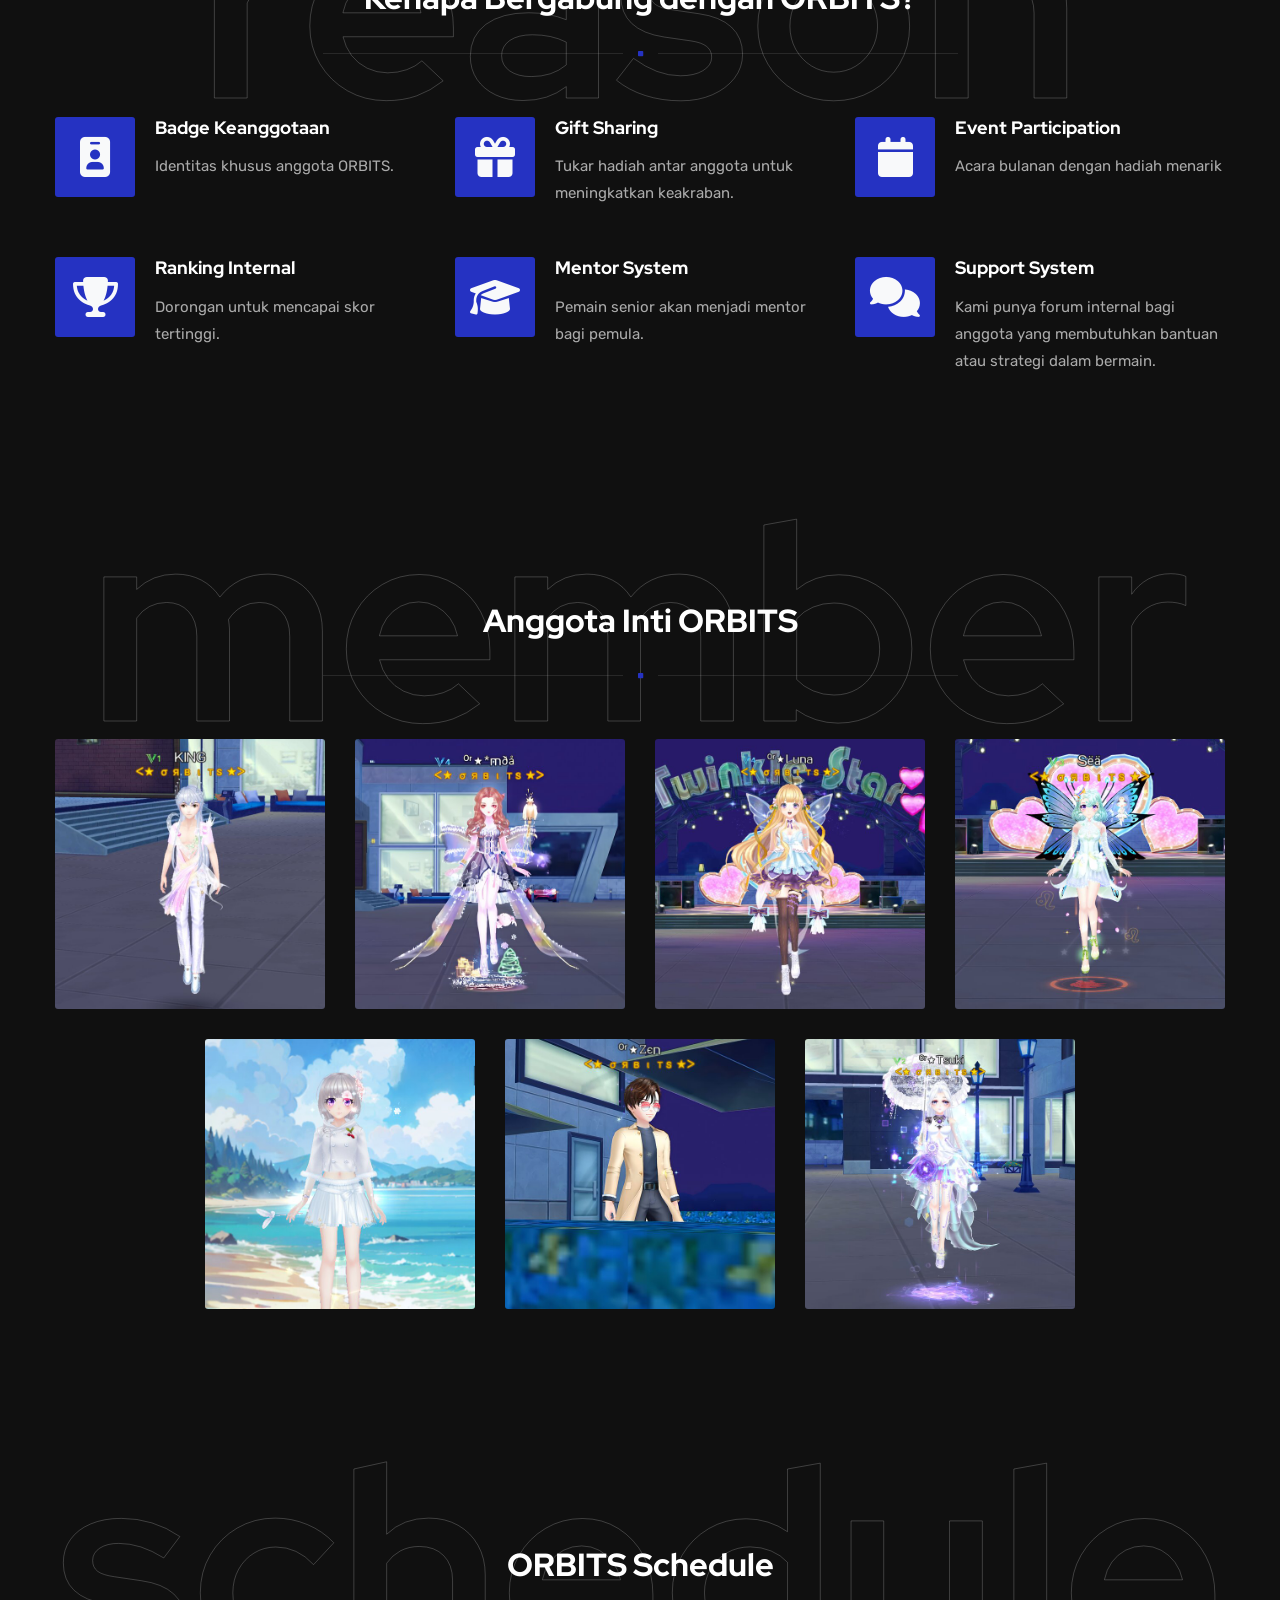
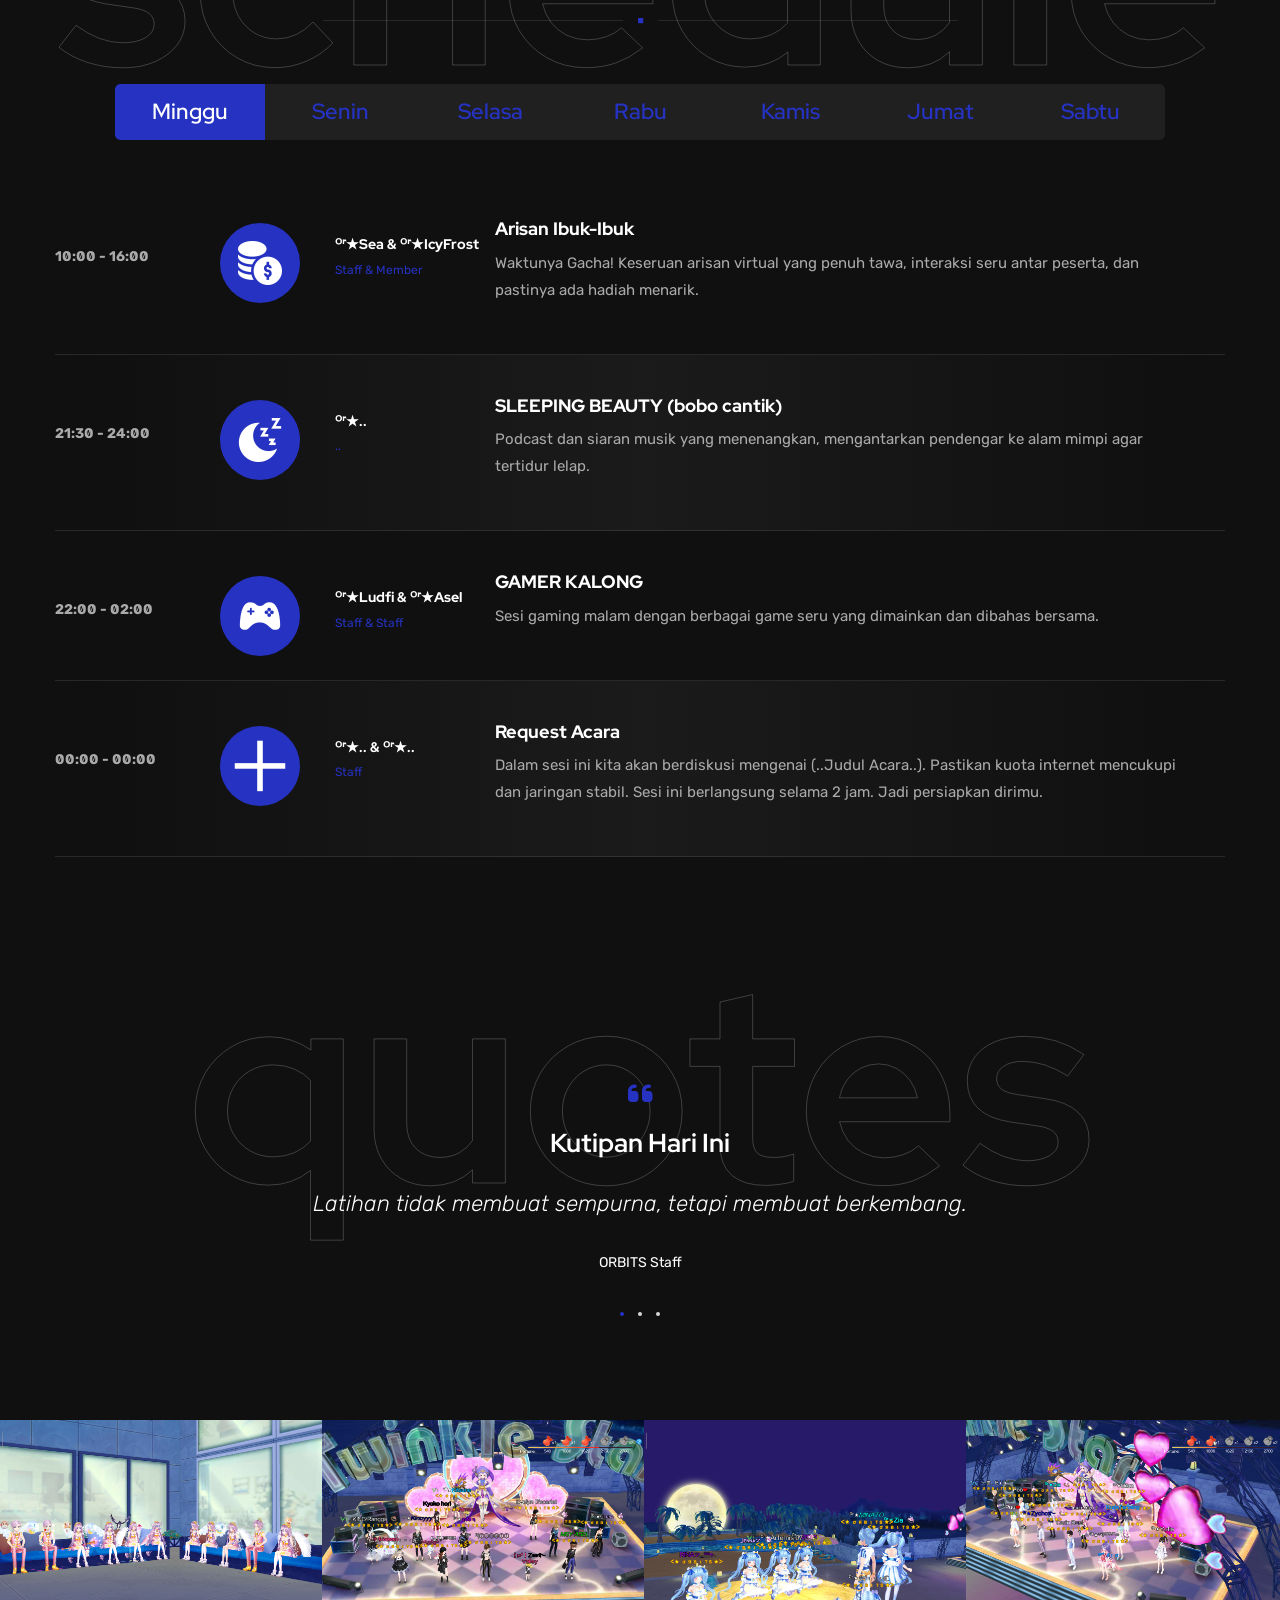
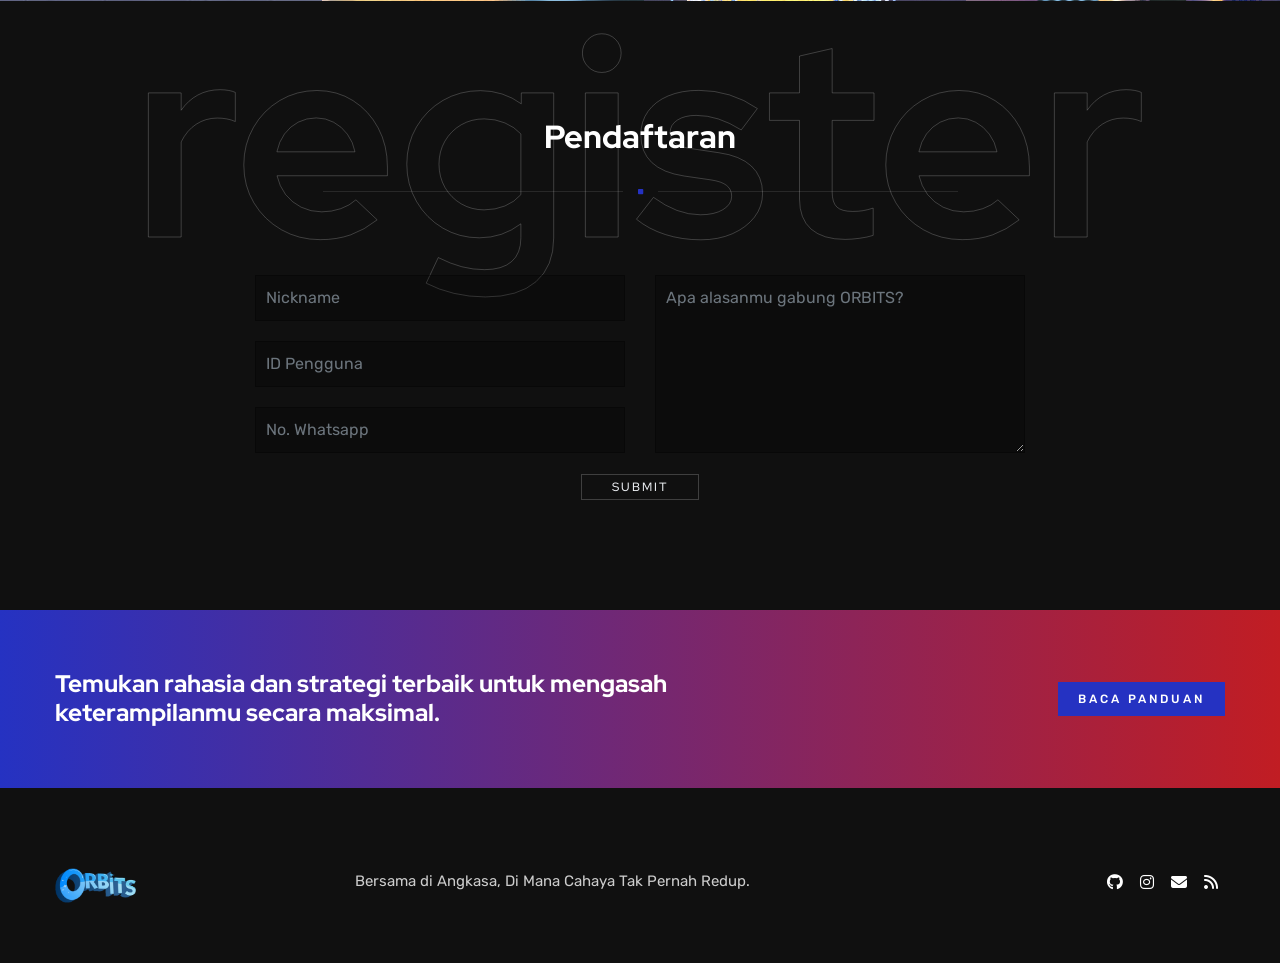
==== commit cc92d009: "index" ====
--- a/index.html
+++ b/index.html
@@ -40,10 +40,10 @@
   <!-- custom background -->
   <link rel="stylesheet" href="./css/bg.css" type="text/css">
   <!-- Favicons -->
-  <link href="./images-event/favicon/orbits-apple-touch.PNG" sizes="180x180" rel="apple-touch-icon">
-  <link href="./images-event/favicon/orbits-32x32.PNG" type="image/png" sizes="32x32" rel="icon">
-  <link href="./images-event/favicon/orbits-16x16.PNG" type="image/png" sizes="16x16" rel="icon">
-  <link href="./images-event/favicon/orbits-favicon.ICO" type="image/x-icon" rel="shortcut icon">
+  <link href="./images-event/favicon/apple-touch-icon.PNG" sizes="180x180" rel="apple-touch-icon">
+  <link href="./images-event/favicon/favicon-32x32.PNG" type="image/png" sizes="32x32" rel="icon">
+  <link href="./images-event/favicon/favicon-16x16.PNG" type="image/png" sizes="16x16" rel="icon">
+  <link href="./images-event/favicon/favicon.ICO" type="image/x-icon" rel="shortcut icon">
   <link href="./images-event/favicon/site.webmanifest" rel="manifest">
   <!-- color scheme -->
 	<link rel="stylesheet" href="./css/colors/blue-red.css" type="text/css" id="colors">
@@ -260,9 +260,9 @@
 									<p>Koordinator event dan perekrutan.</p>
 
 									<div class="social">
-										<a href="#"><i class="fa-brands fa-facebook fa-lg"></i></a>
-										<a href="#"><i class="fa-brands fa-x-twitter fa-lg"></i></a>
-										<a href="#"><i class="fa-brands fa-instagram fa-lg"></i></a>
+										<a href="https://www.facebook.com/asel.aditya.79"><i class="fa-brands fa-facebook fa-lg"></i></a>
+										<a href="https://www.instagram.com/asel_aditya_2stroake"><i class="fa-brands fa-instagram fa-lg"></i></a>
+										<a href="https://youtube.com/@aselgamingnesia20"><i class="fa-brands fa-youtube fa-lg"></i></a>
 									</div>
 								</div>
 							</div>
@@ -282,9 +282,7 @@
 									<p>Penanggung jawab fitur grup.</p>
 
 									<div class="social">
-										<a href="#"><i class="fa-brands fa-facebook fa-lg"></i></a>
-										<a href="#"><i class="fa-brands fa-x-twitter fa-lg"></i></a>
-										<a href="#"><i class="fa-brands fa-instagram fa-lg"></i></a>
+										<a href="https://www.instagram.com/adriamomoza"><i class="fa-brands fa-instagram fa-lg"></i></a>
 									</div>
 								</div>
 							</div>
@@ -304,9 +302,10 @@
 									<p>Penanggung jawab fitur grup.</p>
 
 									<div class="social">
-										<a href="#"><i class="fa-brands fa-facebook fa-lg"></i></a>
-										<a href="#"><i class="fa-brands fa-x-twitter fa-lg"></i></a>
-										<a href="#"><i class="fa-brands fa-instagram fa-lg"></i></a>
+										<a href="https://www.facebook.com/NihlahRusydina/"><i class="fa-brands fa-facebook fa-lg"></i></a>
+										<a href="https://www.instagram.com/dinns02"><i class="fa-brands fa-instagram fa-lg"></i></a>
+										<a href="https://x.com/dinns02"><i class="fa-brands fa-x-twitter fa-lg"></i></a>
+										<a href="https://discordapp.com/users/592653520897835009"><i class="fa-brands fa-discord fa-lg"></i></a>
 									</div>
 								</div>
 							</div>
@@ -320,15 +319,15 @@
 									<img src="images-event/team/04-sea.JPG" class="img-responsive" alt="staff" />
 								</div>
 								<div class="team-desc">
-									<h3>Sea</h3>
+									<h3>ᴼʳ★ Sea</h3>
 									<p class="lead">Staff</p>
 									<div class="small-border"></div>
 									<p>Menangani operasional harian.</p>
 
 									<div class="social">
-										<a href="#"><i class="fa-brands fa-facebook fa-lg"></i></a>
-										<a href="#"><i class="fa-brands fa-x-twitter fa-lg"></i></a>
-										<a href="#"><i class="fa-brands fa-instagram fa-lg"></i></a>
+										<a href="https://www.facebook.com/nor.wahyu.35/"><i class="fa-brands fa-facebook fa-lg"></i></a>
+										<a href="https://www.instagram.com/nw_ayu/"><i class="fa-brands fa-instagram fa-lg"></i></a>
+										<a href="https://discordapp.com/users/1142130087303577640"><i class="fa-brands fa-discord fa-lg"></i></a>
 									</div>
 								</div>
 							</div>
@@ -348,9 +347,7 @@
 									<p>Menangani operasional harian.</p>
 
 									<div class="social">
-										<a href="#"><i class="fa-brands fa-facebook fa-lg"></i></a>
-										<a href="#"><i class="fa-brands fa-x-twitter fa-lg"></i></a>
-										<a href="#"><i class="fa-brands fa-instagram fa-lg"></i></a>
+										<a href="https://www.instagram.com/hamidah_hm_"><i class="fa-brands fa-instagram fa-lg"></i></a>
 									</div>
 								</div>
 							</div>
@@ -373,6 +370,7 @@
 										<a href="https://web.facebook.com/Etrazc/"><i class="fa-brands fa-facebook fa-lg"></i></a>
 										<a href="https://www.instagram.com/etrazc/"><i class="fa-brands fa-instagram fa-lg"></i></a>
 										<a href="https://t.me/zzefazen"><i class="fa-brands fa-telegram fa-lg"></i></a>
+										<a href="https://discordapp.com/users/826982819582181386"><i class="fa-brands fa-discord fa-lg"></i></a>
 										<a href="weixin://dl/chat?wxid_tvmt1p29zbee22"><i class="fa-brands fa-weixin fa-lg"></i></a>
 									</div>
 								</div>
@@ -393,9 +391,7 @@
 									<p>Menangani operasional harian.</p>
 
 									<div class="social">
-										<a href="#"><i class="fa-brands fa-facebook fa-lg"></i></a>
-										<a href="#"><i class="fa-brands fa-x-twitter fa-lg"></i></a>
-										<a href="#"><i class="fa-brands fa-instagram fa-lg"></i></a>
+										<a href="https://www.instagram.com/just.syifaa_"><i class="fa-brands fa-instagram fa-lg"></i></a>
 									</div>
 								</div>
 							</div>
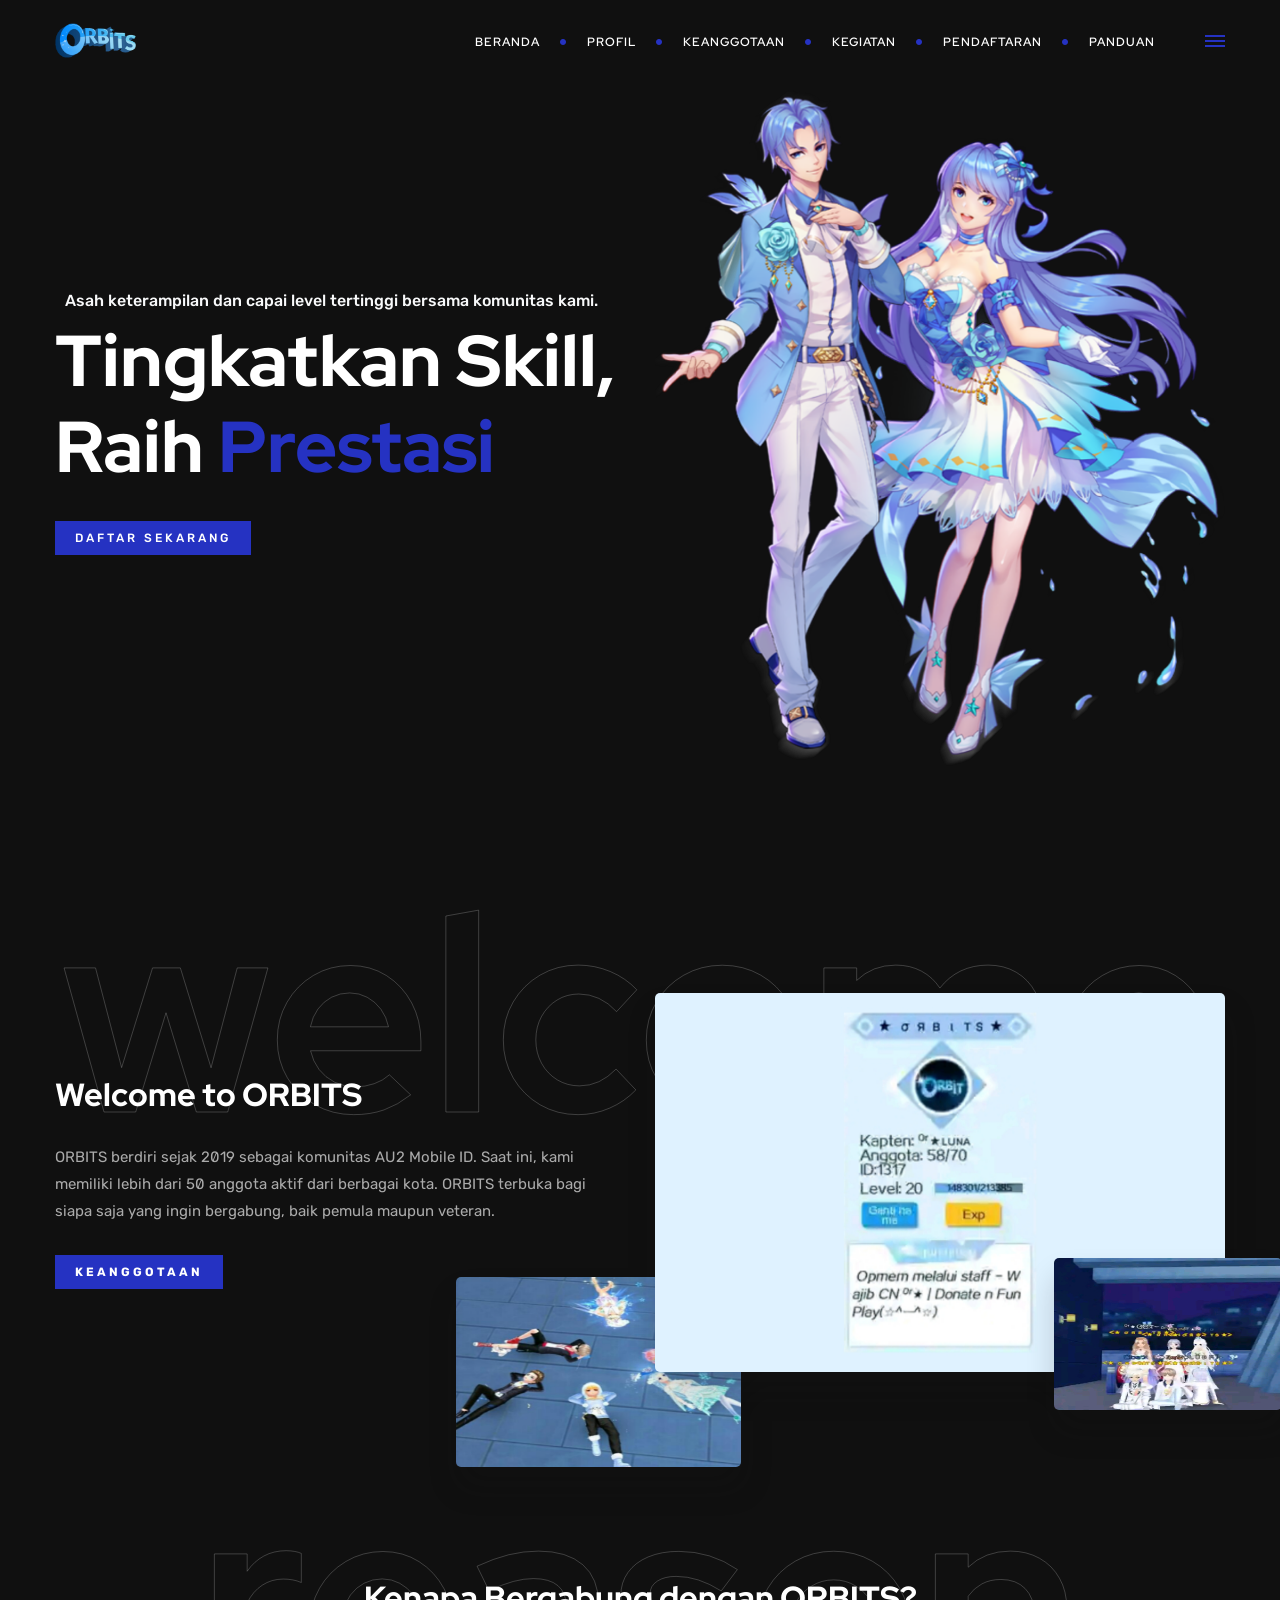
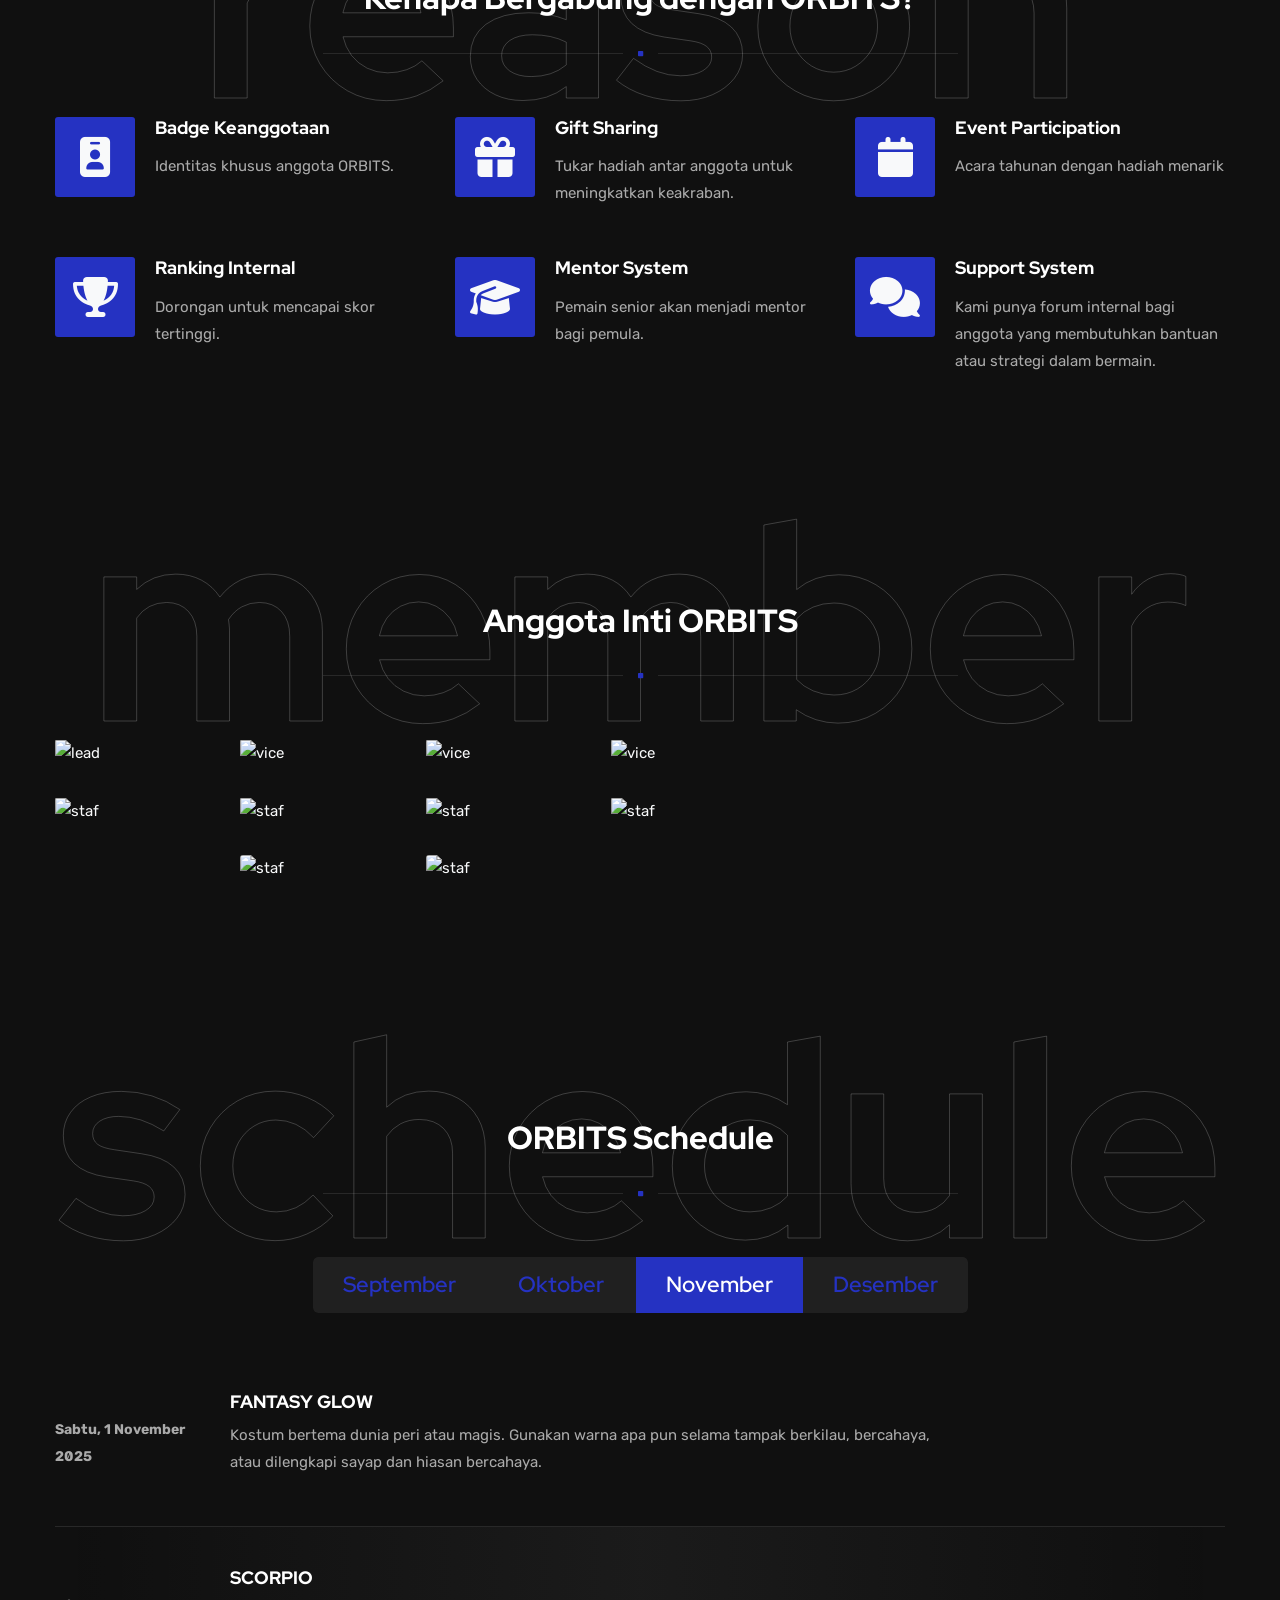
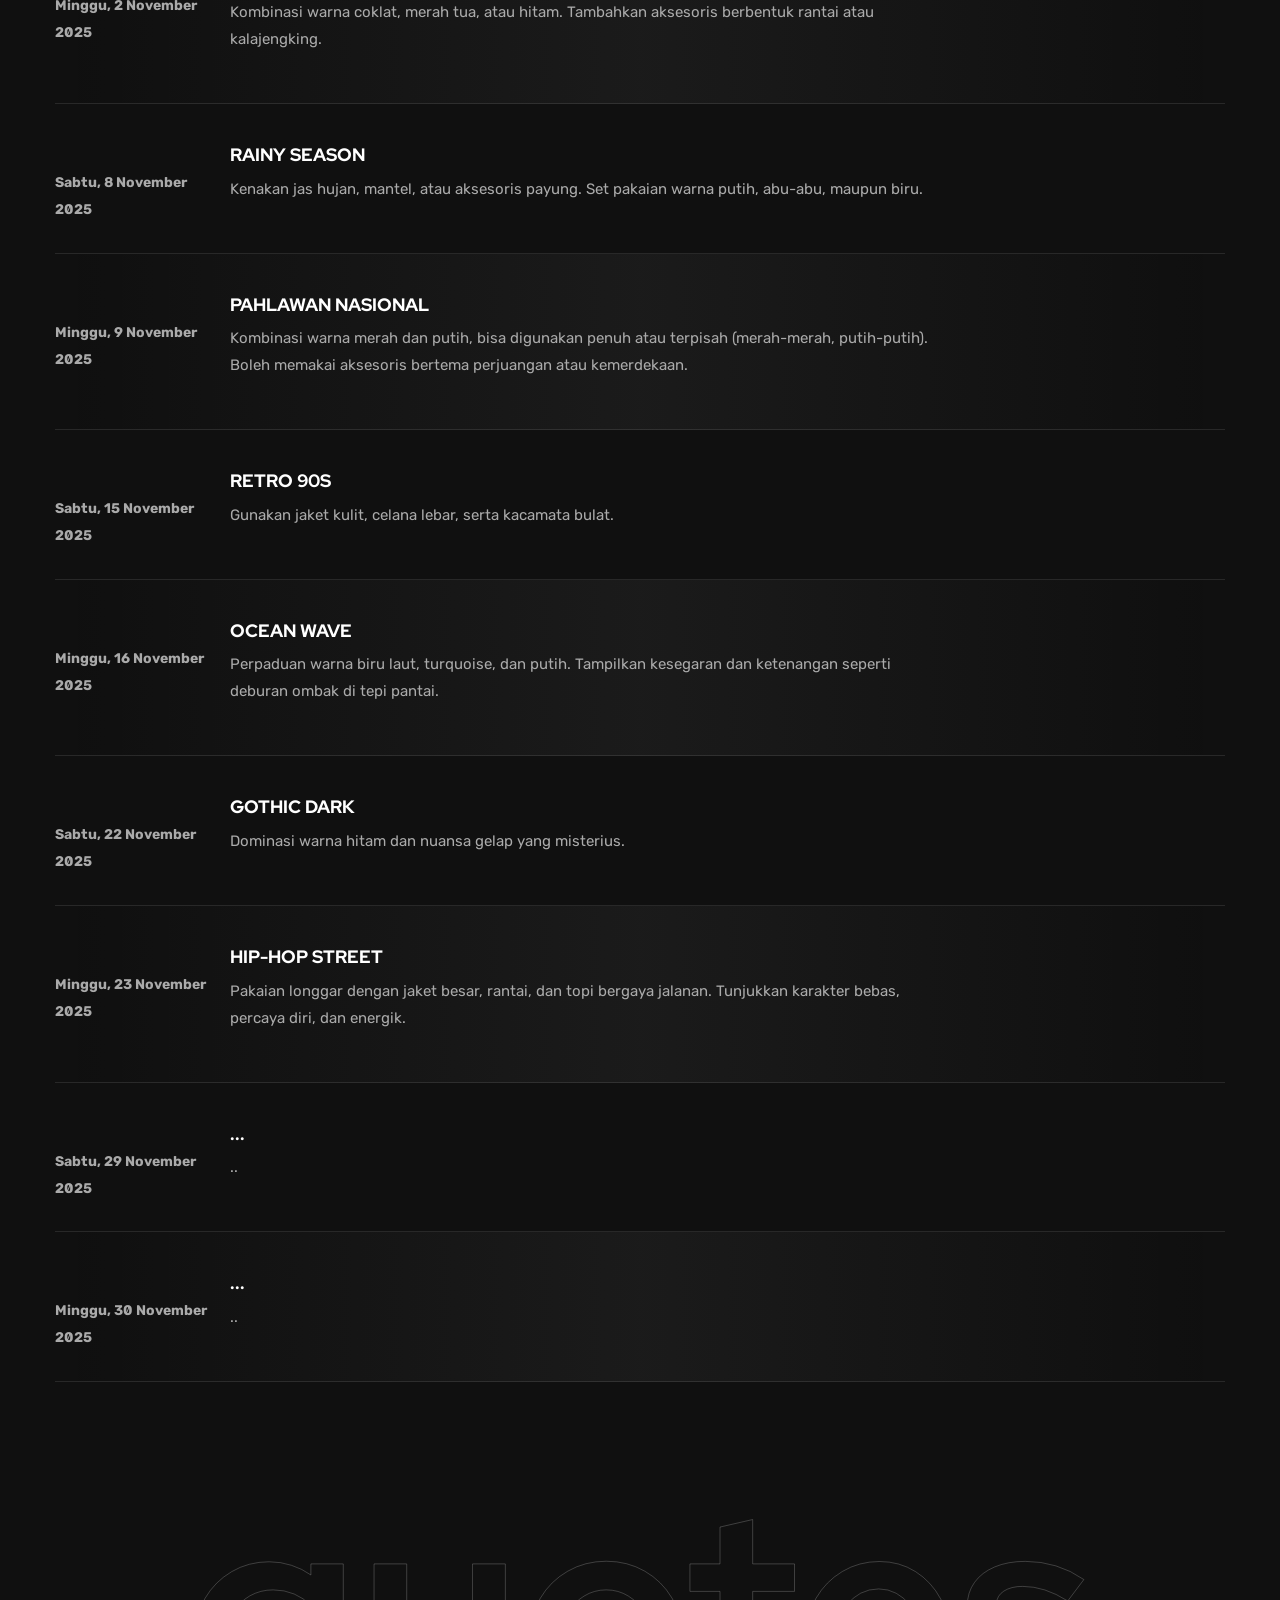
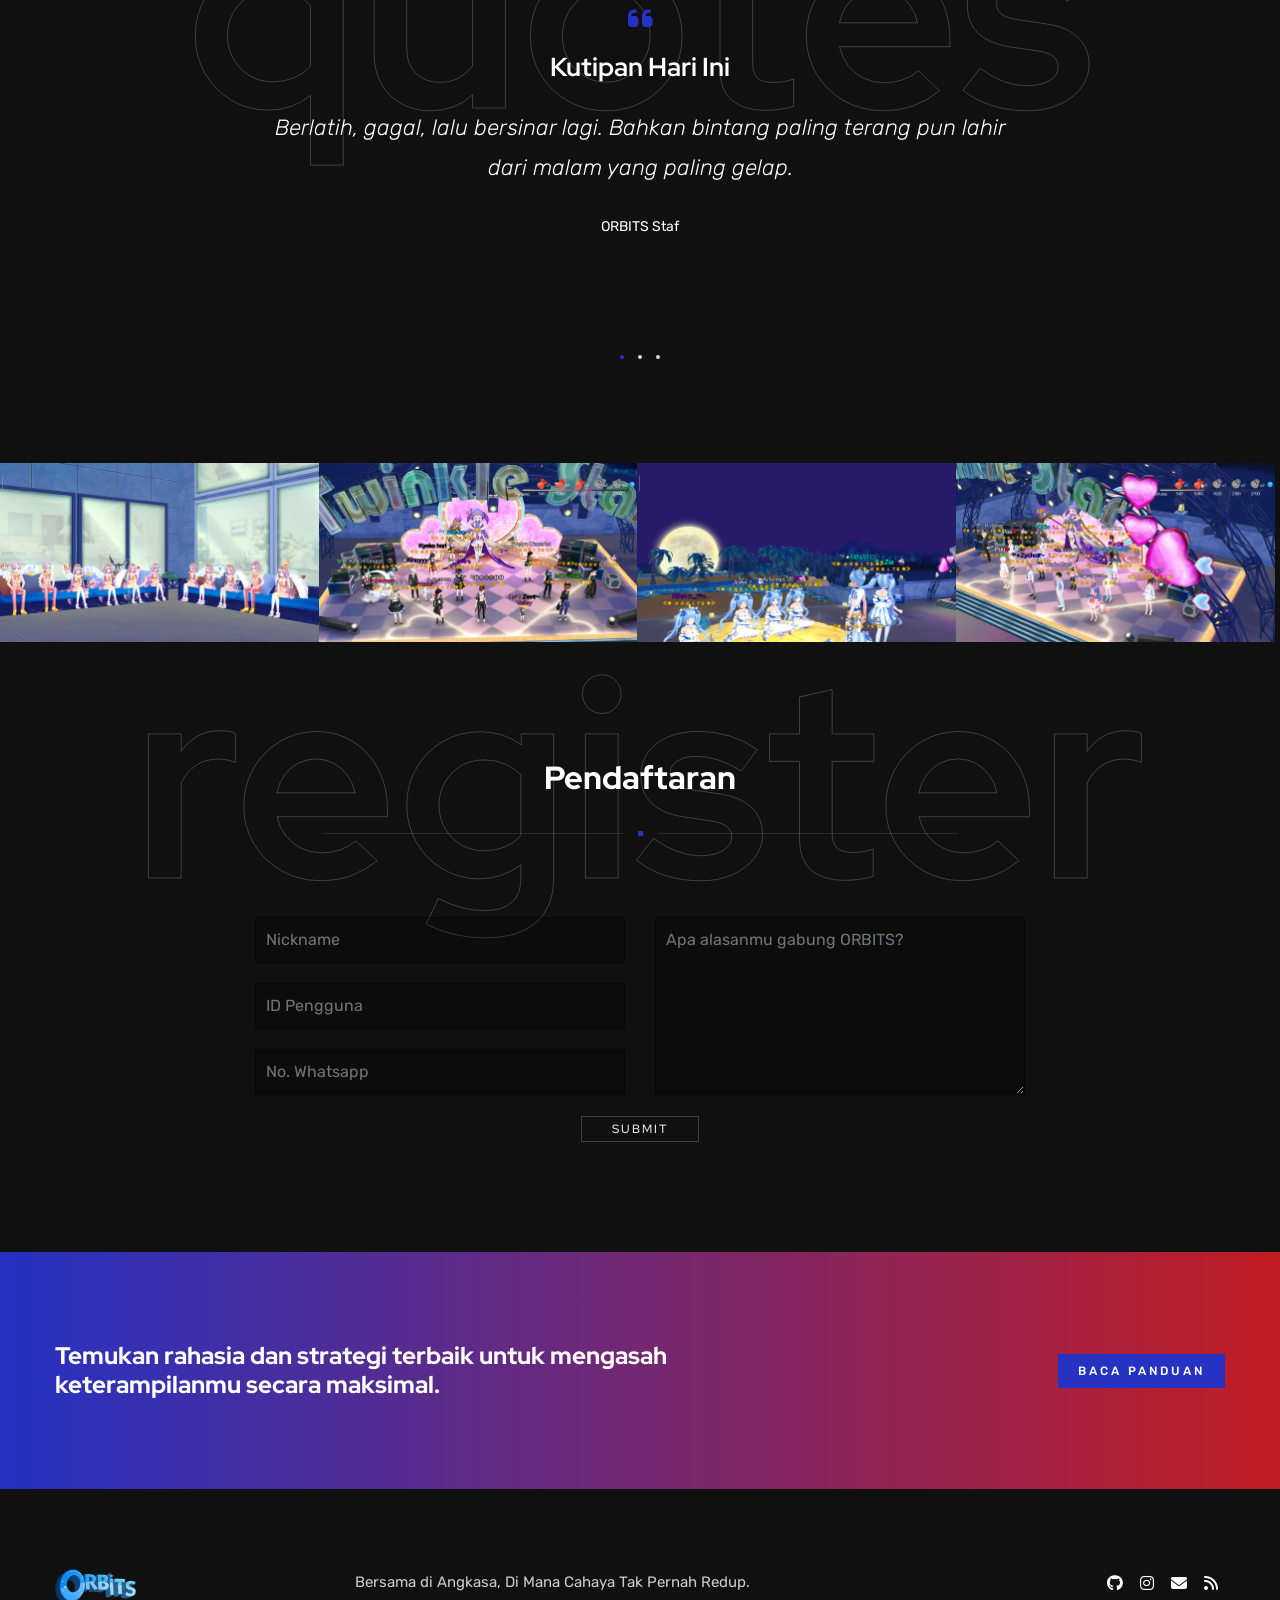
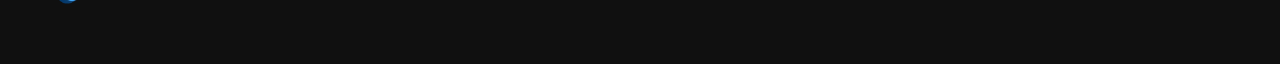
==== commit d174d994: "index" ====
--- a/index.html
+++ b/index.html
@@ -93,12 +93,12 @@
 
           	<!-- mainmenu begin -->
 						<ul id="mainmenu" class="ms-2">
-							<li><a href="#section-hero">Beranda<span></span></a></li>
-							<li><a href="#section-about">Profil<span></span></a></li>
-							<li><a href="#section-speakers">Keanggotaan<span></span></a></li>
-              <li><a href="#section-schedule">Kegiatan<span></span></a></li>
-							<li><a href="#section-register">Pendaftaran<span></span></a></li>
-              <li><a href="./news.html">Panduan<span></span></a></li>
+							<li><a href="#hero">Beranda<span></span></a></li>
+							<li><a href="#about">Profil<span></span></a></li>
+							<li><a href="#staf">Keanggotaan<span></span></a></li>
+              <li><a href="#schedule">Kegiatan<span></span></a></li>
+							<li><a href="#register">Pendaftaran<span></span></a></li>
+              <li><a href="#guide">Panduan<span></span></a></li>
 						</ul>
 						<!-- mainmenu close -->
           </div>
@@ -109,7 +109,7 @@
 
     <!-- content begin -->
     <div id="content" class="no-bottom no-top">
-      <section id="section-hero" class="text-light" data-bgimage="url(images-event/slider/wide.JPG) top left no-repeat"  data-stellar-background-ratio=".2">
+      <section id="hero" class="text-light" data-bgimage="url(images-event/slider/wide8.JPG) top left no-repeat"  data-stellar-background-ratio=".2">
 				<div class="container">
 					<div class="row align-items-center">
 						<div class="col-lg-6">				
@@ -119,7 +119,7 @@
               </div>
 							<h1 class="title-3 text-left">Tingkatkan Skill,<br>Raih <span class="id-color">Prestasi</span></h1>
 							<div class="spacer-single"></div>	
-              <a href="#section-register" class="btn-custom text-white scroll-to">Daftar Sekarang</a>
+              <a href="#register" class="btn-custom text-white scroll-to">Daftar Sekarang</a>
               <div class="spacer-single"></div>
             </div>
 						<div class="col-lg-6">
@@ -131,7 +131,7 @@
       <!-- section close -->
 			
 			<!-- section begin -->
-			<section id="section-about" data-bgimage="url(images-event/bg/1.png) fixed no-repeat">
+			<section id="about" data-bgimage="url(images-event/bg/1.png) fixed no-repeat">
 				<div class="wm wm-border dark wow fadeInDown">welcome</div>
         <div class="container">
         	<div class="row align-items-center">
@@ -142,7 +142,7 @@
 								Saat ini, kami memiliki lebih dari 50 anggota aktif dari berbagai kota. 
                 ORBITS terbuka bagi siapa saja yang ingin bergabung, baik pemula maupun veteran.</p>
               <div class="spacer10"></div>
-							<a href="#section-speakers" class="btn-custom font-weight-bold text-white sm-mb-30 scroll-to">Keanggotaan</a>
+							<a href="#staf" class="btn-custom font-weight-bold text-white sm-mb-30 scroll-to">Keanggotaan</a>
             </div>
 							
 						<div class="col-lg-6 mb-sm-30 text-center wow fadeInRight">
@@ -157,7 +157,7 @@
       </section>
 				
 			<!-- section begin -->
-      <section id="section-features">
+      <section id="features">
 				<div class="wm wm-border dark wow fadeInDown ">reason</div>
         <div class="container">
         	<div class="row">
@@ -192,7 +192,7 @@
                 <i class="bg-color hover-color-2 fa-solid fa-calendar text-light"></i>
                 <div class="text">
                   <h3><span>Event Participation</span></h3>
-                  <p>Acara bulanan dengan hadiah menarik</p>
+                  <p>Acara tahunan dengan hadiah menarik</p>
                 </div>
               </div>
             </div>
@@ -234,7 +234,7 @@
       <!-- section close -->
 			
 			<!-- section begin -->
-      <section id="section-speakers" class="text-light" data-bgimage="url(images-event/bg/1.JPG) fixed top center" data-stellar-background-ratio=".2">
+      <section id="staf" class="text-light" data-bgimage="url(images-event/bg/1.JPG) fixed top center" data-stellar-background-ratio=".2">
 				<div class="wm wm-border dark wow fadeInDown">member</div>
     		<div class="container">
         	<div class="row">
@@ -243,63 +243,21 @@
               <div class="separator"><span><i class="fa-solid fa-square"></i></span></div>
               <div class="spacer-single"></div>
             </div>
-						
+
 						<div class="clearfix"></div>
 						<div class="justify-team">
-
-						<div class="col-xl-3 col-lg-4 col-sm-6 mb30 wow fadeInUp">
-							<!-- team member -->
-							<div class="de-team-list">
-								<div class="team-pic">
-									<img src="images-event/team/01-king.JPG" class="img-responsive" alt="lead" />
-								</div>
-								<div class="team-desc">
-									<h3>KING</h3>
-									<p class="lead">Leader</p>
-									<div class="small-border"></div>
-									<p>Koordinator event dan perekrutan.</p>
-
-									<div class="social">
-										<a href="https://www.facebook.com/asel.aditya.79"><i class="fa-brands fa-facebook fa-lg"></i></a>
-										<a href="https://www.instagram.com/asel_aditya_2stroake"><i class="fa-brands fa-instagram fa-lg"></i></a>
-										<a href="https://youtube.com/@aselgamingnesia20"><i class="fa-brands fa-youtube fa-lg"></i></a>
-									</div>
-								</div>
-							</div>
-							<!-- team close -->
-						</div>
-							
-            <div class="col-xl-3 col-lg-4 col-sm-6 mb30 wow fadeInUp">
-							<!-- team member -->
-							<div class="de-team-list">
-								<div class="team-pic">
-									<img src="images-event/team/02-moa.JPG" class="img-responsive" alt="vice" />
-								</div>
-								<div class="team-desc">
-									<h3>ᴼʳ★moa</h3>
-									<p class="lead">Vice Leader</p>
-									<div class="small-border"></div>
-									<p>Penanggung jawab fitur grup.</p>
-
-									<div class="social">
-										<a href="https://www.instagram.com/adriamomoza"><i class="fa-brands fa-instagram fa-lg"></i></a>
-									</div>
-								</div>
-							</div>
-							<!-- team close -->
-						</div>
 						
 						<div class="col-xl-3 col-lg-4 col-sm-6 mb30 wow fadeInUp">
 							<!-- team member -->
 							<div class="de-team-list">
 								<div class="team-pic">
-									<img src="images-event/team/03-luna.JPG" class="img-responsive" alt="vice" />
+									<img src="images-event/team/luna.JPG" class="img-responsive" alt="lead" />
 								</div>
 								<div class="team-desc">
 									<h3>ᴼʳ★Luna</h3>
-									<p class="lead">Vice Leader</p>
+									<p class="lead">Leader</p>
 									<div class="small-border"></div>
-									<p>Penanggung jawab fitur grup.</p>
+									<p>Kepala Komunitas & Pengarah Kegiatan</p>
 
 									<div class="social">
 										<a href="https://www.facebook.com/NihlahRusydina/"><i class="fa-brands fa-facebook fa-lg"></i></a>
@@ -311,18 +269,82 @@
 							</div>
 							<!-- team close -->
 						</div>
+
+						<div class="col-xl-3 col-lg-4 col-sm-6 mb30 wow fadeInUp">
+							<!-- team member -->
+							<div class="de-team-list">
+								<div class="team-pic">
+									<img src="images-event/team/moa.JPG" class="img-responsive" alt="vice" />
+								</div>
+								<div class="team-desc">
+									<h3>ᴼʳ★moa</h3>
+									<p class="lead">Vice Leader</p>
+									<div class="small-border"></div>
+									<p>Divisi Pengadaan & Distribusi Hadiah</p>
+
+									<div class="social">
+										<a href="https://www.instagram.com/adriamomoza"><i class="fa-brands fa-instagram fa-lg"></i></a>
+									</div>
+								</div>
+							</div>
+							<!-- team close -->
+						</div>
+
+						<div class="col-xl-3 col-lg-4 col-sm-6 mb30 wow fadeInUp">
+							<!-- team member -->
+							<div class="de-team-list">
+								<div class="team-pic">
+									<img src="images-event/team/raja.JPG" class="img-responsive" alt="vice" />
+								</div>
+								<div class="team-desc">
+									<h3>༺Raja༻</h3>
+									<p class="lead">Vice Leader</p>
+									<div class="small-border"></div>
+									<p>Divisi Relasi & Komunikasi Internal</p>
+
+									<div class="social">
+										<a href="https://www.tiktok.com/@alexmahadiraja"><i class="fa-brands fa-tiktok fa-lg"></i></a>
+									</div>
+								</div>
+							</div>
+							<!-- team close -->
+						</div>
+
+						<div class="col-xl-3 col-lg-4 col-sm-6 mb30 wow fadeInUp">
+							<!-- team member -->
+							<div class="de-team-list">
+								<div class="team-pic">
+									<img src="images-event/team/bae.JPG" class="img-responsive" alt="vice" />
+								</div>
+								<div class="team-desc">
+									<h3>ᴼʳ★Bae❦︎</h3>
+									<p class="lead">Vice Leader</p>
+									<div class="small-border"></div>
+									<p>Divisi Media & Infrastruktur Digital</p>
+
+									<div class="social">
+										<a href="https://www.facebook.com/zzefazen/"><i class="fa-brands fa-facebook fa-lg"></i></a>
+										<a href="https://www.instagram.com/zzefazen"><i class="fa-brands fa-instagram fa-lg"></i></a>
+										<a href="https://t.me/zzefazen"><i class="fa-brands fa-telegram fa-lg"></i></a>
+										<a href="https://discordapp.com/users/826982819582181386"><i class="fa-brands fa-discord fa-lg"></i></a>
+										<a href="weixin://dl/chat?wxid_tvmt1p29zbee22"><i class="fa-brands fa-weixin fa-lg"></i></a>
+									</div>
+								</div>
+							</div>
+							<!-- team close -->
+						</div>
 						
 						<div class="col-xl-3 col-lg-4 col-sm-6 mb30 wow fadeInUp">
 							<!-- team member -->
 							<div class="de-team-list">
 								<div class="team-pic">
-									<img src="images-event/team/04-sea.JPG" class="img-responsive" alt="staff" />
+									<img src="images-event/team/sea.JPG" class="img-responsive" alt="staf" />
 								</div>
 								<div class="team-desc">
 									<h3>ᴼʳ★ Sea</h3>
-									<p class="lead">Staff</p>
+									<p class="lead">Staf</p>
 									<div class="small-border"></div>
-									<p>Menangani operasional harian.</p>
+									<p>Divisi Operasional & Koordinasi Teknis</p>
 
 									<div class="social">
 										<a href="https://www.facebook.com/nor.wahyu.35/"><i class="fa-brands fa-facebook fa-lg"></i></a>
@@ -338,13 +360,13 @@
 							<!-- team member -->
 							<div class="de-team-list">
 								<div class="team-pic">
-									<img src="images-event/team/05-aricha.JPG" class="img-responsive" alt="staff" />
+									<img src="images-event/team/tsuka.JPG" class="img-responsive" alt="staf" />
 								</div>
 								<div class="team-desc">
-									<h3>ᴼʳ★Aricha</h3>
-									<p class="lead">Staff</p>
+									<h3>ᴼʳ★Tsuka</h3>
+									<p class="lead">Staf</p>
 									<div class="small-border"></div>
-									<p>Menangani operasional harian.</p>
+									<p>Divisi Pelaksanaan Event & Aktivitas Komunitas</p>
 
 									<div class="social">
 										<a href="https://www.instagram.com/hamidah_hm_"><i class="fa-brands fa-instagram fa-lg"></i></a>
@@ -358,20 +380,16 @@
 							<!-- team member -->
 							<div class="de-team-list">
 								<div class="team-pic">
-									<img src="images-event/team/06-zen.JPG" class="img-responsive" alt="staff" />
+									<img src="images-event/team/tsuki.JPG" class="img-responsive" alt="staf" />
 								</div>
 								<div class="team-desc">
-									<h3>ᴼʳ★Zen</h3>
-									<p class="lead">Staff</p>
+									<h3>ᴼʳ★Tsuki</h3>
+									<p class="lead">Staf</p>
 									<div class="small-border"></div>
-									<p>Menangani operasional harian.</p>
+									<p>Divisi Ide, Kreativitas & Pengembangan Konsep</p>
 
 									<div class="social">
-										<a href="https://web.facebook.com/Etrazc/"><i class="fa-brands fa-facebook fa-lg"></i></a>
-										<a href="https://www.instagram.com/etrazc/"><i class="fa-brands fa-instagram fa-lg"></i></a>
-										<a href="https://t.me/zzefazen"><i class="fa-brands fa-telegram fa-lg"></i></a>
-										<a href="https://discordapp.com/users/826982819582181386"><i class="fa-brands fa-discord fa-lg"></i></a>
-										<a href="weixin://dl/chat?wxid_tvmt1p29zbee22"><i class="fa-brands fa-weixin fa-lg"></i></a>
+										<a href="https://www.instagram.com/just.syifaa_"><i class="fa-brands fa-instagram fa-lg"></i></a>
 									</div>
 								</div>
 							</div>
@@ -382,16 +400,61 @@
 							<!-- team member -->
 							<div class="de-team-list">
 								<div class="team-pic">
-									<img src="images-event/team/07-tsuki.JPG" class="img-responsive" alt="staff" />
+									<img src="images-event/team/flya.JPG" class="img-responsive" alt="staf" />
 								</div>
 								<div class="team-desc">
-									<h3>ᴼʳ★Tsuki</h3>
-									<p class="lead">Staff</p>
+									<h3>★ƒℓуα★</h3>
+									<p class="lead">Staf</p>
 									<div class="small-border"></div>
-									<p>Menangani operasional harian.</p>
+									<p>Divisi Rekrutmen & Seleksi Anggota</p>
 
 									<div class="social">
-										<a href="https://www.instagram.com/just.syifaa_"><i class="fa-brands fa-instagram fa-lg"></i></a>
+										<a href="https://www.facebook.com/wulan.dewi.9828"><i class="fa-brands fa-facebook fa-lg"></i></a>
+										<a href="https://www.instagram.com/f.l.y.a/"><i class="fa-brands fa-instagram fa-lg"></i></a>
+										<a href="https://x.com/SyaidahWulan"><i class="fa-brands fa-x-twitter fa-lg"></i></a>
+										<a href="https://www.tiktok.com/@wulandewifs"><i class="fa-brands fa-tiktok fa-lg"></i></a>
+									</div>
+								</div>
+							</div>
+							<!-- team close -->
+						</div>
+
+						<div class="col-xl-3 col-lg-4 col-sm-6 mb30 wow fadeInUp">
+							<!-- team member -->
+							<div class="de-team-list">
+								<div class="team-pic">
+									<img src="images-event/team/tofu.JPG" class="img-responsive" alt="staf" />
+								</div>
+								<div class="team-desc">
+									<h3>ᴼʳ★ᴍᴀɴ</h3>
+									<p class="lead">Staf</p>
+									<div class="small-border"></div>
+									<p>Divisi Rekrutmen & Keterlibatan Anggota</p>
+
+									<div class="social">
+										<a href=""><i class="fa-brands fa-facebook fa-lg"></i></a>
+										<a href=""><i class="fa-brands fa-instagram fa-lg"></i></a>
+									</div>
+								</div>
+							</div>
+							<!-- team close -->
+						</div>
+
+						<div class="col-xl-3 col-lg-4 col-sm-6 mb30 wow fadeInUp">
+							<!-- team member -->
+							<div class="de-team-list">
+								<div class="team-pic">
+									<img src="images-event/team/akyas.JPG" class="img-responsive" alt="staf" />
+								</div>
+								<div class="team-desc">
+									<h3>Akyas</h3>
+									<p class="lead">Staf</p>
+									<div class="small-border"></div>
+									<p>Divisi Pengembangan & Integrasi Anggota Baru</p>
+
+									<div class="social">
+										<a href=""><i class="fa-brands fa-facebook fa-lg"></i></a>
+										<a href=""><i class="fa-brands fa-instagram fa-lg"></i></a>
 									</div>
 								</div>
 							</div>
@@ -406,7 +469,7 @@
       <!-- section close -->
 
       <!-- section begin -->
-      <section id="section-schedule" aria-label="section-services-tab" data-bgimage="url(images-event/bg/2.PNG) fixed center no-repeat">
+      <section id="schedule" aria-label="section-services-tab" data-bgimage="url(images-event/bg/2.PNG) fixed center no-repeat">
 				<div class="wm wm-border dark wow fadeInDown ">schedule</div>
 				<div class="container">
 					<div class="row">
@@ -419,102 +482,105 @@
 						<div class="col-md-12 wow fadeInUp">
 							<div class="de_tab tab_style_4 text-center">
 								<ul class="de_nav de_nav_dark">
-									<li class="active" data-link="#section-services-tab">
-										<h3><span>Minggu</span></h3>
+									<li data-link="#tab1">
+										<h3><span>September</span></h3>
 									</li>
-									<li data-link="#section-services-tab">
-										<h3><span>Senin</span></h3>  
+									<li data-link="#tab2">
+										<h3><span>Oktober</span></h3>
 									</li>
-									<li data-link="#section-services-tab">
-										<h3><span>Selasa</span></h3>
+									<li class="active" data-link="#tab3">
+										<h3><span>November</span></h3>
 									</li>
-									<li data-link="#section-services-tab">
-										<h3><span>Rabu</span></h3>
-									</li>
-									<li data-link="#section-services-tab">
-										<h3><span>Kamis</span></h3>
-									</li>
-									<li data-link="#section-services-tab">
-										<h3><span>Jumat</span></h3>
-									</li>
-									<li data-link="#section-services-tab">
-										<h3><span>Sabtu</span></h3>
+									<li data-link="#tab4">
+										<h3><span>Desember</span></h3>
 									</li>
 								</ul>
-								
 								<div class="de_tab_content text-left">
-									<!-- MINGGU -->
+
+									<!-- SEPTEMBER -->
 									<div id="tab1" class="tab_single_content dark">
 										<div class="row">
 											<div class="col-md-12">
-						
-												<div class="schedule-listing">
-													<div class="schedule-item">
-														<div class="sc-time">10:00 - 16:00</div>
-														<div class="sc-pic">
-															<img src="images-event/schedule/arisan-ibuk-ibuk.JPG" class="img-circle" alt="arisan">
-														</div>
-														<div class="sc-name">
-															<h4>ᴼʳ★Sea &amp; ᴼʳ★IcyFrost</h4>
-															<span>Staff & Member</span>
-														</div>
-														<div class="sc-info">
-															<h3>Arisan Ibuk-Ibuk</h3>
-															<p>Waktunya Gacha! Keseruan arisan virtual yang penuh tawa, interaksi seru antar peserta, dan pastinya ada hadiah menarik.</p>
-														</div>
-														<div class="clearfix"></div>
-													</div>
-												</div>
-						
-												<div class="schedule-listing">
-													<div class="schedule-item">
-														<div class="sc-time">21:30 - 24:00</div>
-														<div class="sc-pic">
-															<img src="images-event/schedule/sleeping-beauty.JPG" class="img-circle" alt="bocan">
-														</div>
-														<div class="sc-name">
-															<h4>ᴼʳ★..</h4>
-															<span>..</span>
-														</div>
-														<div class="sc-info">
-															<h3>SLEEPING BEAUTY (bobo cantik)</h3>
-															<p>Podcast dan siaran musik yang menenangkan, mengantarkan pendengar ke alam mimpi agar tertidur lelap.</p>
-														</div>
-														<div class="clearfix"></div>
-													</div>
-												</div>
-						
-												<div class="schedule-listing">
-													<div class="schedule-item">
-														<div class="sc-time">22:00 - 02:00</div>
-														<div class="sc-pic">
-															<img src="images-event/schedule/gamer-kalong.JPG" class="img-circle" alt="gaming">
-														</div>
-														<div class="sc-name">
-															<h4>ᴼʳ★Ludfi &amp; ᴼʳ★Asel</h4>
-															<span>Staff & Staff</span>
-														</div>
-														<div class="sc-info">
-															<h3>GAMER KALONG</h3>
-															<p>Sesi gaming malam dengan berbagai game seru yang dimainkan dan dibahas bersama.</p>
-														</div>
-														<div class="clearfix"></div>
-													</div>
-												</div>
-
-												<div class="schedule-listing">
-													<div class="schedule-item">
-														<div class="sc-time">00:00 - 00:00</div>
-														<div class="sc-pic">
-															<img src="images-event/schedule/request.JPG" class="img-circle" alt="custom">
-														</div>
-														<div class="sc-name">
-															<h4>ᴼʳ★.. &amp; ᴼʳ★..</h4>
-															<span>Staff</span>
-														</div>
-														<div class="sc-info">
-															<h3>Request Acara</h3>
-															<p>Dalam sesi ini kita akan berdiskusi mengenai (..Judul Acara..). Pastikan kuota internet mencukupi dan jaringan stabil. Sesi ini berlangsung selama 2 jam. Jadi persiapkan dirimu.</p>
+
+												<div class="schedule-listing">
+													<div class="schedule-item">
+														<div class="sc-time">Sabtu, 6 September 2025</div>
+														<div class="sc-info">
+															<h3>Islamic</h3>
+															<p>Berpakaian muslim, berhijab, sopan, dan menutup aurat. Bagi nonmuslim, menyesuaikan.</p>
+														</div>
+														<div class="clearfix"></div>
+													</div>
+												</div>
+												<div class="schedule-listing">
+													<div class="schedule-item">
+														<div class="sc-time">Minggu, 7 September 2025</div>
+														<div class="sc-info">
+															<h3>Heavenly Sky</h3>
+															<p>Serba biru langit atau putih awan.</p>
+														</div>
+														<div class="clearfix"></div>
+													</div>
+												</div>
+
+												<div class="schedule-listing">
+													<div class="schedule-item">
+														<div class="sc-time">Sabtu, 13 September 2025</div>
+														<div class="sc-info">
+															<h3>Sporty</h3>
+															<p>Jersey, pakaian olahraga, dan sepatu lari.</p>
+														</div>
+														<div class="clearfix"></div>
+													</div>
+												</div>
+												<div class="schedule-listing">
+													<div class="schedule-item">
+														<div class="sc-time">Minggu, 14 September 2025</div>
+														<div class="sc-info">
+															<h3>Virgo</h3>
+															<p>Zodiak dengan warna dominan putih. Bagi yang belum mempunyai set baju zodiak Virgo dapat menggunakan warna putih.</p>
+														</div>
+														<div class="clearfix"></div>
+													</div>
+												</div>
+
+												<div class="schedule-listing">
+													<div class="schedule-item">
+														<div class="sc-time">Sabtu, 20 September 2025</div>
+														<div class="sc-info">
+															<h3>Flower Bloom</h3>
+															<p>Motif bunga-bunga, apapun itu yang terlihat indah.</p>
+														</div>
+														<div class="clearfix"></div>
+													</div>
+												</div>
+												<div class="schedule-listing">
+													<div class="schedule-item">
+														<div class="sc-time">Minggu, 21 September 2025</div>
+														<div class="sc-info">
+															<h3>Chess</h3>
+															<p>Pria mengenakan warna hitam legam, wanita mengenakan warna putih kinclong, dan diharapkan posisi saat pray menempati pola bersilangan.</p>
+														</div>
+														<div class="clearfix"></div>
+													</div>
+												</div>
+
+												<div class="schedule-listing">
+													<div class="schedule-item">
+														<div class="sc-time">Sabtu, 27 September 2025</div>
+														<div class="sc-info">
+															<h3>Denim Style</h3>
+															<p>Berbahan jeans, contohnya jaket denim dan celana biru.</p>
+														</div>
+														<div class="clearfix"></div>
+													</div>
+												</div>
+												<div class="schedule-listing">
+													<div class="schedule-item">
+														<div class="sc-time">Minggu, 28 September 2025</div>
+														<div class="sc-info">
+															<h3>Casual Daily</h3>
+															<p>Pakaian santai sehari-hari yang nyaman.</p>
 														</div>
 														<div class="clearfix"></div>
 													</div>
@@ -522,61 +588,91 @@
 											</div>
 										</div>
 									</div>
-						
-									<!-- SENIN -->
+
+									<!-- OKTOBER -->
 									<div id="tab2" class="tab_single_content dark">
 										<div class="row">
 											<div class="col-md-12">
 						
 												<div class="schedule-listing">
 													<div class="schedule-item">
-														<div class="sc-time">08:00 - 14:00</div>
-														<div class="sc-pic">
-															<img src="images-event/schedule/pojok-baca.JPG" class="img-circle" alt="pojok-baca">
-														</div>
-														<div class="sc-name">
-															<h4>ᴼʳ★Asel &amp; ᴼʳ★Zen</h4>
-															<span>Staff & Staff</span>
-														</div>
-														<div class="sc-info">
-															<h3>pojokBACA</h3>
-															<p>Baca buku, jurnal, berita terupdate, asal jangan history chat dia aja ntar nyesek :D</p>
-														</div>
-														<div class="clearfix"></div>
-													</div>
-												</div>
-						
-												<div class="schedule-listing">
-													<div class="schedule-item">
-														<div class="sc-time">15:00 - 21:00</div>
-														<div class="sc-pic">
-															<img src="images-event/schedule/gen-z-peduli.JPG" class="img-circle" alt="genZ">
-														</div>
-														<div class="sc-name">
-															<h4>ᴼʳ★Aricha, ᴼʳ★Syifaa, ᴼʳ★Ludfi</h4>
-															<span>Staff</span>
-														</div>
-														<div class="sc-info">
-															<h3>GenZ Peduli!</h3>
-															<p>Diskusi tentang isu sosial dan lingkungan dengan kepedulian tinggi dari generasi muda terhadap permasalahan di sekitar mereka.</p>
-														</div>
-														<div class="clearfix"></div>
-													</div>
-												</div>
-						
-												<div class="schedule-listing">
-													<div class="schedule-item">
-														<div class="sc-time">19:00 - 24:00</div>
-														<div class="sc-pic">
-															<img src="images-event/schedule/sesi-curhat.JPG" class="img-circle" alt="curhat">
-														</div>
-														<div class="sc-name">
-															<h4>ᴼʳ★Syifaa &amp; ᴼʳ★Kei</h4>
-															<span>Staff & Member</span>
-														</div>
-														<div class="sc-info">
-															<h3>Sesi Curhat</h3>
-															<p>Sesi berbagi cerita dan curahan hati tentang masalah hidup, hubungan, dan berbagai topik yang ingin disampaikan.</p>
+														<div class="sc-time">Sabtu, 4 Oktober 2025</div>
+														<div class="sc-info">
+															<h3>Gangster</h3>
+															<p>Pakaian warna hitam, merah atau jas mafia ala preman pasar, kang begal, anak jalanan, bodyguard, dan sebagainya.</p>
+														</div>
+														<div class="clearfix"></div>
+													</div>
+												</div>
+												<div class="schedule-listing">
+													<div class="schedule-item">
+														<div class="sc-time">Minggu, 5 Oktober 2025</div>
+														<div class="sc-info">
+															<h3>Free Style</h3>
+															<p>Pakaian bebas.</p>
+														</div>
+														<div class="clearfix"></div>
+													</div>
+												</div>
+
+												<div class="schedule-listing">
+													<div class="schedule-item">
+														<div class="sc-time">Sabtu, 11 Oktober 2025</div>
+														<div class="sc-info">
+															<h3>Libra</h3>
+															<p>Warna putih mendominasi, kenakan set serba putih dan tampil anggun malam ini.</p>
+														</div>
+														<div class="clearfix"></div>
+													</div>
+												</div>
+												<div class="schedule-listing">
+													<div class="schedule-item">
+														<div class="sc-time">Minggu, 12 Oktober 2025</div>
+														<div class="sc-info">
+															<h3>Office Wears</h3>
+															<p>Gaya kerja rapi nan profesional. jas, kemeja, atau set formal yang elegan.</p>
+														</div>
+														<div class="clearfix"></div>
+													</div>
+												</div>
+
+												<div class="schedule-listing">
+													<div class="schedule-item">
+														<div class="sc-time">Sabtu, 18 Oktober 2025</div>
+														<div class="sc-info">
+															<h3>Autumn</h3>
+															<p>Warna coklat atau oranye, nuansa dedaunan musim gugur.</p>
+														</div>
+														<div class="clearfix"></div>
+													</div>
+												</div>
+												<div class="schedule-listing">
+													<div class="schedule-item">
+														<div class="sc-time">Minggu, 19 Oktober 2025</div>
+														<div class="sc-info">
+															<h3>Monochrome</h3>
+															<p>Outfit hitam, putih, dan abu-abu.</p>
+														</div>
+														<div class="clearfix"></div>
+													</div>
+												</div>
+
+												<div class="schedule-listing">
+													<div class="schedule-item">
+														<div class="sc-time">Sabtu, 25 Oktober 2025</div>
+														<div class="sc-info">
+															<h3>Traditional</h3>
+															<p>Busana tradisional khas daerah atau mancanegara. Misalnya Kebaya, Kimono, Hanbok, Cheongsam, dan seterusnya.</p>
+														</div>
+														<div class="clearfix"></div>
+													</div>
+												</div>
+												<div class="schedule-listing">
+													<div class="schedule-item">
+														<div class="sc-time">Minggu, 26 Oktober 2025</div>
+														<div class="sc-info">
+															<h3>Halloween</h3>
+															<p>Busana warna hitam, oranye, ataupun ungu. Dilengkapi topeng dan aksesoris menyeramkan.</p>
 														</div>
 														<div class="clearfix"></div>
 													</div>
@@ -584,61 +680,110 @@
 											</div>
 										</div>
 									</div>
-									
-									<!-- SELASA -->
+						
+									<!-- NOVEMBER -->
 									<div id="tab3" class="tab_single_content dark">
 										<div class="row">
 											<div class="col-md-12">
-						
-												<div class="schedule-listing">
-													<div class="schedule-item">
-														<div class="sc-time">08:00 - 14:00</div>
-														<div class="sc-pic">
-															<img src="images-event/schedule/fashion-up2date.JPG" class="img-circle" alt="fashion">
-														</div>
-														<div class="sc-name">
-															<h4>ᴼʳ★Tomoko &amp; ᴼʳ★Flya</h4>
-															<span>Vice Leader & Staff</span>
-														</div>
-														<div class="sc-info">
-															<h3>FASH!ON UP2DATE</h3>
-															<p>Ulasan tren fashion terkini, tips berbusana, serta inspirasi gaya dari berbagai kalangan yang membuatmu tetap stylish dan up-to-date.</p>
-														</div>
-														<div class="clearfix"></div>
-													</div>
-												</div>
-						
-												<div class="schedule-listing">
-													<div class="schedule-item">
-														<div class="sc-time">21:30 - 24:00</div>
-														<div class="sc-pic">
-															<img src="images-event/schedule/sleeping-beauty.JPG" class="img-circle" alt="bocan">
-														</div>
-														<div class="sc-name">
-															<h4>ᴼʳ★..</h4>
-															<span>..</span>
-														</div>
-														<div class="sc-info">
-															<h3>SLEEPING BEAUTY (bobo cantik)</h3>
-															<p>Podcast dan siaran musik yang menenangkan, mengantarkan pendengar ke alam mimpi agar tertidur lelap.</p>
-														</div>
-														<div class="clearfix"></div>
-													</div>
-												</div>
-						
-												<div class="schedule-listing">
-													<div class="schedule-item">
-														<div class="sc-time">22:00 - 02:00</div>
-														<div class="sc-pic">
-															<img src="images-event/schedule/orbits-misteri.JPG" class="img-circle" alt="ormis">
-														</div>
-														<div class="sc-name">
-															<h4>ᴼʳ★Asel &amp; ᴼʳ★Aricha</h4>
-															<span>Staff & Staff</span>
-														</div>
-														<div class="sc-info">
-															<h3>ORMIS (Orbits Misteri)</h3>
-															<p>Berbagi pengalaman mistis maupun membahas cerita horor dari berbagai sumber (Podcast, Audiobook, YouTube, Cerita Fiksi).</p>
+
+												<div class="schedule-listing">
+													<div class="schedule-item">
+														<div class="sc-time">Sabtu, 1 November 2025</div>
+														<div class="sc-info">
+															<h3>Fantasy Glow</h3>
+															<p>Kostum bertema dunia peri atau magis. Gunakan warna apa pun selama tampak berkilau, bercahaya, atau dilengkapi sayap dan hiasan bercahaya.</p>
+														</div>
+														<div class="clearfix"></div>
+													</div>
+												</div>
+												<div class="schedule-listing">
+													<div class="schedule-item">
+														<div class="sc-time">Minggu, 2 November 2025</div>
+														<div class="sc-info">
+															<h3>Scorpio</h3>
+															<p>Kombinasi warna coklat, merah tua, atau hitam. Tambahkan aksesoris berbentuk rantai atau kalajengking.</p>
+														</div>
+														<div class="clearfix"></div>
+													</div>
+												</div>
+
+												<div class="schedule-listing">
+													<div class="schedule-item">
+														<div class="sc-time">Sabtu, 8 November 2025</div>
+														<div class="sc-info">
+															<h3>Rainy Season</h3>
+															<p>Kenakan jas hujan, mantel, atau aksesoris payung. Set pakaian warna putih, abu-abu, maupun biru.</p>
+														</div>
+														<div class="clearfix"></div>
+													</div>
+												</div>
+												<div class="schedule-listing">
+													<div class="schedule-item">
+														<div class="sc-time">Minggu, 9 November 2025</div>
+														<div class="sc-info">
+															<h3>Pahlawan Nasional</h3>
+															<p>Kombinasi warna merah dan putih, bisa digunakan penuh atau terpisah (merah-merah, putih-putih). Boleh memakai aksesoris bertema perjuangan atau kemerdekaan.</p>
+														</div>
+														<div class="clearfix"></div>
+													</div>
+												</div>
+
+												<div class="schedule-listing">
+													<div class="schedule-item">
+														<div class="sc-time">Sabtu, 15 November 2025</div>
+														<div class="sc-info">
+															<h3>Retro 90s</h3>
+															<p>Gunakan jaket kulit, celana lebar, serta kacamata bulat.</p>
+														</div>
+														<div class="clearfix"></div>
+													</div>
+												</div>
+												<div class="schedule-listing">
+													<div class="schedule-item">
+														<div class="sc-time">Minggu, 16 November 2025</div>
+														<div class="sc-info">
+															<h3>Ocean Wave</h3>
+															<p>Perpaduan warna biru laut, turquoise, dan putih. Tampilkan kesegaran dan ketenangan seperti deburan ombak di tepi pantai.</p>
+														</div>
+														<div class="clearfix"></div>
+													</div>
+												</div><div class="schedule-listing">
+													<div class="schedule-item">
+														<div class="sc-time">Sabtu, 22 November 2025</div>
+														<div class="sc-info">
+															<h3>Gothic Dark</h3>
+															<p>Dominasi warna hitam dan nuansa gelap yang misterius.</p>
+														</div>
+														<div class="clearfix"></div>
+													</div>
+												</div>
+												<div class="schedule-listing">
+													<div class="schedule-item">
+														<div class="sc-time">Minggu, 23 November 2025</div>
+														<div class="sc-info">
+															<h3>Hip-Hop Street</h3>
+															<p>Pakaian longgar dengan jaket besar, rantai, dan topi bergaya jalanan. Tunjukkan karakter bebas, percaya diri, dan energik.</p>
+														</div>
+														<div class="clearfix"></div>
+													</div>
+												</div>
+
+												<div class="schedule-listing">
+													<div class="schedule-item">
+														<div class="sc-time">Sabtu, 29 November 2025</div>
+														<div class="sc-info">
+															<h3>...</h3>
+															<p>..</p>
+														</div>
+														<div class="clearfix"></div>
+													</div>
+												</div>
+												<div class="schedule-listing">
+													<div class="schedule-item">
+														<div class="sc-time">Minggu, 30 November 2025</div>
+														<div class="sc-info">
+															<h3>...</h3>
+															<p>..</p>
 														</div>
 														<div class="clearfix"></div>
 													</div>
@@ -647,60 +792,90 @@
 										</div>
 									</div>
 									
-									<!-- RABU -->
+									<!-- DESEMBER -->
 									<div id="tab4" class="tab_single_content dark">
 										<div class="row">
 											<div class="col-md-12">
-						
-												<div class="schedule-listing">
-													<div class="schedule-item">
-														<div class="sc-time">08:00 - 14:00</div>
-														<div class="sc-pic">
-															<img src="images-event/schedule/pojok-baca.JPG" class="img-circle" alt="pojok-baca">
-														</div>
-														<div class="sc-name">
-															<h4>ᴼʳ★Asel &amp; ᴼʳ★Zen</h4>
-															<span>Staff & Staff</span>
-														</div>
-														<div class="sc-info">
-															<h3>pojokBACA</h3>
-															<p>Baca buku, jurnal, berita terupdate, asal jangan history chat dia aja ntar nyesek :D</p>
-														</div>
-														<div class="clearfix"></div>
-													</div>
-												</div>
-						
-												<div class="schedule-listing">
-													<div class="schedule-item">
-														<div class="sc-time">16:00 - 22:00</div>
-														<div class="sc-pic">
-															<img src="images-event/schedule/kelaz-ghibah.JPG" class="img-circle" alt="ghibah">
-														</div>
-														<div class="sc-name">
-															<h4>ᴼʳ★... &amp; ᴼʳ★...</h4>
-															<span>Leader & Staff</span>
-														</div>
-														<div class="sc-info">
-															<h3>Kelaz Ghibah</h3>
-															<p>Ngobrolin keseharian kehidupan orang-orang, dijamin setiap tema yang dibawakan akan membuatmu terpancing emosi hingga lupa waktu!</p>
-														</div>
-														<div class="clearfix"></div>
-													</div>
-												</div>
-						
-												<div class="schedule-listing">
-													<div class="schedule-item">
-														<div class="sc-time">21:30 - 24:00</div>
-														<div class="sc-pic">
-															<img src="images-event/schedule/sleeping-beauty.JPG" class="img-circle" alt="bocan">
-														</div>
-														<div class="sc-name">
-															<h4>ᴼʳ★..</h4>
-															<span>..</span>
-														</div>
-														<div class="sc-info">
-															<h3>SLEEPING BEAUTY (bobo cantik)</h3>
-															<p>Podcast dan siaran musik yang menenangkan, mengantarkan pendengar ke alam mimpi agar tertidur lelap.</p>
+
+												<div class="schedule-listing">
+													<div class="schedule-item">
+														<div class="sc-time">Sabtu, 6 Desember 2025</div>
+														<div class="sc-info">
+															<h3>Sagittarius</h3>
+															<p>Kombinasi warna biru muda dan putih dengan gaya kasual atau elegan.</p>
+														</div>
+														<div class="clearfix"></div>
+													</div>
+												</div>
+												<div class="schedule-listing">
+													<div class="schedule-item">
+														<div class="sc-time">Minggu, 7 Desember 2025</div>
+														<div class="sc-info">
+															<h3>Recycle Fashion</h3>
+															<p>Mix and Match pakaian kualitas rendah (hijau) dari koleksi lama yang jarang dipakai.</p>
+														</div>
+														<div class="clearfix"></div>
+													</div>
+												</div>
+
+												<div class="schedule-listing">
+													<div class="schedule-item">
+														<div class="sc-time">Sabtu, 13 Desember 2025</div>
+														<div class="sc-info">
+															<h3>Aurora Night</h3>
+															<p>Pilih warna hijau, biru, dan ungu dengan efek bercahaya. Tambahkan aksesoris berkilau agar tampak seperti cahaya malam.</p>
+														</div>
+														<div class="clearfix"></div>
+													</div>
+												</div>
+												<div class="schedule-listing">
+													<div class="schedule-item">
+														<div class="sc-time">Minggu, 14 Desember 2025</div>
+														<div class="sc-info">
+															<h3>Earth Tone</h3>
+															<p>Kenakan pakaian dengan warna alami seperti coklat, krem, dan hijau daun. Pilih gaya sederhana dan lembut yang terinspirasi dari warna bumi.</p>
+														</div>
+														<div class="clearfix"></div>
+													</div>
+												</div>
+
+												<div class="schedule-listing">
+													<div class="schedule-item">
+														<div class="sc-time">Sabtu, 20 Desember 2025</div>
+														<div class="sc-info">
+															<h3>Neon Glow</h3>
+															<p>Kenakan pakaian dengan warna mencolok seperti kuning terang, hijau neon, atau pink cerah.</p>
+														</div>
+														<div class="clearfix"></div>
+													</div>
+												</div>
+												<div class="schedule-listing">
+													<div class="schedule-item">
+														<div class="sc-time">Minggu, 21 Desember 2025</div>
+														<div class="sc-info">
+															<h3>Winter</h3>
+															<p>Outfit biru atau putih dengan mantel atau jaket tebal, topi bulu, dan syal.</p>
+														</div>
+														<div class="clearfix"></div>
+													</div>
+												</div>
+
+												<div class="schedule-listing">
+													<div class="schedule-item">
+														<div class="sc-time">Sabtu, 27 Desember 2025</div>
+														<div class="sc-info">
+															<h3>Christmas Joy</h3>
+															<p>Padukan warna merah, hijau, dan putih. Lengkapi dengan aksesoris seperti pita, topi Santa, atau hiasan lonceng kecil.</p>
+														</div>
+														<div class="clearfix"></div>
+													</div>
+												</div>
+												<div class="schedule-listing">
+													<div class="schedule-item">
+														<div class="sc-time">Minggu, 28 Desember 2025</div>
+														<div class="sc-info">
+															<h3>Year End Party</h3>
+															<p>Pakaian pesta bergaya glamor dan berkilau, pilih warna metalik atau berpola mengkilap.</p>
 														</div>
 														<div class="clearfix"></div>
 													</div>
@@ -709,174 +884,6 @@
 										</div>
 									</div>
 									
-									<!-- KAMIS -->
-									<div id="tab5" class="tab_single_content dark">
-										<div class="row">
-											<div class="col-md-12">
-																		
-												<div class="schedule-listing">
-													<div class="schedule-item">
-														<div class="sc-time">08:00 - 16:00</div>
-														<div class="sc-pic">
-															<img src="images-event/schedule/sesi-curhat.JPG" class="img-circle" alt="curhat">
-														</div>
-														<div class="sc-name">
-															<h4>ᴼʳ★Syifaa &amp; ᴼʳ★Kei</h4>
-															<span>Staff & Member</span>
-														</div>
-														<div class="sc-info">
-															<h3>Sesi Curhat</h3>
-															<p>Sesi berbagi cerita dan curahan hati tentang masalah hidup, hubungan, dan berbagai topik yang ingin disampaikan.</p>
-														</div>
-														<div class="clearfix"></div>
-													</div>
-												</div>
-						
-												<div class="schedule-listing">
-													<div class="schedule-item">
-														<div class="sc-time">16:00 - 24:00</div>
-														<div class="sc-pic">
-															<img src="images-event/schedule/girls-time.JPG" class="img-circle" alt="girls">
-														</div>
-														<div class="sc-name">
-															<h4>ᴼʳ★..</h4>
-															<span>..</span>
-														</div>
-														<div class="sc-info">
-															<h3>#GirlsTime</h3>
-															<p>Sesi khusus perempuan untuk berbagi inspirasi, self-care tips, dan diskusi seputar isu perempuan dalam suasana akrab dan suportif.</p>
-														</div>
-														<div class="clearfix"></div>
-													</div>
-												</div>
-											</div>
-										</div>
-									</div>
-									
-									<!-- JUMAT -->
-									<div id="tab6" class="tab_single_content dark">
-										<div class="row">
-											<div class="col-md-12">
-						
-												<div class="schedule-listing">
-													<div class="schedule-item">
-														<div class="sc-time">08:00 - 14:00</div>
-														<div class="sc-pic">
-															<img src="images-event/schedule/fashion-up2date.JPG" class="img-circle" alt="fashion">
-														</div>
-														<div class="sc-name">
-															<h4>ᴼʳ★Tomoko &amp; ᴼʳ★Flya</h4>
-															<span>Vice Leader & Staff</span>
-														</div>
-														<div class="sc-info">
-															<h3>FASH!ON UP2DATE</h3>
-															<p>Ulasan tren fashion terkini, tips berbusana, serta inspirasi gaya dari berbagai kalangan yang membuatmu tetap stylish dan up-to-date.</p>
-														</div>
-														<div class="clearfix"></div>
-													</div>
-												</div>
-						
-												<div class="schedule-listing">
-													<div class="schedule-item">
-														<div class="sc-time">15:00 - 21:00</div>
-														<div class="sc-pic">
-															<img src="images-event/schedule/sesi-curhat.JPG" class="img-circle" alt="curhat">
-														</div>
-														<div class="sc-name">
-															<h4>ᴼʳ★Syifaa &amp; ᴼʳ★Kei</h4>
-															<span>Staff & Member</span>
-														</div>
-														<div class="sc-info">
-															<h3>Sesi Curhat</h3>
-															<p>Sesi berbagi cerita dan curahan hati tentang masalah hidup, hubungan, dan berbagai topik yang ingin disampaikan.</p>
-														</div>
-														<div class="clearfix"></div>
-													</div>
-												</div>
-						
-												<div class="schedule-listing">
-													<div class="schedule-item">
-														<div class="sc-time">22:00 - 02:00</div>
-														<div class="sc-pic">
-															<img src="images-event/schedule/orbits-misteri.JPG" class="img-circle" alt="ormis">
-														</div>
-														<div class="sc-name">
-															<h4>ᴼʳ★Asel &amp; ᴼʳ★Aricha</h4>
-															<span>Staff & Staff</span>
-														</div>
-														<div class="sc-info">
-															<h3>ORMIS (Orbits Misteri)</h3>
-															<p>Berbagi pengalaman mistis maupun membahas cerita horor dari berbagai sumber (Podcast, Audiobook, YouTube, Cerita Fiksi).</p>
-														</div>
-														<div class="clearfix"></div>
-													</div>
-												</div>
-											</div>
-										</div>
-									</div>
-									
-									<!-- SABTU -->
-									<div id="tab7" class="tab_single_content dark">
-										<div class="row">
-											<div class="col-md-12">
-						
-												<div class="schedule-listing">
-													<div class="schedule-item">
-														<div class="sc-time">08:00 - 16:00</div>
-														<div class="sc-pic">
-															<img src="images-event/schedule/pojok-baca.JPG" class="img-circle" alt="pojok-baca">
-														</div>
-														<div class="sc-name">
-															<h4>ᴼʳ★Asel &amp; ᴼʳ★Zen</h4>
-															<span>Staff & Staff</span>
-														</div>
-														<div class="sc-info">
-															<h3>pojokBACA</h3>
-															<p>Baca buku, jurnal, berita terupdate, asal jangan history chat dia aja ntar nyesek :D</p>
-														</div>
-														<div class="clearfix"></div>
-													</div>
-												</div>
-						
-												<div class="schedule-listing">
-													<div class="schedule-item">
-														<div class="sc-time">19:00 - 24:00</div>
-														<div class="sc-pic">
-															<img src="images-event/schedule/jokes-bapack-bapack.JPG" class="img-circle" alt="jokes">
-														</div>
-														<div class="sc-name">
-															<h4>ᴼʳ★..</h4>
-															<span>..</span>
-														</div>
-														<div class="sc-info">
-															<h3>J0K3S BaPack-BaPack</h3>
-															<p>Kumpulan lelucon ala bapak-bapak yang mengundang tawa, penuh humor santai untuk menghibur malam Minggu.</p>
-														</div>
-														<div class="clearfix"></div>
-													</div>
-												</div>
-						
-												<div class="schedule-listing">
-													<div class="schedule-item">
-														<div class="sc-time">22:00 - 02:00</div>
-														<div class="sc-pic">
-															<img src="images-event/schedule/gamer-kalong.JPG" class="img-circle" alt="gaming">
-														</div>
-														<div class="sc-name">
-															<h4>ᴼʳ★Ludfi &amp; ᴼʳ★Asel</h4>
-															<span>Staff & Staff</span>
-														</div>
-														<div class="sc-info">
-															<h3>GAMER KALONG</h3>
-															<p>Sesi gaming malam dengan berbagai game seru yang dimainkan dan dibahas bersama.</p>
-														</div>
-														<div class="clearfix"></div>
-													</div>
-												</div>
-											</div>
-										</div>
-									</div>
-								
 								</div>
 							</div>
 						</div>
@@ -887,7 +894,7 @@
       <!-- section close -->
 			
 			<!-- section begin -->
-      <section id="section-testimonials" aria-label="section" class="text-light">
+      <section id="testimonials" aria-label="section" class="text-light">
 				<div class="wm wm-border dark wow fadeInDown">quotes</div>
       	<div class="container">
         	<div class="row">
@@ -896,20 +903,20 @@
 							<div id="testimonial-carousel-single" class="owl-carousel owl-theme wow fadeInUp">
 								<blockquote class="testimonial-big">
 									<span class="title">Kutipan Hari Ini</span>
-									Latihan tidak membuat sempurna, tetapi membuat berkembang.
-									<span class="name">ORBITS Staff</span>
+									Berlatih, gagal, lalu bersinar lagi. Bahkan bintang paling terang pun lahir dari malam yang paling gelap.
+									<span class="name">ORBITS Staf</span>
+								</blockquote>
+
+								<blockquote class="testimonial-big">
+									<span class="title">Kutipan Hari Ini</span>
+									Setiap tarian adalah wujud dari tekad yang terus bergerak. Setiap latihan adalah keyakinan bahwa kamu bisa lebih baik dari kemarin. Terus menari, karena kemampuanmu akan tumbuh seiring setiap irama yang kamu hadapi.
+									<span class="name">ORBITS Staf</span>
 								</blockquote>
 								
 								<blockquote class="testimonial-big">
 									<span class="title">Kutipan Hari Ini</span>
-									Keberhasilan datang dari konsistensi dan semangat.
-									<span class="name">ORBITS Staff</span>
-								</blockquote>
-								
-								<blockquote class="testimonial-big">
-									<span class="title">Kutipan Hari Ini</span>
-									Setiap langkah adalah bagian dari perjalanan menuju kemenangan.
-									<span class="name">ORBITS Staff</span>
+									Mungkin game ini hanyalah dunia maya, tapi perasaan yang tumbuh di antara irama dan senyum itu terasa sangat nyata.
+									<span class="name">ORBITS Staf</span>
 								</blockquote>
 							</div>
             </div>
@@ -919,13 +926,13 @@
     	<!-- section close -->
 			
 			<!-- section begin -->
-      <section id="section-portfolio" class="no-top no-bottom" aria-label="section">                
+      <section id="portfolio" class="no-top no-bottom" aria-label="section">                
         <div id="gallery" class="gallery zoom-gallery full-gallery de-gallery pf_full_width wow fadeInUp" data-wow-delay=".3s">
 
           <!-- gallery item -->
           <div class="item residential">
             <div class="picframe">
-              <a href="images-event/portfolio/1.JPG" title="FotBar (Foto Bareng) antar Member">
+              <a href="images-event/portfolio/1.JPG" title="Foto bareng member">
                 <span class="overlay">
                   <span class="pf_text">
                     <span class="project-name">Lihat Gambar</span>
@@ -940,7 +947,7 @@
           <!-- gallery item -->
           <div class="item hospitaly">
             <div class="picframe">
-              <a href="images-event/portfolio/2.JPG" title="PRAY dengan Dresscode berwarna Hitam">
+              <a href="images-event/portfolio/2.JPG" title="PRAY dengan dresscode berwarna hitam">
                 <span class="overlay">
                   <span class="pf_text">
                   	<span class="project-name">Lihat Gambar</span>
@@ -955,7 +962,7 @@
         	<!-- gallery item -->
           <div class="item hospitaly">
             <div class="picframe">
-              <a href="images-event/portfolio/3.JPG" title="Reuni Keluarga Orbits">
+              <a href="images-event/portfolio/3.JPG" title="Reuni keluarga Orbits">
                 <span class="overlay">
                   <span class="pf_text">
                     <span class="project-name">Lihat Gambar</span>
@@ -970,7 +977,7 @@
           <!-- gallery item -->
           <div class="item residential">
             <div class="picframe">
-              <a href="images-event/portfolio/4.JPG" title="PRAY dengan Dresscode bebas">
+              <a href="images-event/portfolio/4.JPG" title="PRAY dengan dresscode bebas">
                 <span class="overlay">
                   <span class="pf_text">
                     <span class="project-name">Lihat Gambar</span>
@@ -986,7 +993,7 @@
       <!-- section close -->
 			
 			<!-- section begin -->
-      <section id="section-register">
+      <section id="register">
         <div class="wm wm-border dark wow fadeInDown">register</div>
 				<div class="container">
           <div class="row">
@@ -1042,7 +1049,7 @@
     	<!-- section close -->
 			
 			<!-- section begin -->
-      <section id="call-to-action" class="gradient-to-right text-light call-to-action" aria-label="cta">
+      <section id="guide" class="gradient-to-right text-light call-to-action" aria-label="cta">
         <div class="container">
         	<div class="row align-items-center">
             <div class="col-lg-8 col-md-7">
@@ -1051,7 +1058,7 @@
             </div>
 
             <div class="col-lg-4 col-md-5 text-right">
-              <a href="./news.html" class="btn-custom text-white scroll-to">Baca Panduan</a>
+              <a href="javascript:;" class="btn-custom text-white scroll-to">Baca Panduan</a>
             </div>
           </div>
         </div>
@@ -1100,7 +1107,7 @@
         <div class="text-center">
           <h1>58 dari 70</h1>
           <p>Anggota Terdaftar</p>
-          <a href="#section-register" class="btn-custom btn-fullwidth text-white scroll-to">Gabung sekarang!</a>
+          <a href="#register" class="btn-custom btn-fullwidth text-white scroll-to">Gabung sekarang!</a>
         </div>
       </div>
       <div class="spacer-single"></div>
@@ -1109,7 +1116,7 @@
       <div class="h6 padding10 pt0 pb0 direct-link"><i class="i_h3 fa-brands fa-instagram id-color"></i>
 				<a href="https://www.instagram.com/orbits_au2/">@orbits_au2</a></div>
       <div class="h6 padding10 pt0 pb0 direct-link"><i class="i_h3 fa-brands fa-whatsapp id-color"></i>
-				<a href="https://chat.whatsapp.com/HGEJScedzX3HGL4GJkxn7G">Masuk Grup</a></div>
+				<a href="#register">Masuk Grup</a></div>
       <div class="h6 padding10 pt0 pb0 direct-link"><i class="i_h3 fa-brands fa-discord id-color"></i>
 				<a href="#">Masuk Server</a></div>
     </div>
@@ -1190,5 +1197,6 @@
       $(".twentytwenty-container[data-orientation='vertical']").twentytwenty({default_offset_pct: 0.3, orientation: 'vertical'});
     });
   </script>
+
 </body>
 </html>
--- a/css/style.css
+++ b/css/style.css
@@ -6613,6 +6613,7 @@
 .schedule-item .sc-time {
 	font-weight:bold;
 	width: 160px;
+	margin-right: 15px;
 	padding-top: 25px;
 	font-size:14px;
 }
@@ -6648,6 +6649,7 @@
 	font-size:18px !important;
 	margin-bottom: 10px;
 	font-weight:500;
+	text-transform:uppercase;
 }
 
 .ps1-deco{
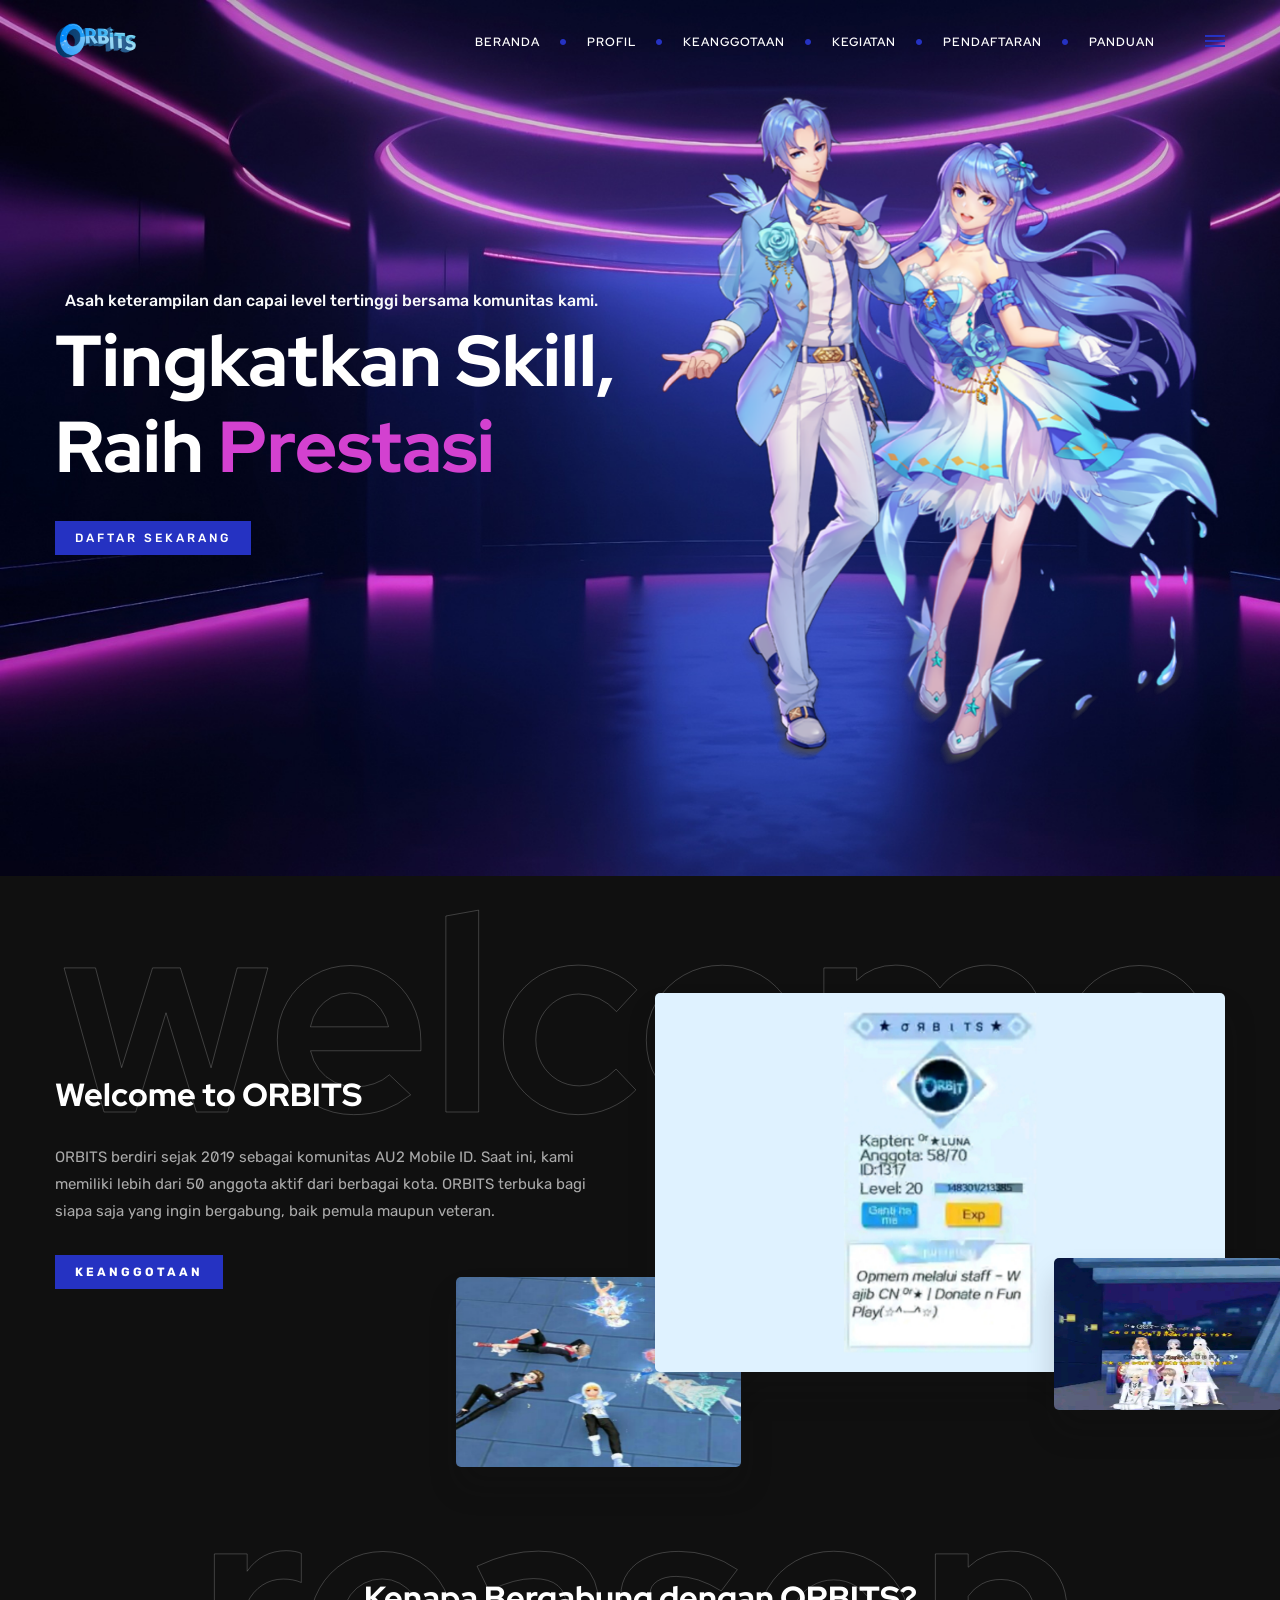
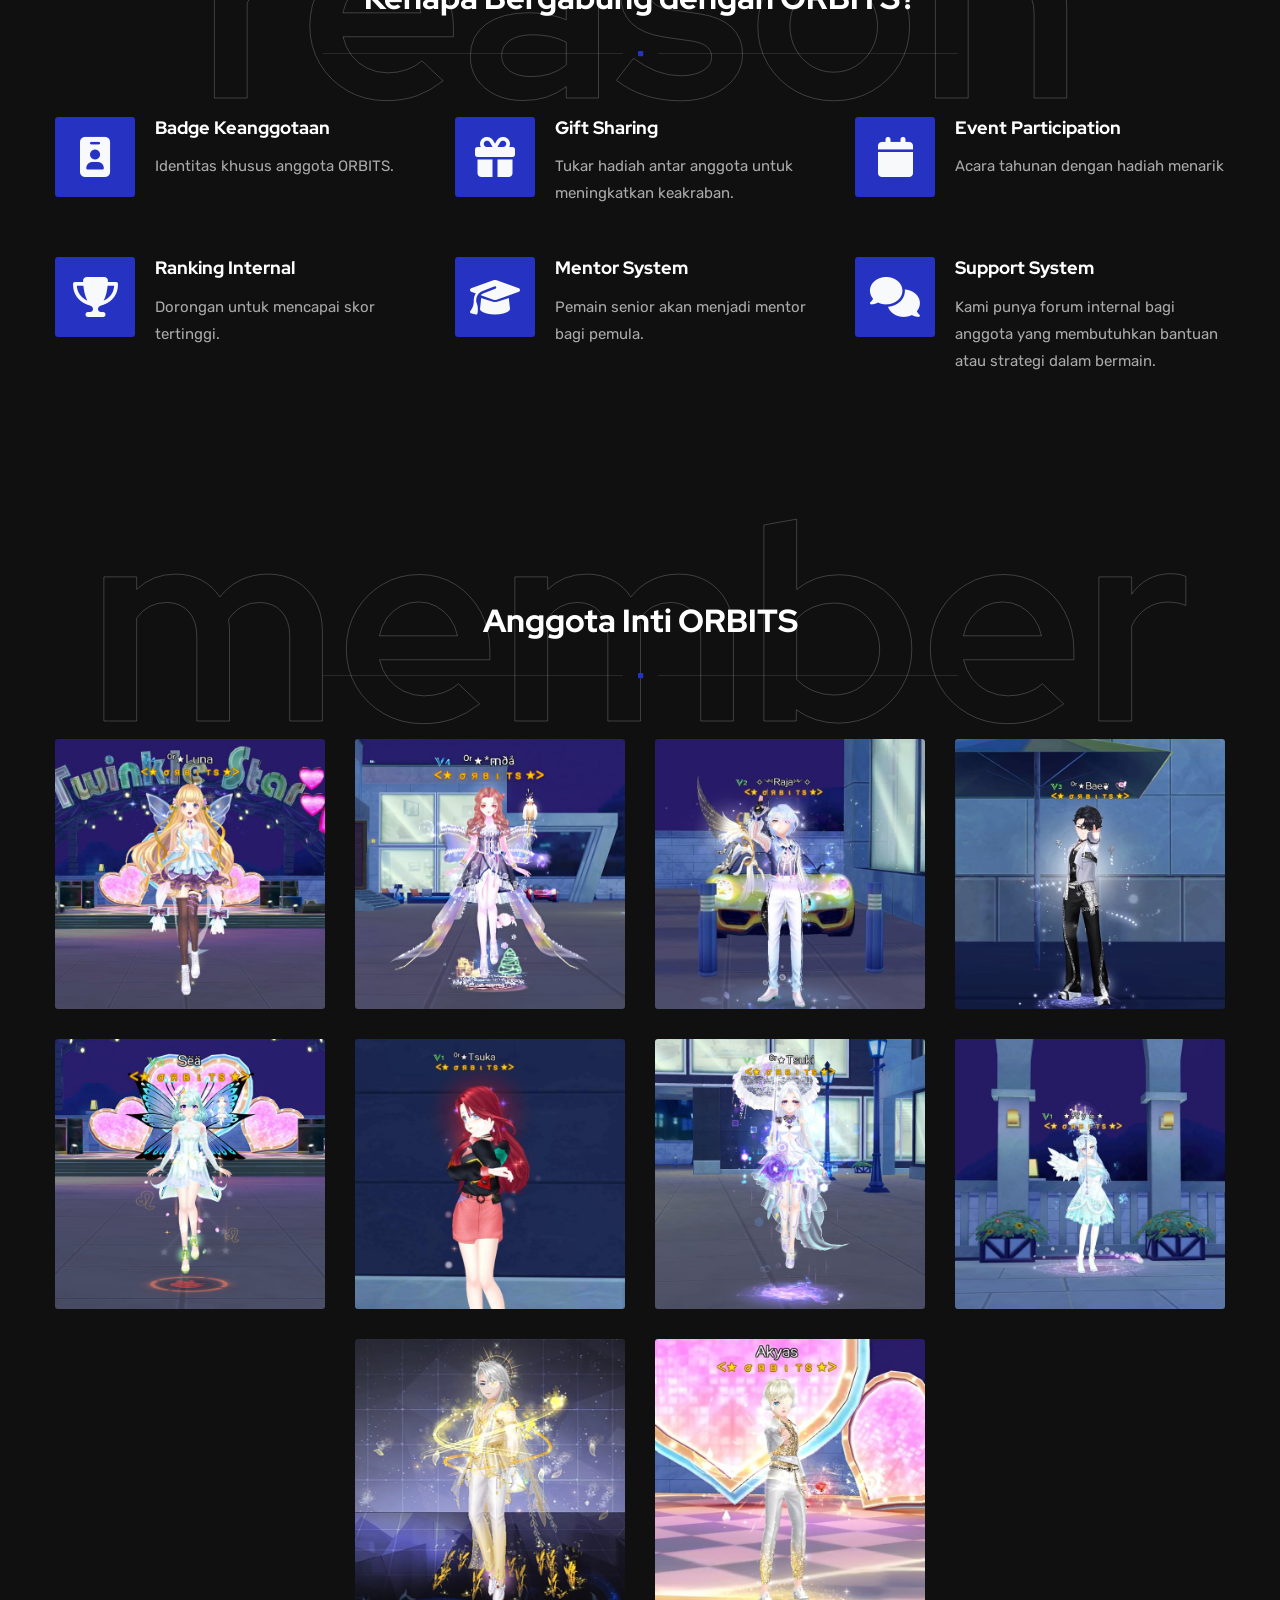
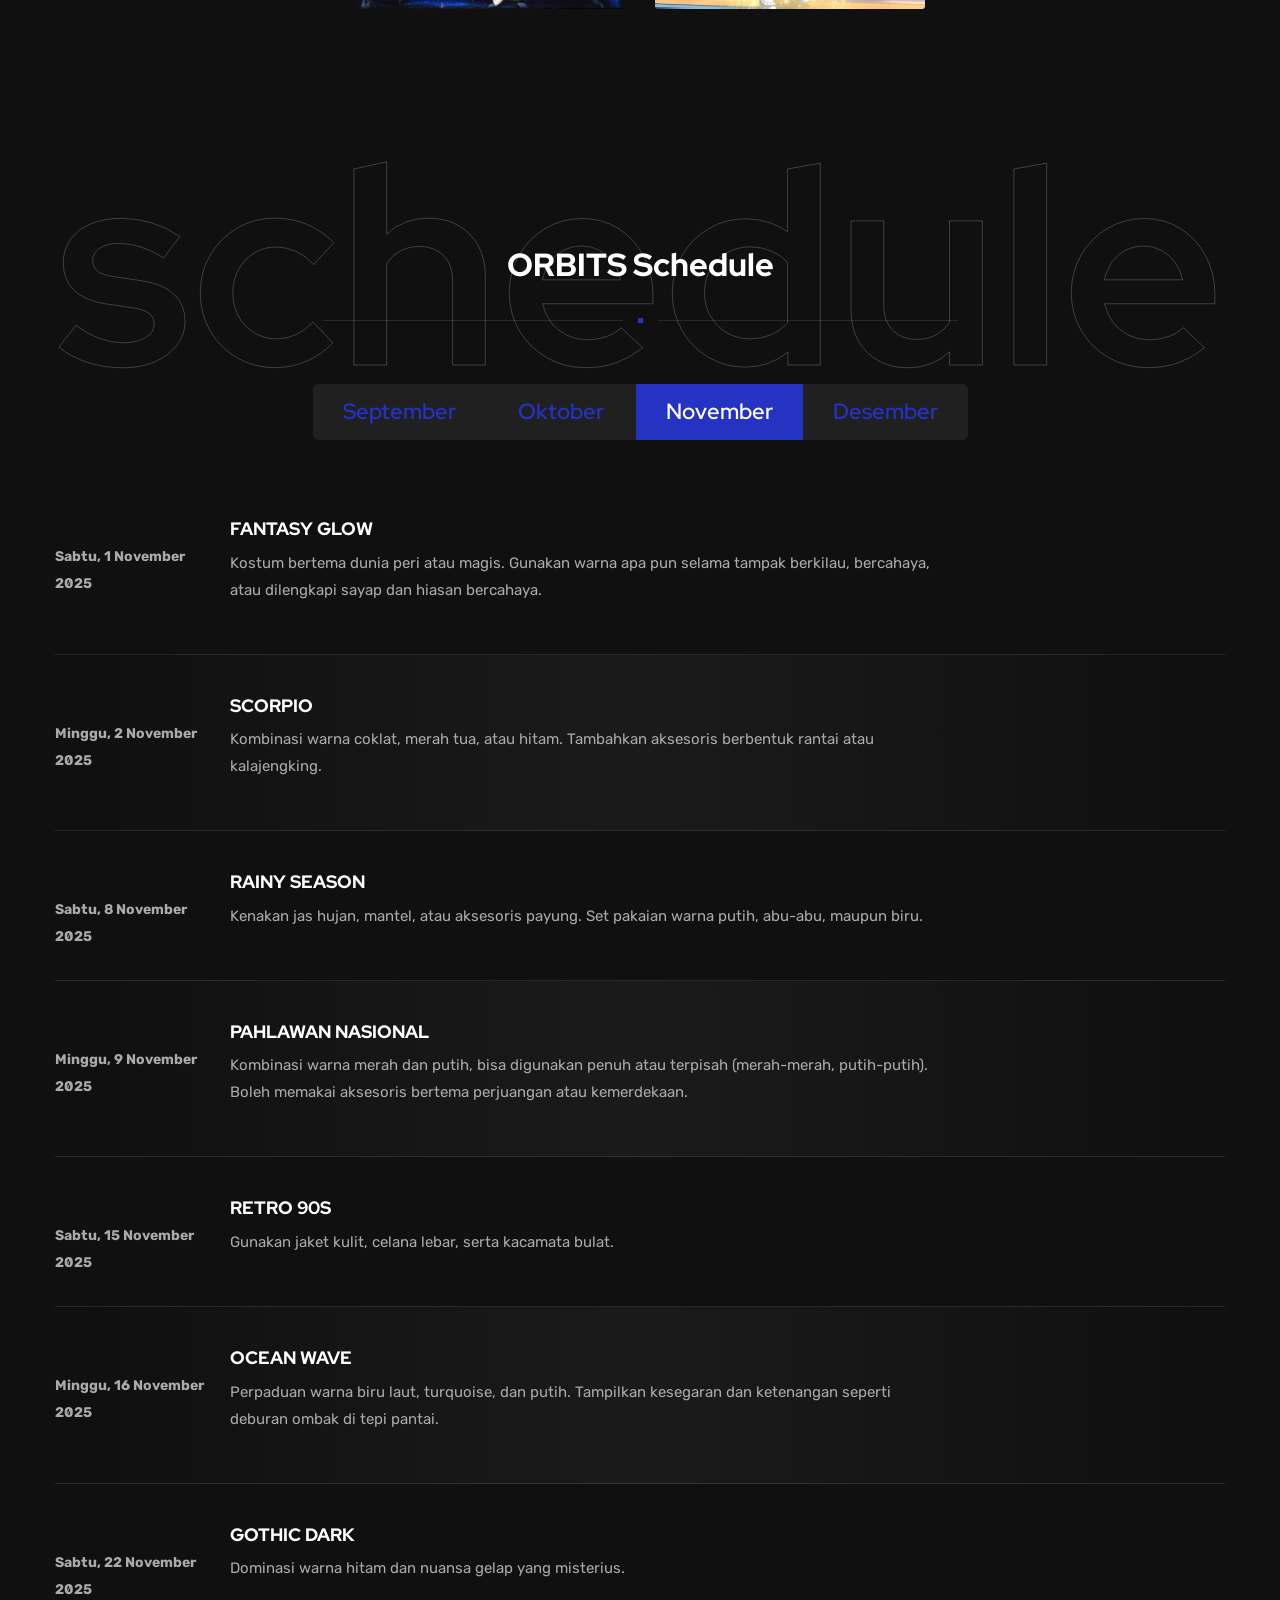
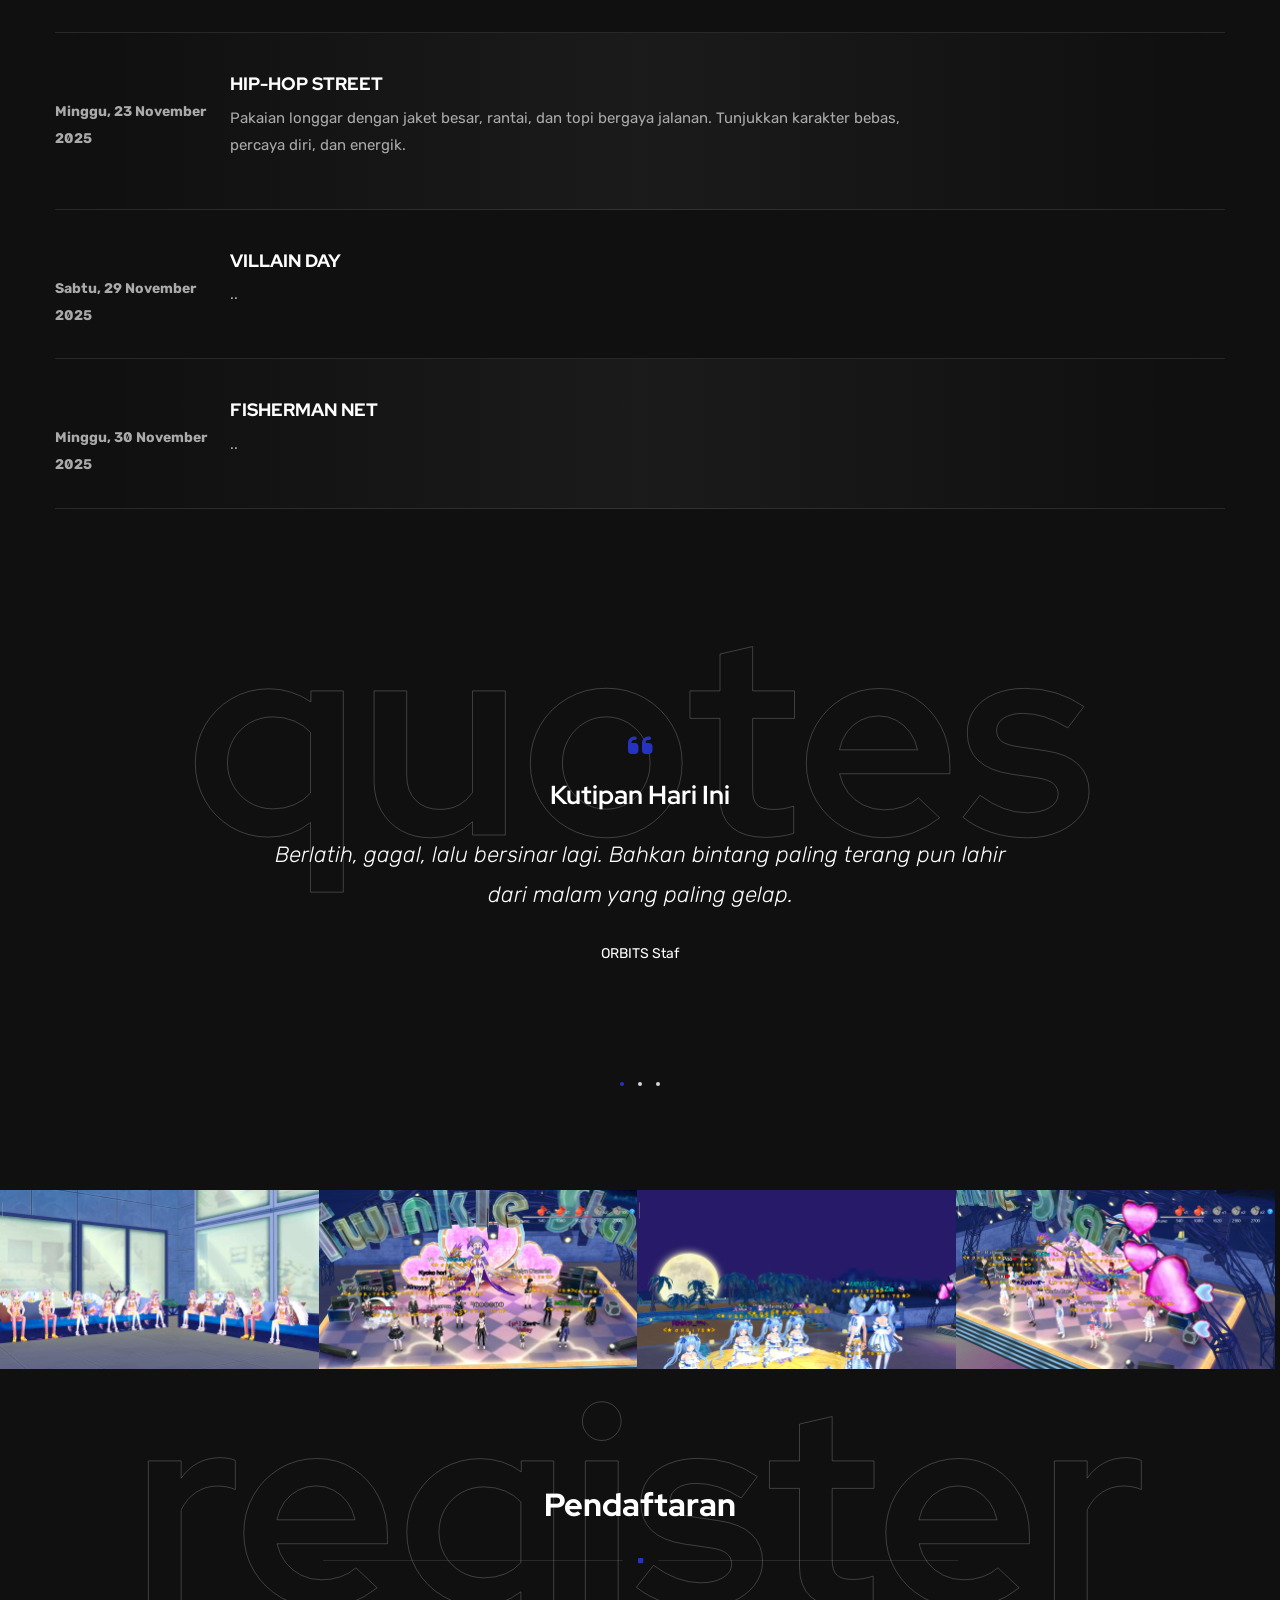
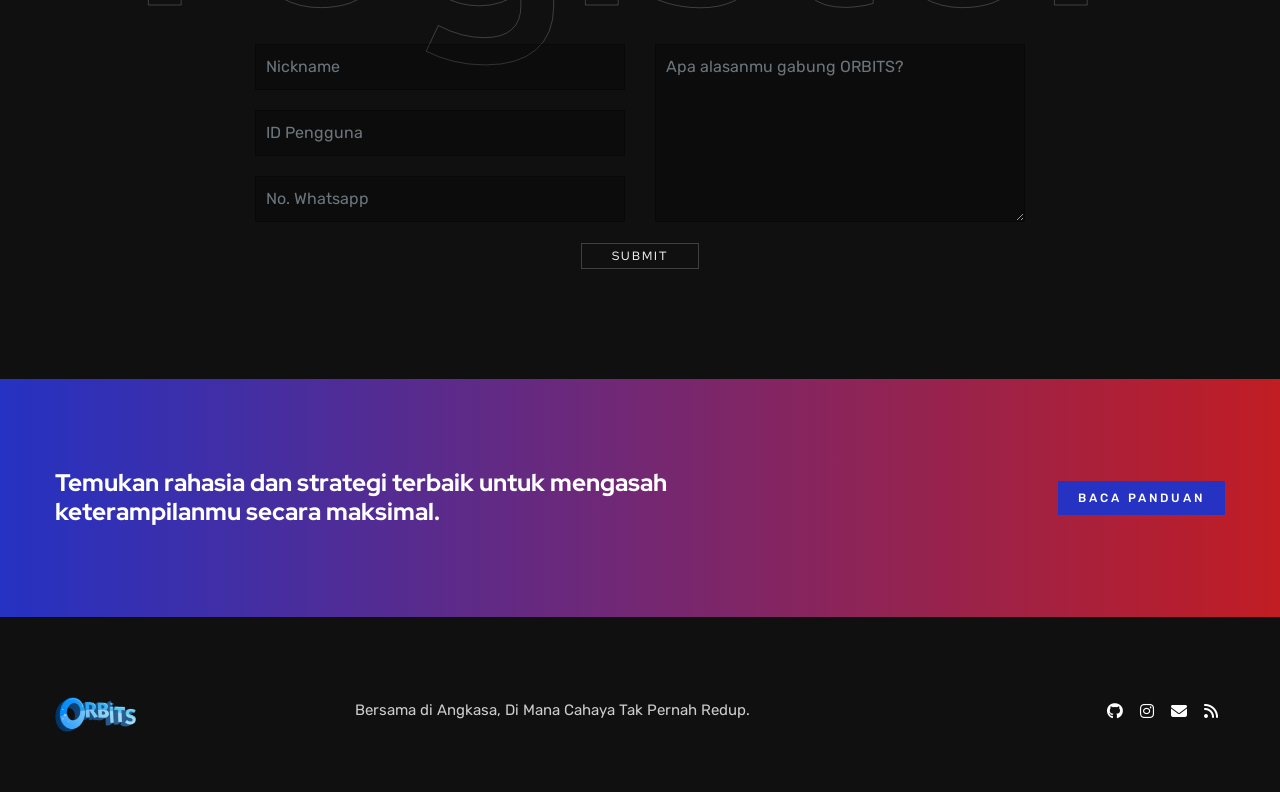
==== commit 0a93f84a: "seperti biasaa" ====
--- a/index.html
+++ b/index.html
@@ -117,7 +117,7 @@
                 <div class="h6 padding10 pt0 pb0">
                   Asah keterampilan dan capai level tertinggi bersama komunitas kami.</div>
               </div>
-							<h1 class="title-3 text-left">Tingkatkan Skill,<br>Raih <span class="id-color">Prestasi</span></h1>
+							<h1 class="title-3 text-left">Tingkatkan Skill,<br>Raih <span class="id-color-purle">Prestasi</span></h1>
 							<div class="spacer-single"></div>	
               <a href="#register" class="btn-custom text-white scroll-to">Daftar Sekarang</a>
               <div class="spacer-single"></div>
@@ -430,11 +430,7 @@
 									<p class="lead">Staf</p>
 									<div class="small-border"></div>
 									<p>Divisi Rekrutmen & Keterlibatan Anggota</p>
-
-									<div class="social">
-										<a href=""><i class="fa-brands fa-facebook fa-lg"></i></a>
-										<a href=""><i class="fa-brands fa-instagram fa-lg"></i></a>
-									</div>
+									<!-- media sosial -->
 								</div>
 							</div>
 							<!-- team close -->
@@ -451,11 +447,7 @@
 									<p class="lead">Staf</p>
 									<div class="small-border"></div>
 									<p>Divisi Pengembangan & Integrasi Anggota Baru</p>
-
-									<div class="social">
-										<a href=""><i class="fa-brands fa-facebook fa-lg"></i></a>
-										<a href=""><i class="fa-brands fa-instagram fa-lg"></i></a>
-									</div>
+									<!-- media sosial -->
 								</div>
 							</div>
 							<!-- team close -->
@@ -772,7 +764,7 @@
 													<div class="schedule-item">
 														<div class="sc-time">Sabtu, 29 November 2025</div>
 														<div class="sc-info">
-															<h3>...</h3>
+															<h3>Villain Day</h3>
 															<p>..</p>
 														</div>
 														<div class="clearfix"></div>
@@ -782,7 +774,7 @@
 													<div class="schedule-item">
 														<div class="sc-time">Minggu, 30 November 2025</div>
 														<div class="sc-info">
-															<h3>...</h3>
+															<h3>Fisherman Net</h3>
 															<p>..</p>
 														</div>
 														<div class="clearfix"></div>
--- a/css/color.css
+++ b/css/color.css
@@ -232,3 +232,7 @@
 *::-webkit-scrollbar-thumb {
   background-color: transparent;border-radius: 1em;
 }
+
+.id-color-purle {
+	color: #d341d0 !important;
+}
